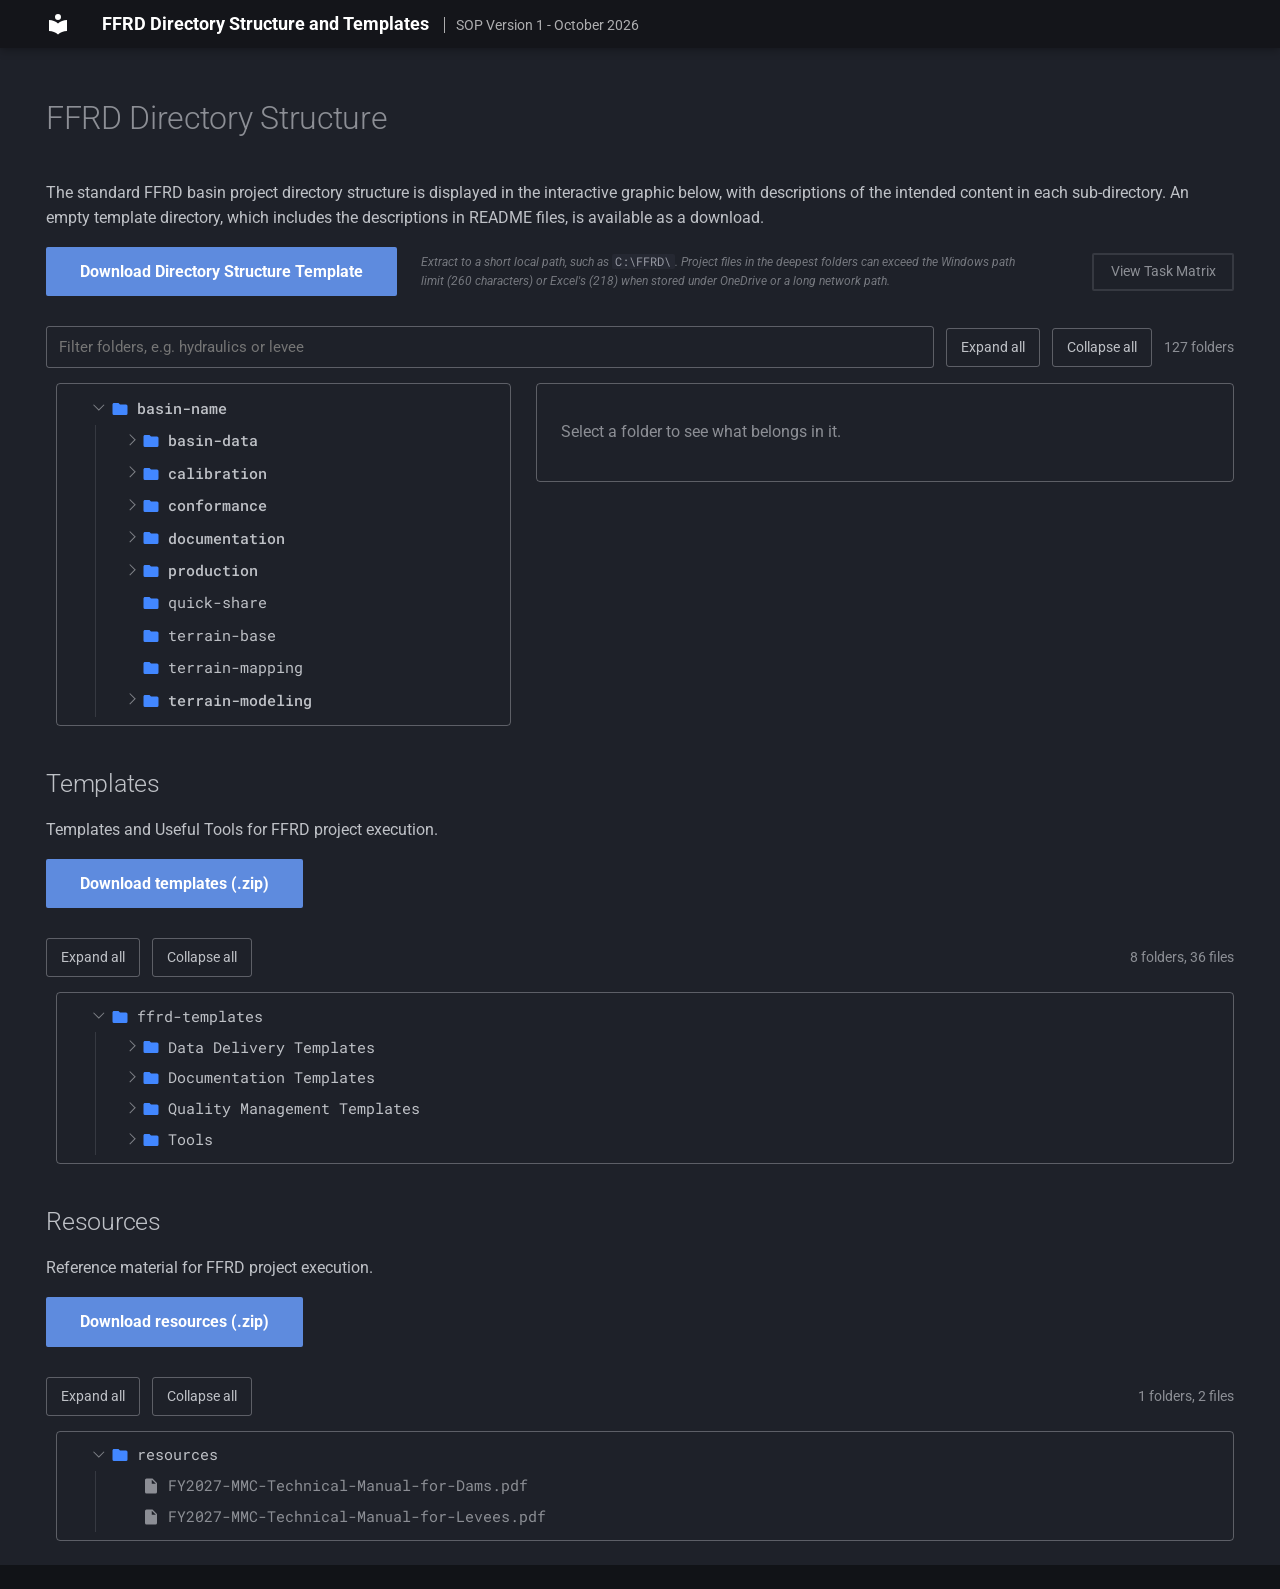
==== index.html @ eaa63063 "pages" ====
<!doctype html>
<html lang="en" class="no-js">
  <head>
    
      <meta charset="utf-8">
      <meta name="viewport" content="width=device-width,initial-scale=1">
      
      
      
        <link rel="canonical" href="https://corbylewis.github.io/ffrd-templates/">
      
      
      
      
        
      
      
      <link rel="icon" href="assets/images/favicon.png">
      <meta name="generator" content="mkdocs-1.6.1, mkdocs-material-9.7.7">
    
    
      
        <title>FFRD Directory Structure and Templates</title>
      
    
    
      <link rel="stylesheet" href="assets/stylesheets/main.ec1eaa64.min.css">
      
        
        <link rel="stylesheet" href="assets/stylesheets/palette.ab4e12ef.min.css">
      
      


    
    
      
    
    
      
        
        
        <link rel="preconnect" href="https://fonts.gstatic.com" crossorigin>
        <link rel="stylesheet" href="https://fonts.googleapis.com/css?family=Roboto:300,300i,400,400i,700,700i%7CRoboto+Mono:400,400i,700,700i&display=fallback">
        <style>:root{--md-text-font:"Roboto";--md-code-font:"Roboto Mono"}</style>
      
    
    
      <link rel="stylesheet" href="stylesheets/ffrd-tree.css?v=533dbd41">
    
    <script>__md_scope=new URL(".",location),__md_hash=e=>[...e].reduce(((e,_)=>(e<<5)-e+_.charCodeAt(0)),0),__md_get=(e,_=localStorage,t=__md_scope)=>JSON.parse(_.getItem(t.pathname+"."+e)),__md_set=(e,_,t=localStorage,a=__md_scope)=>{try{t.setItem(a.pathname+"."+e,JSON.stringify(_))}catch(e){}}</script>
    
      

    
    
  </head>
  
  
    
    
    
    
    
    <body dir="ltr" data-md-color-scheme="slate" data-md-color-primary="black" data-md-color-accent="blue">
  
    
    <input class="md-toggle" data-md-toggle="drawer" type="checkbox" id="__drawer" autocomplete="off">
    <input class="md-toggle" data-md-toggle="search" type="checkbox" id="__search" autocomplete="off">
    <label class="md-overlay" for="__drawer"></label>
    <div data-md-component="skip">
      
    </div>
    <div data-md-component="announce">
      
    </div>
    
    
      

  

<header class="md-header md-header--shadow" data-md-component="header">
  <nav class="md-header__inner md-grid" aria-label="Header">
    <a href="." title="FFRD Directory Structure and Templates" class="md-header__button md-logo" aria-label="FFRD Directory Structure and Templates" data-md-component="logo">
      
  
  <svg xmlns="http://www.w3.org/2000/svg" viewBox="0 0 24 24"><path d="M12 8a3 3 0 0 0 3-3 3 3 0 0 0-3-3 3 3 0 0 0-3 3 3 3 0 0 0 3 3m0 3.54C9.64 9.35 6.5 8 3 8v11c3.5 0 6.64 1.35 9 3.54 2.36-2.19 5.5-3.54 9-3.54V8c-3.5 0-6.64 1.35-9 3.54"/></svg>

    </a>
    <label class="md-header__button md-icon" for="__drawer">
      
      <svg xmlns="http://www.w3.org/2000/svg" viewBox="0 0 24 24"><path d="M3 6h18v2H3zm0 5h18v2H3zm0 5h18v2H3z"/></svg>
    </label>
    <div class="md-header__title" data-md-component="header-title">
      <div class="md-header__ellipsis">
        <div class="md-header__topic">
          <span class="md-ellipsis">
            FFRD Directory Structure and Templates
            
              <span class="ffrd-header-version">SOP Version 1 - October 2026</span>
            
          </span>
        </div>
        <div class="md-header__topic" data-md-component="header-topic">
          <span class="md-ellipsis">
            
              FFRD Directory Structure
            
          </span>
        </div>
      </div>
    </div>
    
      
    
    
    
    
    
  </nav>
  
</header>
    
    <div class="md-container" data-md-component="container">
      
      
        
          
        
      
      <main class="md-main" data-md-component="main">
        <div class="md-main__inner md-grid">
          
            
              
                
              
              <div class="md-sidebar md-sidebar--primary" data-md-component="sidebar" data-md-type="navigation" hidden>
                <div class="md-sidebar__scrollwrap">
                  <div class="md-sidebar__inner">
                    



<nav class="md-nav md-nav--primary" aria-label="Navigation" data-md-level="0">
  <label class="md-nav__title" for="__drawer">
    <a href="." title="FFRD Directory Structure and Templates" class="md-nav__button md-logo" aria-label="FFRD Directory Structure and Templates" data-md-component="logo">
      
  
  <svg xmlns="http://www.w3.org/2000/svg" viewBox="0 0 24 24"><path d="M12 8a3 3 0 0 0 3-3 3 3 0 0 0-3-3 3 3 0 0 0-3 3 3 3 0 0 0 3 3m0 3.54C9.64 9.35 6.5 8 3 8v11c3.5 0 6.64 1.35 9 3.54 2.36-2.19 5.5-3.54 9-3.54V8c-3.5 0-6.64 1.35-9 3.54"/></svg>

    </a>
    FFRD Directory Structure and Templates
  </label>
  
  <ul class="md-nav__list" data-md-scrollfix>
    
      
      
  
  
    
  
  
  
    <li class="md-nav__item md-nav__item--active">
      
      <input class="md-nav__toggle md-toggle" type="checkbox" id="__toc">
      
      
      
      <a href="." class="md-nav__link md-nav__link--active">
        
  
  
  <span class="md-ellipsis">
    
  
    FFRD Directory Structure
  

    
  </span>
  
  

      </a>
      
    </li>
  

    
  </ul>
</nav>
                  </div>
                </div>
              </div>
            
            
              
                
              
              <div class="md-sidebar md-sidebar--secondary" data-md-component="sidebar" data-md-type="toc" hidden>
                <div class="md-sidebar__scrollwrap">
                  <div class="md-sidebar__inner">
                    

<nav class="md-nav md-nav--secondary" aria-label="Table of contents">
  
  
  
  
</nav>
                  </div>
                </div>
              </div>
            
          
          
            <div class="md-content" data-md-component="content">
              
              <article class="md-content__inner md-typeset">
                
                  
  




<h1 id="ffrd-directory-structure">FFRD Directory Structure<a class="headerlink" href="#ffrd-directory-structure" title="Permanent link">&para;</a></h1>
<p>The standard FFRD basin project directory structure is displayed in the interactive graphic
below, with descriptions of the intended content in each sub-directory. An empty
template directory, which includes the descriptions in README files, is available as a
download.</p>
<div class="ffrd-download">
<a class="md-button md-button--primary" href="assets/ffrd-directory-structure.zip">Download Directory Structure Template</a>
<p class="ffrd-footnote">Extract to a short local path, such as <code>C:\FFRD\</code>. Project files in the
deepest folders can exceed the Windows path limit (260 characters) or Excel's (218) when
stored under OneDrive or a long network path.</p>
<a class="md-button ffrd-download__aside" href="task-matrix/task-matrix.svg" data-ffrd-popup data-title="FFRD Task Matrix">View Task Matrix</a>
</div>

<div id="ffrd-tree" data-src="assets/tree.json"></div>

<h2 id="templates">Templates<a class="headerlink" href="#templates" title="Permanent link">&para;</a></h2>
<p>Templates and Useful Tools for FFRD project execution.</p>
<p><a class="md-button md-button--primary" href="assets/ffrd-templates.zip">Download templates (.zip)</a></p>
<div id="ffrd-templates" data-ffrd-files data-src="assets/templates-tree.json" data-empty="No templates have been added yet."></div>

<h2 id="resources">Resources<a class="headerlink" href="#resources" title="Permanent link">&para;</a></h2>
<p>Reference material for FFRD project execution.</p>
<p><a class="md-button md-button--primary" href="assets/ffrd-resources.zip">Download resources (.zip)</a></p>
<div id="ffrd-resources" data-ffrd-files data-src="assets/resources-tree.json" data-empty="No resources have been added yet."></div>







  
  




  



                
              </article>
            </div>
          
          
<script>var target=document.getElementById(location.hash.slice(1));target&&target.name&&(target.checked=target.name.startsWith("__tabbed_"))</script>
        </div>
        
      </main>
      
        <footer class="md-footer">
  
  <div class="md-footer-meta md-typeset">
    <div class="md-footer-meta__inner md-grid">
      <div class="md-copyright">
  
  
</div>
      
    </div>
  </div>
</footer>
      
    </div>
    <div class="md-dialog" data-md-component="dialog">
      <div class="md-dialog__inner md-typeset"></div>
    </div>
    
    
    
      
      
      <script id="__config" type="application/json">{"annotate": null, "base": ".", "features": [], "search": "assets/javascripts/workers/search.2c215733.min.js", "tags": null, "translations": {"clipboard.copied": "Copied to clipboard", "clipboard.copy": "Copy to clipboard", "search.result.more.one": "1 more on this page", "search.result.more.other": "# more on this page", "search.result.none": "No matching documents", "search.result.one": "1 matching document", "search.result.other": "# matching documents", "search.result.placeholder": "Type to start searching", "search.result.term.missing": "Missing", "select.version": "Select version"}, "version": null}</script>
    
    
      <script src="assets/javascripts/bundle.d7400e89.min.js"></script>
      
        <script src="javascripts/ffrd-tree.js?v=0c059532"></script>
      
    
  </body>
</html>
---- assets/stylesheets/main.ec1eaa64.min.css ----
@charset "UTF-8";html{-webkit-text-size-adjust:none;-moz-text-size-adjust:none;text-size-adjust:none;box-sizing:border-box}*,:after,:before{box-sizing:inherit}@media (prefers-reduced-motion){*,:after,:before{transition:none!important}}body{margin:0}a,button,input,label{-webkit-tap-highlight-color:transparent}a{color:inherit;text-decoration:none}hr{border:0;box-sizing:initial;display:block;height:.05rem;overflow:visible;padding:0}small{font-size:80%}sub,sup{line-height:1em}img{border-style:none}table{border-collapse:initial;border-spacing:0}td,th{font-weight:400;vertical-align:top}button{background:#0000;border:0;font-family:inherit;font-size:inherit;margin:0;padding:0}input{border:0;outline:none}:root{--md-primary-fg-color:#4051b5;--md-primary-fg-color--light:#5d6cc0;--md-primary-fg-color--dark:#303fa1;--md-primary-bg-color:#fff;--md-primary-bg-color--light:#ffffffb3;--md-accent-fg-color:#526cfe;--md-accent-fg-color--transparent:#526cfe1a;--md-accent-bg-color:#fff;--md-accent-bg-color--light:#ffffffb3}[data-md-color-scheme=default]{color-scheme:light}[data-md-color-scheme=default] img[src$="#gh-dark-mode-only"],[data-md-color-scheme=default] img[src$="#only-dark"]{display:none}:root,[data-md-color-scheme=default]{--md-hue:225deg;--md-default-fg-color:#000000de;--md-default-fg-color--light:#0000008a;--md-default-fg-color--lighter:#00000052;--md-default-fg-color--lightest:#00000012;--md-default-bg-color:#fff;--md-default-bg-color--light:#ffffffb3;--md-default-bg-color--lighter:#ffffff4d;--md-default-bg-color--lightest:#ffffff1f;--md-code-fg-color:#36464e;--md-code-bg-color:#f5f5f5;--md-code-bg-color--light:#f5f5f5b3;--md-code-bg-color--lighter:#f5f5f54d;--md-code-hl-color:#4287ff;--md-code-hl-color--light:#4287ff1a;--md-code-hl-number-color:#d52a2a;--md-code-hl-special-color:#db1457;--md-code-hl-function-color:#a846b9;--md-code-hl-constant-color:#6e59d9;--md-code-hl-keyword-color:#3f6ec6;--md-code-hl-string-color:#1c7d4d;--md-code-hl-name-color:var(--md-code-fg-color);--md-code-hl-operator-color:var(--md-default-fg-color--light);--md-code-hl-punctuation-color:var(--md-default-fg-color--light);--md-code-hl-comment-color:var(--md-default-fg-color--light);--md-code-hl-generic-color:var(--md-default-fg-color--light);--md-code-hl-variable-color:var(--md-default-fg-color--light);--md-typeset-color:var(--md-default-fg-color);--md-typeset-a-color:var(--md-primary-fg-color);--md-typeset-del-color:#f5503d26;--md-typeset-ins-color:#0bd57026;--md-typeset-kbd-color:#fafafa;--md-typeset-kbd-accent-color:#fff;--md-typeset-kbd-border-color:#b8b8b8;--md-typeset-mark-color:#ffff0080;--md-typeset-table-color:#0000001f;--md-typeset-table-color--light:rgba(0,0,0,.035);--md-admonition-fg-color:var(--md-default-fg-color);--md-admonition-bg-color:var(--md-default-bg-color);--md-warning-fg-color:#000000de;--md-warning-bg-color:#ff9;--md-footer-fg-color:#fff;--md-footer-fg-color--light:#ffffffb3;--md-footer-fg-color--lighter:#ffffff73;--md-footer-bg-color:#000000de;--md-footer-bg-color--dark:#00000052;--md-shadow-z1:0 0.2rem 0.5rem #0000000d,0 0 0.05rem #0000001a;--md-shadow-z2:0 0.2rem 0.5rem #0000001a,0 0 0.05rem #00000040;--md-shadow-z3:0 0.2rem 0.5rem #0003,0 0 0.05rem #00000059}.md-icon svg{fill:currentcolor;display:block;height:1.2rem;width:1.2rem}body{-webkit-font-smoothing:antialiased;-moz-osx-font-smoothing:grayscale;--md-text-font-family:var(--md-text-font,_),-apple-system,BlinkMacSystemFont,Helvetica,Arial,sans-serif;--md-code-font-family:var(--md-code-font,_),SFMono-Regular,Consolas,Menlo,monospace}aside,body,input{font-feature-settings:"kern","liga";color:var(--md-typeset-color);font-family:var(--md-text-font-family)}code,kbd,pre{font-feature-settings:"kern";font-family:var(--md-code-font-family)}:root{--md-typeset-table-sort-icon:url('data:image/svg+xml;charset=utf-8,<svg xmlns="http://www.w3.org/2000/svg" viewBox="0 0 24 24"><path d="m18 21-4-4h3V7h-3l4-4 4 4h-3v10h3M2 19v-2h10v2M2 13v-2h7v2M2 7V5h4v2z"/></svg>');--md-typeset-table-sort-icon--asc:url('data:image/svg+xml;charset=utf-8,<svg xmlns="http://www.w3.org/2000/svg" viewBox="0 0 24 24"><path d="M19 17h3l-4 4-4-4h3V3h2M2 17h10v2H2M6 5v2H2V5m0 6h7v2H2z"/></svg>');--md-typeset-table-sort-icon--desc:url('data:image/svg+xml;charset=utf-8,<svg xmlns="http://www.w3.org/2000/svg" viewBox="0 0 24 24"><path d="M19 7h3l-4-4-4 4h3v14h2M2 17h10v2H2M6 5v2H2V5m0 6h7v2H2z"/></svg>')}.md-typeset{-webkit-print-color-adjust:exact;color-adjust:exact;font-size:.8rem;line-height:1.6;overflow-wrap:break-word}@media print{.md-typeset{font-size:.68rem}}.md-typeset blockquote,.md-typeset dl,.md-typeset figure,.md-typeset ol,.md-typeset pre,.md-typeset ul{margin-bottom:1em;margin-top:1em}.md-typeset h1{color:var(--md-default-fg-color--light);font-size:2em;line-height:1.3;margin:0 0 1.25em}.md-typeset h1,.md-typeset h2{font-weight:300;letter-spacing:-.01em}.md-typeset h2{font-size:1.5625em;line-height:1.4;margin:1.6em 0 .64em}.md-typeset h3{font-size:1.25em;font-weight:400;letter-spacing:-.01em;line-height:1.5;margin:1.6em 0 .8em}.md-typeset h2+h3{margin-top:.8em}.md-typeset h4{font-weight:700;letter-spacing:-.01em;margin:1em 0}.md-typeset h5,.md-typeset h6{color:var(--md-default-fg-color--light);font-size:.8em;font-weight:700;letter-spacing:-.01em;margin:1.25em 0}.md-typeset h5{text-transform:uppercase}.md-typeset h5 code{text-transform:none}.md-typeset hr{border-bottom:.05rem solid var(--md-default-fg-color--lightest);display:flow-root;margin:1.5em 0}.md-typeset a{color:var(--md-typeset-a-color);word-break:break-word}.md-typeset a,.md-typeset a:before{transition:color 125ms}.md-typeset a:focus,.md-typeset a:hover{color:var(--md-accent-fg-color)}.md-typeset a:focus code,.md-typeset a:hover code{background-color:var(--md-accent-fg-color--transparent);color:var(--md-accent-fg-color)}.md-typeset a code{color:var(--md-typeset-a-color)}.md-typeset a.focus-visible{outline-color:var(--md-accent-fg-color);outline-offset:.2rem}.md-typeset code,.md-typeset kbd,.md-typeset pre{color:var(--md-code-fg-color);direction:ltr;font-variant-ligatures:none;transition:background-color 125ms}@media print{.md-typeset code,.md-typeset kbd,.md-typeset pre{white-space:pre-wrap}}.md-typeset code{background-color:var(--md-code-bg-color);border-radius:.1rem;-webkit-box-decoration-break:clone;box-decoration-break:clone;font-size:.85em;padding:0 .2941176471em;transition:color 125ms,background-color 125ms;word-break:break-word}.md-typeset code:not(.focus-visible){-webkit-tap-highlight-color:transparent;outline:none}.md-typeset pre{display:flow-root;line-height:1.4;position:relative}.md-typeset pre>code{-webkit-box-decoration-break:slice;box-decoration-break:slice;box-shadow:none;display:block;margin:0;outline-color:var(--md-accent-fg-color);overflow:auto;padding:.7720588235em 1.1764705882em;scrollbar-color:var(--md-default-fg-color--lighter) #0000;scrollbar-width:thin;touch-action:auto;word-break:normal}.md-typeset pre>code:hover{scrollbar-color:var(--md-accent-fg-color) #0000}.md-typeset pre>code::-webkit-scrollbar{height:.2rem;width:.2rem}.md-typeset pre>code::-webkit-scrollbar-thumb{background-color:var(--md-default-fg-color--lighter)}.md-typeset pre>code::-webkit-scrollbar-thumb:hover{background-color:var(--md-accent-fg-color)}.md-typeset kbd{background-color:var(--md-typeset-kbd-color);border-radius:.1rem;box-shadow:0 .1rem 0 .05rem var(--md-typeset-kbd-border-color),0 .1rem 0 var(--md-typeset-kbd-border-color),0 -.1rem .2rem var(--md-typeset-kbd-accent-color) inset;color:var(--md-default-fg-color);display:inline-block;font-size:.75em;padding:0 .6666666667em;vertical-align:text-top;word-break:break-word}.md-typeset mark{background-color:var(--md-typeset-mark-color);-webkit-box-decoration-break:clone;box-decoration-break:clone;color:inherit;word-break:break-word}.md-typeset abbr{cursor:help;text-decoration:none}.md-typeset [data-preview],.md-typeset abbr{border-bottom:.05rem dotted var(--md-default-fg-color--light)}.md-typeset small{opacity:.75}[dir=ltr] .md-typeset sub,[dir=ltr] .md-typeset sup{margin-left:.078125em}[dir=rtl] .md-typeset sub,[dir=rtl] .md-typeset sup{margin-right:.078125em}[dir=ltr] .md-typeset blockquote{padding-left:.6rem}[dir=rtl] .md-typeset blockquote{padding-right:.6rem}[dir=ltr] .md-typeset blockquote{border-left:.2rem solid var(--md-default-fg-color--lighter)}[dir=rtl] .md-typeset blockquote{border-right:.2rem solid var(--md-default-fg-color--lighter)}.md-typeset blockquote{color:var(--md-default-fg-color--light);margin-left:0;margin-right:0}.md-typeset ul{list-style-type:disc}.md-typeset ul[type]{list-style-type:revert-layer}[dir=ltr] .md-typeset ol,[dir=ltr] .md-typeset ul{margin-left:.625em}[dir=rtl] .md-typeset ol,[dir=rtl] .md-typeset ul{margin-right:.625em}.md-typeset ol,.md-typeset ul{padding:0}.md-typeset ol:not([hidden]),.md-typeset ul:not([hidden]){display:flow-root}.md-typeset ol ol,.md-typeset ul ol{list-style-type:lower-alpha}.md-typeset ol ol ol,.md-typeset ul ol ol{list-style-type:lower-roman}.md-typeset ol ol ol ol,.md-typeset ul ol ol ol{list-style-type:upper-alpha}.md-typeset ol ol ol ol ol,.md-typeset ul ol ol ol ol{list-style-type:upper-roman}.md-typeset ol[type],.md-typeset ul[type]{list-style-type:revert-layer}[dir=ltr] .md-typeset ol li,[dir=ltr] .md-typeset ul li{margin-left:1.25em}[dir=rtl] .md-typeset ol li,[dir=rtl] .md-typeset ul li{margin-right:1.25em}.md-typeset ol li,.md-typeset ul li{margin-bottom:.5em}.md-typeset ol li blockquote,.md-typeset ol li p,.md-typeset ul li blockquote,.md-typeset ul li p{margin:.5em 0}.md-typeset ol li:last-child,.md-typeset ul li:last-child{margin-bottom:0}[dir=ltr] .md-typeset ol li ol,[dir=ltr] .md-typeset ol li ul,[dir=ltr] .md-typeset ul li ol,[dir=ltr] .md-typeset ul li ul{margin-left:.625em}[dir=rtl] .md-typeset ol li ol,[dir=rtl] .md-typeset ol li ul,[dir=rtl] .md-typeset ul li ol,[dir=rtl] .md-typeset ul li ul{margin-right:.625em}.md-typeset ol li ol,.md-typeset ol li ul,.md-typeset ul li ol,.md-typeset ul li ul{margin-bottom:.5em;margin-top:.5em}[dir=ltr] .md-typeset dd{margin-left:1.875em}[dir=rtl] .md-typeset dd{margin-right:1.875em}.md-typeset dd{margin-bottom:1.5em;margin-top:1em}.md-typeset img,.md-typeset svg,.md-typeset video{height:auto;max-width:100%}.md-typeset img[align=left]{margin:1em 1em 1em 0}.md-typeset img[align=right]{margin:1em 0 1em 1em}.md-typeset img[align]:only-child{margin-top:0}.md-typeset figure{display:flow-root;margin:1em auto;max-width:100%;text-align:center;width:fit-content}.md-typeset figure img{display:block;margin:0 auto}.md-typeset figcaption{font-style:italic;margin:1em auto;max-width:24rem}.md-typeset iframe{max-width:100%}.md-typeset table:not([class]){background-color:var(--md-default-bg-color);border:.05rem solid var(--md-typeset-table-color);border-radius:.1rem;display:inline-block;font-size:.64rem;max-width:100%;overflow:auto;touch-action:auto}@media print{.md-typeset table:not([class]){display:table}}.md-typeset table:not([class])+*{margin-top:1.5em}.md-typeset table:not([class]) td>:first-child,.md-typeset table:not([class]) th>:first-child{margin-top:0}.md-typeset table:not([class]) td>:last-child,.md-typeset table:not([class]) th>:last-child{margin-bottom:0}.md-typeset table:not([class]) td:not([align]),.md-typeset table:not([class]) th:not([align]){text-align:left}[dir=rtl] .md-typeset table:not([class]) td:not([align]),[dir=rtl] .md-typeset table:not([class]) th:not([align]){text-align:right}.md-typeset table:not([class]) th{font-weight:700;min-width:5rem;padding:.9375em 1.25em;vertical-align:top}.md-typeset table:not([class]) td{border-top:.05rem solid var(--md-typeset-table-color);padding:.9375em 1.25em;vertical-align:top}.md-typeset table:not([class]) tbody tr{transition:background-color 125ms}.md-typeset table:not([class]) tbody tr:hover{background-color:var(--md-typeset-table-color--light);box-shadow:0 .05rem 0 var(--md-default-bg-color) inset}.md-typeset table:not([class]) a{word-break:normal}.md-typeset table th[role=columnheader]{cursor:pointer}[dir=ltr] .md-typeset table th[role=columnheader]:after{margin-left:.5em}[dir=rtl] .md-typeset table th[role=columnheader]:after{margin-right:.5em}.md-typeset table th[role=columnheader]:after{content:"";display:inline-block;height:1.2em;-webkit-mask-image:var(--md-typeset-table-sort-icon);mask-image:var(--md-typeset-table-sort-icon);-webkit-mask-repeat:no-repeat;mask-repeat:no-repeat;-webkit-mask-size:contain;mask-size:contain;transition:background-color 125ms;vertical-align:text-bottom;width:1.2em}.md-typeset table th[role=columnheader]:hover:after{background-color:var(--md-default-fg-color--lighter)}.md-typeset table th[role=columnheader][aria-sort=ascending]:after{background-color:var(--md-default-fg-color--light);-webkit-mask-image:var(--md-typeset-table-sort-icon--asc);mask-image:var(--md-typeset-table-sort-icon--asc)}.md-typeset table th[role=columnheader][aria-sort=descending]:after{background-color:var(--md-default-fg-color--light);-webkit-mask-image:var(--md-typeset-table-sort-icon--desc);mask-image:var(--md-typeset-table-sort-icon--desc)}.md-typeset__scrollwrap{margin:1em -.8rem;overflow-x:auto;touch-action:auto}.md-typeset__table{display:inline-block;margin-bottom:.5em;padding:0 .8rem}@media print{.md-typeset__table{display:block}}html .md-typeset__table table{display:table;margin:0;overflow:hidden;width:100%}@media screen and (max-width:44.984375em){.md-content__inner>pre{margin:1em -.8rem}.md-content__inner>pre code{border-radius:0}}.md-typeset .md-author{border-radius:100%;display:block;flex-shrink:0;height:1.6rem;overflow:hidden;position:relative;transition:color 125ms,transform 125ms;width:1.6rem}.md-typeset .md-author img{display:block}.md-typeset .md-author--more{background:var(--md-default-fg-color--lightest);color:var(--md-default-fg-color--lighter);font-size:.6rem;font-weight:700;line-height:1.6rem;text-align:center}.md-typeset .md-author--long{height:2.4rem;width:2.4rem}.md-typeset a.md-author{transform:scale(1)}.md-typeset a.md-author img{border-radius:100%;filter:grayscale(100%) opacity(75%);transition:filter 125ms}.md-typeset a.md-author:focus,.md-typeset a.md-author:hover{transform:scale(1.1);z-index:1}.md-typeset a.md-author:focus img,.md-typeset a.md-author:hover img{filter:grayscale(0)}.md-banner{background-color:var(--md-footer-bg-color);color:var(--md-footer-fg-color);overflow:auto}@media print{.md-banner{display:none}}.md-banner--warning{background-color:var(--md-warning-bg-color);color:var(--md-warning-fg-color)}.md-banner__inner{font-size:.7rem;margin:.6rem auto;padding:0 .8rem}[dir=ltr] .md-banner__button{float:right}[dir=rtl] .md-banner__button{float:left}.md-banner__button{color:inherit;cursor:pointer;transition:opacity .25s}.no-js .md-banner__button{display:none}.md-banner__button:hover{opacity:.7}html{font-size:125%;height:100%;overflow-x:hidden}@media screen and (min-width:100em){html{font-size:137.5%}}@media screen and (min-width:125em){html{font-size:150%}}body{background-color:var(--md-default-bg-color);display:flex;flex-direction:column;font-size:.5rem;min-height:100%;position:relative;width:100%}@media print{body{display:block}}@media screen and (max-width:59.984375em){body[data-md-scrolllock]{position:fixed}}.md-grid{margin-left:auto;margin-right:auto;max-width:61rem}.md-container{display:flex;flex-direction:column;flex-grow:1}@media print{.md-container{display:block}}.md-main{flex-grow:1}.md-main__inner{display:flex;height:100%;margin-top:1.5rem}.md-ellipsis{overflow:hidden;text-overflow:ellipsis}.md-toggle{display:none}.md-option{height:0;opacity:0;position:absolute;width:0}.md-option:checked+label:not([hidden]){display:block}.md-option.focus-visible+label{outline-color:var(--md-accent-fg-color);outline-style:auto}.md-skip{background-color:var(--md-default-fg-color);border-radius:.1rem;color:var(--md-default-bg-color);font-size:.64rem;margin:.5rem;opacity:0;outline-color:var(--md-accent-fg-color);padding:.3rem .5rem;position:fixed;transform:translateY(.4rem);z-index:-1}.md-skip:focus{opacity:1;transform:translateY(0);transition:transform .25s cubic-bezier(.4,0,.2,1),opacity 175ms 75ms;z-index:10}@page{margin:25mm}:root{--md-clipboard-icon:url('data:image/svg+xml;charset=utf-8,<svg xmlns="http://www.w3.org/2000/svg" viewBox="0 0 24 24"><path d="M19 21H8V7h11m0-2H8a2 2 0 0 0-2 2v14a2 2 0 0 0 2 2h11a2 2 0 0 0 2-2V7a2 2 0 0 0-2-2m-3-4H4a2 2 0 0 0-2 2v14h2V3h12z"/></svg>')}.md-clipboard{border-radius:.1rem;color:var(--md-default-fg-color--lightest);cursor:pointer;height:1.5em;outline-color:var(--md-accent-fg-color);outline-offset:.1rem;transition:color .25s;width:1.5em;z-index:1}@media print{.md-clipboard{display:none}}.md-clipboard:not(.focus-visible){-webkit-tap-highlight-color:transparent;outline:none}:hover>.md-clipboard{color:var(--md-default-fg-color--light)}.md-clipboard:focus,.md-clipboard:hover{color:var(--md-accent-fg-color)}.md-clipboard:after{background-color:currentcolor;content:"";display:block;height:1.125em;margin:0 auto;-webkit-mask-image:var(--md-clipboard-icon);mask-image:var(--md-clipboard-icon);-webkit-mask-position:center;mask-position:center;-webkit-mask-repeat:no-repeat;mask-repeat:no-repeat;-webkit-mask-size:contain;mask-size:contain;width:1.125em}.md-clipboard--inline{cursor:pointer}.md-clipboard--inline code{transition:color .25s,background-color .25s}.md-clipboard--inline:focus code,.md-clipboard--inline:hover code{background-color:var(--md-accent-fg-color--transparent);color:var(--md-accent-fg-color)}:root{--md-code-select-icon:url('data:image/svg+xml;charset=utf-8,<svg xmlns="http://www.w3.org/2000/svg" viewBox="0 0 24 24"><path d="M19 19h-4v2h4c1.1 0 2-.9 2-2v-4h-2m0-12h-4v2h4v4h2V5c0-1.1-.9-2-2-2M5 5h4V3H5c-1.1 0-2 .9-2 2v4h2m0 6H3v4c0 1.1.9 2 2 2h4v-2H5zm2-4h2v2H7zm4 0h2v2h-2zm4 0h2v2h-2zM7 7h2v2H7zm4 0h2v2h-2zm4 0h2v2h-2zm-8 8h2v2H7zm4 0h2v2h-2zm4 0h2v2h-2z"/></svg>');--md-code-copy-icon:url('data:image/svg+xml;charset=utf-8,<svg xmlns="http://www.w3.org/2000/svg" viewBox="0 0 24 24"><path d="M19 21H8V7h11m0-2H8a2 2 0 0 0-2 2v14a2 2 0 0 0 2 2h11a2 2 0 0 0 2-2V7a2 2 0 0 0-2-2m-3-4H4a2 2 0 0 0-2 2v14h2V3h12z"/></svg>')}.md-typeset .md-code__content{display:grid}.md-code__nav{background-color:var(--md-code-bg-color--lighter);border-radius:.1rem;display:flex;gap:.2rem;padding:.2rem;position:absolute;right:.25em;top:.25em;transition:background-color .25s;z-index:1}:hover>.md-code__nav{background-color:var(--md-code-bg-color--light)}.md-code__button{color:var(--md-default-fg-color--lightest);cursor:pointer;display:block;height:1.5em;outline-color:var(--md-accent-fg-color);outline-offset:.1rem;transition:color .25s;width:1.5em}:hover>*>.md-code__button{color:var(--md-default-fg-color--light)}.md-code__button.focus-visible,.md-code__button:hover{color:var(--md-accent-fg-color)}.md-code__button--active{color:var(--md-default-fg-color)!important}.md-code__button:after{background-color:currentcolor;content:"";display:block;height:1.125em;margin:0 auto;-webkit-mask-position:center;mask-position:center;-webkit-mask-repeat:no-repeat;mask-repeat:no-repeat;-webkit-mask-size:contain;mask-size:contain;width:1.125em}.md-code__button[data-md-type=select]:after{-webkit-mask-image:var(--md-code-select-icon);mask-image:var(--md-code-select-icon)}.md-code__button[data-md-type=copy]:after{-webkit-mask-image:var(--md-code-copy-icon);mask-image:var(--md-code-copy-icon)}@keyframes consent{0%{opacity:0;transform:translateY(100%)}to{opacity:1;transform:translateY(0)}}@keyframes overlay{0%{opacity:0}to{opacity:1}}.md-consent__overlay{animation:overlay .25s both;-webkit-backdrop-filter:blur(.1rem);backdrop-filter:blur(.1rem);background-color:#0000008a;height:100%;opacity:1;position:fixed;top:0;width:100%;z-index:5}.md-consent__inner{animation:consent .5s cubic-bezier(.1,.7,.1,1) both;background-color:var(--md-default-bg-color);border:0;border-radius:.1rem;bottom:0;box-shadow:0 0 .2rem #0000001a,0 .2rem .4rem #0003;max-height:100%;overflow:auto;padding:0;position:fixed;width:100%;z-index:5}.md-consent__form{padding:.8rem}.md-consent__settings{display:none;margin:1em 0}input:checked+.md-consent__settings{display:block}.md-consent__controls{margin-bottom:.8rem}.md-typeset .md-consent__controls .md-button{display:inline}@media screen and (max-width:44.984375em){.md-typeset .md-consent__controls .md-button{display:block;margin-top:.4rem;text-align:center;width:100%}}.md-consent label{cursor:pointer}.md-content{flex-grow:1;min-width:0}.md-content__inner{margin:0 .8rem 1.2rem;padding-top:.6rem}@media screen and (min-width:76.25em){[dir=ltr] .md-sidebar--primary:not([hidden])~.md-content>.md-content__inner{margin-left:1.2rem}[dir=ltr] .md-sidebar--secondary:not([hidden])~.md-content>.md-content__inner,[dir=rtl] .md-sidebar--primary:not([hidden])~.md-content>.md-content__inner{margin-right:1.2rem}[dir=rtl] .md-sidebar--secondary:not([hidden])~.md-content>.md-content__inner{margin-left:1.2rem}}.md-content__inner:before{content:"";display:block;height:.4rem}.md-content__inner>:last-child{margin-bottom:0}[dir=ltr] .md-content__button{float:right}[dir=rtl] .md-content__button{float:left}[dir=ltr] .md-content__button{margin-left:.4rem}[dir=rtl] .md-content__button{margin-right:.4rem}.md-content__button{margin:.4rem 0;padding:0}@media print{.md-content__button{display:none}}.md-typeset .md-content__button{color:var(--md-default-fg-color--lighter)}.md-content__button svg{display:inline;vertical-align:top}[dir=rtl] .md-content__button svg{transform:scaleX(-1)}[dir=ltr] .md-dialog{right:.8rem}[dir=rtl] .md-dialog{left:.8rem}.md-dialog{background-color:var(--md-default-fg-color);border-radius:.1rem;bottom:.8rem;box-shadow:var(--md-shadow-z3);min-width:11.1rem;opacity:0;padding:.4rem .6rem;pointer-events:none;position:fixed;transform:translateY(100%);transition:transform 0ms .4s,opacity .4s;z-index:4}@media print{.md-dialog{display:none}}.md-dialog--active{opacity:1;pointer-events:auto;transform:translateY(0);transition:transform .4s cubic-bezier(.075,.85,.175,1),opacity .4s}.md-dialog__inner{color:var(--md-default-bg-color);font-size:.7rem}.md-feedback{margin:2em 0 1em;text-align:center}.md-feedback fieldset{border:none;margin:0;padding:0}.md-feedback__title{font-weight:700;margin:1em auto}.md-feedback__inner{position:relative}.md-feedback__list{display:flex;flex-wrap:wrap;place-content:baseline center;position:relative}.md-feedback__list:hover .md-icon:not(:disabled){color:var(--md-default-fg-color--lighter)}:disabled .md-feedback__list{min-height:1.8rem}.md-feedback__icon{color:var(--md-default-fg-color--light);cursor:pointer;flex-shrink:0;margin:0 .1rem;transition:color 125ms}.md-feedback__icon:not(:disabled).md-icon:hover{color:var(--md-accent-fg-color)}.md-feedback__icon:disabled{color:var(--md-default-fg-color--lightest);pointer-events:none}.md-feedback__note{opacity:0;position:relative;transform:translateY(.4rem);transition:transform .4s cubic-bezier(.1,.7,.1,1),opacity .15s}.md-feedback__note>*{margin:0 auto;max-width:16rem}:disabled .md-feedback__note{opacity:1;transform:translateY(0)}@media print{.md-feedback{display:none}}.md-footer{background-color:var(--md-footer-bg-color);color:var(--md-footer-fg-color)}@media print{.md-footer{display:none}}.md-footer__inner{justify-content:space-between;overflow:auto;padding:.2rem}.md-footer__inner:not([hidden]){display:flex}.md-footer__link{align-items:end;display:flex;flex-grow:0.01;margin-bottom:.4rem;margin-top:1rem;max-width:100%;outline-color:var(--md-accent-fg-color);overflow:hidden;transition:opacity .25s}.md-footer__link:focus,.md-footer__link:hover{opacity:.7}[dir=rtl] .md-footer__link svg{transform:scaleX(-1)}@media screen and (max-width:44.984375em){.md-footer__link--prev{flex-shrink:0}.md-footer__link--prev .md-footer__title{display:none}}[dir=ltr] .md-footer__link--next{margin-left:auto}[dir=rtl] .md-footer__link--next{margin-right:auto}.md-footer__link--next{text-align:right}[dir=rtl] .md-footer__link--next{text-align:left}.md-footer__title{flex-grow:1;font-size:.9rem;margin-bottom:.7rem;max-width:calc(100% - 2.4rem);padding:0 1rem;white-space:nowrap}.md-footer__button{margin:.2rem;padding:.4rem}.md-footer__direction{font-size:.64rem;opacity:.7}.md-footer-meta{background-color:var(--md-footer-bg-color--dark)}.md-footer-meta__inner{display:flex;flex-wrap:wrap;justify-content:space-between;padding:.2rem}html .md-footer-meta.md-typeset a{color:var(--md-footer-fg-color--light)}html .md-footer-meta.md-typeset a:focus,html .md-footer-meta.md-typeset a:hover{color:var(--md-footer-fg-color)}.md-copyright{color:var(--md-footer-fg-color--lighter);font-size:.64rem;margin:auto .6rem;padding:.4rem 0;width:100%}@media screen and (min-width:45em){.md-copyright{width:auto}}.md-copyright__highlight{color:var(--md-footer-fg-color--light)}.md-social{display:inline-flex;gap:.2rem;margin:0 .4rem;padding:.2rem 0 .6rem}@media screen and (min-width:45em){.md-social{padding:.6rem 0}}.md-social__link{display:inline-block;height:1.6rem;text-align:center;width:1.6rem}.md-social__link:before{line-height:1.9}.md-social__link svg{fill:currentcolor;max-height:.8rem;vertical-align:-25%}.md-typeset .md-button{border:.1rem solid;border-radius:.1rem;color:var(--md-primary-fg-color);cursor:pointer;display:inline-block;font-weight:700;padding:.625em 2em;transition:color 125ms,background-color 125ms,border-color 125ms}.md-typeset .md-button--primary{background-color:var(--md-primary-fg-color);border-color:var(--md-primary-fg-color);color:var(--md-primary-bg-color)}.md-typeset .md-button:focus,.md-typeset .md-button:hover{background-color:var(--md-accent-fg-color);border-color:var(--md-accent-fg-color);color:var(--md-accent-bg-color)}[dir=ltr] .md-typeset .md-input{border-top-left-radius:.1rem}[dir=ltr] .md-typeset .md-input,[dir=rtl] .md-typeset .md-input{border-top-right-radius:.1rem}[dir=rtl] .md-typeset .md-input{border-top-left-radius:.1rem}.md-typeset .md-input{border-bottom:.1rem solid var(--md-default-fg-color--lighter);box-shadow:var(--md-shadow-z1);font-size:.8rem;height:1.8rem;padding:0 .6rem;transition:border .25s,box-shadow .25s}.md-typeset .md-input:focus,.md-typeset .md-input:hover{border-bottom-color:var(--md-accent-fg-color);box-shadow:var(--md-shadow-z2)}.md-typeset .md-input--stretch{width:100%}.md-header{background-color:var(--md-primary-fg-color);box-shadow:0 0 .2rem #0000,0 .2rem .4rem #0000;color:var(--md-primary-bg-color);display:block;left:0;position:sticky;right:0;top:0;z-index:4}@media print{.md-header{display:none}}.md-header[hidden]{transform:translateY(-100%);transition:transform .25s cubic-bezier(.8,0,.6,1),box-shadow .25s}.md-header--shadow{box-shadow:0 0 .2rem #0000001a,0 .2rem .4rem #0003;transition:transform .25s cubic-bezier(.1,.7,.1,1),box-shadow .25s}.md-header__inner{align-items:center;display:flex;padding:0 .2rem}.md-header__button{color:currentcolor;cursor:pointer;margin:.2rem;outline-color:var(--md-accent-fg-color);padding:.4rem;position:relative;transition:opacity .25s;vertical-align:middle;z-index:1}.md-header__button:hover{opacity:.7}.md-header__button:not([hidden]){display:inline-block}.md-header__button:not(.focus-visible){-webkit-tap-highlight-color:transparent;outline:none}.md-header__button.md-logo{margin:.2rem;padding:.4rem}@media screen and (max-width:76.234375em){.md-header__button.md-logo{display:none}}.md-header__button.md-logo img,.md-header__button.md-logo svg{fill:currentcolor;display:block;height:1.2rem;width:auto}@media screen and (min-width:60em){.md-header__button[for=__search]{display:none}}.no-js .md-header__button[for=__search]{display:none}[dir=rtl] .md-header__button[for=__search] svg{transform:scaleX(-1)}@media screen and (min-width:76.25em){.md-header__button[for=__drawer]{display:none}}.md-header__topic{display:flex;max-width:100%;position:absolute;transition:transform .4s cubic-bezier(.1,.7,.1,1),opacity .15s;white-space:nowrap}.md-header__topic+.md-header__topic{opacity:0;pointer-events:none;transform:translateX(1.25rem);transition:transform .4s cubic-bezier(1,.7,.1,.1),opacity .15s;z-index:-1}[dir=rtl] .md-header__topic+.md-header__topic{transform:translateX(-1.25rem)}.md-header__topic:first-child{font-weight:700}[dir=ltr] .md-header__title{margin-left:1rem;margin-right:.4rem}[dir=rtl] .md-header__title{margin-left:.4rem;margin-right:1rem}.md-header__title{flex-grow:1;font-size:.9rem;height:2.4rem;line-height:2.4rem}.md-header__title--active .md-header__topic{opacity:0;pointer-events:none;transform:translateX(-1.25rem);transition:transform .4s cubic-bezier(1,.7,.1,.1),opacity .15s;z-index:-1}[dir=rtl] .md-header__title--active .md-header__topic{transform:translateX(1.25rem)}.md-header__title--active .md-header__topic+.md-header__topic{opacity:1;pointer-events:auto;transform:translateX(0);transition:transform .4s cubic-bezier(.1,.7,.1,1),opacity .15s;z-index:0}.md-header__title>.md-header__ellipsis{height:100%;position:relative;width:100%}.md-header__option{display:flex;flex-shrink:0;max-width:100%;transition:max-width 0ms .25s,opacity .25s .25s;white-space:nowrap}[data-md-toggle=search]:checked~.md-header .md-header__option{max-width:0;opacity:0;transition:max-width 0ms,opacity 0ms}.md-header__option>input{bottom:0}.md-header__source{display:none}@media screen and (min-width:60em){[dir=ltr] .md-header__source{margin-left:1rem}[dir=rtl] .md-header__source{margin-right:1rem}.md-header__source{display:block;max-width:11.7rem;width:11.7rem}}@media screen and (min-width:76.25em){[dir=ltr] .md-header__source{margin-left:1.4rem}[dir=rtl] .md-header__source{margin-right:1.4rem}}.md-meta{color:var(--md-default-fg-color--light);font-size:.7rem;line-height:1.3}.md-meta__list{display:inline-flex;flex-wrap:wrap;list-style:none;margin:0;padding:0}.md-meta__item:not(:last-child):after{content:"·";margin-left:.2rem;margin-right:.2rem}.md-meta__link{color:var(--md-typeset-a-color)}.md-meta__link:focus,.md-meta__link:hover{color:var(--md-accent-fg-color)}.md-draft{background-color:#ff1744;border-radius:.125em;color:#fff;display:inline-block;font-weight:700;padding-left:.5714285714em;padding-right:.5714285714em}:root{--md-nav-icon--prev:url('data:image/svg+xml;charset=utf-8,<svg xmlns="http://www.w3.org/2000/svg" viewBox="0 0 24 24"><path d="M20 11v2H8l5.5 5.5-1.42 1.42L4.16 12l7.92-7.92L13.5 5.5 8 11z"/></svg>');--md-nav-icon--next:url('data:image/svg+xml;charset=utf-8,<svg xmlns="http://www.w3.org/2000/svg" viewBox="0 0 24 24"><path d="M8.59 16.58 13.17 12 8.59 7.41 10 6l6 6-6 6z"/></svg>');--md-toc-icon:url('data:image/svg+xml;charset=utf-8,<svg xmlns="http://www.w3.org/2000/svg" viewBox="0 0 24 24"><path d="M3 9h14V7H3zm0 4h14v-2H3zm0 4h14v-2H3zm16 0h2v-2h-2zm0-10v2h2V7zm0 6h2v-2h-2z"/></svg>')}.md-nav{font-size:.7rem;line-height:1.3}.md-nav__title{color:var(--md-default-fg-color--light);display:block;font-weight:700;overflow:hidden;padding:0 .6rem;text-overflow:ellipsis}.md-nav__title .md-nav__button{display:none}.md-nav__title .md-nav__button img{height:100%;width:auto}.md-nav__title .md-nav__button.md-logo img,.md-nav__title .md-nav__button.md-logo svg{fill:currentcolor;display:block;height:2.4rem;max-width:100%;object-fit:contain;width:auto}.md-nav__list{list-style:none;margin:0;padding:0}.md-nav__link{align-items:flex-start;display:flex;gap:.4rem;margin-top:.625em;scroll-snap-align:start;transition:color 125ms}.md-nav__link--passed,.md-nav__link--passed code{color:var(--md-default-fg-color--light)}.md-nav__item .md-nav__link--active,.md-nav__item .md-nav__link--active code{color:var(--md-typeset-a-color)}.md-nav__link .md-ellipsis{position:relative}.md-nav__link .md-ellipsis code{word-break:normal}[dir=ltr] .md-nav__link .md-icon:last-child{margin-left:auto}[dir=rtl] .md-nav__link .md-icon:last-child{margin-right:auto}.md-nav__link .md-typeset{font-size:.7rem;line-height:1.3}.md-nav__link svg{fill:currentcolor;flex-shrink:0;height:1.3em;position:relative}.md-nav__link[for]:focus,.md-nav__link[for]:hover,.md-nav__link[href]:focus,.md-nav__link[href]:hover{color:var(--md-accent-fg-color);cursor:pointer}.md-nav__link[for]:focus code,.md-nav__link[for]:hover code,.md-nav__link[href]:focus code,.md-nav__link[href]:hover code{background-color:var(--md-accent-fg-color--transparent);color:var(--md-accent-fg-color)}.md-nav__link.focus-visible{outline-color:var(--md-accent-fg-color);outline-offset:.2rem}.md-nav--primary .md-nav__link[for=__toc]{display:none}.md-nav--primary .md-nav__link[for=__toc] .md-icon:after{background-color:currentcolor;display:block;height:100%;-webkit-mask-image:var(--md-toc-icon);mask-image:var(--md-toc-icon);width:100%}.md-nav--primary .md-nav__link[for=__toc]~.md-nav{display:none}.md-nav__container>.md-nav__link{margin-top:0}.md-nav__container>.md-nav__link:first-child{flex-grow:1;min-width:0}.md-nav__icon{flex-shrink:0}.md-nav__source{display:none}@media screen and (max-width:76.234375em){.md-nav--primary,.md-nav--primary .md-nav{background-color:var(--md-default-bg-color);display:flex;flex-direction:column;height:100%;left:0;position:absolute;right:0;top:0;z-index:1}.md-nav--primary .md-nav__item,.md-nav--primary .md-nav__title{font-size:.8rem;line-height:1.5}.md-nav--primary .md-nav__title{background-color:var(--md-default-fg-color--lightest);color:var(--md-default-fg-color--light);cursor:pointer;height:5.6rem;line-height:2.4rem;padding:3rem .8rem .2rem;position:relative;white-space:nowrap}[dir=ltr] .md-nav--primary .md-nav__title .md-nav__icon{left:.4rem}[dir=rtl] .md-nav--primary .md-nav__title .md-nav__icon{right:.4rem}.md-nav--primary .md-nav__title .md-nav__icon{display:block;height:1.2rem;margin:.2rem;position:absolute;top:.4rem;width:1.2rem}.md-nav--primary .md-nav__title .md-nav__icon:after{background-color:currentcolor;content:"";display:block;height:100%;-webkit-mask-image:var(--md-nav-icon--prev);mask-image:var(--md-nav-icon--prev);-webkit-mask-position:center;mask-position:center;-webkit-mask-repeat:no-repeat;mask-repeat:no-repeat;-webkit-mask-size:contain;mask-size:contain;width:100%}.md-nav--primary .md-nav__title~.md-nav__list{background-color:var(--md-default-bg-color);box-shadow:0 .05rem 0 var(--md-default-fg-color--lightest) inset;overflow-y:auto;scroll-snap-type:y mandatory;touch-action:pan-y}.md-nav--primary .md-nav__title~.md-nav__list>:first-child{border-top:0}.md-nav--primary .md-nav__title[for=__drawer]{background-color:var(--md-primary-fg-color);color:var(--md-primary-bg-color);font-weight:700}.md-nav--primary .md-nav__title .md-logo{display:block;left:.2rem;margin:.2rem;padding:.4rem;position:absolute;right:.2rem;top:.2rem}.md-nav--primary .md-nav__list{flex:1}.md-nav--primary .md-nav__item{border-top:.05rem solid var(--md-default-fg-color--lightest)}.md-nav--primary .md-nav__item--active>.md-nav__link{color:var(--md-typeset-a-color)}.md-nav--primary .md-nav__item--active>.md-nav__link:focus,.md-nav--primary .md-nav__item--active>.md-nav__link:hover{color:var(--md-accent-fg-color)}.md-nav--primary .md-nav__link{margin-top:0;padding:.6rem .8rem}.md-nav--primary .md-nav__link svg{margin-top:.1em}.md-nav--primary .md-nav__link>.md-nav__link{padding:0}[dir=ltr] .md-nav--primary .md-nav__link .md-nav__icon{margin-right:-.2rem}[dir=rtl] .md-nav--primary .md-nav__link .md-nav__icon{margin-left:-.2rem}.md-nav--primary .md-nav__link .md-nav__icon{font-size:1.2rem;height:1.2rem;width:1.2rem}.md-nav--primary .md-nav__link .md-nav__icon:after{background-color:currentcolor;content:"";display:block;height:100%;-webkit-mask-image:var(--md-nav-icon--next);mask-image:var(--md-nav-icon--next);-webkit-mask-position:center;mask-position:center;-webkit-mask-repeat:no-repeat;mask-repeat:no-repeat;-webkit-mask-size:contain;mask-size:contain;width:100%}[dir=rtl] .md-nav--primary .md-nav__icon:after{transform:scale(-1)}.md-nav--primary .md-nav--secondary .md-nav{background-color:initial;position:static}[dir=ltr] .md-nav--primary .md-nav--secondary .md-nav .md-nav__link{padding-left:1.4rem}[dir=rtl] .md-nav--primary .md-nav--secondary .md-nav .md-nav__link{padding-right:1.4rem}[dir=ltr] .md-nav--primary .md-nav--secondary .md-nav .md-nav .md-nav__link{padding-left:2rem}[dir=rtl] .md-nav--primary .md-nav--secondary .md-nav .md-nav .md-nav__link{padding-right:2rem}[dir=ltr] .md-nav--primary .md-nav--secondary .md-nav .md-nav .md-nav .md-nav__link{padding-left:2.6rem}[dir=rtl] .md-nav--primary .md-nav--secondary .md-nav .md-nav .md-nav .md-nav__link{padding-right:2.6rem}[dir=ltr] .md-nav--primary .md-nav--secondary .md-nav .md-nav .md-nav .md-nav .md-nav__link{padding-left:3.2rem}[dir=rtl] .md-nav--primary .md-nav--secondary .md-nav .md-nav .md-nav .md-nav .md-nav__link{padding-right:3.2rem}.md-nav--secondary{background-color:initial}.md-nav__toggle~.md-nav{display:flex;opacity:0;transform:translateX(100%);transition:transform .25s cubic-bezier(.8,0,.6,1),opacity 125ms 50ms}[dir=rtl] .md-nav__toggle~.md-nav{transform:translateX(-100%)}.md-nav__toggle:checked~.md-nav{opacity:1;transform:translateX(0);transition:transform .25s cubic-bezier(.4,0,.2,1),opacity 125ms 125ms}.md-nav__toggle:checked~.md-nav>.md-nav__list{backface-visibility:hidden}}@media screen and (max-width:59.984375em){.md-nav--primary .md-nav__link[for=__toc]{display:flex}.md-nav--primary .md-nav__link[for=__toc] .md-icon:after{content:""}.md-nav--primary .md-nav__link[for=__toc]+.md-nav__link{display:none}.md-nav--primary .md-nav__link[for=__toc]~.md-nav{display:flex}.md-nav__source{background-color:var(--md-primary-fg-color--dark);color:var(--md-primary-bg-color);display:block;padding:0 .2rem}}@media screen and (min-width:60em) and (max-width:76.234375em){.md-nav--integrated .md-nav__link[for=__toc]{display:flex}.md-nav--integrated .md-nav__link[for=__toc] .md-icon:after{content:""}.md-nav--integrated .md-nav__link[for=__toc]+.md-nav__link{display:none}.md-nav--integrated .md-nav__link[for=__toc]~.md-nav{display:flex}}@media screen and (min-width:60em){.md-nav{margin-bottom:-.4rem}.md-nav--secondary .md-nav__title{background:var(--md-default-bg-color);box-shadow:0 0 .4rem .4rem var(--md-default-bg-color);position:sticky;top:0;z-index:1}.md-nav--secondary .md-nav__title[for=__toc]{scroll-snap-align:start}.md-nav--secondary .md-nav__title .md-nav__icon{display:none}[dir=ltr] .md-nav--secondary .md-nav__list{padding-left:.6rem}[dir=rtl] .md-nav--secondary .md-nav__list{padding-right:.6rem}.md-nav--secondary .md-nav__list{padding-bottom:.4rem}[dir=ltr] .md-nav--secondary .md-nav__item>.md-nav__link{margin-right:.4rem}[dir=rtl] .md-nav--secondary .md-nav__item>.md-nav__link{margin-left:.4rem}}@media screen and (min-width:76.25em){.md-nav{margin-bottom:-.4rem;transition:max-height .25s cubic-bezier(.86,0,.07,1)}.md-nav--primary .md-nav__title{background:var(--md-default-bg-color);box-shadow:0 0 .4rem .4rem var(--md-default-bg-color);position:sticky;top:0;z-index:1}.md-nav--primary .md-nav__title[for=__drawer]{scroll-snap-align:start}.md-nav--primary .md-nav__title .md-nav__icon{display:none}[dir=ltr] .md-nav--primary .md-nav__list{padding-left:.6rem}[dir=rtl] .md-nav--primary .md-nav__list{padding-right:.6rem}.md-nav--primary .md-nav__list{padding-bottom:.4rem}[dir=ltr] .md-nav--primary .md-nav__item>.md-nav__link{margin-right:.4rem}[dir=rtl] .md-nav--primary .md-nav__item>.md-nav__link{margin-left:.4rem}.md-nav__toggle~.md-nav{display:grid;grid-template-rows:minmax(.4rem,0fr);opacity:0;transition:grid-template-rows .25s cubic-bezier(.86,0,.07,1),opacity .25s,visibility 0ms .25s;visibility:collapse}.md-nav__toggle~.md-nav>.md-nav__list{overflow:hidden}.md-nav__toggle.md-toggle--indeterminate~.md-nav,.md-nav__toggle:checked~.md-nav{grid-template-rows:minmax(.4rem,1fr);opacity:1;transition:grid-template-rows .25s cubic-bezier(.86,0,.07,1),opacity .15s .1s,visibility 0ms;visibility:visible}.md-nav__toggle.md-toggle--indeterminate~.md-nav{transition:none}.md-nav__item--nested>.md-nav>.md-nav__title{display:none}.md-nav__item--section{display:block;margin:1.25em 0}.md-nav__item--section:last-child{margin-bottom:0}.md-nav__item--section>.md-nav__link{font-weight:700}.md-nav__item--section>.md-nav__link[for]{color:var(--md-default-fg-color--light)}.md-nav__item--section>.md-nav__link:not(.md-nav__container){pointer-events:none}.md-nav__item--section>.md-nav__link .md-icon,.md-nav__item--section>.md-nav__link>[for]{display:none}[dir=ltr] .md-nav__item--section>.md-nav{margin-left:-.6rem}[dir=rtl] .md-nav__item--section>.md-nav{margin-right:-.6rem}.md-nav__item--section>.md-nav{display:block;opacity:1;visibility:visible}.md-nav__item--section>.md-nav>.md-nav__list>.md-nav__item{padding:0}.md-nav__icon{border-radius:100%;height:.9rem;transition:background-color .25s;width:.9rem}.md-nav__icon:hover{background-color:var(--md-accent-fg-color--transparent)}.md-nav__icon:after{background-color:currentcolor;border-radius:100%;content:"";display:inline-block;height:100%;-webkit-mask-image:var(--md-nav-icon--next);mask-image:var(--md-nav-icon--next);-webkit-mask-position:center;mask-position:center;-webkit-mask-repeat:no-repeat;mask-repeat:no-repeat;-webkit-mask-size:contain;mask-size:contain;transition:transform .25s;vertical-align:-.1rem;width:100%}[dir=rtl] .md-nav__icon:after{transform:rotate(180deg)}.md-nav__item--nested .md-nav__toggle:checked~.md-nav__link .md-nav__icon:after,.md-nav__item--nested .md-toggle--indeterminate~.md-nav__link .md-nav__icon:after{transform:rotate(90deg)}.md-nav--lifted>.md-nav__list>.md-nav__item,.md-nav--lifted>.md-nav__title{display:none}.md-nav--lifted>.md-nav__list>.md-nav__item--active{display:block}.md-nav--lifted>.md-nav__list>.md-nav__item--active>.md-nav__link{background:var(--md-default-bg-color);box-shadow:0 0 .4rem .4rem var(--md-default-bg-color);margin-top:0;position:sticky;top:0;z-index:1}.md-nav--lifted>.md-nav__list>.md-nav__item--active>.md-nav__link:not(.md-nav__container){pointer-events:none}.md-nav--lifted>.md-nav__list>.md-nav__item--active.md-nav__item--section{margin:0}[dir=ltr] .md-nav--lifted>.md-nav__list>.md-nav__item>.md-nav:not(.md-nav--secondary){margin-left:-.6rem}[dir=rtl] .md-nav--lifted>.md-nav__list>.md-nav__item>.md-nav:not(.md-nav--secondary){margin-right:-.6rem}.md-nav--lifted>.md-nav__list>.md-nav__item>[for]{color:var(--md-default-fg-color--light)}.md-nav--lifted .md-nav[data-md-level="1"]{grid-template-rows:minmax(.4rem,1fr);opacity:1;visibility:visible}[dir=ltr] .md-nav--integrated>.md-nav__list>.md-nav__item--active .md-nav--secondary{border-left:.05rem solid var(--md-primary-fg-color)}[dir=rtl] .md-nav--integrated>.md-nav__list>.md-nav__item--active .md-nav--secondary{border-right:.05rem solid var(--md-primary-fg-color)}.md-nav--integrated>.md-nav__list>.md-nav__item--active .md-nav--secondary{display:block;margin-bottom:1.25em;opacity:1;visibility:visible}.md-nav--integrated>.md-nav__list>.md-nav__item--active .md-nav--secondary>.md-nav__list{overflow:visible;padding-bottom:0}.md-nav--integrated>.md-nav__list>.md-nav__item--active .md-nav--secondary>.md-nav__title{display:none}}.md-pagination{font-size:.8rem;font-weight:700;gap:.4rem}.md-pagination,.md-pagination>*{align-items:center;display:flex;justify-content:center}.md-pagination>*{border-radius:.2rem;height:1.8rem;min-width:1.8rem;text-align:center}.md-pagination__current{background-color:var(--md-default-fg-color--lightest);color:var(--md-default-fg-color--light)}.md-pagination__link{transition:color 125ms,background-color 125ms}.md-pagination__link:focus,.md-pagination__link:hover{background-color:var(--md-accent-fg-color--transparent);color:var(--md-accent-fg-color)}.md-pagination__link:focus svg,.md-pagination__link:hover svg{color:var(--md-accent-fg-color)}.md-pagination__link.focus-visible{outline-color:var(--md-accent-fg-color);outline-offset:.2rem}.md-pagination__link svg{fill:currentcolor;color:var(--md-default-fg-color--lighter);display:block;max-height:100%;width:1.2rem}:root{--md-path-icon:url('data:image/svg+xml;charset=utf-8,<svg xmlns="http://www.w3.org/2000/svg" viewBox="0 0 24 24"><path d="M8.59 16.58 13.17 12 8.59 7.41 10 6l6 6-6 6z"/></svg>')}.md-path{font-size:.7rem;margin:0 .8rem;overflow:auto;padding-top:1.2rem}.md-path:not([hidden]){display:block}@media screen and (min-width:76.25em){.md-path{margin:0 1.2rem}}.md-path__list{align-items:center;display:flex;gap:.2rem;list-style:none;margin:0;padding:0}.md-path__item:not(:first-child){display:inline-flex;gap:.2rem;white-space:nowrap}.md-path__item:not(:first-child):before{background-color:var(--md-default-fg-color--lighter);content:"";display:inline;height:.8rem;-webkit-mask-image:var(--md-path-icon);mask-image:var(--md-path-icon);width:.8rem}.md-path__link{align-items:center;color:var(--md-default-fg-color--light);display:flex}.md-path__link:focus,.md-path__link:hover{color:var(--md-accent-fg-color)}:root{--md-post-pin-icon:url('data:image/svg+xml;charset=utf-8,<svg xmlns="http://www.w3.org/2000/svg" viewBox="0 0 24 24"><path d="M16 12V4h1V2H7v2h1v8l-2 2v2h5.2v6h1.6v-6H18v-2z"/></svg>')}.md-post__back{border-bottom:.05rem solid var(--md-default-fg-color--lightest);margin-bottom:1.2rem;padding-bottom:1.2rem}@media screen and (max-width:76.234375em){.md-post__back{display:none}}[dir=rtl] .md-post__back svg{transform:scaleX(-1)}.md-post__authors{display:flex;flex-direction:column;gap:.6rem;margin:0 .6rem 1.2rem}.md-post .md-post__meta a{transition:color 125ms}.md-post .md-post__meta a:focus,.md-post .md-post__meta a:hover{color:var(--md-accent-fg-color)}.md-post__title{color:var(--md-default-fg-color--light);font-weight:700}.md-post--excerpt{margin-bottom:3.2rem}.md-post--excerpt .md-post__header{align-items:center;display:flex;gap:.6rem;min-height:1.6rem}.md-post--excerpt .md-post__authors{align-items:center;display:inline-flex;flex-direction:row;gap:.2rem;margin:0;min-height:2.4rem}[dir=ltr] .md-post--excerpt .md-post__meta .md-meta__list{margin-right:.4rem}[dir=rtl] .md-post--excerpt .md-post__meta .md-meta__list{margin-left:.4rem}.md-post--excerpt .md-post__content>:first-child{--md-scroll-margin:6rem;margin-top:0}.md-post>.md-nav--secondary{margin:1em 0}.md-pin{background:var(--md-default-fg-color--lightest);border-radius:1rem;margin-top:-.05rem;padding:.2rem}.md-pin:after{background-color:currentcolor;content:"";display:block;height:.6rem;margin:0 auto;-webkit-mask-image:var(--md-post-pin-icon);mask-image:var(--md-post-pin-icon);-webkit-mask-position:center;mask-position:center;-webkit-mask-repeat:no-repeat;mask-repeat:no-repeat;-webkit-mask-size:contain;mask-size:contain;width:.6rem}.md-profile{align-items:center;display:flex;font-size:.7rem;gap:.6rem;line-height:1.4;width:100%}.md-profile__description{flex-grow:1}.md-content--post{display:flex}@media screen and (max-width:76.234375em){.md-content--post{flex-flow:column-reverse}}.md-content--post>.md-content__inner{flex-grow:1;min-width:0}@media screen and (min-width:76.25em){[dir=ltr] .md-content--post>.md-content__inner{margin-left:1.2rem}[dir=rtl] .md-content--post>.md-content__inner{margin-right:1.2rem}}@media screen and (max-width:76.234375em){.md-sidebar.md-sidebar--post{padding:0;position:static;width:100%}.md-sidebar.md-sidebar--post .md-sidebar__scrollwrap{overflow:visible}.md-sidebar.md-sidebar--post .md-sidebar__inner{padding:0}.md-sidebar.md-sidebar--post .md-post__meta{margin-left:.6rem;margin-right:.6rem}.md-sidebar.md-sidebar--post .md-nav__item{border:none;display:inline}.md-sidebar.md-sidebar--post .md-nav__list{display:inline-flex;flex-wrap:wrap;gap:.6rem;padding-bottom:.6rem;padding-top:.6rem}.md-sidebar.md-sidebar--post .md-nav__link{padding:0}.md-sidebar.md-sidebar--post .md-nav{height:auto;margin-bottom:0;position:static}}:root{--md-progress-value:0;--md-progress-delay:400ms}.md-progress{background:var(--md-primary-bg-color);height:.075rem;opacity:min(clamp(0,var(--md-progress-value),1),clamp(0,100 - var(--md-progress-value),1));position:fixed;top:0;transform:scaleX(calc(var(--md-progress-value)*1%));transform-origin:left;transition:transform .5s cubic-bezier(.19,1,.22,1),opacity .25s var(--md-progress-delay);width:100%;z-index:4}:root{--md-search-result-icon:url('data:image/svg+xml;charset=utf-8,<svg xmlns="http://www.w3.org/2000/svg" viewBox="0 0 24 24"><path d="M14 2H6a2 2 0 0 0-2 2v16a2 2 0 0 0 2 2h7c-.41-.25-.8-.56-1.14-.9-.33-.33-.61-.7-.86-1.1H6V4h7v5h5v1.18c.71.16 1.39.43 2 .82V8zm6.31 16.9c1.33-2.11.69-4.9-1.4-6.22-2.11-1.33-4.91-.68-6.22 1.4-1.34 2.11-.69 4.89 1.4 6.22 1.46.93 3.32.93 4.79.02L22 23.39 23.39 22zm-3.81.1a2.5 2.5 0 0 1-2.5-2.5 2.5 2.5 0 0 1 2.5-2.5 2.5 2.5 0 0 1 2.5 2.5 2.5 2.5 0 0 1-2.5 2.5"/></svg>')}.md-search{position:relative}@media screen and (min-width:60em){.md-search{padding:.2rem 0}}.no-js .md-search{display:none}.md-search__overlay{opacity:0;z-index:1}@media screen and (max-width:59.984375em){[dir=ltr] .md-search__overlay{left:-2.2rem}[dir=rtl] .md-search__overlay{right:-2.2rem}.md-search__overlay{background-color:var(--md-default-bg-color);border-radius:1rem;height:2rem;overflow:hidden;pointer-events:none;position:absolute;top:-1rem;transform-origin:center;transition:transform .3s .1s,opacity .2s .2s;width:2rem}[data-md-toggle=search]:checked~.md-header .md-search__overlay{opacity:1;transition:transform .4s,opacity .1s}}@media screen and (min-width:60em){[dir=ltr] .md-search__overlay{left:0}[dir=rtl] .md-search__overlay{right:0}.md-search__overlay{background-color:#0000008a;cursor:pointer;height:0;position:fixed;top:0;transition:width 0ms .25s,height 0ms .25s,opacity .25s;width:0}[data-md-toggle=search]:checked~.md-header .md-search__overlay{height:200vh;opacity:1;transition:width 0ms,height 0ms,opacity .25s;width:100%}}@media screen and (max-width:29.984375em){[data-md-toggle=search]:checked~.md-header .md-search__overlay{transform:scale(45)}}@media screen and (min-width:30em) and (max-width:44.984375em){[data-md-toggle=search]:checked~.md-header .md-search__overlay{transform:scale(60)}}@media screen and (min-width:45em) and (max-width:59.984375em){[data-md-toggle=search]:checked~.md-header .md-search__overlay{transform:scale(75)}}.md-search__inner{backface-visibility:hidden}@media screen and (max-width:59.984375em){[dir=ltr] .md-search__inner{left:0}[dir=rtl] .md-search__inner{right:0}.md-search__inner{height:0;opacity:0;overflow:hidden;position:fixed;top:0;transform:translateX(5%);transition:width 0ms .3s,height 0ms .3s,transform .15s cubic-bezier(.4,0,.2,1) .15s,opacity .15s .15s;width:0;z-index:2}[dir=rtl] .md-search__inner{transform:translateX(-5%)}[data-md-toggle=search]:checked~.md-header .md-search__inner{height:100%;opacity:1;transform:translateX(0);transition:width 0ms 0ms,height 0ms 0ms,transform .15s cubic-bezier(.1,.7,.1,1) .15s,opacity .15s .15s;width:100%}}@media screen and (min-width:60em){[dir=ltr] .md-search__inner{float:right}[dir=rtl] .md-search__inner{float:left}.md-search__inner{padding:.1rem 0;position:relative;transition:width .25s cubic-bezier(.1,.7,.1,1);width:11.7rem}}@media screen and (min-width:60em) and (max-width:76.234375em){[data-md-toggle=search]:checked~.md-header .md-search__inner{width:23.4rem}}@media screen and (min-width:76.25em){[data-md-toggle=search]:checked~.md-header .md-search__inner{width:34.4rem}}.md-search__form{background-color:var(--md-default-bg-color);box-shadow:0 0 .6rem #0000;height:2.4rem;position:relative;transition:color .25s,background-color .25s;z-index:2}@media screen and (min-width:60em){.md-search__form{background-color:#00000042;border-radius:.1rem;height:1.8rem}.md-search__form:hover{background-color:#ffffff1f}}[data-md-toggle=search]:checked~.md-header .md-search__form{background-color:var(--md-default-bg-color);border-radius:.1rem .1rem 0 0;box-shadow:0 0 .6rem #00000012;color:var(--md-default-fg-color)}[dir=ltr] .md-search__input{padding-left:3.6rem;padding-right:2.2rem}[dir=rtl] .md-search__input{padding-left:2.2rem;padding-right:3.6rem}.md-search__input{background:#0000;font-size:.9rem;height:100%;position:relative;text-overflow:ellipsis;width:100%;z-index:2}.md-search__input::placeholder{transition:color .25s}.md-search__input::placeholder,.md-search__input~.md-search__icon{color:var(--md-default-fg-color--light)}.md-search__input::-ms-clear{display:none}@media screen and (max-width:59.984375em){.md-search__input{font-size:.9rem;height:2.4rem;width:100%}}@media screen and (min-width:60em){[dir=ltr] .md-search__input{padding-left:2.2rem}[dir=rtl] .md-search__input{padding-right:2.2rem}.md-search__input{color:inherit;font-size:.8rem}.md-search__input::placeholder{color:var(--md-primary-bg-color--light)}.md-search__input+.md-search__icon{color:var(--md-primary-bg-color)}[data-md-toggle=search]:checked~.md-header .md-search__input{text-overflow:clip}[data-md-toggle=search]:checked~.md-header .md-search__input+.md-search__icon{color:var(--md-default-fg-color--light)}[data-md-toggle=search]:checked~.md-header .md-search__input::placeholder{color:#0000}}.md-search__icon{cursor:pointer;display:inline-block;height:1.2rem;transition:color .25s,opacity .25s;width:1.2rem}.md-search__icon:hover{opacity:.7}[dir=ltr] .md-search__icon[for=__search]{left:.5rem}[dir=rtl] .md-search__icon[for=__search]{right:.5rem}.md-search__icon[for=__search]{position:absolute;top:.3rem;z-index:2}[dir=rtl] .md-search__icon[for=__search] svg{transform:scaleX(-1)}@media screen and (max-width:59.984375em){[dir=ltr] .md-search__icon[for=__search]{left:.8rem}[dir=rtl] .md-search__icon[for=__search]{right:.8rem}.md-search__icon[for=__search]{top:.6rem}.md-search__icon[for=__search] svg:first-child{display:none}}@media screen and (min-width:60em){.md-search__icon[for=__search]{pointer-events:none}.md-search__icon[for=__search] svg:last-child{display:none}}[dir=ltr] .md-search__options{right:.5rem}[dir=rtl] .md-search__options{left:.5rem}.md-search__options{pointer-events:none;position:absolute;top:.3rem;z-index:2}@media screen and (max-width:59.984375em){[dir=ltr] .md-search__options{right:.8rem}[dir=rtl] .md-search__options{left:.8rem}.md-search__options{top:.6rem}}[dir=ltr] .md-search__options>.md-icon{margin-left:.2rem}[dir=rtl] .md-search__options>.md-icon{margin-right:.2rem}.md-search__options>.md-icon{color:var(--md-default-fg-color--light);opacity:0;transform:scale(.75);transition:transform .15s cubic-bezier(.1,.7,.1,1),opacity .15s}.md-search__options>.md-icon:not(.focus-visible){-webkit-tap-highlight-color:transparent;outline:none}[data-md-toggle=search]:checked~.md-header .md-search__input:valid~.md-search__options>.md-icon{opacity:1;pointer-events:auto;transform:scale(1)}[data-md-toggle=search]:checked~.md-header .md-search__input:valid~.md-search__options>.md-icon:hover{opacity:.7}[dir=ltr] .md-search__suggest{padding-left:3.6rem;padding-right:2.2rem}[dir=rtl] .md-search__suggest{padding-left:2.2rem;padding-right:3.6rem}.md-search__suggest{align-items:center;color:var(--md-default-fg-color--lighter);display:flex;font-size:.9rem;height:100%;opacity:0;position:absolute;top:0;transition:opacity 50ms;white-space:pre;width:100%}@media screen and (min-width:60em){[dir=ltr] .md-search__suggest{padding-left:2.2rem}[dir=rtl] .md-search__suggest{padding-right:2.2rem}.md-search__suggest{font-size:.8rem}}[data-md-toggle=search]:checked~.md-header .md-search__suggest{opacity:1;transition:opacity .3s .1s}[dir=ltr] .md-search__output{border-bottom-left-radius:.1rem}[dir=ltr] .md-search__output,[dir=rtl] .md-search__output{border-bottom-right-radius:.1rem}[dir=rtl] .md-search__output{border-bottom-left-radius:.1rem}.md-search__output{overflow:hidden;position:absolute;width:100%;z-index:1}@media screen and (max-width:59.984375em){.md-search__output{bottom:0;top:2.4rem}}@media screen and (min-width:60em){.md-search__output{opacity:0;top:1.9rem;transition:opacity .4s}[data-md-toggle=search]:checked~.md-header .md-search__output{box-shadow:var(--md-shadow-z3);opacity:1}}.md-search__scrollwrap{backface-visibility:hidden;background-color:var(--md-default-bg-color);height:100%;overflow-y:auto;touch-action:pan-y}@media (-webkit-max-device-pixel-ratio:1),(max-resolution:1dppx){.md-search__scrollwrap{transform:translateZ(0)}}@media screen and (min-width:60em) and (max-width:76.234375em){.md-search__scrollwrap{width:23.4rem}}@media screen and (min-width:76.25em){.md-search__scrollwrap{width:34.4rem}}@media screen and (min-width:60em){.md-search__scrollwrap{max-height:0;scrollbar-color:var(--md-default-fg-color--lighter) #0000;scrollbar-width:thin}[data-md-toggle=search]:checked~.md-header .md-search__scrollwrap{max-height:75vh}.md-search__scrollwrap:hover{scrollbar-color:var(--md-accent-fg-color) #0000}.md-search__scrollwrap::-webkit-scrollbar{height:.2rem;width:.2rem}.md-search__scrollwrap::-webkit-scrollbar-thumb{background-color:var(--md-default-fg-color--lighter)}.md-search__scrollwrap::-webkit-scrollbar-thumb:hover{background-color:var(--md-accent-fg-color)}}.md-search-result{color:var(--md-default-fg-color);word-break:break-word}.md-search-result__meta{background-color:var(--md-default-fg-color--lightest);color:var(--md-default-fg-color--light);font-size:.64rem;line-height:1.8rem;padding:0 .8rem;scroll-snap-align:start}@media screen and (min-width:60em){[dir=ltr] .md-search-result__meta{padding-left:2.2rem}[dir=rtl] .md-search-result__meta{padding-right:2.2rem}}.md-search-result__list{list-style:none;margin:0;padding:0;-webkit-user-select:none;user-select:none}.md-search-result__item{box-shadow:0 -.05rem var(--md-default-fg-color--lightest)}.md-search-result__item:first-child{box-shadow:none}.md-search-result__link{display:block;outline:none;scroll-snap-align:start;transition:background-color .25s}.md-search-result__link:focus,.md-search-result__link:hover{background-color:var(--md-accent-fg-color--transparent)}.md-search-result__link:last-child p:last-child{margin-bottom:.6rem}.md-search-result__more>summary{cursor:pointer;display:block;outline:none;position:sticky;scroll-snap-align:start;top:0;z-index:1}.md-search-result__more>summary::marker{display:none}.md-search-result__more>summary::-webkit-details-marker{display:none}.md-search-result__more>summary>div{color:var(--md-typeset-a-color);font-size:.64rem;padding:.75em .8rem;transition:color .25s,background-color .25s}@media screen and (min-width:60em){[dir=ltr] .md-search-result__more>summary>div{padding-left:2.2rem}[dir=rtl] .md-search-result__more>summary>div{padding-right:2.2rem}}.md-search-result__more>summary:focus>div,.md-search-result__more>summary:hover>div{background-color:var(--md-accent-fg-color--transparent);color:var(--md-accent-fg-color)}.md-search-result__more[open]>summary{background-color:var(--md-default-bg-color)}.md-search-result__article{overflow:hidden;padding:0 .8rem;position:relative}@media screen and (min-width:60em){[dir=ltr] .md-search-result__article{padding-left:2.2rem}[dir=rtl] .md-search-result__article{padding-right:2.2rem}}[dir=ltr] .md-search-result__icon{left:0}[dir=rtl] .md-search-result__icon{right:0}.md-search-result__icon{color:var(--md-default-fg-color--light);height:1.2rem;margin:.5rem;position:absolute;width:1.2rem}@media screen and (max-width:59.984375em){.md-search-result__icon{display:none}}.md-search-result__icon:after{background-color:currentcolor;content:"";display:inline-block;height:100%;-webkit-mask-image:var(--md-search-result-icon);mask-image:var(--md-search-result-icon);-webkit-mask-position:center;mask-position:center;-webkit-mask-repeat:no-repeat;mask-repeat:no-repeat;-webkit-mask-size:contain;mask-size:contain;width:100%}[dir=rtl] .md-search-result__icon:after{transform:scaleX(-1)}.md-search-result .md-typeset{color:var(--md-default-fg-color--light);font-size:.64rem;line-height:1.6}.md-search-result .md-typeset h1{color:var(--md-default-fg-color);font-size:.8rem;font-weight:400;line-height:1.4;margin:.55rem 0}.md-search-result .md-typeset h1 mark{text-decoration:none}.md-search-result .md-typeset h2{color:var(--md-default-fg-color);font-size:.64rem;font-weight:700;line-height:1.6;margin:.5em 0}.md-search-result .md-typeset h2 mark{text-decoration:none}.md-search-result__terms{color:var(--md-default-fg-color);display:block;font-size:.64rem;font-style:italic;margin:.5em 0}.md-search-result mark{background-color:initial;color:var(--md-accent-fg-color);text-decoration:underline}.md-select{position:relative;z-index:1}.md-select__inner{background-color:var(--md-default-bg-color);border-radius:.1rem;box-shadow:var(--md-shadow-z2);color:var(--md-default-fg-color);left:50%;margin-top:.2rem;max-height:0;opacity:0;position:absolute;top:calc(100% - .2rem);transform:translate3d(-50%,.3rem,0);transition:transform .25s 375ms,opacity .25s .25s,max-height 0ms .5s}.md-select:focus-within .md-select__inner,.md-select:hover .md-select__inner{max-height:10rem;opacity:1;transform:translate3d(-50%,0,0);transition:transform .25s cubic-bezier(.1,.7,.1,1),opacity .25s,max-height 0ms}.md-select__inner:after{border-bottom:.2rem solid #0000;border-bottom-color:var(--md-default-bg-color);border-left:.2rem solid #0000;border-right:.2rem solid #0000;border-top:0;content:"";height:0;left:50%;margin-left:-.2rem;margin-top:-.2rem;position:absolute;top:0;width:0}.md-select__list{border-radius:.1rem;font-size:.8rem;list-style-type:none;margin:0;max-height:inherit;overflow:auto;padding:0}.md-select__item{line-height:1.8rem}[dir=ltr] .md-select__link{padding-left:.6rem;padding-right:1.2rem}[dir=rtl] .md-select__link{padding-left:1.2rem;padding-right:.6rem}.md-select__link{cursor:pointer;display:block;outline:none;scroll-snap-align:start;transition:background-color .25s,color .25s;width:100%}.md-select__link:focus,.md-select__link:hover{color:var(--md-accent-fg-color)}.md-select__link:focus{background-color:var(--md-default-fg-color--lightest)}.md-sidebar{align-self:flex-start;flex-shrink:0;padding:1.2rem 0;position:sticky;top:2.4rem;width:12.1rem}@media print{.md-sidebar{display:none}}@media screen and (max-width:76.234375em){[dir=ltr] .md-sidebar--primary{left:-12.1rem}[dir=rtl] .md-sidebar--primary{right:-12.1rem}.md-sidebar--primary{background-color:var(--md-default-bg-color);display:block;height:100%;position:fixed;top:0;transform:translateX(0);transition:transform .25s cubic-bezier(.4,0,.2,1),box-shadow .25s;width:12.1rem;z-index:5}[data-md-toggle=drawer]:checked~.md-container .md-sidebar--primary{box-shadow:var(--md-shadow-z3);transform:translateX(12.1rem)}[dir=rtl] [data-md-toggle=drawer]:checked~.md-container .md-sidebar--primary{transform:translateX(-12.1rem)}.md-sidebar--primary .md-sidebar__scrollwrap{bottom:0;left:0;margin:0;overflow:hidden;position:absolute;right:0;scroll-snap-type:none;top:0}}@media screen and (min-width:76.25em){.md-sidebar{height:0}.no-js .md-sidebar{height:auto}.md-header--lifted~.md-container .md-sidebar{top:4.8rem}}.md-sidebar--secondary{display:none;order:2}@media screen and (min-width:60em){.md-sidebar--secondary{height:0}.no-js .md-sidebar--secondary{height:auto}.md-sidebar--secondary:not([hidden]){display:block}.md-sidebar--secondary .md-sidebar__scrollwrap{touch-action:pan-y}}.md-sidebar__scrollwrap{backface-visibility:hidden;margin:0 .2rem;overflow-y:auto;scrollbar-color:var(--md-default-fg-color--lighter) #0000}@media screen and (min-width:60em){.md-sidebar__scrollwrap{scrollbar-gutter:stable;scrollbar-width:thin}}.md-sidebar__scrollwrap::-webkit-scrollbar{height:.2rem;width:.2rem}.md-sidebar__scrollwrap:focus-within,.md-sidebar__scrollwrap:hover{scrollbar-color:var(--md-accent-fg-color) #0000}.md-sidebar__scrollwrap:focus-within::-webkit-scrollbar-thumb,.md-sidebar__scrollwrap:hover::-webkit-scrollbar-thumb{background-color:var(--md-default-fg-color--lighter)}.md-sidebar__scrollwrap:focus-within::-webkit-scrollbar-thumb:hover,.md-sidebar__scrollwrap:hover::-webkit-scrollbar-thumb:hover{background-color:var(--md-accent-fg-color)}@supports selector(::-webkit-scrollbar){.md-sidebar__scrollwrap{scrollbar-gutter:auto}[dir=ltr] .md-sidebar__inner{padding-right:calc(100% - 11.5rem)}[dir=rtl] .md-sidebar__inner{padding-left:calc(100% - 11.5rem)}}@media screen and (max-width:76.234375em){.md-overlay{background-color:#0000008a;height:0;opacity:0;position:fixed;top:0;transition:width 0ms .25s,height 0ms .25s,opacity .25s;width:0;z-index:5}[data-md-toggle=drawer]:checked~.md-overlay{height:100%;opacity:1;transition:width 0ms,height 0ms,opacity .25s;width:100%}}@keyframes facts{0%{height:0}to{height:.65rem}}@keyframes fact{0%{opacity:0;transform:translateY(100%)}50%{opacity:0}to{opacity:1;transform:translateY(0)}}:root{--md-source-forks-icon:url('data:image/svg+xml;charset=utf-8,<svg xmlns="http://www.w3.org/2000/svg" viewBox="0 0 16 16"><path d="M5 5.372v.878c0 .414.336.75.75.75h4.5a.75.75 0 0 0 .75-.75v-.878a2.25 2.25 0 1 1 1.5 0v.878a2.25 2.25 0 0 1-2.25 2.25h-1.5v2.128a2.251 2.251 0 1 1-1.5 0V8.5h-1.5A2.25 2.25 0 0 1 3.5 6.25v-.878a2.25 2.25 0 1 1 1.5 0M5 3.25a.75.75 0 1 0-1.5 0 .75.75 0 0 0 1.5 0m6.75.75a.75.75 0 1 0 0-1.5.75.75 0 0 0 0 1.5m-3 8.75a.75.75 0 1 0-1.5 0 .75.75 0 0 0 1.5 0"/></svg>');--md-source-repositories-icon:url('data:image/svg+xml;charset=utf-8,<svg xmlns="http://www.w3.org/2000/svg" viewBox="0 0 16 16"><path d="M2 2.5A2.5 2.5 0 0 1 4.5 0h8.75a.75.75 0 0 1 .75.75v12.5a.75.75 0 0 1-.75.75h-2.5a.75.75 0 0 1 0-1.5h1.75v-2h-8a1 1 0 0 0-.714 1.7.75.75 0 1 1-1.072 1.05A2.5 2.5 0 0 1 2 11.5Zm10.5-1h-8a1 1 0 0 0-1 1v6.708A2.5 2.5 0 0 1 4.5 9h8ZM5 12.25a.25.25 0 0 1 .25-.25h3.5a.25.25 0 0 1 .25.25v3.25a.25.25 0 0 1-.4.2l-1.45-1.087a.25.25 0 0 0-.3 0L5.4 15.7a.25.25 0 0 1-.4-.2Z"/></svg>');--md-source-stars-icon:url('data:image/svg+xml;charset=utf-8,<svg xmlns="http://www.w3.org/2000/svg" viewBox="0 0 16 16"><path d="M8 .25a.75.75 0 0 1 .673.418l1.882 3.815 4.21.612a.75.75 0 0 1 .416 1.279l-3.046 2.97.719 4.192a.751.751 0 0 1-1.088.791L8 12.347l-3.766 1.98a.75.75 0 0 1-1.088-.79l.72-4.194L.818 6.374a.75.75 0 0 1 .416-1.28l4.21-.611L7.327.668A.75.75 0 0 1 8 .25m0 2.445L6.615 5.5a.75.75 0 0 1-.564.41l-3.097.45 2.24 2.184a.75.75 0 0 1 .216.664l-.528 3.084 2.769-1.456a.75.75 0 0 1 .698 0l2.77 1.456-.53-3.084a.75.75 0 0 1 .216-.664l2.24-2.183-3.096-.45a.75.75 0 0 1-.564-.41z"/></svg>');--md-source-version-icon:url('data:image/svg+xml;charset=utf-8,<svg xmlns="http://www.w3.org/2000/svg" viewBox="0 0 16 16"><path d="M1 7.775V2.75C1 1.784 1.784 1 2.75 1h5.025c.464 0 .91.184 1.238.513l6.25 6.25a1.75 1.75 0 0 1 0 2.474l-5.026 5.026a1.75 1.75 0 0 1-2.474 0l-6.25-6.25A1.75 1.75 0 0 1 1 7.775m1.5 0c0 .066.026.13.073.177l6.25 6.25a.25.25 0 0 0 .354 0l5.025-5.025a.25.25 0 0 0 0-.354l-6.25-6.25a.25.25 0 0 0-.177-.073H2.75a.25.25 0 0 0-.25.25ZM6 5a1 1 0 1 1 0 2 1 1 0 0 1 0-2"/></svg>')}.md-source{backface-visibility:hidden;display:block;font-size:.65rem;line-height:1.2;outline-color:var(--md-accent-fg-color);transition:opacity .25s;white-space:nowrap}.md-source:hover{opacity:.7}.md-source__icon{display:inline-block;height:2.4rem;vertical-align:middle;width:2rem}[dir=ltr] .md-source__icon svg{margin-left:.6rem}[dir=rtl] .md-source__icon svg{margin-right:.6rem}.md-source__icon svg{margin-top:.6rem}[dir=ltr] .md-source__icon+.md-source__repository{padding-left:2rem}[dir=rtl] .md-source__icon+.md-source__repository{padding-right:2rem}[dir=ltr] .md-source__icon+.md-source__repository{margin-left:-2rem}[dir=rtl] .md-source__icon+.md-source__repository{margin-right:-2rem}[dir=ltr] .md-source__repository{margin-left:.6rem}[dir=rtl] .md-source__repository{margin-right:.6rem}.md-source__repository{display:inline-block;max-width:calc(100% - 1.2rem);overflow:hidden;text-overflow:ellipsis;vertical-align:middle}.md-source__facts{display:flex;font-size:.55rem;gap:.4rem;list-style-type:none;margin:.1rem 0 0;opacity:.75;overflow:hidden;padding:0;width:100%}.md-source__repository--active .md-source__facts{animation:facts .25s ease-in}.md-source__fact{overflow:hidden;text-overflow:ellipsis}.md-source__repository--active .md-source__fact{animation:fact .4s ease-out}[dir=ltr] .md-source__fact:before{margin-right:.1rem}[dir=rtl] .md-source__fact:before{margin-left:.1rem}.md-source__fact:before{background-color:currentcolor;content:"";display:inline-block;height:.6rem;-webkit-mask-position:center;mask-position:center;-webkit-mask-repeat:no-repeat;mask-repeat:no-repeat;-webkit-mask-size:contain;mask-size:contain;vertical-align:text-top;width:.6rem}.md-source__fact:nth-child(1n+2){flex-shrink:0}.md-source__fact--version:before{-webkit-mask-image:var(--md-source-version-icon);mask-image:var(--md-source-version-icon)}.md-source__fact--stars:before{-webkit-mask-image:var(--md-source-stars-icon);mask-image:var(--md-source-stars-icon)}.md-source__fact--forks:before{-webkit-mask-image:var(--md-source-forks-icon);mask-image:var(--md-source-forks-icon)}.md-source__fact--repositories:before{-webkit-mask-image:var(--md-source-repositories-icon);mask-image:var(--md-source-repositories-icon)}.md-source-file{margin:1em 0}[dir=ltr] .md-source-file__fact{margin-right:.6rem}[dir=rtl] .md-source-file__fact{margin-left:.6rem}.md-source-file__fact{align-items:center;color:var(--md-default-fg-color--light);display:inline-flex;font-size:.68rem;gap:.3rem}.md-source-file__fact .md-icon{flex-shrink:0;margin-bottom:.05rem}[dir=ltr] .md-source-file__fact .md-author{float:left}[dir=rtl] .md-source-file__fact .md-author{float:right}.md-source-file__fact .md-author{margin-right:.2rem}.md-source-file__fact svg{width:.9rem}:root{--md-status:url('data:image/svg+xml;charset=utf-8,<svg xmlns="http://www.w3.org/2000/svg" viewBox="0 0 24 24"><path d="M11 9h2V7h-2m1 13c-4.41 0-8-3.59-8-8s3.59-8 8-8 8 3.59 8 8-3.59 8-8 8m0-18A10 10 0 0 0 2 12a10 10 0 0 0 10 10 10 10 0 0 0 10-10A10 10 0 0 0 12 2m-1 15h2v-6h-2z"/></svg>');--md-status--new:url('data:image/svg+xml;charset=utf-8,<svg xmlns="http://www.w3.org/2000/svg" viewBox="0 0 24 24"><path d="m23 12-2.44-2.78.34-3.68-3.61-.82-1.89-3.18L12 3 8.6 1.54 6.71 4.72l-3.61.81.34 3.68L1 12l2.44 2.78-.34 3.69 3.61.82 1.89 3.18L12 21l3.4 1.46 1.89-3.18 3.61-.82-.34-3.68zm-10 5h-2v-2h2zm0-4h-2V7h2z"/></svg>');--md-status--deprecated:url('data:image/svg+xml;charset=utf-8,<svg xmlns="http://www.w3.org/2000/svg" viewBox="0 0 24 24"><path d="M9 3v1H4v2h1v13a2 2 0 0 0 2 2h10a2 2 0 0 0 2-2V6h1V4h-5V3zm0 5h2v9H9zm4 0h2v9h-2z"/></svg>');--md-status--encrypted:url('data:image/svg+xml;charset=utf-8,<svg xmlns="http://www.w3.org/2000/svg" viewBox="0 0 24 24"><path d="M12 1 3 5v6c0 5.55 3.84 10.74 9 12 5.16-1.26 9-6.45 9-12V5zm0 6c1.4 0 2.8 1.1 2.8 2.5V11c.6 0 1.2.6 1.2 1.3v3.5c0 .6-.6 1.2-1.3 1.2H9.2c-.6 0-1.2-.6-1.2-1.3v-3.5c0-.6.6-1.2 1.2-1.2V9.5C9.2 8.1 10.6 7 12 7m0 1.2c-.8 0-1.5.5-1.5 1.3V11h3V9.5c0-.8-.7-1.3-1.5-1.3"/></svg>')}.md-status:after{background-color:var(--md-default-fg-color--light);content:"";display:inline-block;height:1.125em;-webkit-mask-image:var(--md-status);mask-image:var(--md-status);-webkit-mask-position:center;mask-position:center;-webkit-mask-repeat:no-repeat;mask-repeat:no-repeat;-webkit-mask-size:contain;mask-size:contain;vertical-align:text-bottom;width:1.125em}.md-status:hover:after{background-color:currentcolor}.md-status--new:after{-webkit-mask-image:var(--md-status--new);mask-image:var(--md-status--new)}.md-status--deprecated:after{-webkit-mask-image:var(--md-status--deprecated);mask-image:var(--md-status--deprecated)}.md-status--encrypted:after{-webkit-mask-image:var(--md-status--encrypted);mask-image:var(--md-status--encrypted)}.md-tabs{background-color:var(--md-primary-fg-color);color:var(--md-primary-bg-color);display:block;line-height:1.3;overflow:auto;width:100%;z-index:3}@media print{.md-tabs{display:none}}@media screen and (max-width:76.234375em){.md-tabs{display:none}}.md-tabs[hidden]{pointer-events:none}[dir=ltr] .md-tabs__list{margin-left:.2rem}[dir=rtl] .md-tabs__list{margin-right:.2rem}.md-tabs__list{contain:content;display:flex;list-style:none;margin:0;overflow:auto;padding:0;scrollbar-width:none;white-space:nowrap}.md-tabs__list::-webkit-scrollbar{display:none}.md-tabs__item{height:2.4rem;padding-left:.6rem;padding-right:.6rem}.md-tabs__item--active .md-tabs__link{color:inherit;opacity:1}.md-tabs__link{backface-visibility:hidden;display:flex;font-size:.7rem;margin-top:.8rem;opacity:.7;outline-color:var(--md-accent-fg-color);outline-offset:.2rem;transition:transform .4s cubic-bezier(.1,.7,.1,1),opacity .25s}.md-tabs__link:focus,.md-tabs__link:hover{color:inherit;opacity:1}[dir=ltr] .md-tabs__link svg{margin-right:.4rem}[dir=rtl] .md-tabs__link svg{margin-left:.4rem}.md-tabs__link svg{fill:currentcolor;height:1.3em}.md-tabs__item:nth-child(2) .md-tabs__link{transition-delay:20ms}.md-tabs__item:nth-child(3) .md-tabs__link{transition-delay:40ms}.md-tabs__item:nth-child(4) .md-tabs__link{transition-delay:60ms}.md-tabs__item:nth-child(5) .md-tabs__link{transition-delay:80ms}.md-tabs__item:nth-child(6) .md-tabs__link{transition-delay:.1s}.md-tabs__item:nth-child(7) .md-tabs__link{transition-delay:.12s}.md-tabs__item:nth-child(8) .md-tabs__link{transition-delay:.14s}.md-tabs__item:nth-child(9) .md-tabs__link{transition-delay:.16s}.md-tabs__item:nth-child(10) .md-tabs__link{transition-delay:.18s}.md-tabs__item:nth-child(11) .md-tabs__link{transition-delay:.2s}.md-tabs__item:nth-child(12) .md-tabs__link{transition-delay:.22s}.md-tabs__item:nth-child(13) .md-tabs__link{transition-delay:.24s}.md-tabs__item:nth-child(14) .md-tabs__link{transition-delay:.26s}.md-tabs__item:nth-child(15) .md-tabs__link{transition-delay:.28s}.md-tabs__item:nth-child(16) .md-tabs__link{transition-delay:.3s}.md-tabs[hidden] .md-tabs__link{opacity:0;transform:translateY(50%);transition:transform 0ms .1s,opacity .1s}:root{--md-tag-icon:url('data:image/svg+xml;charset=utf-8,<svg xmlns="http://www.w3.org/2000/svg" viewBox="0 0 24 24"><path d="m5.41 21 .71-4h-4l.35-2h4l1.06-6h-4l.35-2h4l.71-4h2l-.71 4h6l.71-4h2l-.71 4h4l-.35 2h-4l-1.06 6h4l-.35 2h-4l-.71 4h-2l.71-4h-6l-.71 4zM9.53 9l-1.06 6h6l1.06-6z"/></svg>')}.md-typeset .md-tags:not([hidden]){display:inline-flex;flex-wrap:wrap;gap:.5em;margin-bottom:.75em;margin-top:-.125em}.md-typeset .md-tag{align-items:center;background:var(--md-default-fg-color--lightest);border-radius:2.4rem;display:inline-flex;font-size:.64rem;font-size:min(.8em,.64rem);font-weight:700;gap:.5em;letter-spacing:normal;line-height:1.6;padding:.3125em .78125em}.md-typeset .md-tag[href]{-webkit-tap-highlight-color:transparent;color:inherit;outline:none;transition:color 125ms,background-color 125ms}.md-typeset .md-tag[href]:focus,.md-typeset .md-tag[href]:hover{background-color:var(--md-accent-fg-color);color:var(--md-accent-bg-color)}[id]>.md-typeset .md-tag{vertical-align:text-top}.md-typeset .md-tag-shadow{opacity:.5}.md-typeset .md-tag-icon:before{background-color:var(--md-default-fg-color--lighter);content:"";display:inline-block;height:1.2em;-webkit-mask-image:var(--md-tag-icon);mask-image:var(--md-tag-icon);-webkit-mask-position:center;mask-position:center;-webkit-mask-repeat:no-repeat;mask-repeat:no-repeat;-webkit-mask-size:contain;mask-size:contain;transition:background-color 125ms;vertical-align:text-bottom;width:1.2em}.md-typeset .md-tag-icon[href]:focus:before,.md-typeset .md-tag-icon[href]:hover:before{background-color:var(--md-accent-bg-color)}@keyframes pulse{0%{transform:scale(.95)}75%{transform:scale(1)}to{transform:scale(.95)}}:root{--md-annotation-bg-icon:url('data:image/svg+xml;charset=utf-8,<svg xmlns="http://www.w3.org/2000/svg" viewBox="0 0 24 24"><path d="M12 2A10 10 0 0 0 2 12a10 10 0 0 0 10 10 10 10 0 0 0 10-10A10 10 0 0 0 12 2"/></svg>');--md-annotation-icon:url('data:image/svg+xml;charset=utf-8,<svg xmlns="http://www.w3.org/2000/svg" viewBox="0 0 24 24"><path d="M17 13h-4v4h-2v-4H7v-2h4V7h2v4h4m-5-9A10 10 0 0 0 2 12a10 10 0 0 0 10 10 10 10 0 0 0 10-10A10 10 0 0 0 12 2"/></svg>')}.md-tooltip{backface-visibility:hidden;background-color:var(--md-default-bg-color);border-radius:.1rem;box-shadow:var(--md-shadow-z2);color:var(--md-default-fg-color);font-family:var(--md-text-font-family);left:clamp(var(--md-tooltip-0,0rem) + .8rem,var(--md-tooltip-x),100vw + var(--md-tooltip-0,0rem) + .8rem - var(--md-tooltip-width) - 2 * .8rem);max-width:calc(100vw - 1.6rem);opacity:0;position:absolute;top:var(--md-tooltip-y);transform:translateY(-.4rem);transition:transform 0ms .25s,opacity .25s,z-index .25s;width:var(--md-tooltip-width);z-index:0}.md-tooltip--active{opacity:1;transform:translateY(0);transition:transform .25s cubic-bezier(.1,.7,.1,1),opacity .25s,z-index 0ms;z-index:2}.md-tooltip--inline{font-weight:700;-webkit-user-select:none;user-select:none;width:auto}.md-tooltip--inline:not(.md-tooltip--active){transform:translateY(.2rem) scale(.9)}.md-tooltip--inline .md-tooltip__inner{font-size:.5rem;padding:.2rem .4rem}[hidden]+.md-tooltip--inline{display:none}.focus-visible>.md-tooltip,.md-tooltip:target{outline:var(--md-accent-fg-color) auto}.md-tooltip__inner{font-size:.64rem;padding:.8rem}.md-tooltip__inner.md-typeset>:first-child{margin-top:0}.md-tooltip__inner.md-typeset>:last-child{margin-bottom:0}.md-annotation{font-style:normal;font-weight:400;outline:none;text-align:initial;vertical-align:text-bottom;white-space:normal}[dir=rtl] .md-annotation{direction:rtl}code .md-annotation{font-family:var(--md-code-font-family);font-size:inherit}.md-annotation:not([hidden]){display:inline-block;line-height:1.25}.md-annotation__index{border-radius:.01px;cursor:pointer;display:inline-block;margin-left:.4ch;margin-right:.4ch;outline:none;overflow:hidden;position:relative;-webkit-user-select:none;user-select:none;vertical-align:text-top;z-index:0}.md-annotation .md-annotation__index{transition:z-index .25s}@media screen{.md-annotation__index{width:2.2ch}[data-md-visible]>.md-annotation__index{animation:pulse 2s infinite}.md-annotation__index:before{background:var(--md-default-bg-color);-webkit-mask-image:var(--md-annotation-bg-icon);mask-image:var(--md-annotation-bg-icon)}.md-annotation__index:after,.md-annotation__index:before{content:"";height:2.2ch;-webkit-mask-position:center;mask-position:center;-webkit-mask-repeat:no-repeat;mask-repeat:no-repeat;-webkit-mask-size:contain;mask-size:contain;position:absolute;top:-.1ch;width:2.2ch;z-index:-1}.md-annotation__index:after{background-color:var(--md-default-fg-color--lighter);-webkit-mask-image:var(--md-annotation-icon);mask-image:var(--md-annotation-icon);transform:scale(1.0001);transition:background-color .25s,transform .25s}.md-tooltip--active+.md-annotation__index:after{transform:rotate(45deg)}.md-tooltip--active+.md-annotation__index:after,:hover>.md-annotation__index:after{background-color:var(--md-accent-fg-color)}}.md-tooltip--active+.md-annotation__index{animation-play-state:paused;transition-duration:0ms;z-index:2}.md-annotation__index [data-md-annotation-id]{display:inline-block}@media print{.md-annotation__index [data-md-annotation-id]{background:var(--md-default-fg-color--lighter);border-radius:2ch;color:var(--md-default-bg-color);font-weight:700;padding:0 .6ch;white-space:nowrap}.md-annotation__index [data-md-annotation-id]:after{content:attr(data-md-annotation-id)}}.md-typeset .md-annotation-list{counter-reset:annotation;list-style:none!important}.md-typeset .md-annotation-list li{position:relative}[dir=ltr] .md-typeset .md-annotation-list li:before{left:-2.125em}[dir=rtl] .md-typeset .md-annotation-list li:before{right:-2.125em}.md-typeset .md-annotation-list li:before{background:var(--md-default-fg-color--lighter);border-radius:2ch;color:var(--md-default-bg-color);content:counter(annotation);counter-increment:annotation;font-size:.8875em;font-weight:700;height:2ch;line-height:1.25;min-width:2ch;padding:0 .6ch;position:absolute;text-align:center;top:.25em}:root{--md-tooltip-width:20rem;--md-tooltip-tail:0.3rem}.md-tooltip2{backface-visibility:hidden;color:var(--md-default-fg-color);font-family:var(--md-text-font-family);opacity:0;pointer-events:none;position:absolute;top:calc(var(--md-tooltip-host-y) + var(--md-tooltip-y));transform:translateY(-.4rem);transform-origin:calc(var(--md-tooltip-host-x) + var(--md-tooltip-x)) 0;transition:transform 0ms .25s,opacity .25s,z-index .25s;width:100%;z-index:0}.md-tooltip2:before{border-left:var(--md-tooltip-tail) solid #0000;border-right:var(--md-tooltip-tail) solid #0000;content:"";display:block;left:clamp(1.5 * .8rem,var(--md-tooltip-host-x) + var(--md-tooltip-x) - var(--md-tooltip-tail),100vw - 2 * var(--md-tooltip-tail) - 1.5 * .8rem);position:absolute;z-index:1}.md-tooltip2--top:before{border-top:var(--md-tooltip-tail) solid var(--md-default-bg-color);bottom:calc(var(--md-tooltip-tail)*-1 + .025rem);filter:drop-shadow(0 1px 0 hsla(0,0%,0%,.05))}.md-tooltip2--bottom:before{border-bottom:var(--md-tooltip-tail) solid var(--md-default-bg-color);filter:drop-shadow(0 -1px 0 hsla(0,0%,0%,.05));top:calc(var(--md-tooltip-tail)*-1 + .025rem)}.md-tooltip2--active{opacity:1;transform:translateY(0);transition:transform .4s cubic-bezier(0,1,.5,1),opacity .25s,z-index 0ms;z-index:2}.md-tooltip2__inner{scrollbar-gutter:stable;background-color:var(--md-default-bg-color);border-radius:.1rem;box-shadow:var(--md-shadow-z2);left:clamp(.8rem,var(--md-tooltip-host-x) - .8rem,100vw - var(--md-tooltip-width) - .8rem);max-height:40vh;max-width:calc(100vw - 1.6rem);position:relative;scrollbar-width:thin}.md-tooltip2__inner::-webkit-scrollbar{height:.2rem;width:.2rem}.md-tooltip2__inner::-webkit-scrollbar-thumb{background-color:var(--md-default-fg-color--lighter)}.md-tooltip2__inner::-webkit-scrollbar-thumb:hover{background-color:var(--md-accent-fg-color)}[role=dialog]>.md-tooltip2__inner{font-size:.64rem;overflow:auto;padding:0 .8rem;pointer-events:auto;width:var(--md-tooltip-width)}[role=dialog]>.md-tooltip2__inner:after,[role=dialog]>.md-tooltip2__inner:before{content:"";display:block;height:.8rem;position:sticky;width:100%;z-index:10}[role=dialog]>.md-tooltip2__inner:before{background:linear-gradient(var(--md-default-bg-color),#0000 75%);top:0}[role=dialog]>.md-tooltip2__inner:after{background:linear-gradient(#0000,var(--md-default-bg-color) 75%);bottom:0}[role=tooltip]>.md-tooltip2__inner{font-size:.5rem;font-weight:700;left:clamp(.8rem,var(--md-tooltip-host-x) + var(--md-tooltip-x) - var(--md-tooltip-width)/2,100vw - var(--md-tooltip-width) - .8rem);max-width:min(100vw - 2 * .8rem,400px);padding:.2rem .4rem;-webkit-user-select:none;user-select:none;width:fit-content}.md-tooltip2__inner.md-typeset>:first-child{margin-top:0}.md-tooltip2__inner.md-typeset>:last-child{margin-bottom:0}[dir=ltr] .md-top{margin-left:50%}[dir=rtl] .md-top{margin-right:50%}.md-top{background-color:var(--md-default-bg-color);border-radius:1.6rem;box-shadow:var(--md-shadow-z2);color:var(--md-default-fg-color--light);cursor:pointer;display:block;font-size:.7rem;outline:none;padding:.4rem .8rem;position:fixed;top:3.2rem;transform:translate(-50%);transition:color 125ms,background-color 125ms,transform 125ms cubic-bezier(.4,0,.2,1),opacity 125ms;z-index:2}@media print{.md-top{display:none}}[dir=rtl] .md-top{transform:translate(50%)}.md-top[hidden]{opacity:0;pointer-events:none;transform:translate(-50%,.2rem);transition-duration:0ms}[dir=rtl] .md-top[hidden]{transform:translate(50%,.2rem)}.md-top:focus,.md-top:hover{background-color:var(--md-accent-fg-color);color:var(--md-accent-bg-color)}.md-top svg{display:inline-block;vertical-align:-.5em}@keyframes hoverfix{0%{pointer-events:none}}:root{--md-version-icon:url('data:image/svg+xml;charset=utf-8,<svg xmlns="http://www.w3.org/2000/svg" viewBox="0 0 320 512"><!--! Font Awesome Free 7.1.0 by @fontawesome - https://fontawesome.com License - https://fontawesome.com/license/free (Icons: CC BY 4.0, Fonts: SIL OFL 1.1, Code: MIT License) Copyright 2025 Fonticons, Inc.--><path d="M140.3 376.8c12.6 10.2 31.1 9.5 42.8-2.2l128-128c9.2-9.2 11.9-22.9 6.9-34.9S301.4 192 288.5 192h-256c-12.9 0-24.6 7.8-29.6 19.8s-2.2 25.7 7 34.8l128 128z"/></svg>')}.md-version{flex-shrink:0;font-size:.8rem;height:2.4rem}[dir=ltr] .md-version__current{margin-left:1.4rem;margin-right:.4rem}[dir=rtl] .md-version__current{margin-left:.4rem;margin-right:1.4rem}.md-version__current{color:inherit;cursor:pointer;outline:none;position:relative;top:.05rem}[dir=ltr] .md-version__current:after{margin-left:.4rem}[dir=rtl] .md-version__current:after{margin-right:.4rem}.md-version__current:after{background-color:currentcolor;content:"";display:inline-block;height:.6rem;-webkit-mask-image:var(--md-version-icon);mask-image:var(--md-version-icon);-webkit-mask-position:center;mask-position:center;-webkit-mask-repeat:no-repeat;mask-repeat:no-repeat;-webkit-mask-size:contain;mask-size:contain;width:.4rem}.md-version__alias{margin-left:.3rem;opacity:.7}.md-version__list{background-color:var(--md-default-bg-color);border-radius:.1rem;box-shadow:var(--md-shadow-z2);color:var(--md-default-fg-color);list-style-type:none;margin:.2rem .8rem;max-height:0;opacity:0;overflow:auto;padding:0;position:absolute;scroll-snap-type:y mandatory;top:.15rem;transition:max-height 0ms .5s,opacity .25s .25s;z-index:3}.md-version:focus-within .md-version__list,.md-version:hover .md-version__list{max-height:10rem;opacity:1;transition:max-height 0ms,opacity .25s}@media (hover:none),(pointer:coarse){.md-version:hover .md-version__list{animation:hoverfix .25s forwards}.md-version:focus-within .md-version__list{animation:none}}.md-version__item{line-height:1.8rem}[dir=ltr] .md-version__link{padding-left:.6rem;padding-right:1.2rem}[dir=rtl] .md-version__link{padding-left:1.2rem;padding-right:.6rem}.md-version__link{cursor:pointer;display:block;outline:none;scroll-snap-align:start;transition:color .25s,background-color .25s;white-space:nowrap;width:100%}.md-version__link:focus,.md-version__link:hover{color:var(--md-accent-fg-color)}.md-version__link:focus{background-color:var(--md-default-fg-color--lightest)}:root{--md-admonition-icon--note:url('data:image/svg+xml;charset=utf-8,<svg xmlns="http://www.w3.org/2000/svg" viewBox="0 0 24 24"><path d="M12 2C6.47 2 2 6.47 2 12s4.47 10 10 10 10-4.47 10-10S17.53 2 12 2m3.1 5.07c.14 0 .28.05.4.16l1.27 1.27c.23.22.23.57 0 .78l-1 1-2.05-2.05 1-1c.1-.11.24-.16.38-.16m-1.97 1.74 2.06 2.06-6.06 6.06H7.07v-2.06z"/></svg>');--md-admonition-icon--abstract:url('data:image/svg+xml;charset=utf-8,<svg xmlns="http://www.w3.org/2000/svg" viewBox="0 0 24 24"><path d="M17 9H7V7h10m0 6H7v-2h10m-3 6H7v-2h7M12 3a1 1 0 0 1 1 1 1 1 0 0 1-1 1 1 1 0 0 1-1-1 1 1 0 0 1 1-1m7 0h-4.18C14.4 1.84 13.3 1 12 1s-2.4.84-2.82 2H5a2 2 0 0 0-2 2v14a2 2 0 0 0 2 2h14a2 2 0 0 0 2-2V5a2 2 0 0 0-2-2"/></svg>');--md-admonition-icon--info:url('data:image/svg+xml;charset=utf-8,<svg xmlns="http://www.w3.org/2000/svg" viewBox="0 0 24 24"><path d="M13 9h-2V7h2m0 10h-2v-6h2m-1-9A10 10 0 0 0 2 12a10 10 0 0 0 10 10 10 10 0 0 0 10-10A10 10 0 0 0 12 2"/></svg>');--md-admonition-icon--tip:url('data:image/svg+xml;charset=utf-8,<svg xmlns="http://www.w3.org/2000/svg" viewBox="0 0 24 24"><path d="M17.66 11.2c-.23-.3-.51-.56-.77-.82-.67-.6-1.43-1.03-2.07-1.66C13.33 7.26 13 4.85 13.95 3c-.95.23-1.78.75-2.49 1.32-2.59 2.08-3.61 5.75-2.39 8.9.04.1.08.2.08.33 0 .22-.15.42-.35.5-.23.1-.47.04-.66-.12a.6.6 0 0 1-.14-.17c-1.13-1.43-1.31-3.48-.55-5.12C5.78 10 4.87 12.3 5 14.47c.06.5.12 1 .29 1.5.14.6.41 1.2.71 1.73 1.08 1.73 2.95 2.97 4.96 3.22 2.14.27 4.43-.12 6.07-1.6 1.83-1.66 2.47-4.32 1.53-6.6l-.13-.26c-.21-.46-.77-1.26-.77-1.26m-3.16 6.3c-.28.24-.74.5-1.1.6-1.12.4-2.24-.16-2.9-.82 1.19-.28 1.9-1.16 2.11-2.05.17-.8-.15-1.46-.28-2.23-.12-.74-.1-1.37.17-2.06.19.38.39.76.63 1.06.77 1 1.98 1.44 2.24 2.8.04.14.06.28.06.43.03.82-.33 1.72-.93 2.27"/></svg>');--md-admonition-icon--success:url('data:image/svg+xml;charset=utf-8,<svg xmlns="http://www.w3.org/2000/svg" viewBox="0 0 24 24"><path d="M21 7 9 19l-5.5-5.5 1.41-1.41L9 16.17 19.59 5.59z"/></svg>');--md-admonition-icon--question:url('data:image/svg+xml;charset=utf-8,<svg xmlns="http://www.w3.org/2000/svg" viewBox="0 0 24 24"><path d="m15.07 11.25-.9.92C13.45 12.89 13 13.5 13 15h-2v-.5c0-1.11.45-2.11 1.17-2.83l1.24-1.26c.37-.36.59-.86.59-1.41a2 2 0 0 0-2-2 2 2 0 0 0-2 2H8a4 4 0 0 1 4-4 4 4 0 0 1 4 4 3.2 3.2 0 0 1-.93 2.25M13 19h-2v-2h2M12 2A10 10 0 0 0 2 12a10 10 0 0 0 10 10 10 10 0 0 0 10-10c0-5.53-4.5-10-10-10"/></svg>');--md-admonition-icon--warning:url('data:image/svg+xml;charset=utf-8,<svg xmlns="http://www.w3.org/2000/svg" viewBox="0 0 24 24"><path d="M13 14h-2V9h2m0 9h-2v-2h2M1 21h22L12 2z"/></svg>');--md-admonition-icon--failure:url('data:image/svg+xml;charset=utf-8,<svg xmlns="http://www.w3.org/2000/svg" viewBox="0 0 24 24"><path d="M19 6.41 17.59 5 12 10.59 6.41 5 5 6.41 10.59 12 5 17.59 6.41 19 12 13.41 17.59 19 19 17.59 13.41 12z"/></svg>');--md-admonition-icon--danger:url('data:image/svg+xml;charset=utf-8,<svg xmlns="http://www.w3.org/2000/svg" viewBox="0 0 24 24"><path d="m11.5 20 4.86-9.73H13V4l-5 9.73h3.5zM12 2c2.75 0 5.1 1 7.05 2.95S22 9.25 22 12s-1 5.1-2.95 7.05S14.75 22 12 22s-5.1-1-7.05-2.95S2 14.75 2 12s1-5.1 2.95-7.05S9.25 2 12 2"/></svg>');--md-admonition-icon--bug:url('data:image/svg+xml;charset=utf-8,<svg xmlns="http://www.w3.org/2000/svg" viewBox="0 0 24 24"><path d="M11 13h2v1h-2zm10-8v6c0 5.5-3.8 10.7-9 12-5.2-1.3-9-6.5-9-12V5l9-4zm-4 5h-2.2c-.2-.6-.6-1.1-1.1-1.5l1.2-1.2-.7-.7L12.8 8H12c-.2 0-.5 0-.7.1L9.9 6.6l-.8.8 1.2 1.2c-.5.3-.9.8-1.1 1.4H7v1h2v1H7v1h2v1H7v1h2.2c.4 1.2 1.5 2 2.8 2s2.4-.8 2.8-2H17v-1h-2v-1h2v-1h-2v-1h2zm-6 2h2v-1h-2z"/></svg>');--md-admonition-icon--example:url('data:image/svg+xml;charset=utf-8,<svg xmlns="http://www.w3.org/2000/svg" viewBox="0 0 24 24"><path d="M7 2v2h1v14a4 4 0 0 0 4 4 4 4 0 0 0 4-4V4h1V2zm4 14c-.6 0-1-.4-1-1s.4-1 1-1 1 .4 1 1-.4 1-1 1m2-4c-.6 0-1-.4-1-1s.4-1 1-1 1 .4 1 1-.4 1-1 1m1-5h-4V4h4z"/></svg>');--md-admonition-icon--quote:url('data:image/svg+xml;charset=utf-8,<svg xmlns="http://www.w3.org/2000/svg" viewBox="0 0 24 24"><path d="M14 17h3l2-4V7h-6v6h3M6 17h3l2-4V7H5v6h3z"/></svg>')}.md-typeset .admonition,.md-typeset details{background-color:var(--md-admonition-bg-color);border:.075rem solid #448aff;border-radius:.2rem;box-shadow:var(--md-shadow-z1);color:var(--md-admonition-fg-color);display:flow-root;font-size:.64rem;margin:1.5625em 0;padding:0 .6rem;page-break-inside:avoid;transition:box-shadow 125ms}@media print{.md-typeset .admonition,.md-typeset details{box-shadow:none}}.md-typeset .admonition:focus-within,.md-typeset details:focus-within{box-shadow:0 0 0 .2rem #448aff1a}.md-typeset .admonition>*,.md-typeset details>*{box-sizing:border-box}.md-typeset .admonition .admonition,.md-typeset .admonition details,.md-typeset details .admonition,.md-typeset details details{margin-bottom:1em;margin-top:1em}.md-typeset .admonition .md-typeset__scrollwrap,.md-typeset details .md-typeset__scrollwrap{margin:1em -.6rem}.md-typeset .admonition .md-typeset__table,.md-typeset details .md-typeset__table{padding:0 .6rem}.md-typeset .admonition>.tabbed-set:only-child,.md-typeset details>.tabbed-set:only-child{margin-top:0}html .md-typeset .admonition>:last-child,html .md-typeset details>:last-child{margin-bottom:.6rem}[dir=ltr] .md-typeset .admonition-title,[dir=ltr] .md-typeset summary{padding-left:2rem;padding-right:.6rem}[dir=rtl] .md-typeset .admonition-title,[dir=rtl] .md-typeset summary{padding-left:.6rem;padding-right:2rem}[dir=ltr] .md-typeset .admonition-title,[dir=ltr] .md-typeset summary{border-left-width:.2rem}[dir=rtl] .md-typeset .admonition-title,[dir=rtl] .md-typeset summary{border-right-width:.2rem}[dir=ltr] .md-typeset .admonition-title,[dir=ltr] .md-typeset summary{border-top-left-radius:.1rem}[dir=ltr] .md-typeset .admonition-title,[dir=ltr] .md-typeset summary,[dir=rtl] .md-typeset .admonition-title,[dir=rtl] .md-typeset summary{border-top-right-radius:.1rem}[dir=rtl] .md-typeset .admonition-title,[dir=rtl] .md-typeset summary{border-top-left-radius:.1rem}.md-typeset .admonition-title,.md-typeset summary{background-color:#448aff1a;border:none;font-weight:700;margin:0 -.6rem;padding-bottom:.4rem;padding-top:.4rem;position:relative}html .md-typeset .admonition-title:last-child,html .md-typeset summary:last-child{margin-bottom:0}[dir=ltr] .md-typeset .admonition-title:before,[dir=ltr] .md-typeset summary:before{left:.6rem}[dir=rtl] .md-typeset .admonition-title:before,[dir=rtl] .md-typeset summary:before{right:.6rem}.md-typeset .admonition-title:before,.md-typeset summary:before{background-color:#448aff;content:"";height:1rem;-webkit-mask-image:var(--md-admonition-icon--note);mask-image:var(--md-admonition-icon--note);-webkit-mask-position:center;mask-position:center;-webkit-mask-repeat:no-repeat;mask-repeat:no-repeat;-webkit-mask-size:contain;mask-size:contain;position:absolute;top:.625em;width:1rem}.md-typeset .admonition-title code,.md-typeset summary code{box-shadow:0 0 0 .05rem var(--md-default-fg-color--lightest)}.md-typeset .admonition.note,.md-typeset details.note{border-color:#448aff}.md-typeset .admonition.note:focus-within,.md-typeset details.note:focus-within{box-shadow:0 0 0 .2rem #448aff1a}.md-typeset .note>.admonition-title,.md-typeset .note>summary{background-color:#448aff1a}.md-typeset .note>.admonition-title:before,.md-typeset .note>summary:before{background-color:#448aff;-webkit-mask-image:var(--md-admonition-icon--note);mask-image:var(--md-admonition-icon--note)}.md-typeset .note>.admonition-title:after,.md-typeset .note>summary:after{color:#448aff}.md-typeset .admonition.abstract,.md-typeset details.abstract{border-color:#00b0ff}.md-typeset .admonition.abstract:focus-within,.md-typeset details.abstract:focus-within{box-shadow:0 0 0 .2rem #00b0ff1a}.md-typeset .abstract>.admonition-title,.md-typeset .abstract>summary{background-color:#00b0ff1a}.md-typeset .abstract>.admonition-title:before,.md-typeset .abstract>summary:before{background-color:#00b0ff;-webkit-mask-image:var(--md-admonition-icon--abstract);mask-image:var(--md-admonition-icon--abstract)}.md-typeset .abstract>.admonition-title:after,.md-typeset .abstract>summary:after{color:#00b0ff}.md-typeset .admonition.info,.md-typeset details.info{border-color:#00b8d4}.md-typeset .admonition.info:focus-within,.md-typeset details.info:focus-within{box-shadow:0 0 0 .2rem #00b8d41a}.md-typeset .info>.admonition-title,.md-typeset .info>summary{background-color:#00b8d41a}.md-typeset .info>.admonition-title:before,.md-typeset .info>summary:before{background-color:#00b8d4;-webkit-mask-image:var(--md-admonition-icon--info);mask-image:var(--md-admonition-icon--info)}.md-typeset .info>.admonition-title:after,.md-typeset .info>summary:after{color:#00b8d4}.md-typeset .admonition.tip,.md-typeset details.tip{border-color:#00bfa5}.md-typeset .admonition.tip:focus-within,.md-typeset details.tip:focus-within{box-shadow:0 0 0 .2rem #00bfa51a}.md-typeset .tip>.admonition-title,.md-typeset .tip>summary{background-color:#00bfa51a}.md-typeset .tip>.admonition-title:before,.md-typeset .tip>summary:before{background-color:#00bfa5;-webkit-mask-image:var(--md-admonition-icon--tip);mask-image:var(--md-admonition-icon--tip)}.md-typeset .tip>.admonition-title:after,.md-typeset .tip>summary:after{color:#00bfa5}.md-typeset .admonition.success,.md-typeset details.success{border-color:#00c853}.md-typeset .admonition.success:focus-within,.md-typeset details.success:focus-within{box-shadow:0 0 0 .2rem #00c8531a}.md-typeset .success>.admonition-title,.md-typeset .success>summary{background-color:#00c8531a}.md-typeset .success>.admonition-title:before,.md-typeset .success>summary:before{background-color:#00c853;-webkit-mask-image:var(--md-admonition-icon--success);mask-image:var(--md-admonition-icon--success)}.md-typeset .success>.admonition-title:after,.md-typeset .success>summary:after{color:#00c853}.md-typeset .admonition.question,.md-typeset details.question{border-color:#64dd17}.md-typeset .admonition.question:focus-within,.md-typeset details.question:focus-within{box-shadow:0 0 0 .2rem #64dd171a}.md-typeset .question>.admonition-title,.md-typeset .question>summary{background-color:#64dd171a}.md-typeset .question>.admonition-title:before,.md-typeset .question>summary:before{background-color:#64dd17;-webkit-mask-image:var(--md-admonition-icon--question);mask-image:var(--md-admonition-icon--question)}.md-typeset .question>.admonition-title:after,.md-typeset .question>summary:after{color:#64dd17}.md-typeset .admonition.warning,.md-typeset details.warning{border-color:#ff9100}.md-typeset .admonition.warning:focus-within,.md-typeset details.warning:focus-within{box-shadow:0 0 0 .2rem #ff91001a}.md-typeset .warning>.admonition-title,.md-typeset .warning>summary{background-color:#ff91001a}.md-typeset .warning>.admonition-title:before,.md-typeset .warning>summary:before{background-color:#ff9100;-webkit-mask-image:var(--md-admonition-icon--warning);mask-image:var(--md-admonition-icon--warning)}.md-typeset .warning>.admonition-title:after,.md-typeset .warning>summary:after{color:#ff9100}.md-typeset .admonition.failure,.md-typeset details.failure{border-color:#ff5252}.md-typeset .admonition.failure:focus-within,.md-typeset details.failure:focus-within{box-shadow:0 0 0 .2rem #ff52521a}.md-typeset .failure>.admonition-title,.md-typeset .failure>summary{background-color:#ff52521a}.md-typeset .failure>.admonition-title:before,.md-typeset .failure>summary:before{background-color:#ff5252;-webkit-mask-image:var(--md-admonition-icon--failure);mask-image:var(--md-admonition-icon--failure)}.md-typeset .failure>.admonition-title:after,.md-typeset .failure>summary:after{color:#ff5252}.md-typeset .admonition.danger,.md-typeset details.danger{border-color:#ff1744}.md-typeset .admonition.danger:focus-within,.md-typeset details.danger:focus-within{box-shadow:0 0 0 .2rem #ff17441a}.md-typeset .danger>.admonition-title,.md-typeset .danger>summary{background-color:#ff17441a}.md-typeset .danger>.admonition-title:before,.md-typeset .danger>summary:before{background-color:#ff1744;-webkit-mask-image:var(--md-admonition-icon--danger);mask-image:var(--md-admonition-icon--danger)}.md-typeset .danger>.admonition-title:after,.md-typeset .danger>summary:after{color:#ff1744}.md-typeset .admonition.bug,.md-typeset details.bug{border-color:#f50057}.md-typeset .admonition.bug:focus-within,.md-typeset details.bug:focus-within{box-shadow:0 0 0 .2rem #f500571a}.md-typeset .bug>.admonition-title,.md-typeset .bug>summary{background-color:#f500571a}.md-typeset .bug>.admonition-title:before,.md-typeset .bug>summary:before{background-color:#f50057;-webkit-mask-image:var(--md-admonition-icon--bug);mask-image:var(--md-admonition-icon--bug)}.md-typeset .bug>.admonition-title:after,.md-typeset .bug>summary:after{color:#f50057}.md-typeset .admonition.example,.md-typeset details.example{border-color:#7c4dff}.md-typeset .admonition.example:focus-within,.md-typeset details.example:focus-within{box-shadow:0 0 0 .2rem #7c4dff1a}.md-typeset .example>.admonition-title,.md-typeset .example>summary{background-color:#7c4dff1a}.md-typeset .example>.admonition-title:before,.md-typeset .example>summary:before{background-color:#7c4dff;-webkit-mask-image:var(--md-admonition-icon--example);mask-image:var(--md-admonition-icon--example)}.md-typeset .example>.admonition-title:after,.md-typeset .example>summary:after{color:#7c4dff}.md-typeset .admonition.quote,.md-typeset details.quote{border-color:#9e9e9e}.md-typeset .admonition.quote:focus-within,.md-typeset details.quote:focus-within{box-shadow:0 0 0 .2rem #9e9e9e1a}.md-typeset .quote>.admonition-title,.md-typeset .quote>summary{background-color:#9e9e9e1a}.md-typeset .quote>.admonition-title:before,.md-typeset .quote>summary:before{background-color:#9e9e9e;-webkit-mask-image:var(--md-admonition-icon--quote);mask-image:var(--md-admonition-icon--quote)}.md-typeset .quote>.admonition-title:after,.md-typeset .quote>summary:after{color:#9e9e9e}:root{--md-footnotes-icon:url('data:image/svg+xml;charset=utf-8,<svg xmlns="http://www.w3.org/2000/svg" viewBox="0 0 24 24"><path d="M19 7v4H5.83l3.58-3.59L8 6l-6 6 6 6 1.41-1.42L5.83 13H21V7z"/></svg>')}.md-typeset .footnote{color:var(--md-default-fg-color--light);font-size:.64rem}[dir=ltr] .md-typeset .footnote>ol{margin-left:0}[dir=rtl] .md-typeset .footnote>ol{margin-right:0}.md-typeset .footnote>ol>li{transition:color 125ms}.md-typeset .footnote>ol>li:target{color:var(--md-default-fg-color)}.md-typeset .footnote>ol>li:focus-within .footnote-backref{opacity:1;transform:translateX(0);transition:none}.md-typeset .footnote>ol>li:hover .footnote-backref,.md-typeset .footnote>ol>li:target .footnote-backref{opacity:1;transform:translateX(0)}.md-typeset .footnote>ol>li>:first-child{margin-top:0}.md-typeset .footnote-ref{font-size:.75em;font-weight:700}html .md-typeset .footnote-ref{outline-offset:.1rem}.md-typeset [id^="fnref:"]:target>.footnote-ref{outline:auto}.md-typeset .footnote-backref{color:var(--md-typeset-a-color);display:inline-block;font-size:0;opacity:0;transform:translateX(.25rem);transition:color .25s,transform .25s .25s,opacity 125ms .25s;vertical-align:text-bottom}@media print{.md-typeset .footnote-backref{color:var(--md-typeset-a-color);opacity:1;transform:translateX(0)}}[dir=rtl] .md-typeset .footnote-backref{transform:translateX(-.25rem)}.md-typeset .footnote-backref:hover{color:var(--md-accent-fg-color)}.md-typeset .footnote-backref:before{background-color:currentcolor;content:"";display:inline-block;height:.8rem;-webkit-mask-image:var(--md-footnotes-icon);mask-image:var(--md-footnotes-icon);-webkit-mask-position:center;mask-position:center;-webkit-mask-repeat:no-repeat;mask-repeat:no-repeat;-webkit-mask-size:contain;mask-size:contain;width:.8rem}[dir=rtl] .md-typeset .footnote-backref:before{transform:scaleX(-1)}[dir=ltr] .md-typeset .headerlink{margin-left:.5rem}[dir=rtl] .md-typeset .headerlink{margin-right:.5rem}.md-typeset .headerlink{color:var(--md-default-fg-color--lighter);display:inline-block;opacity:0;transition:color .25s,opacity 125ms}@media print{.md-typeset .headerlink{display:none}}.md-typeset .headerlink:focus,.md-typeset :hover>.headerlink,.md-typeset :target>.headerlink{opacity:1;transition:color .25s,opacity 125ms}.md-typeset .headerlink:focus,.md-typeset .headerlink:hover,.md-typeset :target>.headerlink{color:var(--md-accent-fg-color)}.md-typeset :target{--md-scroll-margin:3.6rem;--md-scroll-offset:0rem;scroll-margin-top:calc(var(--md-scroll-margin) - var(--md-scroll-offset))}@media screen and (min-width:76.25em){.md-header--lifted~.md-container .md-typeset :target{--md-scroll-margin:6rem}}.md-typeset h1:target,.md-typeset h2:target,.md-typeset h3:target{--md-scroll-offset:0.2rem}.md-typeset h4:target{--md-scroll-offset:0.15rem}.md-typeset div.arithmatex{overflow:auto}@media screen and (max-width:44.984375em){.md-typeset div.arithmatex{margin:0 -.8rem}.md-typeset div.arithmatex>*{width:min-content}}.md-typeset div.arithmatex>*{margin-left:auto!important;margin-right:auto!important;padding:0 .8rem;touch-action:auto}.md-typeset div.arithmatex>* mjx-container{margin:0!important}.md-typeset div.arithmatex mjx-assistive-mml{height:0}.md-typeset .katex-html svg{max-width:revert}.md-typeset del.critic{background-color:var(--md-typeset-del-color)}.md-typeset del.critic,.md-typeset ins.critic{-webkit-box-decoration-break:clone;box-decoration-break:clone}.md-typeset ins.critic{background-color:var(--md-typeset-ins-color)}.md-typeset .critic.comment{-webkit-box-decoration-break:clone;box-decoration-break:clone;color:var(--md-code-hl-comment-color)}.md-typeset .critic.comment:before{content:"/* "}.md-typeset .critic.comment:after{content:" */"}.md-typeset .critic.block{box-shadow:none;display:block;margin:1em 0;overflow:auto;padding-left:.8rem;padding-right:.8rem}.md-typeset .critic.block>:first-child{margin-top:.5em}.md-typeset .critic.block>:last-child{margin-bottom:.5em}:root{--md-details-icon:url('data:image/svg+xml;charset=utf-8,<svg xmlns="http://www.w3.org/2000/svg" viewBox="0 0 24 24"><path d="M8.59 16.58 13.17 12 8.59 7.41 10 6l6 6-6 6z"/></svg>')}.md-typeset details{display:flow-root;overflow:visible;padding-top:0}.md-typeset details[open]>summary:after{transform:rotate(90deg)}.md-typeset details:not([open]){box-shadow:none;padding-bottom:0}.md-typeset details:not([open])>summary{border-radius:.1rem}[dir=ltr] .md-typeset summary{padding-right:1.8rem}[dir=rtl] .md-typeset summary{padding-left:1.8rem}[dir=ltr] .md-typeset summary{border-top-left-radius:.1rem}[dir=ltr] .md-typeset summary,[dir=rtl] .md-typeset summary{border-top-right-radius:.1rem}[dir=rtl] .md-typeset summary{border-top-left-radius:.1rem}.md-typeset summary{cursor:pointer;display:block;min-height:1rem;overflow:hidden}.md-typeset summary.focus-visible{outline-color:var(--md-accent-fg-color);outline-offset:.2rem}.md-typeset summary:not(.focus-visible){-webkit-tap-highlight-color:transparent;outline:none}[dir=ltr] .md-typeset summary:after{right:.4rem}[dir=rtl] .md-typeset summary:after{left:.4rem}.md-typeset summary:after{background-color:currentcolor;content:"";height:1rem;-webkit-mask-image:var(--md-details-icon);mask-image:var(--md-details-icon);-webkit-mask-position:center;mask-position:center;-webkit-mask-repeat:no-repeat;mask-repeat:no-repeat;-webkit-mask-size:contain;mask-size:contain;position:absolute;top:.625em;transform:rotate(0deg);transition:transform .25s;width:1rem}[dir=rtl] .md-typeset summary:after{transform:rotate(180deg)}.md-typeset summary::marker{display:none}.md-typeset summary::-webkit-details-marker{display:none}.md-typeset .emojione,.md-typeset .gemoji,.md-typeset .twemoji{--md-icon-size:1.125em;display:inline-flex;height:var(--md-icon-size);vertical-align:text-top}.md-typeset .emojione svg,.md-typeset .gemoji svg,.md-typeset .twemoji svg{fill:currentcolor;max-height:100%;width:var(--md-icon-size)}.md-typeset .lg,.md-typeset .xl,.md-typeset .xxl,.md-typeset .xxxl{vertical-align:text-bottom}.md-typeset .middle{vertical-align:middle}.md-typeset .lg{--md-icon-size:1.5em}.md-typeset .xl{--md-icon-size:2.25em}.md-typeset .xxl{--md-icon-size:3em}.md-typeset .xxxl{--md-icon-size:4em}.highlight .o,.highlight .ow{color:var(--md-code-hl-operator-color)}.highlight .p{color:var(--md-code-hl-punctuation-color)}.highlight .cpf,.highlight .l,.highlight .s,.highlight .s1,.highlight .s2,.highlight .sb,.highlight .sc,.highlight .si,.highlight .ss{color:var(--md-code-hl-string-color)}.highlight .cp,.highlight .se,.highlight .sh,.highlight .sr,.highlight .sx{color:var(--md-code-hl-special-color)}.highlight .il,.highlight .m,.highlight .mb,.highlight .mf,.highlight .mh,.highlight .mi,.highlight .mo{color:var(--md-code-hl-number-color)}.highlight .k,.highlight .kd,.highlight .kn,.highlight .kp,.highlight .kr,.highlight .kt{color:var(--md-code-hl-keyword-color)}.highlight .kc,.highlight .n{color:var(--md-code-hl-name-color)}.highlight .bp,.highlight .nb,.highlight .no{color:var(--md-code-hl-constant-color)}.highlight .nc,.highlight .ne,.highlight .nf,.highlight .nn{color:var(--md-code-hl-function-color)}.highlight .nd,.highlight .ni,.highlight .nl,.highlight .nt{color:var(--md-code-hl-keyword-color)}.highlight .c,.highlight .c1,.highlight .ch,.highlight .cm,.highlight .cs,.highlight .sd{color:var(--md-code-hl-comment-color)}.highlight .na,.highlight .nv,.highlight .vc,.highlight .vg,.highlight .vi{color:var(--md-code-hl-variable-color)}.highlight .ge,.highlight .gh,.highlight .go,.highlight .gp,.highlight .gr,.highlight .gs,.highlight .gt,.highlight .gu{color:var(--md-code-hl-generic-color)}.highlight .gd,.highlight .gi{border-radius:.1rem;margin:0 -.125em;padding:0 .125em}.highlight .gd{background-color:var(--md-typeset-del-color)}.highlight .gi{background-color:var(--md-typeset-ins-color)}.highlight .hll{background-color:var(--md-code-hl-color--light);box-shadow:2px 0 0 0 var(--md-code-hl-color) inset;display:block;margin:0 -1.1764705882em;padding:0 1.1764705882em}.highlight span.filename{background-color:var(--md-code-bg-color);border-bottom:.05rem solid var(--md-default-fg-color--lightest);border-top-left-radius:.1rem;border-top-right-radius:.1rem;display:flow-root;font-size:.85em;font-weight:700;margin-top:1em;padding:.6617647059em 1.1764705882em;position:relative}.highlight span.filename+pre{margin-top:0}.highlight span.filename+pre>code{border-top-left-radius:0;border-top-right-radius:0}.highlight [data-linenos]:before{background-color:var(--md-code-bg-color);box-shadow:-.05rem 0 var(--md-default-fg-color--lightest) inset;color:var(--md-default-fg-color--light);content:attr(data-linenos);float:left;left:-1.1764705882em;margin-left:-1.1764705882em;margin-right:1.1764705882em;padding-left:1.1764705882em;position:sticky;-webkit-user-select:none;user-select:none;z-index:3}.highlight code a[id]{position:absolute;visibility:hidden}.highlight code[data-md-copying]{display:initial}.highlight code[data-md-copying] .hll{display:contents}.highlight code[data-md-copying] .md-annotation{display:none}.highlighttable{display:flow-root}.highlighttable tbody,.highlighttable td{display:block;padding:0}.highlighttable tr{display:flex}.highlighttable pre{margin:0}.highlighttable th.filename{flex-grow:1;padding:0;text-align:left}.highlighttable th.filename span.filename{margin-top:0}.highlighttable .linenos{background-color:var(--md-code-bg-color);border-bottom-left-radius:.1rem;border-top-left-radius:.1rem;font-size:.85em;padding:.7720588235em 0 .7720588235em 1.1764705882em;-webkit-user-select:none;user-select:none}.highlighttable .linenodiv{box-shadow:-.05rem 0 var(--md-default-fg-color--lightest) inset}.highlighttable .linenodiv pre{color:var(--md-default-fg-color--light);text-align:right}.highlighttable .linenodiv span[class]{padding-right:.5882352941em}.highlighttable .code{flex:1;min-width:0}.linenodiv a{color:inherit}.md-typeset .highlighttable{direction:ltr;margin:1em 0}.md-typeset .highlighttable>tbody>tr>.code>div>pre>code{border-bottom-left-radius:0;border-top-left-radius:0}.md-typeset .highlight+.result{border:.05rem solid var(--md-code-bg-color);border-bottom-left-radius:.1rem;border-bottom-right-radius:.1rem;border-top-width:.1rem;margin-top:-1.125em;overflow:visible;padding:0 1em}.md-typeset .highlight+.result:after{clear:both;content:"";display:block}@media screen and (max-width:44.984375em){.md-content__inner>.highlight{margin:1em -.8rem}.md-content__inner>.highlight>.filename,.md-content__inner>.highlight>.highlighttable>tbody>tr>.code>div>pre>code,.md-content__inner>.highlight>.highlighttable>tbody>tr>.filename span.filename,.md-content__inner>.highlight>.highlighttable>tbody>tr>.linenos,.md-content__inner>.highlight>pre>code{border-radius:0}.md-content__inner>.highlight+.result{border-left-width:0;border-radius:0;border-right-width:0;margin-left:-.8rem;margin-right:-.8rem}}.md-typeset .keys kbd:after,.md-typeset .keys kbd:before{-moz-osx-font-smoothing:initial;-webkit-font-smoothing:initial;color:inherit;margin:0;position:relative}.md-typeset .keys span{color:var(--md-default-fg-color--light);padding:0 .2em}.md-typeset .keys .key-alt:before,.md-typeset .keys .key-left-alt:before,.md-typeset .keys .key-right-alt:before{content:"⎇";padding-right:.4em}.md-typeset .keys .key-command:before,.md-typeset .keys .key-left-command:before,.md-typeset .keys .key-right-command:before{content:"⌘";padding-right:.4em}.md-typeset .keys .key-control:before,.md-typeset .keys .key-left-control:before,.md-typeset .keys .key-right-control:before{content:"⌃";padding-right:.4em}.md-typeset .keys .key-left-meta:before,.md-typeset .keys .key-meta:before,.md-typeset .keys .key-right-meta:before{content:"◆";padding-right:.4em}.md-typeset .keys .key-left-option:before,.md-typeset .keys .key-option:before,.md-typeset .keys .key-right-option:before{content:"⌥";padding-right:.4em}.md-typeset .keys .key-left-shift:before,.md-typeset .keys .key-right-shift:before,.md-typeset .keys .key-shift:before{content:"⇧";padding-right:.4em}.md-typeset .keys .key-left-super:before,.md-typeset .keys .key-right-super:before,.md-typeset .keys .key-super:before{content:"❖";padding-right:.4em}.md-typeset .keys .key-left-windows:before,.md-typeset .keys .key-right-windows:before,.md-typeset .keys .key-windows:before{content:"⊞";padding-right:.4em}.md-typeset .keys .key-arrow-down:before{content:"↓";padding-right:.4em}.md-typeset .keys .key-arrow-left:before{content:"←";padding-right:.4em}.md-typeset .keys .key-arrow-right:before{content:"→";padding-right:.4em}.md-typeset .keys .key-arrow-up:before{content:"↑";padding-right:.4em}.md-typeset .keys .key-backspace:before{content:"⌫";padding-right:.4em}.md-typeset .keys .key-backtab:before{content:"⇤";padding-right:.4em}.md-typeset .keys .key-caps-lock:before{content:"⇪";padding-right:.4em}.md-typeset .keys .key-clear:before{content:"⌧";padding-right:.4em}.md-typeset .keys .key-context-menu:before{content:"☰";padding-right:.4em}.md-typeset .keys .key-delete:before{content:"⌦";padding-right:.4em}.md-typeset .keys .key-eject:before{content:"⏏";padding-right:.4em}.md-typeset .keys .key-end:before{content:"⤓";padding-right:.4em}.md-typeset .keys .key-escape:before{content:"⎋";padding-right:.4em}.md-typeset .keys .key-home:before{content:"⤒";padding-right:.4em}.md-typeset .keys .key-insert:before{content:"⎀";padding-right:.4em}.md-typeset .keys .key-page-down:before{content:"⇟";padding-right:.4em}.md-typeset .keys .key-page-up:before{content:"⇞";padding-right:.4em}.md-typeset .keys .key-print-screen:before{content:"⎙";padding-right:.4em}.md-typeset .keys .key-tab:after{content:"⇥";padding-left:.4em}.md-typeset .keys .key-num-enter:after{content:"⌤";padding-left:.4em}.md-typeset .keys .key-enter:after{content:"⏎";padding-left:.4em}:root{--md-tabbed-icon--prev:url('data:image/svg+xml;charset=utf-8,<svg xmlns="http://www.w3.org/2000/svg" viewBox="0 0 24 24"><path d="M15.41 16.58 10.83 12l4.58-4.59L14 6l-6 6 6 6z"/></svg>');--md-tabbed-icon--next:url('data:image/svg+xml;charset=utf-8,<svg xmlns="http://www.w3.org/2000/svg" viewBox="0 0 24 24"><path d="M8.59 16.58 13.17 12 8.59 7.41 10 6l6 6-6 6z"/></svg>')}.md-typeset .tabbed-set{border-radius:.1rem;display:flex;flex-flow:column wrap;margin:1em 0;position:relative}.md-typeset .tabbed-set>input{height:0;opacity:0;position:absolute;width:0}.md-typeset .tabbed-set>input:target{--md-scroll-offset:0.625em}.md-typeset .tabbed-set>input.focus-visible~.tabbed-labels:before{background-color:var(--md-accent-fg-color)}.md-typeset .tabbed-labels{-ms-overflow-style:none;box-shadow:0 -.05rem var(--md-default-fg-color--lightest) inset;display:flex;max-width:100%;overflow:auto;scrollbar-width:none}@media print{.md-typeset .tabbed-labels{display:contents}}@media screen{.js .md-typeset .tabbed-labels{position:relative}.js .md-typeset .tabbed-labels:before{background:var(--md-default-fg-color);bottom:0;content:"";display:block;height:2px;left:0;position:absolute;transform:translateX(var(--md-indicator-x));transition:width 225ms,background-color .25s,transform .25s;transition-timing-function:cubic-bezier(.4,0,.2,1);width:var(--md-indicator-width)}}.md-typeset .tabbed-labels::-webkit-scrollbar{display:none}.md-typeset .tabbed-labels>label{border-bottom:.1rem solid #0000;border-radius:.1rem .1rem 0 0;color:var(--md-default-fg-color--light);cursor:pointer;flex-shrink:0;font-size:.64rem;font-weight:700;padding:.78125em 1.25em .625em;scroll-margin-inline-start:1rem;transition:background-color .25s,color .25s;white-space:nowrap;width:auto}@media print{.md-typeset .tabbed-labels>label:first-child{order:1}.md-typeset .tabbed-labels>label:nth-child(2){order:2}.md-typeset .tabbed-labels>label:nth-child(3){order:3}.md-typeset .tabbed-labels>label:nth-child(4){order:4}.md-typeset .tabbed-labels>label:nth-child(5){order:5}.md-typeset .tabbed-labels>label:nth-child(6){order:6}.md-typeset .tabbed-labels>label:nth-child(7){order:7}.md-typeset .tabbed-labels>label:nth-child(8){order:8}.md-typeset .tabbed-labels>label:nth-child(9){order:9}.md-typeset .tabbed-labels>label:nth-child(10){order:10}.md-typeset .tabbed-labels>label:nth-child(11){order:11}.md-typeset .tabbed-labels>label:nth-child(12){order:12}.md-typeset .tabbed-labels>label:nth-child(13){order:13}.md-typeset .tabbed-labels>label:nth-child(14){order:14}.md-typeset .tabbed-labels>label:nth-child(15){order:15}.md-typeset .tabbed-labels>label:nth-child(16){order:16}.md-typeset .tabbed-labels>label:nth-child(17){order:17}.md-typeset .tabbed-labels>label:nth-child(18){order:18}.md-typeset .tabbed-labels>label:nth-child(19){order:19}.md-typeset .tabbed-labels>label:nth-child(20){order:20}}.md-typeset .tabbed-labels>label:hover{color:var(--md-default-fg-color)}.md-typeset .tabbed-labels>label>[href]:first-child{color:inherit}.md-typeset .tabbed-labels--linked>label{padding:0}.md-typeset .tabbed-labels--linked>label>a{display:block;padding:.78125em 1.25em .625em}.md-typeset .tabbed-content{width:100%}@media print{.md-typeset .tabbed-content{display:contents}}.md-typeset .tabbed-block{display:none}@media print{.md-typeset .tabbed-block{display:block}.md-typeset .tabbed-block:first-child{order:1}.md-typeset .tabbed-block:nth-child(2){order:2}.md-typeset .tabbed-block:nth-child(3){order:3}.md-typeset .tabbed-block:nth-child(4){order:4}.md-typeset .tabbed-block:nth-child(5){order:5}.md-typeset .tabbed-block:nth-child(6){order:6}.md-typeset .tabbed-block:nth-child(7){order:7}.md-typeset .tabbed-block:nth-child(8){order:8}.md-typeset .tabbed-block:nth-child(9){order:9}.md-typeset .tabbed-block:nth-child(10){order:10}.md-typeset .tabbed-block:nth-child(11){order:11}.md-typeset .tabbed-block:nth-child(12){order:12}.md-typeset .tabbed-block:nth-child(13){order:13}.md-typeset .tabbed-block:nth-child(14){order:14}.md-typeset .tabbed-block:nth-child(15){order:15}.md-typeset .tabbed-block:nth-child(16){order:16}.md-typeset .tabbed-block:nth-child(17){order:17}.md-typeset .tabbed-block:nth-child(18){order:18}.md-typeset .tabbed-block:nth-child(19){order:19}.md-typeset .tabbed-block:nth-child(20){order:20}}.md-typeset .tabbed-block>.highlight:first-child>pre,.md-typeset .tabbed-block>pre:first-child{margin:0}.md-typeset .tabbed-block>.highlight:first-child>pre>code,.md-typeset .tabbed-block>pre:first-child>code{border-top-left-radius:0;border-top-right-radius:0}.md-typeset .tabbed-block>.highlight:first-child>.filename{border-top-left-radius:0;border-top-right-radius:0;margin:0}.md-typeset .tabbed-block>.highlight:first-child>.highlighttable{margin:0}.md-typeset .tabbed-block>.highlight:first-child>.highlighttable>tbody>tr>.filename span.filename,.md-typeset .tabbed-block>.highlight:first-child>.highlighttable>tbody>tr>.linenos{border-top-left-radius:0;border-top-right-radius:0;margin:0}.md-typeset .tabbed-block>.highlight:first-child>.highlighttable>tbody>tr>.code>div>pre>code{border-top-left-radius:0;border-top-right-radius:0}.md-typeset .tabbed-block>.highlight:first-child+.result{margin-top:-.125em}.md-typeset .tabbed-block>.tabbed-set{margin:0}.md-typeset .tabbed-button{align-self:center;border-radius:100%;color:var(--md-default-fg-color--light);cursor:pointer;display:block;height:.9rem;margin-top:.1rem;pointer-events:auto;transition:background-color .25s;width:.9rem}.md-typeset .tabbed-button:hover{background-color:var(--md-accent-fg-color--transparent);color:var(--md-accent-fg-color)}.md-typeset .tabbed-button:after{background-color:currentcolor;content:"";display:block;height:100%;-webkit-mask-image:var(--md-tabbed-icon--prev);mask-image:var(--md-tabbed-icon--prev);-webkit-mask-position:center;mask-position:center;-webkit-mask-repeat:no-repeat;mask-repeat:no-repeat;-webkit-mask-size:contain;mask-size:contain;transition:background-color .25s,transform .25s;width:100%}.md-typeset .tabbed-control{background:linear-gradient(to right,var(--md-default-bg-color) 60%,#0000);display:flex;height:1.9rem;justify-content:start;pointer-events:none;position:absolute;transition:opacity 125ms;width:1.2rem}[dir=rtl] .md-typeset .tabbed-control{transform:rotate(180deg)}.md-typeset .tabbed-control[hidden]{opacity:0}.md-typeset .tabbed-control--next{background:linear-gradient(to left,var(--md-default-bg-color) 60%,#0000);justify-content:end;right:0}.md-typeset .tabbed-control--next .tabbed-button:after{-webkit-mask-image:var(--md-tabbed-icon--next);mask-image:var(--md-tabbed-icon--next)}@media screen and (max-width:44.984375em){[dir=ltr] .md-content__inner>.tabbed-set .tabbed-labels{padding-left:.8rem}[dir=rtl] .md-content__inner>.tabbed-set .tabbed-labels{padding-right:.8rem}.md-content__inner>.tabbed-set .tabbed-labels{margin:0 -.8rem;max-width:100vw;scroll-padding-inline-start:.8rem}[dir=ltr] .md-content__inner>.tabbed-set .tabbed-labels:after{padding-right:.8rem}[dir=rtl] .md-content__inner>.tabbed-set .tabbed-labels:after{padding-left:.8rem}.md-content__inner>.tabbed-set .tabbed-labels:after{content:""}[dir=ltr] .md-content__inner>.tabbed-set .tabbed-labels~.tabbed-control--prev{padding-left:.8rem}[dir=rtl] .md-content__inner>.tabbed-set .tabbed-labels~.tabbed-control--prev{padding-right:.8rem}[dir=ltr] .md-content__inner>.tabbed-set .tabbed-labels~.tabbed-control--prev{margin-left:-.8rem}[dir=rtl] .md-content__inner>.tabbed-set .tabbed-labels~.tabbed-control--prev{margin-right:-.8rem}.md-content__inner>.tabbed-set .tabbed-labels~.tabbed-control--prev{width:2rem}[dir=ltr] .md-content__inner>.tabbed-set .tabbed-labels~.tabbed-control--next{padding-right:.8rem}[dir=rtl] .md-content__inner>.tabbed-set .tabbed-labels~.tabbed-control--next{padding-left:.8rem}[dir=ltr] .md-content__inner>.tabbed-set .tabbed-labels~.tabbed-control--next{margin-right:-.8rem}[dir=rtl] .md-content__inner>.tabbed-set .tabbed-labels~.tabbed-control--next{margin-left:-.8rem}.md-content__inner>.tabbed-set .tabbed-labels~.tabbed-control--next{width:2rem}}@media screen{.md-typeset .tabbed-set>input:first-child:checked~.tabbed-labels>:first-child,.md-typeset .tabbed-set>input:nth-child(10):checked~.tabbed-labels>:nth-child(10),.md-typeset .tabbed-set>input:nth-child(11):checked~.tabbed-labels>:nth-child(11),.md-typeset .tabbed-set>input:nth-child(12):checked~.tabbed-labels>:nth-child(12),.md-typeset .tabbed-set>input:nth-child(13):checked~.tabbed-labels>:nth-child(13),.md-typeset .tabbed-set>input:nth-child(14):checked~.tabbed-labels>:nth-child(14),.md-typeset .tabbed-set>input:nth-child(15):checked~.tabbed-labels>:nth-child(15),.md-typeset .tabbed-set>input:nth-child(16):checked~.tabbed-labels>:nth-child(16),.md-typeset .tabbed-set>input:nth-child(17):checked~.tabbed-labels>:nth-child(17),.md-typeset .tabbed-set>input:nth-child(18):checked~.tabbed-labels>:nth-child(18),.md-typeset .tabbed-set>input:nth-child(19):checked~.tabbed-labels>:nth-child(19),.md-typeset .tabbed-set>input:nth-child(2):checked~.tabbed-labels>:nth-child(2),.md-typeset .tabbed-set>input:nth-child(20):checked~.tabbed-labels>:nth-child(20),.md-typeset .tabbed-set>input:nth-child(3):checked~.tabbed-labels>:nth-child(3),.md-typeset .tabbed-set>input:nth-child(4):checked~.tabbed-labels>:nth-child(4),.md-typeset .tabbed-set>input:nth-child(5):checked~.tabbed-labels>:nth-child(5),.md-typeset .tabbed-set>input:nth-child(6):checked~.tabbed-labels>:nth-child(6),.md-typeset .tabbed-set>input:nth-child(7):checked~.tabbed-labels>:nth-child(7),.md-typeset .tabbed-set>input:nth-child(8):checked~.tabbed-labels>:nth-child(8),.md-typeset .tabbed-set>input:nth-child(9):checked~.tabbed-labels>:nth-child(9){color:var(--md-default-fg-color)}.md-typeset .no-js .tabbed-set>input:first-child:checked~.tabbed-labels>:first-child,.md-typeset .no-js .tabbed-set>input:nth-child(10):checked~.tabbed-labels>:nth-child(10),.md-typeset .no-js .tabbed-set>input:nth-child(11):checked~.tabbed-labels>:nth-child(11),.md-typeset .no-js .tabbed-set>input:nth-child(12):checked~.tabbed-labels>:nth-child(12),.md-typeset .no-js .tabbed-set>input:nth-child(13):checked~.tabbed-labels>:nth-child(13),.md-typeset .no-js .tabbed-set>input:nth-child(14):checked~.tabbed-labels>:nth-child(14),.md-typeset .no-js .tabbed-set>input:nth-child(15):checked~.tabbed-labels>:nth-child(15),.md-typeset .no-js .tabbed-set>input:nth-child(16):checked~.tabbed-labels>:nth-child(16),.md-typeset .no-js .tabbed-set>input:nth-child(17):checked~.tabbed-labels>:nth-child(17),.md-typeset .no-js .tabbed-set>input:nth-child(18):checked~.tabbed-labels>:nth-child(18),.md-typeset .no-js .tabbed-set>input:nth-child(19):checked~.tabbed-labels>:nth-child(19),.md-typeset .no-js .tabbed-set>input:nth-child(2):checked~.tabbed-labels>:nth-child(2),.md-typeset .no-js .tabbed-set>input:nth-child(20):checked~.tabbed-labels>:nth-child(20),.md-typeset .no-js .tabbed-set>input:nth-child(3):checked~.tabbed-labels>:nth-child(3),.md-typeset .no-js .tabbed-set>input:nth-child(4):checked~.tabbed-labels>:nth-child(4),.md-typeset .no-js .tabbed-set>input:nth-child(5):checked~.tabbed-labels>:nth-child(5),.md-typeset .no-js .tabbed-set>input:nth-child(6):checked~.tabbed-labels>:nth-child(6),.md-typeset .no-js .tabbed-set>input:nth-child(7):checked~.tabbed-labels>:nth-child(7),.md-typeset .no-js .tabbed-set>input:nth-child(8):checked~.tabbed-labels>:nth-child(8),.md-typeset .no-js .tabbed-set>input:nth-child(9):checked~.tabbed-labels>:nth-child(9),.md-typeset [role=dialog] .tabbed-set>input:first-child:checked~.tabbed-labels>:first-child,.md-typeset [role=dialog] .tabbed-set>input:nth-child(10):checked~.tabbed-labels>:nth-child(10),.md-typeset [role=dialog] .tabbed-set>input:nth-child(11):checked~.tabbed-labels>:nth-child(11),.md-typeset [role=dialog] .tabbed-set>input:nth-child(12):checked~.tabbed-labels>:nth-child(12),.md-typeset [role=dialog] .tabbed-set>input:nth-child(13):checked~.tabbed-labels>:nth-child(13),.md-typeset [role=dialog] .tabbed-set>input:nth-child(14):checked~.tabbed-labels>:nth-child(14),.md-typeset [role=dialog] .tabbed-set>input:nth-child(15):checked~.tabbed-labels>:nth-child(15),.md-typeset [role=dialog] .tabbed-set>input:nth-child(16):checked~.tabbed-labels>:nth-child(16),.md-typeset [role=dialog] .tabbed-set>input:nth-child(17):checked~.tabbed-labels>:nth-child(17),.md-typeset [role=dialog] .tabbed-set>input:nth-child(18):checked~.tabbed-labels>:nth-child(18),.md-typeset [role=dialog] .tabbed-set>input:nth-child(19):checked~.tabbed-labels>:nth-child(19),.md-typeset [role=dialog] .tabbed-set>input:nth-child(2):checked~.tabbed-labels>:nth-child(2),.md-typeset [role=dialog] .tabbed-set>input:nth-child(20):checked~.tabbed-labels>:nth-child(20),.md-typeset [role=dialog] .tabbed-set>input:nth-child(3):checked~.tabbed-labels>:nth-child(3),.md-typeset [role=dialog] .tabbed-set>input:nth-child(4):checked~.tabbed-labels>:nth-child(4),.md-typeset [role=dialog] .tabbed-set>input:nth-child(5):checked~.tabbed-labels>:nth-child(5),.md-typeset [role=dialog] .tabbed-set>input:nth-child(6):checked~.tabbed-labels>:nth-child(6),.md-typeset [role=dialog] .tabbed-set>input:nth-child(7):checked~.tabbed-labels>:nth-child(7),.md-typeset [role=dialog] .tabbed-set>input:nth-child(8):checked~.tabbed-labels>:nth-child(8),.md-typeset [role=dialog] .tabbed-set>input:nth-child(9):checked~.tabbed-labels>:nth-child(9),.no-js .md-typeset .tabbed-set>input:first-child:checked~.tabbed-labels>:first-child,.no-js .md-typeset .tabbed-set>input:nth-child(10):checked~.tabbed-labels>:nth-child(10),.no-js .md-typeset .tabbed-set>input:nth-child(11):checked~.tabbed-labels>:nth-child(11),.no-js .md-typeset .tabbed-set>input:nth-child(12):checked~.tabbed-labels>:nth-child(12),.no-js .md-typeset .tabbed-set>input:nth-child(13):checked~.tabbed-labels>:nth-child(13),.no-js .md-typeset .tabbed-set>input:nth-child(14):checked~.tabbed-labels>:nth-child(14),.no-js .md-typeset .tabbed-set>input:nth-child(15):checked~.tabbed-labels>:nth-child(15),.no-js .md-typeset .tabbed-set>input:nth-child(16):checked~.tabbed-labels>:nth-child(16),.no-js .md-typeset .tabbed-set>input:nth-child(17):checked~.tabbed-labels>:nth-child(17),.no-js .md-typeset .tabbed-set>input:nth-child(18):checked~.tabbed-labels>:nth-child(18),.no-js .md-typeset .tabbed-set>input:nth-child(19):checked~.tabbed-labels>:nth-child(19),.no-js .md-typeset .tabbed-set>input:nth-child(2):checked~.tabbed-labels>:nth-child(2),.no-js .md-typeset .tabbed-set>input:nth-child(20):checked~.tabbed-labels>:nth-child(20),.no-js .md-typeset .tabbed-set>input:nth-child(3):checked~.tabbed-labels>:nth-child(3),.no-js .md-typeset .tabbed-set>input:nth-child(4):checked~.tabbed-labels>:nth-child(4),.no-js .md-typeset .tabbed-set>input:nth-child(5):checked~.tabbed-labels>:nth-child(5),.no-js .md-typeset .tabbed-set>input:nth-child(6):checked~.tabbed-labels>:nth-child(6),.no-js .md-typeset .tabbed-set>input:nth-child(7):checked~.tabbed-labels>:nth-child(7),.no-js .md-typeset .tabbed-set>input:nth-child(8):checked~.tabbed-labels>:nth-child(8),.no-js .md-typeset .tabbed-set>input:nth-child(9):checked~.tabbed-labels>:nth-child(9),[role=dialog] .md-typeset .tabbed-set>input:first-child:checked~.tabbed-labels>:first-child,[role=dialog] .md-typeset .tabbed-set>input:nth-child(10):checked~.tabbed-labels>:nth-child(10),[role=dialog] .md-typeset .tabbed-set>input:nth-child(11):checked~.tabbed-labels>:nth-child(11),[role=dialog] .md-typeset .tabbed-set>input:nth-child(12):checked~.tabbed-labels>:nth-child(12),[role=dialog] .md-typeset .tabbed-set>input:nth-child(13):checked~.tabbed-labels>:nth-child(13),[role=dialog] .md-typeset .tabbed-set>input:nth-child(14):checked~.tabbed-labels>:nth-child(14),[role=dialog] .md-typeset .tabbed-set>input:nth-child(15):checked~.tabbed-labels>:nth-child(15),[role=dialog] .md-typeset .tabbed-set>input:nth-child(16):checked~.tabbed-labels>:nth-child(16),[role=dialog] .md-typeset .tabbed-set>input:nth-child(17):checked~.tabbed-labels>:nth-child(17),[role=dialog] .md-typeset .tabbed-set>input:nth-child(18):checked~.tabbed-labels>:nth-child(18),[role=dialog] .md-typeset .tabbed-set>input:nth-child(19):checked~.tabbed-labels>:nth-child(19),[role=dialog] .md-typeset .tabbed-set>input:nth-child(2):checked~.tabbed-labels>:nth-child(2),[role=dialog] .md-typeset .tabbed-set>input:nth-child(20):checked~.tabbed-labels>:nth-child(20),[role=dialog] .md-typeset .tabbed-set>input:nth-child(3):checked~.tabbed-labels>:nth-child(3),[role=dialog] .md-typeset .tabbed-set>input:nth-child(4):checked~.tabbed-labels>:nth-child(4),[role=dialog] .md-typeset .tabbed-set>input:nth-child(5):checked~.tabbed-labels>:nth-child(5),[role=dialog] .md-typeset .tabbed-set>input:nth-child(6):checked~.tabbed-labels>:nth-child(6),[role=dialog] .md-typeset .tabbed-set>input:nth-child(7):checked~.tabbed-labels>:nth-child(7),[role=dialog] .md-typeset .tabbed-set>input:nth-child(8):checked~.tabbed-labels>:nth-child(8),[role=dialog] .md-typeset .tabbed-set>input:nth-child(9):checked~.tabbed-labels>:nth-child(9){border-color:var(--md-default-fg-color)}}.md-typeset .tabbed-set>input:first-child.focus-visible~.tabbed-labels>:first-child,.md-typeset .tabbed-set>input:nth-child(10).focus-visible~.tabbed-labels>:nth-child(10),.md-typeset .tabbed-set>input:nth-child(11).focus-visible~.tabbed-labels>:nth-child(11),.md-typeset .tabbed-set>input:nth-child(12).focus-visible~.tabbed-labels>:nth-child(12),.md-typeset .tabbed-set>input:nth-child(13).focus-visible~.tabbed-labels>:nth-child(13),.md-typeset .tabbed-set>input:nth-child(14).focus-visible~.tabbed-labels>:nth-child(14),.md-typeset .tabbed-set>input:nth-child(15).focus-visible~.tabbed-labels>:nth-child(15),.md-typeset .tabbed-set>input:nth-child(16).focus-visible~.tabbed-labels>:nth-child(16),.md-typeset .tabbed-set>input:nth-child(17).focus-visible~.tabbed-labels>:nth-child(17),.md-typeset .tabbed-set>input:nth-child(18).focus-visible~.tabbed-labels>:nth-child(18),.md-typeset .tabbed-set>input:nth-child(19).focus-visible~.tabbed-labels>:nth-child(19),.md-typeset .tabbed-set>input:nth-child(2).focus-visible~.tabbed-labels>:nth-child(2),.md-typeset .tabbed-set>input:nth-child(20).focus-visible~.tabbed-labels>:nth-child(20),.md-typeset .tabbed-set>input:nth-child(3).focus-visible~.tabbed-labels>:nth-child(3),.md-typeset .tabbed-set>input:nth-child(4).focus-visible~.tabbed-labels>:nth-child(4),.md-typeset .tabbed-set>input:nth-child(5).focus-visible~.tabbed-labels>:nth-child(5),.md-typeset .tabbed-set>input:nth-child(6).focus-visible~.tabbed-labels>:nth-child(6),.md-typeset .tabbed-set>input:nth-child(7).focus-visible~.tabbed-labels>:nth-child(7),.md-typeset .tabbed-set>input:nth-child(8).focus-visible~.tabbed-labels>:nth-child(8),.md-typeset .tabbed-set>input:nth-child(9).focus-visible~.tabbed-labels>:nth-child(9){color:var(--md-accent-fg-color)}.md-typeset .tabbed-set>input:first-child:checked~.tabbed-content>:first-child,.md-typeset .tabbed-set>input:nth-child(10):checked~.tabbed-content>:nth-child(10),.md-typeset .tabbed-set>input:nth-child(11):checked~.tabbed-content>:nth-child(11),.md-typeset .tabbed-set>input:nth-child(12):checked~.tabbed-content>:nth-child(12),.md-typeset .tabbed-set>input:nth-child(13):checked~.tabbed-content>:nth-child(13),.md-typeset .tabbed-set>input:nth-child(14):checked~.tabbed-content>:nth-child(14),.md-typeset .tabbed-set>input:nth-child(15):checked~.tabbed-content>:nth-child(15),.md-typeset .tabbed-set>input:nth-child(16):checked~.tabbed-content>:nth-child(16),.md-typeset .tabbed-set>input:nth-child(17):checked~.tabbed-content>:nth-child(17),.md-typeset .tabbed-set>input:nth-child(18):checked~.tabbed-content>:nth-child(18),.md-typeset .tabbed-set>input:nth-child(19):checked~.tabbed-content>:nth-child(19),.md-typeset .tabbed-set>input:nth-child(2):checked~.tabbed-content>:nth-child(2),.md-typeset .tabbed-set>input:nth-child(20):checked~.tabbed-content>:nth-child(20),.md-typeset .tabbed-set>input:nth-child(3):checked~.tabbed-content>:nth-child(3),.md-typeset .tabbed-set>input:nth-child(4):checked~.tabbed-content>:nth-child(4),.md-typeset .tabbed-set>input:nth-child(5):checked~.tabbed-content>:nth-child(5),.md-typeset .tabbed-set>input:nth-child(6):checked~.tabbed-content>:nth-child(6),.md-typeset .tabbed-set>input:nth-child(7):checked~.tabbed-content>:nth-child(7),.md-typeset .tabbed-set>input:nth-child(8):checked~.tabbed-content>:nth-child(8),.md-typeset .tabbed-set>input:nth-child(9):checked~.tabbed-content>:nth-child(9){display:block}:root{--md-tasklist-icon:url('data:image/svg+xml;charset=utf-8,<svg xmlns="http://www.w3.org/2000/svg" viewBox="0 0 24 24"><path d="M1 12C1 5.925 5.925 1 12 1s11 4.925 11 11-4.925 11-11 11S1 18.075 1 12m16.28-2.72a.75.75 0 0 0-.018-1.042.75.75 0 0 0-1.042-.018l-5.97 5.97-2.47-2.47a.75.75 0 0 0-1.042.018.75.75 0 0 0-.018 1.042l3 3a.75.75 0 0 0 1.06 0Z"/></svg>');--md-tasklist-icon--checked:url('data:image/svg+xml;charset=utf-8,<svg xmlns="http://www.w3.org/2000/svg" viewBox="0 0 24 24"><path d="M1 12C1 5.925 5.925 1 12 1s11 4.925 11 11-4.925 11-11 11S1 18.075 1 12m16.28-2.72a.75.75 0 0 0-.018-1.042.75.75 0 0 0-1.042-.018l-5.97 5.97-2.47-2.47a.75.75 0 0 0-1.042.018.75.75 0 0 0-.018 1.042l3 3a.75.75 0 0 0 1.06 0Z"/></svg>')}.md-typeset .task-list-item{list-style-type:none;position:relative}[dir=ltr] .md-typeset .task-list-item [type=checkbox]{left:-2em}[dir=rtl] .md-typeset .task-list-item [type=checkbox]{right:-2em}.md-typeset .task-list-item [type=checkbox]{position:absolute;top:.45em}.md-typeset .task-list-control [type=checkbox]{opacity:0;z-index:-1}[dir=ltr] .md-typeset .task-list-indicator:before{left:-1.5em}[dir=rtl] .md-typeset .task-list-indicator:before{right:-1.5em}.md-typeset .task-list-indicator:before{background-color:var(--md-default-fg-color--lightest);content:"";height:1.25em;-webkit-mask-image:var(--md-tasklist-icon);mask-image:var(--md-tasklist-icon);-webkit-mask-position:center;mask-position:center;-webkit-mask-repeat:no-repeat;mask-repeat:no-repeat;-webkit-mask-size:contain;mask-size:contain;position:absolute;top:.15em;width:1.25em}.md-typeset [type=checkbox]:checked+.task-list-indicator:before{background-color:#00e676;-webkit-mask-image:var(--md-tasklist-icon--checked);mask-image:var(--md-tasklist-icon--checked)}@media print{.giscus,[id=__comments]{display:none}}:root>*{--md-mermaid-font-family:var(--md-text-font-family),sans-serif;--md-mermaid-edge-color:var(--md-code-fg-color);--md-mermaid-node-bg-color:var(--md-accent-fg-color--transparent);--md-mermaid-node-fg-color:var(--md-accent-fg-color);--md-mermaid-label-bg-color:var(--md-default-bg-color);--md-mermaid-label-fg-color:var(--md-code-fg-color);--md-mermaid-sequence-actor-bg-color:var(--md-mermaid-label-bg-color);--md-mermaid-sequence-actor-fg-color:var(--md-mermaid-label-fg-color);--md-mermaid-sequence-actor-border-color:var(--md-mermaid-node-fg-color);--md-mermaid-sequence-actor-line-color:var(--md-default-fg-color--lighter);--md-mermaid-sequence-actorman-bg-color:var(--md-mermaid-label-bg-color);--md-mermaid-sequence-actorman-line-color:var(--md-mermaid-node-fg-color);--md-mermaid-sequence-box-bg-color:var(--md-mermaid-node-bg-color);--md-mermaid-sequence-box-fg-color:var(--md-mermaid-edge-color);--md-mermaid-sequence-label-bg-color:var(--md-mermaid-node-bg-color);--md-mermaid-sequence-label-fg-color:var(--md-mermaid-node-fg-color);--md-mermaid-sequence-loop-bg-color:var(--md-mermaid-node-bg-color);--md-mermaid-sequence-loop-fg-color:var(--md-mermaid-edge-color);--md-mermaid-sequence-loop-border-color:var(--md-mermaid-node-fg-color);--md-mermaid-sequence-message-fg-color:var(--md-mermaid-edge-color);--md-mermaid-sequence-message-line-color:var(--md-mermaid-edge-color);--md-mermaid-sequence-note-bg-color:var(--md-mermaid-label-bg-color);--md-mermaid-sequence-note-fg-color:var(--md-mermaid-edge-color);--md-mermaid-sequence-note-border-color:var(--md-mermaid-label-fg-color);--md-mermaid-sequence-number-bg-color:var(--md-mermaid-node-fg-color);--md-mermaid-sequence-number-fg-color:var(--md-accent-bg-color)}.mermaid{line-height:normal;margin:1em 0}.md-typeset .grid{grid-gap:.4rem;display:grid;grid-template-columns:repeat(auto-fit,minmax(min(100%,16rem),1fr));margin:1em 0}.md-typeset .grid.cards>ol,.md-typeset .grid.cards>ul{display:contents}.md-typeset .grid.cards>ol>li,.md-typeset .grid.cards>ul>li,.md-typeset .grid>.card{border:.05rem solid var(--md-default-fg-color--lightest);border-radius:.1rem;display:block;margin:0;padding:.8rem;transition:border .25s,box-shadow .25s}.md-typeset .grid.cards>ol>li:focus-within,.md-typeset .grid.cards>ol>li:hover,.md-typeset .grid.cards>ul>li:focus-within,.md-typeset .grid.cards>ul>li:hover,.md-typeset .grid>.card:focus-within,.md-typeset .grid>.card:hover{border-color:#0000;box-shadow:var(--md-shadow-z2)}.md-typeset .grid.cards>ol>li>hr,.md-typeset .grid.cards>ul>li>hr,.md-typeset .grid>.card>hr{margin-bottom:1em;margin-top:1em}.md-typeset .grid.cards>ol>li>:first-child,.md-typeset .grid.cards>ul>li>:first-child,.md-typeset .grid>.card>:first-child{margin-top:0}.md-typeset .grid.cards>ol>li>:last-child,.md-typeset .grid.cards>ul>li>:last-child,.md-typeset .grid>.card>:last-child{margin-bottom:0}.md-typeset .grid>*,.md-typeset .grid>.admonition,.md-typeset .grid>.highlight>*,.md-typeset .grid>.highlighttable,.md-typeset .grid>.md-typeset details,.md-typeset .grid>details,.md-typeset .grid>pre{margin-bottom:0;margin-top:0}.md-typeset .grid>.highlight>pre:only-child,.md-typeset .grid>.highlight>pre>code,.md-typeset .grid>.highlighttable,.md-typeset .grid>.highlighttable>tbody,.md-typeset .grid>.highlighttable>tbody>tr,.md-typeset .grid>.highlighttable>tbody>tr>.code,.md-typeset .grid>.highlighttable>tbody>tr>.code>.highlight,.md-typeset .grid>.highlighttable>tbody>tr>.code>.highlight>pre,.md-typeset .grid>.highlighttable>tbody>tr>.code>.highlight>pre>code{height:100%}.md-typeset .grid>.tabbed-set{margin-bottom:0;margin-top:0}@media screen and (min-width:45em){[dir=ltr] .md-typeset .inline{float:left}[dir=rtl] .md-typeset .inline{float:right}[dir=ltr] .md-typeset .inline{margin-right:.8rem}[dir=rtl] .md-typeset .inline{margin-left:.8rem}.md-typeset .inline{margin-bottom:.8rem;margin-top:0;width:11.7rem}[dir=ltr] .md-typeset .inline.end{float:right}[dir=rtl] .md-typeset .inline.end{float:left}[dir=ltr] .md-typeset .inline.end{margin-left:.8rem;margin-right:0}[dir=rtl] .md-typeset .inline.end{margin-left:0;margin-right:.8rem}}
---- assets/stylesheets/palette.ab4e12ef.min.css ----
@media screen{[data-md-color-scheme=slate]{--md-default-fg-color:hsla(var(--md-hue),15%,90%,0.82);--md-default-fg-color--light:hsla(var(--md-hue),15%,90%,0.56);--md-default-fg-color--lighter:hsla(var(--md-hue),15%,90%,0.32);--md-default-fg-color--lightest:hsla(var(--md-hue),15%,90%,0.12);--md-default-bg-color:hsla(var(--md-hue),15%,14%,1);--md-default-bg-color--light:hsla(var(--md-hue),15%,14%,0.54);--md-default-bg-color--lighter:hsla(var(--md-hue),15%,14%,0.26);--md-default-bg-color--lightest:hsla(var(--md-hue),15%,14%,0.07);--md-code-fg-color:hsla(var(--md-hue),18%,86%,0.82);--md-code-bg-color:hsla(var(--md-hue),15%,18%,1);--md-code-bg-color--light:hsla(var(--md-hue),15%,18%,0.9);--md-code-bg-color--lighter:hsla(var(--md-hue),15%,18%,0.54);--md-code-hl-color:#2977ff;--md-code-hl-color--light:#2977ff1a;--md-code-hl-number-color:#e6695b;--md-code-hl-special-color:#f06090;--md-code-hl-function-color:#c973d9;--md-code-hl-constant-color:#9383e2;--md-code-hl-keyword-color:#6791e0;--md-code-hl-string-color:#2fb170;--md-code-hl-name-color:var(--md-code-fg-color);--md-code-hl-operator-color:var(--md-default-fg-color--light);--md-code-hl-punctuation-color:var(--md-default-fg-color--light);--md-code-hl-comment-color:var(--md-default-fg-color--light);--md-code-hl-generic-color:var(--md-default-fg-color--light);--md-code-hl-variable-color:var(--md-default-fg-color--light);--md-typeset-color:var(--md-default-fg-color);--md-typeset-a-color:var(--md-primary-fg-color);--md-typeset-kbd-color:hsla(var(--md-hue),15%,90%,0.12);--md-typeset-kbd-accent-color:hsla(var(--md-hue),15%,90%,0.2);--md-typeset-kbd-border-color:hsla(var(--md-hue),15%,14%,1);--md-typeset-mark-color:#4287ff4d;--md-typeset-table-color:hsla(var(--md-hue),15%,95%,0.12);--md-typeset-table-color--light:hsla(var(--md-hue),15%,95%,0.035);--md-admonition-fg-color:var(--md-default-fg-color);--md-admonition-bg-color:var(--md-default-bg-color);--md-footer-bg-color:hsla(var(--md-hue),15%,10%,0.87);--md-footer-bg-color--dark:hsla(var(--md-hue),15%,8%,1);--md-shadow-z1:0 0.2rem 0.5rem #0000000d,0 0 0.05rem #0000001a;--md-shadow-z2:0 0.2rem 0.5rem #00000040,0 0 0.05rem #00000040;--md-shadow-z3:0 0.2rem 0.5rem #0006,0 0 0.05rem #00000059;color-scheme:dark}[data-md-color-scheme=slate] img[src$="#gh-light-mode-only"],[data-md-color-scheme=slate] img[src$="#only-light"]{display:none}[data-md-color-scheme=slate][data-md-color-primary=pink]{--md-typeset-a-color:#ed5487}[data-md-color-scheme=slate][data-md-color-primary=purple]{--md-typeset-a-color:#c46fd3}[data-md-color-scheme=slate][data-md-color-primary=deep-purple]{--md-typeset-a-color:#a47bea}[data-md-color-scheme=slate][data-md-color-primary=indigo]{--md-typeset-a-color:#5488e8}[data-md-color-scheme=slate][data-md-color-primary=teal]{--md-typeset-a-color:#00ccb8}[data-md-color-scheme=slate][data-md-color-primary=green]{--md-typeset-a-color:#71c174}[data-md-color-scheme=slate][data-md-color-primary=deep-orange]{--md-typeset-a-color:#ff764d}[data-md-color-scheme=slate][data-md-color-primary=brown]{--md-typeset-a-color:#c1775c}[data-md-color-scheme=slate][data-md-color-primary=black],[data-md-color-scheme=slate][data-md-color-primary=blue-grey],[data-md-color-scheme=slate][data-md-color-primary=grey],[data-md-color-scheme=slate][data-md-color-primary=white]{--md-typeset-a-color:#5e8bde}[data-md-color-switching] *,[data-md-color-switching] :after,[data-md-color-switching] :before{transition-duration:0ms!important}}[data-md-color-accent=red]{--md-accent-fg-color:#ff1947;--md-accent-fg-color--transparent:#ff19471a;--md-accent-bg-color:#fff;--md-accent-bg-color--light:#ffffffb3}[data-md-color-accent=pink]{--md-accent-fg-color:#f50056;--md-accent-fg-color--transparent:#f500561a;--md-accent-bg-color:#fff;--md-accent-bg-color--light:#ffffffb3}[data-md-color-accent=purple]{--md-accent-fg-color:#df41fb;--md-accent-fg-color--transparent:#df41fb1a;--md-accent-bg-color:#fff;--md-accent-bg-color--light:#ffffffb3}[data-md-color-accent=deep-purple]{--md-accent-fg-color:#7c4dff;--md-accent-fg-color--transparent:#7c4dff1a;--md-accent-bg-color:#fff;--md-accent-bg-color--light:#ffffffb3}[data-md-color-accent=indigo]{--md-accent-fg-color:#526cfe;--md-accent-fg-color--transparent:#526cfe1a;--md-accent-bg-color:#fff;--md-accent-bg-color--light:#ffffffb3}[data-md-color-accent=blue]{--md-accent-fg-color:#4287ff;--md-accent-fg-color--transparent:#4287ff1a;--md-accent-bg-color:#fff;--md-accent-bg-color--light:#ffffffb3}[data-md-color-accent=light-blue]{--md-accent-fg-color:#0091eb;--md-accent-fg-color--transparent:#0091eb1a;--md-accent-bg-color:#fff;--md-accent-bg-color--light:#ffffffb3}[data-md-color-accent=cyan]{--md-accent-fg-color:#00bad6;--md-accent-fg-color--transparent:#00bad61a;--md-accent-bg-color:#fff;--md-accent-bg-color--light:#ffffffb3}[data-md-color-accent=teal]{--md-accent-fg-color:#00bda4;--md-accent-fg-color--transparent:#00bda41a;--md-accent-bg-color:#fff;--md-accent-bg-color--light:#ffffffb3}[data-md-color-accent=green]{--md-accent-fg-color:#00c753;--md-accent-fg-color--transparent:#00c7531a;--md-accent-bg-color:#fff;--md-accent-bg-color--light:#ffffffb3}[data-md-color-accent=light-green]{--md-accent-fg-color:#63de17;--md-accent-fg-color--transparent:#63de171a;--md-accent-bg-color:#fff;--md-accent-bg-color--light:#ffffffb3}[data-md-color-accent=lime]{--md-accent-fg-color:#b0eb00;--md-accent-fg-color--transparent:#b0eb001a;--md-accent-bg-color:#000000de;--md-accent-bg-color--light:#0000008a}[data-md-color-accent=yellow]{--md-accent-fg-color:#ffd500;--md-accent-fg-color--transparent:#ffd5001a;--md-accent-bg-color:#000000de;--md-accent-bg-color--light:#0000008a}[data-md-color-accent=amber]{--md-accent-fg-color:#fa0;--md-accent-fg-color--transparent:#ffaa001a;--md-accent-bg-color:#000000de;--md-accent-bg-color--light:#0000008a}[data-md-color-accent=orange]{--md-accent-fg-color:#ff9100;--md-accent-fg-color--transparent:#ff91001a;--md-accent-bg-color:#000000de;--md-accent-bg-color--light:#0000008a}[data-md-color-accent=deep-orange]{--md-accent-fg-color:#ff6e42;--md-accent-fg-color--transparent:#ff6e421a;--md-accent-bg-color:#fff;--md-accent-bg-color--light:#ffffffb3}[data-md-color-primary=red]{--md-primary-fg-color:#ef5552;--md-primary-fg-color--light:#e57171;--md-primary-fg-color--dark:#e53734;--md-primary-bg-color:#fff;--md-primary-bg-color--light:#ffffffb3}[data-md-color-primary=pink]{--md-primary-fg-color:#e92063;--md-primary-fg-color--light:#ec417a;--md-primary-fg-color--dark:#c3185d;--md-primary-bg-color:#fff;--md-primary-bg-color--light:#ffffffb3}[data-md-color-primary=purple]{--md-primary-fg-color:#ab47bd;--md-primary-fg-color--light:#bb69c9;--md-primary-fg-color--dark:#8c24a8;--md-primary-bg-color:#fff;--md-primary-bg-color--light:#ffffffb3}[data-md-color-primary=deep-purple]{--md-primary-fg-color:#7e56c2;--md-primary-fg-color--light:#9574cd;--md-primary-fg-color--dark:#673ab6;--md-primary-bg-color:#fff;--md-primary-bg-color--light:#ffffffb3}[data-md-color-primary=indigo]{--md-primary-fg-color:#4051b5;--md-primary-fg-color--light:#5d6cc0;--md-primary-fg-color--dark:#303fa1;--md-primary-bg-color:#fff;--md-primary-bg-color--light:#ffffffb3}[data-md-color-primary=blue]{--md-primary-fg-color:#2094f3;--md-primary-fg-color--light:#42a5f5;--md-primary-fg-color--dark:#1975d2;--md-primary-bg-color:#fff;--md-primary-bg-color--light:#ffffffb3}[data-md-color-primary=light-blue]{--md-primary-fg-color:#02a6f2;--md-primary-fg-color--light:#28b5f6;--md-primary-fg-color--dark:#0287cf;--md-primary-bg-color:#fff;--md-primary-bg-color--light:#ffffffb3}[data-md-color-primary=cyan]{--md-primary-fg-color:#00bdd6;--md-primary-fg-color--light:#25c5da;--md-primary-fg-color--dark:#0097a8;--md-primary-bg-color:#fff;--md-primary-bg-color--light:#ffffffb3}[data-md-color-primary=teal]{--md-primary-fg-color:#009485;--md-primary-fg-color--light:#26a699;--md-primary-fg-color--dark:#007a6c;--md-primary-bg-color:#fff;--md-primary-bg-color--light:#ffffffb3}[data-md-color-primary=green]{--md-primary-fg-color:#4cae4f;--md-primary-fg-color--light:#68bb6c;--md-primary-fg-color--dark:#398e3d;--md-primary-bg-color:#fff;--md-primary-bg-color--light:#ffffffb3}[data-md-color-primary=light-green]{--md-primary-fg-color:#8bc34b;--md-primary-fg-color--light:#9ccc66;--md-primary-fg-color--dark:#689f38;--md-primary-bg-color:#fff;--md-primary-bg-color--light:#ffffffb3}[data-md-color-primary=lime]{--md-primary-fg-color:#cbdc38;--md-primary-fg-color--light:#d3e156;--md-primary-fg-color--dark:#b0b52c;--md-primary-bg-color:#000000de;--md-primary-bg-color--light:#0000008a}[data-md-color-primary=yellow]{--md-primary-fg-color:#ffec3d;--md-primary-fg-color--light:#ffee57;--md-primary-fg-color--dark:#fbc02d;--md-primary-bg-color:#000000de;--md-primary-bg-color--light:#0000008a}[data-md-color-primary=amber]{--md-primary-fg-color:#ffc105;--md-primary-fg-color--light:#ffc929;--md-primary-fg-color--dark:#ffa200;--md-primary-bg-color:#000000de;--md-primary-bg-color--light:#0000008a}[data-md-color-primary=orange]{--md-primary-fg-color:#ffa724;--md-primary-fg-color--light:#ffa724;--md-primary-fg-color--dark:#fa8900;--md-primary-bg-color:#000000de;--md-primary-bg-color--light:#0000008a}[data-md-color-primary=deep-orange]{--md-primary-fg-color:#ff6e42;--md-primary-fg-color--light:#ff8a66;--md-primary-fg-color--dark:#f4511f;--md-primary-bg-color:#fff;--md-primary-bg-color--light:#ffffffb3}[data-md-color-primary=brown]{--md-primary-fg-color:#795649;--md-primary-fg-color--light:#8d6e62;--md-primary-fg-color--dark:#5d4037;--md-primary-bg-color:#fff;--md-primary-bg-color--light:#ffffffb3}[data-md-color-primary=grey]{--md-primary-fg-color:#757575;--md-primary-fg-color--light:#9e9e9e;--md-primary-fg-color--dark:#616161;--md-primary-bg-color:#fff;--md-primary-bg-color--light:#ffffffb3;--md-typeset-a-color:#4051b5}[data-md-color-primary=blue-grey]{--md-primary-fg-color:#546d78;--md-primary-fg-color--light:#607c8a;--md-primary-fg-color--dark:#455a63;--md-primary-bg-color:#fff;--md-primary-bg-color--light:#ffffffb3;--md-typeset-a-color:#4051b5}[data-md-color-primary=light-green]:not([data-md-color-scheme=slate]){--md-typeset-a-color:#72ad2e}[data-md-color-primary=lime]:not([data-md-color-scheme=slate]){--md-typeset-a-color:#8b990a}[data-md-color-primary=yellow]:not([data-md-color-scheme=slate]){--md-typeset-a-color:#b8a500}[data-md-color-primary=amber]:not([data-md-color-scheme=slate]){--md-typeset-a-color:#d19d00}[data-md-color-primary=orange]:not([data-md-color-scheme=slate]){--md-typeset-a-color:#e68a00}[data-md-color-primary=white]{--md-primary-fg-color:hsla(var(--md-hue),0%,100%,1);--md-primary-fg-color--light:hsla(var(--md-hue),0%,100%,0.7);--md-primary-fg-color--dark:hsla(var(--md-hue),0%,0%,0.07);--md-primary-bg-color:hsla(var(--md-hue),0%,0%,0.87);--md-primary-bg-color--light:hsla(var(--md-hue),0%,0%,0.54);--md-typeset-a-color:#4051b5}[data-md-color-primary=white] .md-button{color:var(--md-typeset-a-color)}[data-md-color-primary=white] .md-button--primary{background-color:var(--md-typeset-a-color);border-color:var(--md-typeset-a-color);color:hsla(var(--md-hue),0%,100%,1)}@media screen and (min-width:60em){[data-md-color-primary=white] .md-search__form{background-color:hsla(var(--md-hue),0%,0%,.07)}[data-md-color-primary=white] .md-search__form:hover{background-color:hsla(var(--md-hue),0%,0%,.32)}[data-md-color-primary=white] .md-search__input+.md-search__icon{color:hsla(var(--md-hue),0%,0%,.87)}}@media screen and (min-width:76.25em){[data-md-color-primary=white] .md-tabs{border-bottom:.05rem solid #00000012}}[data-md-color-primary=black]{--md-primary-fg-color:hsla(var(--md-hue),15%,9%,1);--md-primary-fg-color--light:hsla(var(--md-hue),15%,9%,0.54);--md-primary-fg-color--dark:hsla(var(--md-hue),15%,9%,1);--md-primary-bg-color:hsla(var(--md-hue),15%,100%,1);--md-primary-bg-color--light:hsla(var(--md-hue),15%,100%,0.7);--md-typeset-a-color:#4051b5}[data-md-color-primary=black] .md-button{color:var(--md-typeset-a-color)}[data-md-color-primary=black] .md-button--primary{background-color:var(--md-typeset-a-color);border-color:var(--md-typeset-a-color);color:hsla(var(--md-hue),0%,100%,1)}[data-md-color-primary=black] .md-header{background-color:hsla(var(--md-hue),15%,9%,1)}@media screen and (max-width:59.984375em){[data-md-color-primary=black] .md-nav__source{background-color:hsla(var(--md-hue),15%,11%,.87)}}@media screen and (max-width:76.234375em){html [data-md-color-primary=black] .md-nav--primary .md-nav__title[for=__drawer]{background-color:hsla(var(--md-hue),15%,9%,1)}}@media screen and (min-width:76.25em){[data-md-color-primary=black] .md-tabs{background-color:hsla(var(--md-hue),15%,9%,1)}}
---- stylesheets/ffrd-tree.css ----
/* Folder browser on the home page. Colours come from the Material theme variables so
   it follows the light/dark palette; only the layout and states are defined here. */
.ffrd { --ffrd-line: var(--md-default-fg-color--lightest); --ffrd-edge: var(--md-default-fg-color--lighter); --ffrd-sel: color-mix(in srgb, var(--md-accent-fg-color) 22%, transparent); margin: 1.5rem 0; }

.ffrd__bar { display: flex; flex-wrap: wrap; align-items: center; gap: .5rem .6rem; margin-bottom: .75rem; }
.ffrd__search { flex: 1 1 16rem; min-width: 0; padding: .4rem .6rem; font: inherit; font-size: .75rem; color: var(--md-default-fg-color); background: transparent; border: 1px solid var(--md-default-fg-color--lighter); border-radius: .15rem; }
.ffrd__search:focus-visible { outline: 2px solid var(--md-accent-fg-color); outline-offset: 1px; }
.ffrd__btn { padding: .35rem .7rem; font: inherit; font-size: .72rem; color: var(--md-default-fg-color); background: transparent; border: 1px solid var(--md-default-fg-color--lighter); border-radius: .15rem; cursor: pointer; }
.ffrd__btn:hover { border-color: var(--md-accent-fg-color); color: var(--md-accent-fg-color); }
.ffrd__audit { font-size: .72rem; color: var(--md-default-fg-color--light); }
.ffrd__count { margin-left: auto; font-size: .72rem; color: var(--md-default-fg-color--light); }

.ffrd__body { display: grid; grid-template-columns: minmax(0, .8fr) minmax(0, 1.2fr); gap: 1.25rem; align-items: start; }

/* tree */
.md-typeset .ffrd__tree { max-height: 70vh; overflow: auto; margin: 0; padding: .4rem; list-style: none; border: 1px solid var(--ffrd-edge); border-radius: .2rem; }
.md-typeset .ffrd__tree ul, .md-typeset .ffrd__tree li { list-style: none; margin: 0; padding: 0; }
.md-typeset .ffrd__kids { margin-left: .7rem; padding-left: .5rem; border-left: 1px solid var(--ffrd-line); }
.ffrd__item[hidden], .ffrd__kids[hidden] { display: none; }

.ffrd__row { display: flex; align-items: center; gap: .4rem; width: 100%; box-sizing: border-box; padding: .22rem .5rem .22rem 1.3rem; position: relative; font: inherit; font-size: .74rem; text-align: left; color: inherit; background: none; border: 0; border-radius: .15rem; cursor: pointer; }
.ffrd__row:hover { background: var(--ffrd-line); }
.ffrd__row:focus-visible { outline: 2px solid var(--md-accent-fg-color); outline-offset: -2px; }
.ffrd__row.is-selected { background: var(--ffrd-sel); box-shadow: inset 2px 0 0 var(--md-accent-fg-color); }

.ffrd__row.is-folder::before { content: ""; position: absolute; left: .5rem; top: .55rem; width: .38rem; height: .38rem; border-right: 1.5px solid currentColor; border-bottom: 1.5px solid currentColor; transform: rotate(-45deg); opacity: .6; }
.ffrd__row.is-folder[aria-expanded="true"]::before { transform: rotate(45deg); top: .45rem; }
@media (prefers-reduced-motion: no-preference) { .ffrd__row.is-folder::before { transition: transform .12s; } }

.ffrd__name { flex: none; font-family: var(--md-code-font-family, monospace); font-weight: 500; }
.ffrd__leaf .ffrd__name { font-weight: 400; }
.ffrd__row.is-hit .ffrd__name { color: var(--md-accent-fg-color); }
.ffrd__flag { flex: none; padding: 0 .35rem; font-size: .62rem; border: 1px solid var(--md-default-fg-color--lighter); border-radius: .15rem; color: var(--md-default-fg-color--light); }

/* description panel */
.ffrd__panel { position: sticky; top: 4rem; box-sizing: border-box; max-height: calc(100vh - 5rem); overflow: auto; padding: 1rem 1.2rem; border: 1px solid var(--ffrd-edge); border-radius: .2rem; font-size: .78rem; }
.ffrd__path { display: flex; flex-wrap: wrap; align-items: baseline; gap: .1rem .3rem; margin-bottom: .8rem; font-family: var(--md-code-font-family, monospace); font-size: .72rem; }
.ffrd__crumb { font-weight: 700; word-break: break-word; }
.ffrd__sep { opacity: .4; }
.ffrd__link { padding: 0; font: inherit; color: var(--md-default-fg-color--light); background: none; border: 0; cursor: pointer; }
.ffrd__link:hover { color: var(--md-accent-fg-color); text-decoration: underline; }
.ffrd__link:focus-visible { outline: 2px solid var(--md-accent-fg-color); }
.md-typeset .ffrd__desc > :first-child { margin-top: 0; }
.md-typeset .ffrd__desc h4 { margin: 1.1em 0 .3em; font-size: .78rem; font-weight: 700; letter-spacing: 0; text-transform: none; color: var(--md-default-fg-color--light); }
.md-typeset .ffrd__desc ul, .md-typeset .ffrd__desc ol { margin: .4em 0; }
.ffrd__empty, .ffrd__note { color: var(--md-default-fg-color--light); }
.md-typeset .ffrd__files { margin: 1rem 0 0; font-size: .72rem; color: var(--md-default-fg-color--light); }
.md-typeset .ffrd__actions { display: flex; align-items: center; gap: 1rem; margin: 1rem 0 0; }

/* Names-only tree in the Templates section */
.md-typeset .ffrd-files__tree { max-height: 70vh; overflow: auto; margin: 0; padding: .4rem; list-style: none; border: 1px solid var(--ffrd-edge); border-radius: .2rem; }
.md-typeset .ffrd-files__tree ul, .md-typeset .ffrd-files__tree li { list-style: none; margin: 0; padding: 0; }
.md-typeset .ffrd-files__kids { margin-left: .7rem; padding-left: .5rem; border-left: 1px solid var(--ffrd-line); }
.ffrd-files__kids[hidden] { display: none; }

.ffrd-files__row { display: flex; align-items: center; gap: .4rem; width: 100%; box-sizing: border-box; padding: .18rem .5rem .18rem 1.3rem; position: relative; font: inherit; font-family: var(--md-code-font-family, monospace); font-size: .74rem; text-align: left; color: inherit; background: none; border: 0; border-radius: .15rem; }
button.ffrd-files__row { cursor: pointer; }
button.ffrd-files__row:hover { background: var(--ffrd-line); }
.ffrd-files__row:focus-visible { outline: 2px solid var(--md-accent-fg-color); outline-offset: -2px; }
.ffrd-files__row.is-file { color: var(--md-default-fg-color--light); }

button.ffrd-files__row::before { content: ""; position: absolute; left: .5rem; top: .5rem; width: .38rem; height: .38rem; border-right: 1.5px solid currentColor; border-bottom: 1.5px solid currentColor; transform: rotate(-45deg); opacity: .6; }
button.ffrd-files__row[aria-expanded="true"]::before { transform: rotate(45deg); top: .4rem; }
@media (prefers-reduced-motion: no-preference) { button.ffrd-files__row::before { transition: transform .12s; } }

/* Folder and file icons, used by both trees */
.ffrd-icon { flex: none; width: .9rem; height: .9rem; background: currentColor; -webkit-mask: var(--ffrd-icon) center / contain no-repeat; mask: var(--ffrd-icon) center / contain no-repeat; }
.ffrd-icon--folder { color: var(--md-accent-fg-color); --ffrd-icon: url('data:image/svg+xml;utf8,<svg xmlns="http://www.w3.org/2000/svg" viewBox="0 0 24 24"><path d="M10 4H4c-1.11 0-2 .89-2 2v12a2 2 0 0 0 2 2h16a2 2 0 0 0 2-2V8a2 2 0 0 0-2-2h-8l-2-2z"/></svg>'); }
.ffrd-icon--file { --ffrd-icon: url('data:image/svg+xml;utf8,<svg xmlns="http://www.w3.org/2000/svg" viewBox="0 0 24 24"><path d="M14 2H6a2 2 0 0 0-2 2v16a2 2 0 0 0 2 2h12a2 2 0 0 0 2-2V8l-6-6zm-1 7V3.5L18.5 9H13z"/></svg>'); }

/* Download button with a small-print note beside it (wraps below on narrow screens) */
.ffrd-download { display: flex; flex-wrap: wrap; align-items: center; gap: .6rem 1.2rem; margin: 1em 0; }
.md-typeset .ffrd-download .md-button { flex: none; }
.md-typeset .ffrd-footnote { flex: 1 1 16rem; max-width: 30rem; margin: 0; font-size: .62rem; font-style: italic; line-height: 1.5; color: var(--md-default-fg-color--light); opacity: .8; }
.md-typeset .ffrd-footnote code { font-style: normal; font-size: .95em; }
/* Secondary button pushed to the right edge, in muted colours */
.md-typeset .ffrd-download .ffrd-download__aside { margin-left: auto; padding: .45em 1.2em; font-size: .68rem; font-weight: 400; color: var(--md-default-fg-color--light); border-color: var(--md-default-fg-color--lightest); }
.md-typeset .ffrd-download .ffrd-download__aside:hover, .md-typeset .ffrd-download .ffrd-download__aside:focus { color: var(--md-accent-fg-color); background: transparent; border-color: var(--md-accent-fg-color); }

/* Image popup (View Task Matrix). Fits the window; .is-full shows the image at full size
   and the view scrolls. */
.ffrd-popup { box-sizing: border-box; width: calc(100vw - 2rem); max-width: none; height: calc(100vh - 2rem); max-height: none; padding: 0; color: var(--md-default-fg-color); background: var(--md-default-bg-color); border: 1px solid var(--md-default-fg-color--lighter); border-radius: .2rem; }
.ffrd-popup[open] { display: flex; flex-direction: column; }
.ffrd-popup::backdrop { background: rgba(0, 0, 0, .6); }
.ffrd-popup__head { display: flex; flex-wrap: wrap; align-items: center; gap: .4rem .6rem; padding: .5rem .8rem; border-bottom: 1px solid var(--md-default-fg-color--lightest); font-size: .8rem; }
.ffrd-popup__title { margin-right: auto; }
.ffrd-popup__hint { font-size: .68rem; color: var(--md-default-fg-color--light); }
.ffrd-popup a.ffrd__btn { color: var(--md-default-fg-color); text-decoration: none; }
.ffrd-popup a.ffrd__btn:hover { color: var(--md-accent-fg-color); }
.ffrd-popup__view { display: flex; flex: 1; min-height: 0; overflow: auto; }
.ffrd-popup__img { margin: auto; max-width: 100%; max-height: 100%; cursor: zoom-in; }
.ffrd-popup__view.is-full .ffrd-popup__img { max-width: none; max-height: none; cursor: zoom-out; }

/* Version and date after the site name in the header bar (overrides/partials/header.html) */
.ffrd-header-version { margin-left: .8em; padding-left: .8em; font-size: .75em; font-weight: 400; border-left: 1px solid currentColor; opacity: .65; }

/* Keep the site name in the header bar. Material otherwise swaps it for the page heading
   once that scrolls out of view. */
.md-header__topic + .md-header__topic { display: none; }
.md-header__title--active .md-header__topic { opacity: 1; pointer-events: auto; transform: none; z-index: 0; }
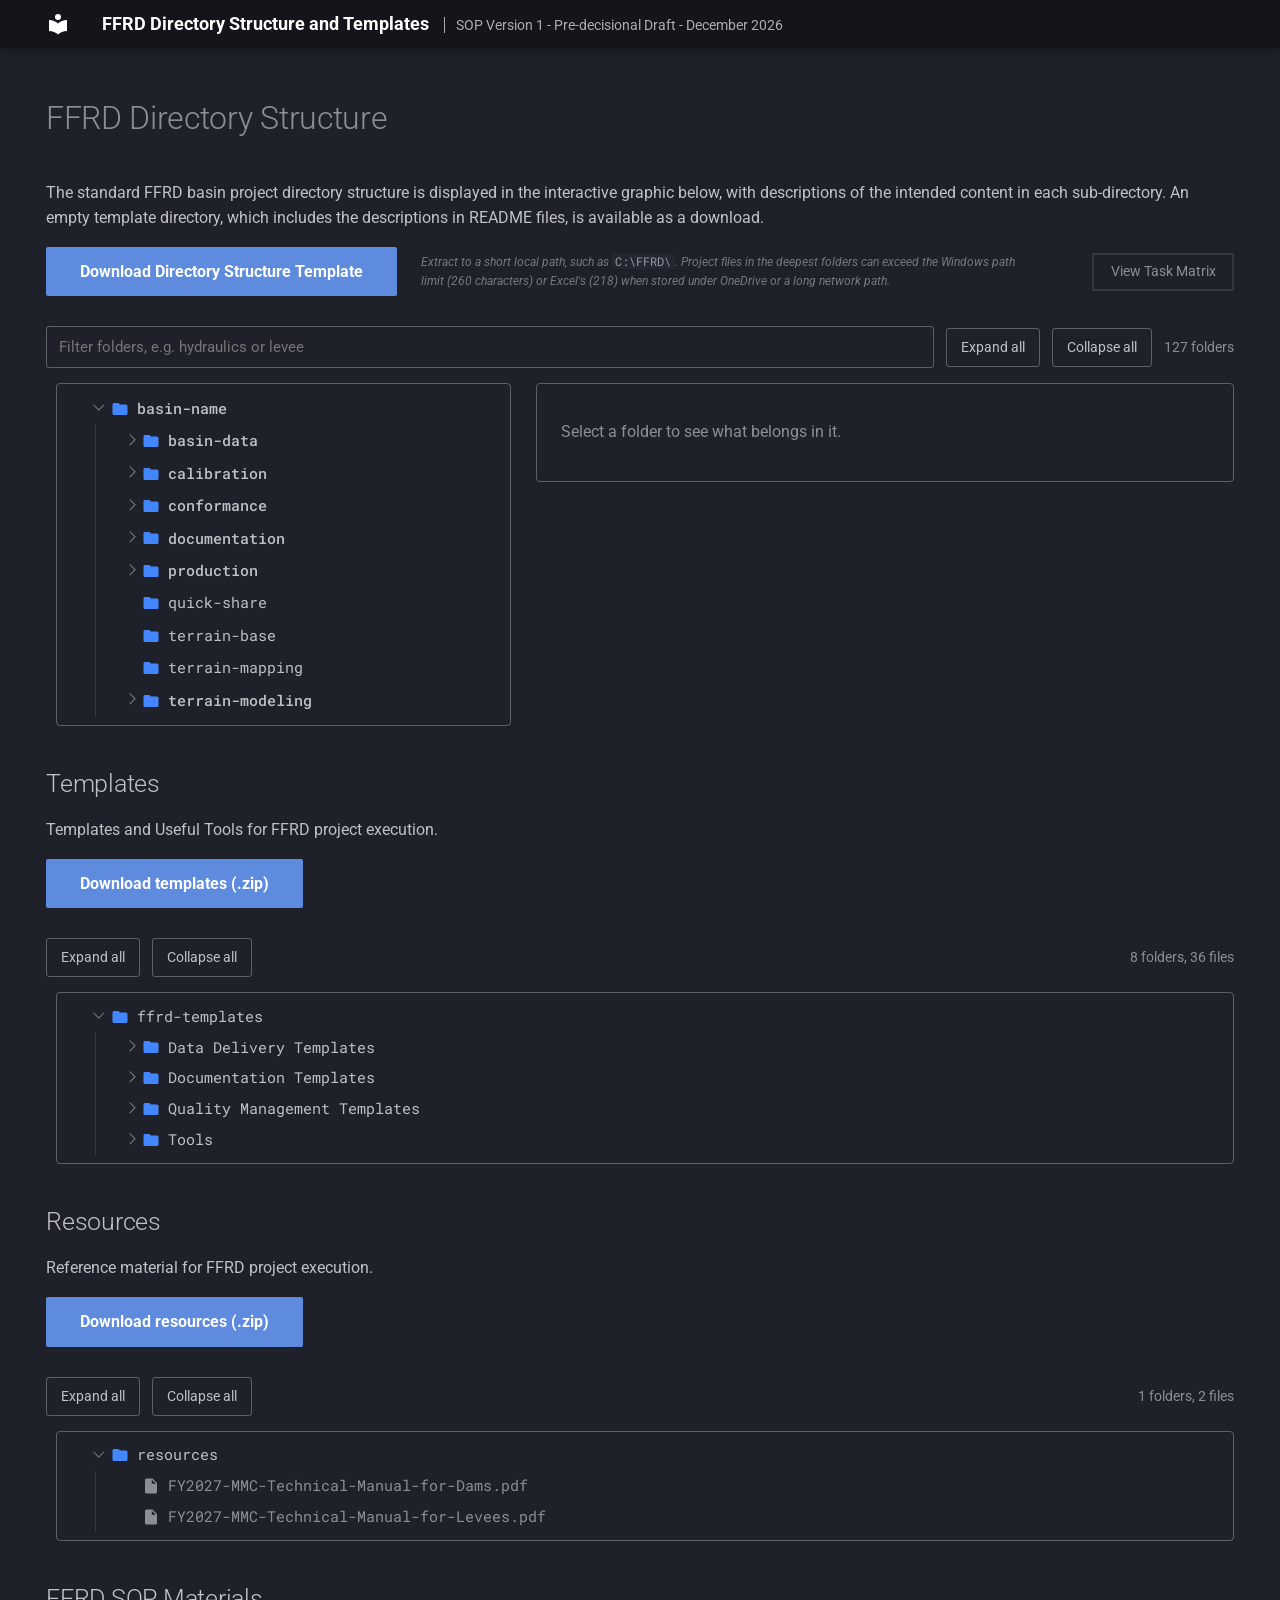
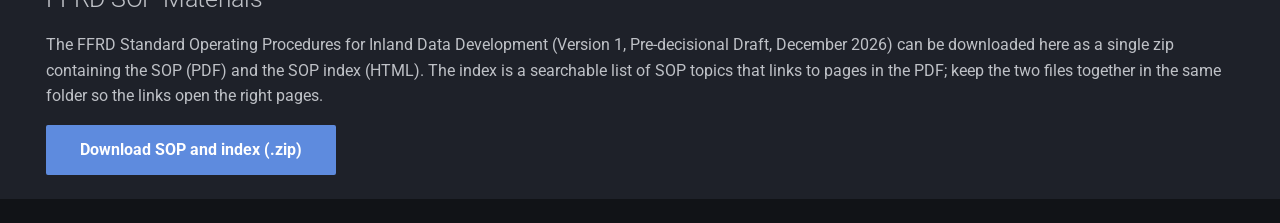
==== commit 09c86b6a: "Deployed 44ea1f9 with MkDocs version: 1.6.1" ====
--- a/index.html
+++ b/index.html
@@ -8,7 +8,7 @@
       
       
       
-        <link rel="canonical" href="https://corbylewis.github.io/ffrd-templates/">
+        <link rel="canonical" href="https://usace-cloud-compute.github.io/ffrd-templates/">
       
       
       
@@ -17,7 +17,7 @@
       
       
       <link rel="icon" href="assets/images/favicon.png">
-      <meta name="generator" content="mkdocs-1.6.1, mkdocs-material-9.7.7">
+      <meta name="generator" content="mkdocs-1.6.1, mkdocs-material-9.8.0">
     
     
       
@@ -25,10 +25,10 @@
       
     
     
-      <link rel="stylesheet" href="assets/stylesheets/main.ec1eaa64.min.css">
-      
-        
-        <link rel="stylesheet" href="assets/stylesheets/palette.ab4e12ef.min.css">
+      <link rel="stylesheet" href="assets/stylesheets/main.57a0d79d.min.css">
+      
+        
+        <link rel="stylesheet" href="assets/stylesheets/palette.fb2fffe2.min.css">
       
       
 
@@ -99,7 +99,7 @@
           <span class="md-ellipsis">
             FFRD Directory Structure and Templates
             
-              <span class="ffrd-header-version">SOP Version 1 - October 2026</span>
+              <span class="ffrd-header-version">SOP Version 1 - Pre-decisional Draft - December 2026</span>
             
           </span>
         </div>
@@ -229,7 +229,7 @@
 
 
 
-<h1 id="ffrd-directory-structure">FFRD Directory Structure<a class="headerlink" href="#ffrd-directory-structure" title="Permanent link">&para;</a></h1>
+<h1 id="ffrd-directory-structure">FFRD Directory Structure</h1>
 <p>The standard FFRD basin project directory structure is displayed in the interactive graphic
 below, with descriptions of the intended content in each sub-directory. An empty
 template directory, which includes the descriptions in README files, is available as a
@@ -244,16 +244,24 @@
 
 <div id="ffrd-tree" data-src="assets/tree.json"></div>
 
-<h2 id="templates">Templates<a class="headerlink" href="#templates" title="Permanent link">&para;</a></h2>
+<h2 id="templates">Templates</h2>
 <p>Templates and Useful Tools for FFRD project execution.</p>
 <p><a class="md-button md-button--primary" href="assets/ffrd-templates.zip">Download templates (.zip)</a></p>
 <div id="ffrd-templates" data-ffrd-files data-src="assets/templates-tree.json" data-empty="No templates have been added yet."></div>
 
-<h2 id="resources">Resources<a class="headerlink" href="#resources" title="Permanent link">&para;</a></h2>
+<h2 id="resources">Resources</h2>
 <p>Reference material for FFRD project execution.</p>
 <p><a class="md-button md-button--primary" href="assets/ffrd-resources.zip">Download resources (.zip)</a></p>
 <div id="ffrd-resources" data-ffrd-files data-src="assets/resources-tree.json" data-empty="No resources have been added yet."></div>
 
+<h2 id="ffrd-sop-materials">FFRD SOP Materials</h2>
+<p>The FFRD Standard Operating Procedures for Inland Data Development (Version 1,
+Pre-decisional Draft, December 2026) can be downloaded here as a single zip containing
+the SOP (PDF) and the SOP index (HTML). The index is a searchable list of SOP topics
+that links to pages in the PDF; keep the two files together in the same folder so the
+links open the right pages.</p>
+<p><a class="md-button md-button--primary" href="assets/ffrd-sop.zip">Download SOP and index (.zip)</a></p>
+
 
 
 
@@ -302,10 +310,10 @@
     
       
       
-      <script id="__config" type="application/json">{"annotate": null, "base": ".", "features": [], "search": "assets/javascripts/workers/search.2c215733.min.js", "tags": null, "translations": {"clipboard.copied": "Copied to clipboard", "clipboard.copy": "Copy to clipboard", "search.result.more.one": "1 more on this page", "search.result.more.other": "# more on this page", "search.result.none": "No matching documents", "search.result.one": "1 matching document", "search.result.other": "# matching documents", "search.result.placeholder": "Type to start searching", "search.result.term.missing": "Missing", "select.version": "Select version"}, "version": null}</script>
-    
-    
-      <script src="assets/javascripts/bundle.d7400e89.min.js"></script>
+      <script id="__config" type="application/json">{"annotate": null, "base": ".", "features": [], "search": "assets/javascripts/workers/search.a7633da7.min.js", "tags": null, "translations": {"clipboard.copied": "Copied to clipboard", "clipboard.copy": "Copy to clipboard", "search.result.more.one": "1 more on this page", "search.result.more.other": "# more on this page", "search.result.none": "No matching documents", "search.result.one": "1 matching document", "search.result.other": "# matching documents", "search.result.placeholder": "Type to start searching", "search.result.term.missing": "Missing", "select.version": "Select version"}, "version": null}</script>
+    
+    
+      <script src="assets/javascripts/bundle.c21346df.min.js"></script>
       
         <script src="javascripts/ffrd-tree.js?v=0c059532"></script>
       
--- a/assets/stylesheets/main.57a0d79d.min.css
+++ b/assets/stylesheets/main.57a0d79d.min.css
@@ -0,0 +1,6 @@
+@charset "UTF-8";html{box-sizing:border-box;-webkit-text-size-adjust:none;-moz-text-size-adjust:none;text-size-adjust:none}*,:after,:before{box-sizing:inherit}@media(prefers-reduced-motion){*,:after,:before{transition:none!important}}body{margin:0;-webkit-font-smoothing:antialiased;-moz-osx-font-smoothing:grayscale;--md-text-font-family:var(--md-text-font, _),
+    -apple-system, BlinkMacSystemFont, Helvetica, Arial, sans-serif;--md-code-font-family:var(--md-code-font, _),
+    SFMono-Regular, Consolas, Menlo, monospace}.md-typeset code:not(.focus-visible),a,button,input,label{-webkit-tap-highlight-color:transparent}a{color:inherit;text-decoration:none}hr{box-sizing:initial;display:block;height:.05rem;padding:0;overflow:visible;border:0}small{font-size:80%}sub,sup{line-height:1em}img{border-style:none}table{border-spacing:0;border-collapse:initial}td,th{font-weight:400;vertical-align:top}button{padding:0;margin:0;font-family:inherit;font-size:inherit;background:#0000;border:0}input{border:0;outline:none}:root{--md-primary-fg-color:#4051b5;--md-primary-fg-color--light:#5d6cc0;--md-primary-fg-color--dark:#303fa1;--md-primary-bg-color:#fff;--md-primary-bg-color--light:#ffffffb3;--md-accent-fg-color:#526cfe;--md-accent-fg-color--transparent:#526cfe1a;--md-accent-bg-color:#fff;--md-accent-bg-color--light:#ffffffb3;--md-typeset-table-sort-icon:url("data:image/svg+xml;charset=utf-8,<svg xmlns='http://www.w3.org/2000/svg' viewBox='0 0 24 24'><path d='m18 21-4-4h3V7h-3l4-4 4 4h-3v10h3M2 19v-2h10v2M2 13v-2h7v2M2 7V5h4v2z'/></svg>");--md-typeset-table-sort-icon--asc:url("data:image/svg+xml;charset=utf-8,<svg xmlns='http://www.w3.org/2000/svg' viewBox='0 0 24 24'><path d='M19 17h3l-4 4-4-4h3V3h2M2 17h10v2H2M6 5v2H2V5m0 6h7v2H2z'/></svg>");--md-typeset-table-sort-icon--desc:url("data:image/svg+xml;charset=utf-8,<svg xmlns='http://www.w3.org/2000/svg' viewBox='0 0 24 24'><path d='M19 7h3l-4-4-4 4h3v14h2M2 17h10v2H2M6 5v2H2V5m0 6h7v2H2z'/></svg>")}[data-md-color-scheme=default]{color-scheme:light}[data-md-color-scheme=default] img[src$="#gh-dark-mode-only"],[data-md-color-scheme=default] img[src$="#only-dark"]{display:none}:root,[data-md-color-scheme=default]{--md-hue:225deg;--md-default-fg-color:#000000de;--md-default-fg-color--light:#0000008a;--md-default-fg-color--lighter:#00000052;--md-default-fg-color--lightest:#00000012;--md-default-bg-color:#fff;--md-default-bg-color--light:#ffffffb3;--md-default-bg-color--lighter:#ffffff4d;--md-default-bg-color--lightest:#ffffff1f;--md-code-fg-color:#36464e;--md-code-bg-color:#f5f5f5;--md-code-bg-color--light:#f5f5f5b3;--md-code-bg-color--lighter:#f5f5f54d;--md-code-hl-color:#4287ff;--md-code-hl-color--light:#4287ff1a;--md-code-hl-number-color:#d52a2a;--md-code-hl-special-color:#db1457;--md-code-hl-function-color:#a846b9;--md-code-hl-constant-color:#6e59d9;--md-code-hl-keyword-color:#3f6ec6;--md-code-hl-string-color:#1c7d4d;--md-code-hl-name-color:var(--md-code-fg-color);--md-code-hl-operator-color:var(--md-default-fg-color--light);--md-code-hl-punctuation-color:var(--md-default-fg-color--light);--md-code-hl-comment-color:var(--md-default-fg-color--light);--md-code-hl-generic-color:var(--md-default-fg-color--light);--md-code-hl-variable-color:var(--md-default-fg-color--light);--md-typeset-color:var(--md-default-fg-color);--md-typeset-a-color:var(--md-primary-fg-color);--md-typeset-del-color:#f5503d26;--md-typeset-ins-color:#0bd57026;--md-typeset-kbd-color:#fafafa;--md-typeset-kbd-accent-color:#fff;--md-typeset-kbd-border-color:#b8b8b8;--md-typeset-mark-color:#ffff0080;--md-typeset-table-color:#0000001f;--md-typeset-table-color--light:#00000009;--md-admonition-fg-color:var(--md-default-fg-color);--md-admonition-bg-color:var(--md-default-bg-color);--md-warning-fg-color:#000000de;--md-warning-bg-color:#ff9;--md-footer-fg-color:#fff;--md-footer-fg-color--light:#ffffffb3;--md-footer-fg-color--lighter:#ffffff73;--md-footer-bg-color:#000000de;--md-footer-bg-color--dark:#00000052;--md-shadow-z1:0 0.2rem 0.5rem #0000000d,
+    0 0 0.05rem #0000001a;--md-shadow-z2:0 0.2rem 0.5rem #0000001a,
+    0 0 0.05rem #00000040;--md-shadow-z3:0 0.2rem 0.5rem #0003,
+    0 0 0.05rem #00000059}.md-icon svg{display:block;width:1.2rem;height:1.2rem;fill:currentcolor}aside,body,input{font-family:var(--md-text-font-family);font-feature-settings:"kern","liga";color:var(--md-typeset-color)}code,kbd,pre{font-family:var(--md-code-font-family);font-feature-settings:"kern"}.md-typeset{font-size:.8rem;line-height:1.6;overflow-wrap:break-word;-webkit-print-color-adjust:exact;color-adjust:exact}@media print{.md-typeset{font-size:.68rem}.md-typeset code,.md-typeset kbd,.md-typeset pre{white-space:pre-wrap}}.md-typeset blockquote,.md-typeset dl,.md-typeset figure,.md-typeset ol,.md-typeset pre,.md-typeset ul{margin-top:1em;margin-bottom:1em}.md-typeset h1{margin:0 0 1.25em;font-size:2em;line-height:1.3;color:var(--md-default-fg-color--light)}.md-typeset h1,.md-typeset h2{font-weight:300;letter-spacing:-.01em}.md-typeset h2{margin:1.6em 0 .64em;font-size:1.5625em;line-height:1.4}.md-typeset h3{margin:1.6em 0 .8em;font-size:1.25em;font-weight:400;line-height:1.5;letter-spacing:-.01em}.md-typeset h2+h3{margin-top:.8em}.md-typeset h4{margin:1em 0;font-weight:700;letter-spacing:-.01em}.md-typeset h5,.md-typeset h6{margin:1.25em 0;font-size:.8em;font-weight:700;color:var(--md-default-fg-color--light);letter-spacing:-.01em}.md-typeset h5{text-transform:uppercase}.md-typeset h5 code{text-transform:none}.md-typeset hr{display:flow-root;margin:1.5em 0;border-bottom:.05rem solid var(--md-default-fg-color--lightest)}.md-typeset a{color:var(--md-typeset-a-color);word-break:break-word}.md-typeset a,.md-typeset a:before{transition:color 125ms}.md-typeset a:focus,.md-typeset a:hover{color:var(--md-accent-fg-color)}.md-typeset a:focus code,.md-typeset a:hover code{color:var(--md-accent-fg-color);background-color:var(--md-accent-fg-color--transparent)}.md-typeset a code{color:var(--md-typeset-a-color)}.md-typeset a.focus-visible{outline-color:var(--md-accent-fg-color);outline-offset:.2rem}.md-typeset code,.md-typeset kbd,.md-typeset pre{font-variant-ligatures:none;color:var(--md-code-fg-color);direction:ltr;transition:background-color 125ms}.md-typeset code{padding:0 .2941176471em;font-size:.85em;word-break:break-word;background-color:var(--md-code-bg-color);border-radius:.1rem;-webkit-box-decoration-break:clone;box-decoration-break:clone;transition:color 125ms,background-color 125ms}.md-typeset code:not(.focus-visible){outline:none}.md-typeset pre{position:relative;display:flow-root;line-height:1.4}.md-typeset pre>code{display:block;padding:.7720588235em 1.1764705882em;margin:0;overflow:auto;word-break:normal;touch-action:auto;scrollbar-color:var(--md-default-fg-color--lighter) #0000;scrollbar-width:thin;outline-color:var(--md-accent-fg-color);box-shadow:none;-webkit-box-decoration-break:slice;box-decoration-break:slice}.md-typeset pre>code:hover{scrollbar-color:var(--md-accent-fg-color) #0000}.md-typeset pre>code::-webkit-scrollbar{width:.2rem;height:.2rem}.md-typeset pre>code::-webkit-scrollbar-thumb{background-color:var(--md-default-fg-color--lighter)}.md-typeset pre>code::-webkit-scrollbar-thumb:hover{background-color:var(--md-accent-fg-color)}.md-typeset kbd{display:inline-block;padding:0 .6666666667em;font-size:.75em;color:var(--md-default-fg-color);word-break:break-word;vertical-align:text-top;background-color:var(--md-typeset-kbd-color);border-radius:.1rem;box-shadow:0 .1rem 0 .05rem var(--md-typeset-kbd-border-color),0 .1rem 0 var(--md-typeset-kbd-border-color),0 -.1rem .2rem var(--md-typeset-kbd-accent-color) inset}.md-typeset mark{color:inherit;word-break:break-word;background-color:var(--md-typeset-mark-color);-webkit-box-decoration-break:clone;box-decoration-break:clone}.md-typeset abbr{text-decoration:none;cursor:help}.md-typeset [data-preview],.md-typeset abbr{border-bottom:.05rem dotted var(--md-default-fg-color--light)}.md-typeset small{opacity:.75}[dir=ltr] .md-typeset sub,[dir=ltr] .md-typeset sup{margin-left:.078125em}[dir=rtl] .md-typeset sub,[dir=rtl] .md-typeset sup{margin-right:.078125em}[dir=ltr] .md-typeset blockquote{padding-left:.6rem;border-left:.2rem solid var(--md-default-fg-color--lighter)}[dir=rtl] .md-typeset blockquote{padding-right:.6rem;border-right:.2rem solid var(--md-default-fg-color--lighter)}.md-typeset blockquote{margin-left:0;margin-right:0;color:var(--md-default-fg-color--light)}.md-typeset ul{list-style-type:disc}.md-typeset ul[type]{list-style-type:revert-layer}[dir=ltr] .md-typeset ol,[dir=ltr] .md-typeset ol li ol,[dir=ltr] .md-typeset ol li ul,[dir=ltr] .md-typeset ul,[dir=ltr] .md-typeset ul li ol,[dir=ltr] .md-typeset ul li ul{margin-left:.625em}[dir=rtl] .md-typeset ol,[dir=rtl] .md-typeset ol li ol,[dir=rtl] .md-typeset ol li ul,[dir=rtl] .md-typeset ul,[dir=rtl] .md-typeset ul li ol,[dir=rtl] .md-typeset ul li ul{margin-right:.625em}.md-typeset ol,.md-typeset ul{padding:0}.md-typeset ol:not([hidden]),.md-typeset ul:not([hidden]){display:flow-root}.md-typeset ol ol,.md-typeset ul ol{list-style-type:lower-alpha}.md-typeset ol ol ol,.md-typeset ul ol ol{list-style-type:lower-roman}.md-typeset ol ol ol ol,.md-typeset ul ol ol ol{list-style-type:upper-alpha}.md-typeset ol ol ol ol ol,.md-typeset ul ol ol ol ol{list-style-type:upper-roman}.md-typeset ol[type],.md-typeset ul[type]{list-style-type:revert-layer}[dir=ltr] .md-typeset ol li,[dir=ltr] .md-typeset ul li{margin-left:1.25em}[dir=rtl] .md-typeset ol li,[dir=rtl] .md-typeset ul li{margin-right:1.25em}.md-typeset ol li,.md-typeset ul li{margin-bottom:.5em}.md-typeset ol li blockquote,.md-typeset ol li p,.md-typeset ul li blockquote,.md-typeset ul li p{margin:.5em 0}.md-typeset ol li:last-child,.md-typeset ul li:last-child{margin-bottom:0}.md-typeset ol li ol,.md-typeset ol li ul,.md-typeset ul li ol,.md-typeset ul li ul{margin-top:.5em;margin-bottom:.5em}[dir=ltr] .md-typeset dd{margin-left:1.875em}[dir=rtl] .md-typeset dd{margin-right:1.875em}.md-typeset dd{margin-top:1em;margin-bottom:1.5em}.md-typeset img,.md-typeset svg,.md-typeset video{max-width:100%;height:auto}.md-typeset img[align=left]{margin:1em 1em 1em 0}.md-typeset img[align=right]{margin:1em 0 1em 1em}.md-typeset img[align]:only-child{margin-top:0}.md-typeset figure{display:flow-root;width:fit-content;max-width:100%;margin:1em auto;text-align:center}.md-typeset figure img{display:block;margin:0 auto}.md-typeset figcaption{max-width:24rem;margin:1em auto;font-style:italic}.md-typeset iframe{max-width:100%}.md-typeset table:not([class]){display:inline-block;max-width:100%;overflow:auto;font-size:.64rem;touch-action:auto;background-color:var(--md-default-bg-color);border:.05rem solid var(--md-typeset-table-color);border-radius:.1rem}@media print{.md-typeset table:not([class]){display:table}}.md-typeset table:not([class])+*{margin-top:1.5em}.md-typeset table:not([class]) td>:first-child,.md-typeset table:not([class]) th>:first-child{margin-top:0}.md-typeset table:not([class]) td>:last-child,.md-typeset table:not([class]) th>:last-child{margin-bottom:0}.md-typeset table:not([class]) td:not([align]),.md-typeset table:not([class]) th:not([align]){text-align:left}[dir=rtl] .md-typeset table:not([class]) td:not([align]),[dir=rtl] .md-typeset table:not([class]) th:not([align]){text-align:right}.md-typeset table:not([class]) th{min-width:5rem;padding:.9375em 1.25em;font-weight:700;vertical-align:top}.md-typeset table:not([class]) td{padding:.9375em 1.25em;vertical-align:top;border-top:.05rem solid var(--md-typeset-table-color)}.md-typeset table:not([class]) tbody tr{transition:background-color 125ms}.md-typeset table:not([class]) tbody tr:hover{background-color:var(--md-typeset-table-color--light);box-shadow:0 .05rem 0 var(--md-default-bg-color) inset}.md-typeset table:not([class]) a{word-break:normal}.md-typeset table th[role=columnheader]{cursor:pointer}[dir=ltr] .md-typeset table th[role=columnheader]:after{margin-left:.5em}[dir=rtl] .md-typeset table th[role=columnheader]:after{margin-right:.5em}.md-typeset table th[role=columnheader]:after{display:inline-block;width:1.2em;height:1.2em;vertical-align:text-bottom;content:"";-webkit-mask-image:var(--md-typeset-table-sort-icon);mask-image:var(--md-typeset-table-sort-icon);-webkit-mask-repeat:no-repeat;mask-repeat:no-repeat;-webkit-mask-size:contain;mask-size:contain;transition:background-color 125ms}.md-typeset table th[role=columnheader]:hover:after{background-color:var(--md-default-fg-color--lighter)}.md-typeset table th[role=columnheader][aria-sort=ascending]:after{background-color:var(--md-default-fg-color--light);-webkit-mask-image:var(--md-typeset-table-sort-icon--asc);mask-image:var(--md-typeset-table-sort-icon--asc)}.md-typeset table th[role=columnheader][aria-sort=descending]:after{background-color:var(--md-default-fg-color--light);-webkit-mask-image:var(--md-typeset-table-sort-icon--desc);mask-image:var(--md-typeset-table-sort-icon--desc)}.md-typeset__scrollwrap{margin:1em -.8rem;overflow-x:auto;touch-action:auto}.md-typeset__table{display:inline-block;padding:0 .8rem;margin-bottom:.5em}@media print{.md-typeset__table{display:block}}html .md-typeset__table table{display:table;width:100%;margin:0;overflow:hidden}@media screen and (max-width:44.984375em){.md-content__inner>pre{margin:1em -.8rem}.md-content__inner>pre code{border-radius:0}}.md-typeset .md-author{position:relative;display:block;flex-shrink:0;width:1.6rem;height:1.6rem;overflow:hidden;border-radius:100%;transition:color 125ms,transform 125ms}.md-typeset .md-author img{display:block}.md-typeset .md-author--more{font-size:.6rem;font-weight:700;line-height:1.6rem;color:var(--md-default-fg-color--lighter);text-align:center;background:var(--md-default-fg-color--lightest)}.md-typeset .md-author--long{width:2.4rem;height:2.4rem}.md-typeset a.md-author{transform:scale(1)}.md-typeset a.md-author img{filter:grayscale(100%) opacity(75%);border-radius:100%;transition:filter 125ms}.md-typeset a.md-author:focus,.md-typeset a.md-author:hover{z-index:1;transform:scale(1.1)}.md-typeset a.md-author:focus img,.md-typeset a.md-author:hover img{filter:grayscale(0)}.md-banner{overflow:auto;color:var(--md-footer-fg-color);background-color:var(--md-footer-bg-color)}@media print{.md-banner{display:none}}.md-banner--warning{color:var(--md-warning-fg-color);background-color:var(--md-warning-bg-color)}.md-banner__inner{padding:0 .8rem;margin:.6rem auto;font-size:.7rem}[dir=ltr] .md-banner__button{float:right}[dir=rtl] .md-banner__button{float:left}.md-banner__button{color:inherit;cursor:pointer;transition:opacity .25s}.no-js .md-banner__button{display:none}.md-banner__button:hover{opacity:.7}html{height:100%;overflow-x:hidden;font-size:125%}@media screen and (min-width:100em){html{font-size:137.5%}}@media screen and (min-width:125em){html{font-size:150%}}body{position:relative;display:flex;flex-direction:column;width:100%;min-height:100%;font-size:.5rem;background-color:var(--md-default-bg-color)}@media print{body{display:block}}@media screen and (max-width:59.984375em){body[data-md-scrolllock]{position:fixed}}.md-grid{max-width:61rem;margin-left:auto;margin-right:auto}.md-container{display:flex;flex-grow:1;flex-direction:column}@media print{.md-container{display:block}}.md-main{flex-grow:1}.md-main__inner{display:flex;height:100%;margin-top:1.5rem}.md-ellipsis{overflow:hidden;text-overflow:ellipsis}.md-toggle{display:none}.md-option{position:absolute;width:0;height:0;opacity:0}.md-option:checked+label:not([hidden]){display:block}.md-option.focus-visible+label{outline-style:auto;outline-color:var(--md-accent-fg-color)}.md-skip{position:fixed;z-index:-1;padding:.3rem .5rem;margin:.5rem;font-size:.64rem;color:var(--md-default-bg-color);background-color:var(--md-default-fg-color);border-radius:.1rem;outline-color:var(--md-accent-fg-color);opacity:0;transform:translateY(.4rem)}.md-skip:focus{z-index:10;opacity:1;transition:transform .25s cubic-bezier(.4,0,.2,1),opacity 175ms 75ms;transform:translateY(0)}@page{margin:25mm}:root{--md-clipboard-icon:url("data:image/svg+xml;charset=utf-8,<svg xmlns='http://www.w3.org/2000/svg' viewBox='0 0 24 24'><path d='M19 21H8V7h11m0-2H8a2 2 0 0 0-2 2v14a2 2 0 0 0 2 2h11a2 2 0 0 0 2-2V7a2 2 0 0 0-2-2m-3-4H4a2 2 0 0 0-2 2v14h2V3h12z'/></svg>");--md-code-select-icon:url("data:image/svg+xml;charset=utf-8,<svg xmlns='http://www.w3.org/2000/svg' viewBox='0 0 24 24'><path d='M19 19h-4v2h4c1.1 0 2-.9 2-2v-4h-2m0-12h-4v2h4v4h2V5c0-1.1-.9-2-2-2M5 5h4V3H5c-1.1 0-2 .9-2 2v4h2m0 6H3v4c0 1.1.9 2 2 2h4v-2H5zm2-4h2v2H7zm4 0h2v2h-2zm4 0h2v2h-2zM7 7h2v2H7zm4 0h2v2h-2zm4 0h2v2h-2zm-8 8h2v2H7zm4 0h2v2h-2zm4 0h2v2h-2z'/></svg>");--md-code-copy-icon:url("data:image/svg+xml;charset=utf-8,<svg xmlns='http://www.w3.org/2000/svg' viewBox='0 0 24 24'><path d='M19 21H8V7h11m0-2H8a2 2 0 0 0-2 2v14a2 2 0 0 0 2 2h11a2 2 0 0 0 2-2V7a2 2 0 0 0-2-2m-3-4H4a2 2 0 0 0-2 2v14h2V3h12z'/></svg>")}.md-clipboard{z-index:1;width:1.5em;height:1.5em;color:var(--md-default-fg-color--lightest);cursor:pointer;border-radius:.1rem;outline-color:var(--md-accent-fg-color);outline-offset:.1rem;transition:color .25s}@media print{.md-clipboard{display:none}}.md-clipboard:not(.focus-visible){outline:none;-webkit-tap-highlight-color:transparent}:hover>.md-clipboard{color:var(--md-default-fg-color--light)}.md-clipboard:focus,.md-clipboard:hover{color:var(--md-accent-fg-color)}.md-clipboard:after{display:block;width:1.125em;height:1.125em;margin:0 auto;content:"";background-color:currentcolor;-webkit-mask-image:var(--md-clipboard-icon);mask-image:var(--md-clipboard-icon);-webkit-mask-repeat:no-repeat;mask-repeat:no-repeat;-webkit-mask-position:center;mask-position:center;-webkit-mask-size:contain;mask-size:contain}.md-clipboard--inline{cursor:pointer}.md-clipboard--inline code{transition:color .25s,background-color .25s}.md-clipboard--inline:focus code,.md-clipboard--inline:hover code{color:var(--md-accent-fg-color);background-color:var(--md-accent-fg-color--transparent)}.md-typeset .md-code__content{display:grid}.md-code__nav{position:absolute;top:.25em;right:.25em;z-index:1;display:flex;gap:.2rem;padding:.2rem;background-color:var(--md-code-bg-color--lighter);border-radius:.1rem;transition:background-color .25s}:hover>.md-code__nav{background-color:var(--md-code-bg-color--light)}.md-code__button{display:block;width:1.5em;height:1.5em;color:var(--md-default-fg-color--lightest);cursor:pointer;outline-color:var(--md-accent-fg-color);outline-offset:.1rem;transition:color .25s}:hover>*>.md-code__button{color:var(--md-default-fg-color--light)}.md-code__button.focus-visible,.md-code__button:hover{color:var(--md-accent-fg-color)}.md-code__button--active{color:var(--md-default-fg-color)!important}.md-code__button:after{display:block;width:1.125em;height:1.125em;margin:0 auto;content:"";background-color:currentcolor;-webkit-mask-repeat:no-repeat;mask-repeat:no-repeat;-webkit-mask-position:center;mask-position:center;-webkit-mask-size:contain;mask-size:contain}.md-code__button[data-md-type=select]:after{-webkit-mask-image:var(--md-code-select-icon);mask-image:var(--md-code-select-icon)}.md-code__button[data-md-type=copy]:after{-webkit-mask-image:var(--md-code-copy-icon);mask-image:var(--md-code-copy-icon)}@keyframes consent{0%{opacity:0;transform:translateY(100%)}to{opacity:1;transform:translateY(0)}}@keyframes overlay{0%{opacity:0}to{opacity:1}}.md-consent__overlay{position:fixed;top:0;z-index:5;width:100%;height:100%;background-color:#0000008a;-webkit-backdrop-filter:blur(.1rem);backdrop-filter:blur(.1rem);opacity:1;animation:overlay .25s both}.md-consent__inner{position:fixed;bottom:0;z-index:5;width:100%;max-height:100%;padding:0;overflow:auto;background-color:var(--md-default-bg-color);border:0;border-radius:.1rem;box-shadow:0 0 .2rem #0000001a,0 .2rem .4rem #0003;animation:consent .5s cubic-bezier(.1,.7,.1,1) both}.md-consent__form{padding:.8rem}.md-consent__settings{display:none;margin:1em 0}input:checked+.md-consent__settings{display:block}.md-consent__controls{margin-bottom:.8rem}.md-typeset .md-consent__controls .md-button{display:inline}@media screen and (max-width:44.984375em){.md-typeset .md-consent__controls .md-button{display:block;width:100%;margin-top:.4rem;text-align:center}}.md-consent label{cursor:pointer}.md-content{flex-grow:1;min-width:0}.md-content__inner{padding-top:.6rem;margin:0 .8rem 1.2rem}@media screen and (min-width:76.25em){[dir=ltr] .md-sidebar--primary:not([hidden])~.md-content>.md-content__inner,[dir=rtl] .md-sidebar--secondary:not([hidden])~.md-content>.md-content__inner{margin-left:1.2rem}[dir=ltr] .md-sidebar--secondary:not([hidden])~.md-content>.md-content__inner,[dir=rtl] .md-sidebar--primary:not([hidden])~.md-content>.md-content__inner{margin-right:1.2rem}}.md-content__inner:before{display:block;height:.4rem;content:""}.md-content__inner>:last-child{margin-bottom:0}[dir=ltr] .md-content__button{float:right;margin-left:.4rem}[dir=rtl] .md-content__button{float:left;margin-right:.4rem}.md-content__button{padding:0;margin:.4rem 0}@media print{.md-content__button{display:none}}.md-typeset .md-content__button{color:var(--md-default-fg-color--lighter)}.md-content__button svg{display:inline;vertical-align:top}[dir=rtl] .md-content__button svg{transform:scaleX(-1)}[dir=ltr] .md-dialog{right:.8rem}[dir=rtl] .md-dialog{left:.8rem}.md-dialog{position:fixed;bottom:.8rem;z-index:4;min-width:11.1rem;padding:.4rem .6rem;pointer-events:none;background-color:var(--md-default-fg-color);border-radius:.1rem;box-shadow:var(--md-shadow-z3);opacity:0;transition:transform 0s .4s,opacity .4s;transform:translateY(100%)}@media print{.md-dialog{display:none}}.md-dialog--active{pointer-events:auto;opacity:1;transition:transform .4s cubic-bezier(.075,.85,.175,1),opacity .4s;transform:translateY(0)}.md-dialog__inner{font-size:.7rem;color:var(--md-default-bg-color)}.md-feedback{margin:2em 0 1em;text-align:center}.md-feedback fieldset{padding:0;margin:0;border:none}.md-feedback__title{margin:1em auto;font-weight:700}.md-feedback__inner{position:relative}.md-feedback__list{position:relative;display:flex;flex-wrap:wrap;place-content:baseline center}.md-feedback__list:hover .md-icon:not(:disabled){color:var(--md-default-fg-color--lighter)}:disabled .md-feedback__list{min-height:1.8rem}.md-feedback__icon{flex-shrink:0;margin:0 .1rem;color:var(--md-default-fg-color--light);cursor:pointer;transition:color 125ms}.md-feedback__icon:not(:disabled).md-icon:hover{color:var(--md-accent-fg-color)}.md-feedback__icon:disabled{color:var(--md-default-fg-color--lightest);pointer-events:none}.md-feedback__note{position:relative;opacity:0;transition:transform .4s cubic-bezier(.1,.7,.1,1),opacity .15s;transform:translateY(.4rem)}.md-feedback__note>*{max-width:16rem;margin:0 auto}:disabled .md-feedback__note{opacity:1;transform:translateY(0)}@media print{.md-feedback,.md-footer{display:none}}.md-footer{color:var(--md-footer-fg-color);background-color:var(--md-footer-bg-color)}.md-footer__inner{justify-content:space-between;padding:.2rem;overflow:auto}.md-footer__inner:not([hidden]){display:flex}.md-footer__link{display:flex;flex-grow:.01;align-items:end;max-width:100%;margin-top:1rem;margin-bottom:.4rem;overflow:hidden;outline-color:var(--md-accent-fg-color);transition:opacity .25s}.md-footer__link:focus,.md-footer__link:hover{opacity:.7}[dir=rtl] .md-footer__link svg{transform:scaleX(-1)}@media screen and (max-width:44.984375em){.md-footer__link--prev{flex-shrink:0}.md-footer__link--prev .md-footer__title{display:none}}[dir=ltr] .md-footer__link--next{margin-left:auto}.md-footer__link--next{text-align:right}[dir=rtl] .md-footer__link--next{margin-right:auto;text-align:left}.md-footer__title{flex-grow:1;max-width:calc(100% - 2.4rem);padding:0 1rem;margin-bottom:.7rem;font-size:.9rem;white-space:nowrap}.md-footer__button{padding:.4rem;margin:.2rem}.md-footer__direction{font-size:.64rem;opacity:.7}.md-footer-meta{background-color:var(--md-footer-bg-color--dark)}.md-footer-meta__inner{display:flex;flex-wrap:wrap;justify-content:space-between;padding:.2rem}html .md-footer-meta.md-typeset a{color:var(--md-footer-fg-color--light)}html .md-footer-meta.md-typeset a:focus,html .md-footer-meta.md-typeset a:hover{color:var(--md-footer-fg-color)}.md-copyright{width:100%;padding:.4rem 0;margin:auto .6rem;font-size:.64rem;color:var(--md-footer-fg-color--lighter)}.md-copyright__highlight{color:var(--md-footer-fg-color--light)}.md-social{display:inline-flex;gap:.2rem;padding:.2rem 0 .6rem;margin:0 .4rem}@media screen and (min-width:45em){.md-copyright{width:auto}.md-social{padding:.6rem 0}}.md-social__link{display:inline-block;width:1.6rem;height:1.6rem;text-align:center}.md-social__link:before{line-height:1.9}.md-social__link svg{max-height:.8rem;vertical-align:-25%;fill:currentcolor}.md-typeset .md-button{display:inline-block;padding:.625em 2em;font-weight:700;color:var(--md-primary-fg-color);cursor:pointer;border:.1rem solid;border-radius:.1rem;transition:color 125ms,background-color 125ms,border-color 125ms}.md-typeset .md-button--primary{color:var(--md-primary-bg-color);background-color:var(--md-primary-fg-color);border-color:var(--md-primary-fg-color)}.md-typeset .md-button:focus,.md-typeset .md-button:hover{color:var(--md-accent-bg-color);background-color:var(--md-accent-fg-color);border-color:var(--md-accent-fg-color)}[dir=ltr] .md-typeset .md-input,[dir=rtl] .md-typeset .md-input{border-top-left-radius:.1rem}[dir=ltr] .md-typeset .md-input,[dir=rtl] .md-typeset .md-input{border-top-right-radius:.1rem}.md-typeset .md-input{height:1.8rem;padding:0 .6rem;font-size:.8rem;border-bottom:.1rem solid var(--md-default-fg-color--lighter);box-shadow:var(--md-shadow-z1);transition:border .25s,box-shadow .25s}.md-typeset .md-input:focus,.md-typeset .md-input:hover{border-bottom-color:var(--md-accent-fg-color);box-shadow:var(--md-shadow-z2)}.md-typeset .md-input--stretch{width:100%}.md-header{position:sticky;left:0;right:0;top:0;z-index:4;display:block;color:var(--md-primary-bg-color);background-color:var(--md-primary-fg-color);box-shadow:0 0 .2rem #0000,0 .2rem .4rem #0000}@media print{.md-header{display:none}}.md-header[hidden]{transition:transform .25s cubic-bezier(.8,0,.6,1),box-shadow .25s;transform:translateY(-100%)}.md-header--shadow{box-shadow:0 0 .2rem #0000001a,0 .2rem .4rem #0003;transition:transform .25s cubic-bezier(.1,.7,.1,1),box-shadow .25s}.md-header__inner{display:flex;align-items:center;padding:0 .2rem}.md-header__button{position:relative;z-index:1;padding:.4rem;margin:.2rem;color:currentcolor;vertical-align:middle;cursor:pointer;outline-color:var(--md-accent-fg-color);transition:opacity .25s}.md-header__button:hover{opacity:.7}.md-header__button:not([hidden]){display:inline-block}.md-header__button:not(.focus-visible){outline:none;-webkit-tap-highlight-color:transparent}.md-header__button.md-logo{padding:.4rem;margin:.2rem}@media screen and (max-width:76.234375em){.md-header__button.md-logo{display:none}}.md-header__button.md-logo img,.md-header__button.md-logo svg{display:block;width:auto;height:1.2rem;fill:currentcolor}@media screen and (min-width:60em){.md-header__button[for=__search]{display:none}}.no-js .md-header__button[for=__search]{display:none}[dir=rtl] .md-header__button[for=__search] svg{transform:scaleX(-1)}@media screen and (min-width:76.25em){.md-header__button[for=__drawer]{display:none}}.md-header__topic{position:absolute;display:flex;max-width:100%;white-space:nowrap;transition:transform .4s cubic-bezier(.1,.7,.1,1),opacity .15s}.md-header__topic+.md-header__topic{z-index:-1;pointer-events:none;opacity:0;transition:transform .4s cubic-bezier(1,.7,.1,.1),opacity .15s;transform:translateX(1.25rem)}[dir=rtl] .md-header__topic+.md-header__topic{transform:translateX(-1.25rem)}.md-draft,.md-header__topic:first-child,.md-nav__title{font-weight:700}[dir=ltr] .md-header__title{margin-left:1rem;margin-right:.4rem}[dir=rtl] .md-header__title{margin-right:1rem;margin-left:.4rem}.md-header__title{flex-grow:1;height:2.4rem;font-size:.9rem;line-height:2.4rem}.md-header__title--active .md-header__topic{z-index:-1;pointer-events:none;opacity:0;transition:transform .4s cubic-bezier(1,.7,.1,.1),opacity .15s;transform:translateX(-1.25rem)}[dir=rtl] .md-header__title--active .md-header__topic{transform:translateX(1.25rem)}.md-header__title--active .md-header__topic+.md-header__topic{z-index:0;pointer-events:auto;opacity:1;transition:transform .4s cubic-bezier(.1,.7,.1,1),opacity .15s;transform:translateX(0)}.md-header__title>.md-header__ellipsis{position:relative;width:100%;height:100%}.md-header__option{display:flex;flex-shrink:0;max-width:100%;white-space:nowrap;transition:max-width 0s .25s,opacity .25s .25s}[data-md-toggle=search]:checked~.md-header .md-header__option{max-width:0;opacity:0;transition:max-width,opacity}.md-header__option>input{bottom:0}.md-header__source{display:none}@media screen and (min-width:60em){[dir=ltr] .md-header__source{margin-left:1rem}[dir=rtl] .md-header__source{margin-right:1rem}.md-header__source{display:block;width:11.7rem;max-width:11.7rem}}@media screen and (min-width:76.25em){[dir=ltr] .md-header__source{margin-left:1.4rem}[dir=rtl] .md-header__source{margin-right:1.4rem}}.md-meta{font-size:.7rem;line-height:1.3;color:var(--md-default-fg-color--light)}.md-meta__list{display:inline-flex;flex-wrap:wrap;padding:0;margin:0;list-style:none}.md-meta__item:not(:last-child):after{margin-left:.2rem;margin-right:.2rem;content:"·"}.md-meta__link{color:var(--md-typeset-a-color)}.md-meta__link:focus,.md-meta__link:hover{color:var(--md-accent-fg-color)}.md-draft{display:inline-block;padding-left:.5714285714em;padding-right:.5714285714em;color:#fff;background-color:#ff1744;border-radius:.125em}:root{--md-nav-icon--prev:url("data:image/svg+xml;charset=utf-8,<svg xmlns='http://www.w3.org/2000/svg' viewBox='0 0 24 24'><path d='M20 11v2H8l5.5 5.5-1.42 1.42L4.16 12l7.92-7.92L13.5 5.5 8 11z'/></svg>");--md-nav-icon--next:url("data:image/svg+xml;charset=utf-8,<svg xmlns='http://www.w3.org/2000/svg' viewBox='0 0 24 24'><path d='M8.59 16.58 13.17 12 8.59 7.41 10 6l6 6-6 6z'/></svg>");--md-toc-icon:url("data:image/svg+xml;charset=utf-8,<svg xmlns='http://www.w3.org/2000/svg' viewBox='0 0 24 24'><path d='M3 9h14V7H3zm0 4h14v-2H3zm0 4h14v-2H3zm16 0h2v-2h-2zm0-10v2h2V7zm0 6h2v-2h-2z'/></svg>");--md-path-icon:url("data:image/svg+xml;charset=utf-8,<svg xmlns='http://www.w3.org/2000/svg' viewBox='0 0 24 24'><path d='M8.59 16.58 13.17 12 8.59 7.41 10 6l6 6-6 6z'/></svg>");--md-post-pin-icon:url("data:image/svg+xml;charset=utf-8,<svg xmlns='http://www.w3.org/2000/svg' viewBox='0 0 24 24'><path d='M16 12V4h1V2H7v2h1v8l-2 2v2h5.2v6h1.6v-6H18v-2z'/></svg>");--md-progress-value:0;--md-progress-delay:400ms;--md-search-result-icon:url("data:image/svg+xml;charset=utf-8,<svg xmlns='http://www.w3.org/2000/svg' viewBox='0 0 24 24'><path d='M14 2H6a2 2 0 0 0-2 2v16a2 2 0 0 0 2 2h7c-.41-.25-.8-.56-1.14-.9-.33-.33-.61-.7-.86-1.1H6V4h7v5h5v1.18c.71.16 1.39.43 2 .82V8zm6.31 16.9c1.33-2.11.69-4.9-1.4-6.22-2.11-1.33-4.91-.68-6.22 1.4-1.34 2.11-.69 4.89 1.4 6.22 1.46.93 3.32.93 4.79.02L22 23.39 23.39 22zm-3.81.1a2.5 2.5 0 0 1-2.5-2.5 2.5 2.5 0 0 1 2.5-2.5 2.5 2.5 0 0 1 2.5 2.5 2.5 2.5 0 0 1-2.5 2.5'/></svg>")}.md-nav,.md-nav__link .md-typeset{font-size:.7rem;line-height:1.3}.md-nav__title{display:block;padding:0 .6rem;overflow:hidden;color:var(--md-default-fg-color--light);text-overflow:ellipsis}.md-nav__title .md-nav__button{display:none}.md-nav__title .md-nav__button img{width:auto;height:100%}.md-nav__title .md-nav__button.md-logo img,.md-nav__title .md-nav__button.md-logo svg{display:block;width:auto;max-width:100%;height:2.4rem;object-fit:contain;fill:currentcolor}.md-nav__list{padding:0;margin:0;list-style:none}.md-nav__link{display:flex;gap:.4rem;align-items:flex-start;margin-top:.625em;scroll-snap-align:start;transition:color 125ms}.md-nav__link--passed,.md-nav__link--passed code{color:var(--md-default-fg-color--light)}.md-nav__item .md-nav__link--active,.md-nav__item .md-nav__link--active code{color:var(--md-typeset-a-color)}.md-nav__link .md-ellipsis{position:relative}.md-nav__link .md-ellipsis code{word-break:normal}[dir=ltr] .md-nav__link .md-icon:last-child{margin-left:auto}[dir=rtl] .md-nav__link .md-icon:last-child{margin-right:auto}.md-nav__link svg{position:relative;flex-shrink:0;height:1.3em;fill:currentcolor}.md-nav__link[for]:focus,.md-nav__link[for]:hover,.md-nav__link[href]:focus,.md-nav__link[href]:hover{color:var(--md-accent-fg-color);cursor:pointer}.md-nav__link[for]:focus code,.md-nav__link[for]:hover code,.md-nav__link[href]:focus code,.md-nav__link[href]:hover code{color:var(--md-accent-fg-color);background-color:var(--md-accent-fg-color--transparent)}.md-nav__link.focus-visible,.md-pagination__link.focus-visible{outline-color:var(--md-accent-fg-color);outline-offset:.2rem}.md-nav--primary .md-nav__link[for=__toc]{display:none}.md-nav--primary .md-nav__link[for=__toc] .md-icon:after{display:block;width:100%;height:100%;background-color:currentcolor;-webkit-mask-image:var(--md-toc-icon);mask-image:var(--md-toc-icon)}.md-nav--primary .md-nav__link[for=__toc]~.md-nav,.md-nav__source{display:none}.md-nav__container>.md-nav__link{margin-top:0}.md-nav__container>.md-nav__link:first-child{flex-grow:1;min-width:0}.md-nav__icon{flex-shrink:0}@media screen and (max-width:76.234375em){.md-nav--primary,.md-nav--primary .md-nav{position:absolute;left:0;right:0;top:0;z-index:1;display:flex;flex-direction:column;height:100%;background-color:var(--md-default-bg-color)}.md-nav--primary .md-nav__item,.md-nav--primary .md-nav__title{font-size:.8rem;line-height:1.5}.md-nav--primary .md-nav__title{position:relative;height:5.6rem;padding:3rem .8rem .2rem;line-height:2.4rem;color:var(--md-default-fg-color--light);white-space:nowrap;cursor:pointer;background-color:var(--md-default-fg-color--lightest)}[dir=ltr] .md-nav--primary .md-nav__title .md-nav__icon{left:.4rem}[dir=rtl] .md-nav--primary .md-nav__title .md-nav__icon{right:.4rem}.md-nav--primary .md-nav__title .md-nav__icon{position:absolute;top:.4rem;display:block;width:1.2rem;height:1.2rem;margin:.2rem}.md-nav--primary .md-nav__title .md-nav__icon:after{display:block;width:100%;height:100%;content:"";background-color:currentcolor;-webkit-mask-image:var(--md-nav-icon--prev);mask-image:var(--md-nav-icon--prev);-webkit-mask-repeat:no-repeat;mask-repeat:no-repeat;-webkit-mask-position:center;mask-position:center;-webkit-mask-size:contain;mask-size:contain}.md-nav--primary .md-nav__title~.md-nav__list{overflow-y:auto;touch-action:pan-y;scroll-snap-type:y mandatory;background-color:var(--md-default-bg-color);box-shadow:0 .05rem 0 var(--md-default-fg-color--lightest) inset}.md-nav--primary .md-nav__title~.md-nav__list>:first-child{border-top:0}.md-nav--primary .md-nav__title[for=__drawer]{font-weight:700;color:var(--md-primary-bg-color);background-color:var(--md-primary-fg-color)}.md-nav--primary .md-nav__title .md-logo{position:absolute;left:.2rem;right:.2rem;top:.2rem;display:block;padding:.4rem;margin:.2rem}.md-nav--primary .md-nav__list{flex:1}.md-nav--primary .md-nav__item{border-top:.05rem solid var(--md-default-fg-color--lightest)}.md-nav--primary .md-nav__item--active>.md-nav__link{color:var(--md-typeset-a-color)}.md-nav--primary .md-nav__item--active>.md-nav__link:focus,.md-nav--primary .md-nav__item--active>.md-nav__link:hover{color:var(--md-accent-fg-color)}.md-nav--primary .md-nav__link{padding:.6rem .8rem;margin-top:0}.md-nav--primary .md-nav__link svg{margin-top:.1em}.md-nav--primary .md-nav__link>.md-nav__link{padding:0}[dir=ltr] .md-nav--primary .md-nav__link .md-nav__icon{margin-right:-.2rem}[dir=rtl] .md-nav--primary .md-nav__link .md-nav__icon{margin-left:-.2rem}.md-nav--primary .md-nav__link .md-nav__icon{width:1.2rem;height:1.2rem;font-size:1.2rem}.md-nav--primary .md-nav__link .md-nav__icon:after{display:block;width:100%;height:100%;content:"";background-color:currentcolor;-webkit-mask-image:var(--md-nav-icon--next);mask-image:var(--md-nav-icon--next);-webkit-mask-repeat:no-repeat;mask-repeat:no-repeat;-webkit-mask-position:center;mask-position:center;-webkit-mask-size:contain;mask-size:contain}[dir=rtl] .md-nav--primary .md-nav__icon:after{transform:scale(-1)}.md-nav--primary .md-nav--secondary .md-nav{position:static;background-color:initial}[dir=ltr] .md-nav--primary .md-nav--secondary .md-nav .md-nav__link{padding-left:1.4rem}[dir=rtl] .md-nav--primary .md-nav--secondary .md-nav .md-nav__link{padding-right:1.4rem}[dir=ltr] .md-nav--primary .md-nav--secondary .md-nav .md-nav .md-nav__link{padding-left:2rem}[dir=rtl] .md-nav--primary .md-nav--secondary .md-nav .md-nav .md-nav__link{padding-right:2rem}[dir=ltr] .md-nav--primary .md-nav--secondary .md-nav .md-nav .md-nav .md-nav__link{padding-left:2.6rem}[dir=rtl] .md-nav--primary .md-nav--secondary .md-nav .md-nav .md-nav .md-nav__link{padding-right:2.6rem}[dir=ltr] .md-nav--primary .md-nav--secondary .md-nav .md-nav .md-nav .md-nav .md-nav__link{padding-left:3.2rem}[dir=rtl] .md-nav--primary .md-nav--secondary .md-nav .md-nav .md-nav .md-nav .md-nav__link{padding-right:3.2rem}.md-nav--secondary{background-color:initial}.md-nav__toggle~.md-nav{display:flex;opacity:0;transition:transform .25s cubic-bezier(.8,0,.6,1),opacity 125ms 50ms;transform:translateX(100%)}[dir=rtl] .md-nav__toggle~.md-nav{transform:translateX(-100%)}.md-nav__toggle:checked~.md-nav{opacity:1;transition:transform .25s cubic-bezier(.4,0,.2,1),opacity 125ms 125ms;transform:translateX(0)}.md-nav__toggle:checked~.md-nav>.md-nav__list{backface-visibility:hidden}}@media screen and (max-width:59.984375em){.md-nav--primary .md-nav__link[for=__toc]{display:flex}.md-nav--primary .md-nav__link[for=__toc] .md-icon:after{content:""}.md-nav--primary .md-nav__link[for=__toc]+.md-nav__link{display:none}.md-nav--primary .md-nav__link[for=__toc]~.md-nav{display:flex}.md-nav__source{display:block;padding:0 .2rem;color:var(--md-primary-bg-color);background-color:var(--md-primary-fg-color--dark)}}@media screen and (min-width:60em) and (max-width:76.234375em){.md-nav--integrated .md-nav__link[for=__toc]{display:flex}.md-nav--integrated .md-nav__link[for=__toc] .md-icon:after{content:""}.md-nav--integrated .md-nav__link[for=__toc]+.md-nav__link{display:none}.md-nav--integrated .md-nav__link[for=__toc]~.md-nav{display:flex}}@media screen and (min-width:60em){.md-nav{margin-bottom:-.4rem}.md-nav--secondary .md-nav__title{position:sticky;top:0;z-index:1;background:var(--md-default-bg-color);box-shadow:0 0 .4rem .4rem var(--md-default-bg-color)}.md-nav--secondary .md-nav__title[for=__toc]{scroll-snap-align:start}.md-nav--secondary .md-nav__title .md-nav__icon{display:none}[dir=ltr] .md-nav--secondary .md-nav__list{padding-left:.6rem}[dir=rtl] .md-nav--secondary .md-nav__list{padding-right:.6rem}.md-nav--secondary .md-nav__list{padding-bottom:.4rem}[dir=ltr] .md-nav--secondary .md-nav__item>.md-nav__link{margin-right:.4rem}[dir=rtl] .md-nav--secondary .md-nav__item>.md-nav__link{margin-left:.4rem}}@media screen and (min-width:76.25em){.md-nav{margin-bottom:-.4rem;transition:max-height .25s cubic-bezier(.86,0,.07,1)}.md-nav--primary .md-nav__title{position:sticky;top:0;z-index:1;background:var(--md-default-bg-color);box-shadow:0 0 .4rem .4rem var(--md-default-bg-color)}.md-nav--primary .md-nav__title[for=__drawer]{scroll-snap-align:start}.md-nav--primary .md-nav__title .md-nav__icon{display:none}[dir=ltr] .md-nav--primary .md-nav__list{padding-left:.6rem}[dir=rtl] .md-nav--primary .md-nav__list{padding-right:.6rem}.md-nav--primary .md-nav__list{padding-bottom:.4rem}[dir=ltr] .md-nav--primary .md-nav__item>.md-nav__link{margin-right:.4rem}[dir=rtl] .md-nav--primary .md-nav__item>.md-nav__link{margin-left:.4rem}.md-nav__toggle~.md-nav{display:grid;grid-template-rows:minmax(.4rem,0fr);visibility:collapse;opacity:0;transition:grid-template-rows .25s cubic-bezier(.86,0,.07,1),opacity .25s,visibility 0s .25s}.md-nav__toggle~.md-nav>.md-nav__list{overflow:hidden}.md-nav__toggle.md-toggle--indeterminate~.md-nav,.md-nav__toggle:checked~.md-nav{grid-template-rows:minmax(.4rem,1fr);visibility:visible;opacity:1;transition:grid-template-rows .25s cubic-bezier(.86,0,.07,1),opacity .15s .1s,visibility}.md-nav__toggle.md-toggle--indeterminate~.md-nav{transition:none}.md-nav__item--nested>.md-nav>.md-nav__title{display:none}.md-nav__item--section{display:block;margin:1.25em 0}.md-nav__item--section:last-child{margin-bottom:0}.md-nav__item--section>.md-nav__link{font-weight:700}.md-nav--lifted>.md-nav__list>.md-nav__item>[for],.md-nav__item--section>.md-nav__link[for]{color:var(--md-default-fg-color--light)}.md-nav--lifted>.md-nav__list>.md-nav__item--active>.md-nav__link:not(.md-nav__container),.md-nav__item--section>.md-nav__link:not(.md-nav__container){pointer-events:none}.md-nav__item--section>.md-nav__link .md-icon,.md-nav__item--section>.md-nav__link>[for]{display:none}[dir=ltr] .md-nav__item--section>.md-nav{margin-left:-.6rem}[dir=rtl] .md-nav__item--section>.md-nav{margin-right:-.6rem}.md-nav__item--section>.md-nav{display:block;visibility:visible;opacity:1}.md-nav__item--section>.md-nav>.md-nav__list>.md-nav__item{padding:0}.md-nav__icon{width:.9rem;height:.9rem;border-radius:100%;transition:background-color .25s}.md-nav__icon:hover{background-color:var(--md-accent-fg-color--transparent)}.md-nav__icon:after{display:inline-block;width:100%;height:100%;vertical-align:-.1rem;content:"";background-color:currentcolor;border-radius:100%;-webkit-mask-image:var(--md-nav-icon--next);mask-image:var(--md-nav-icon--next);-webkit-mask-repeat:no-repeat;mask-repeat:no-repeat;-webkit-mask-position:center;mask-position:center;-webkit-mask-size:contain;mask-size:contain;transition:transform .25s}[dir=rtl] .md-nav__icon:after{transform:rotate(180deg)}.md-nav__item--nested .md-nav__toggle:checked~.md-nav__link .md-nav__icon:after,.md-nav__item--nested .md-toggle--indeterminate~.md-nav__link .md-nav__icon:after{transform:rotate(90deg)}.md-nav--lifted>.md-nav__list>.md-nav__item,.md-nav--lifted>.md-nav__title{display:none}.md-nav--lifted>.md-nav__list>.md-nav__item--active{display:block}.md-nav--lifted>.md-nav__list>.md-nav__item--active>.md-nav__link{position:sticky;top:0;z-index:1;margin-top:0;background:var(--md-default-bg-color);box-shadow:0 0 .4rem .4rem var(--md-default-bg-color)}.md-nav--lifted>.md-nav__list>.md-nav__item--active.md-nav__item--section{margin:0}[dir=ltr] .md-nav--lifted>.md-nav__list>.md-nav__item>.md-nav:not(.md-nav--secondary){margin-left:-.6rem}[dir=rtl] .md-nav--lifted>.md-nav__list>.md-nav__item>.md-nav:not(.md-nav--secondary){margin-right:-.6rem}.md-nav--lifted .md-nav[data-md-level="1"]{grid-template-rows:minmax(.4rem,1fr);visibility:visible;opacity:1}[dir=ltr] .md-nav--integrated>.md-nav__list>.md-nav__item--active .md-nav--secondary{border-left:.05rem solid var(--md-primary-fg-color)}[dir=rtl] .md-nav--integrated>.md-nav__list>.md-nav__item--active .md-nav--secondary{border-right:.05rem solid var(--md-primary-fg-color)}.md-nav--integrated>.md-nav__list>.md-nav__item--active .md-nav--secondary{display:block;margin-bottom:1.25em;visibility:visible;opacity:1}.md-nav--integrated>.md-nav__list>.md-nav__item--active .md-nav--secondary>.md-nav__list{padding-bottom:0;overflow:visible}.md-nav--integrated>.md-nav__list>.md-nav__item--active .md-nav--secondary>.md-nav__title{display:none}}.md-pagination{gap:.4rem;font-size:.8rem;font-weight:700}.md-pagination,.md-pagination>*{display:flex;align-items:center;justify-content:center}.md-pagination>*{min-width:1.8rem;height:1.8rem;text-align:center;border-radius:.2rem}.md-pagination__current{color:var(--md-default-fg-color--light);background-color:var(--md-default-fg-color--lightest)}.md-pagination__link{transition:color 125ms,background-color 125ms}.md-pagination__link:focus,.md-pagination__link:hover{color:var(--md-accent-fg-color);background-color:var(--md-accent-fg-color--transparent)}.md-pagination__link:focus svg,.md-pagination__link:hover svg{color:var(--md-accent-fg-color)}.md-pagination__link svg{display:block;width:1.2rem;max-height:100%;color:var(--md-default-fg-color--lighter);fill:currentcolor}.md-path{padding-top:1.2rem;margin:0 .8rem;overflow:auto;font-size:.7rem}.md-path:not([hidden]){display:block}@media screen and (min-width:76.25em){.md-path{margin:0 1.2rem}}.md-path__list{display:flex;gap:.2rem;align-items:center;padding:0;margin:0;list-style:none}.md-path__item:not(:first-child){display:inline-flex;gap:.2rem;white-space:nowrap}.md-path__item:not(:first-child):before{display:inline;width:.8rem;height:.8rem;content:"";background-color:var(--md-default-fg-color--lighter);-webkit-mask-image:var(--md-path-icon);mask-image:var(--md-path-icon)}.md-path__link{display:flex;align-items:center;color:var(--md-default-fg-color--light)}.md-path__link:focus,.md-path__link:hover,.md-post .md-post__meta a:focus,.md-post .md-post__meta a:hover{color:var(--md-accent-fg-color)}.md-post__back{padding-bottom:1.2rem;margin-bottom:1.2rem;border-bottom:.05rem solid var(--md-default-fg-color--lightest)}@media screen and (max-width:76.234375em){.md-post__back{display:none}}[dir=rtl] .md-post__back svg{transform:scaleX(-1)}.md-post__authors{display:flex;flex-direction:column;gap:.6rem;margin:0 .6rem 1.2rem}.md-post .md-post__meta a{transition:color 125ms}.md-post__title{font-weight:700;color:var(--md-default-fg-color--light)}.md-post--excerpt{margin-bottom:3.2rem}.md-post--excerpt .md-post__header{display:flex;gap:.6rem;align-items:center;min-height:1.6rem}.md-post--excerpt .md-post__authors{display:inline-flex;flex-direction:row;gap:.2rem;align-items:center;min-height:2.4rem;margin:0}[dir=ltr] .md-post--excerpt .md-post__meta .md-meta__list{margin-right:.4rem}[dir=rtl] .md-post--excerpt .md-post__meta .md-meta__list{margin-left:.4rem}.md-post--excerpt .md-post__content>:first-child{--md-scroll-margin:6rem;margin-top:0}.md-post>.md-nav--secondary{margin:1em 0}.md-pin{padding:.2rem;margin-top:-.05rem;background:var(--md-default-fg-color--lightest);border-radius:1rem}.md-pin:after{display:block;width:.6rem;height:.6rem;margin:0 auto;content:"";background-color:currentcolor;-webkit-mask-image:var(--md-post-pin-icon);mask-image:var(--md-post-pin-icon);-webkit-mask-repeat:no-repeat;mask-repeat:no-repeat;-webkit-mask-position:center;mask-position:center;-webkit-mask-size:contain;mask-size:contain}.md-profile{display:flex;gap:.6rem;align-items:center;width:100%;font-size:.7rem;line-height:1.4}.md-profile__description{flex-grow:1}.md-content--post{display:flex}.md-content--post>.md-content__inner{flex-grow:1;min-width:0}@media screen and (min-width:76.25em){[dir=ltr] .md-content--post>.md-content__inner{margin-left:1.2rem}[dir=rtl] .md-content--post>.md-content__inner{margin-right:1.2rem}}@media screen and (max-width:76.234375em){.md-content--post{flex-flow:column-reverse}.md-sidebar.md-sidebar--post{position:static;width:100%;padding:0}.md-sidebar.md-sidebar--post .md-sidebar__scrollwrap{overflow:visible}.md-sidebar.md-sidebar--post .md-sidebar__inner{padding:0}.md-sidebar.md-sidebar--post .md-post__meta{margin-left:.6rem;margin-right:.6rem}.md-sidebar.md-sidebar--post .md-nav__item{display:inline;border:none}.md-sidebar.md-sidebar--post .md-nav__list{display:inline-flex;flex-wrap:wrap;gap:.6rem;padding-top:.6rem;padding-bottom:.6rem}.md-sidebar.md-sidebar--post .md-nav__link{padding:0}.md-sidebar.md-sidebar--post .md-nav{position:static;height:auto;margin-bottom:0}}.md-progress{position:fixed;top:0;z-index:4;width:100%;height:.075rem;background:var(--md-primary-bg-color);opacity:min(clamp(0,var(--md-progress-value),1),clamp(0,100 - var(--md-progress-value),1));transition:transform .5s cubic-bezier(.19,1,.22,1),opacity .25s var(--md-progress-delay);transform:scaleX(calc(var(--md-progress-value) * 1%));transform-origin:left}.md-search{position:relative}.no-js .md-search{display:none}.md-search__overlay{z-index:1;opacity:0}@media screen and (max-width:59.984375em){[dir=ltr] .md-search__overlay{left:-2.2rem}[dir=rtl] .md-search__overlay{right:-2.2rem}.md-search__overlay{position:absolute;top:-1rem;width:2rem;height:2rem;overflow:hidden;pointer-events:none;background-color:var(--md-default-bg-color);border-radius:1rem;transition:transform .3s .1s,opacity .2s .2s;transform-origin:center}[data-md-toggle=search]:checked~.md-header .md-search__overlay{opacity:1;transition:transform .4s,opacity .1s}}@media screen and (min-width:60em){.md-search{padding:.2rem 0}[dir=ltr] .md-search__overlay{left:0}[dir=rtl] .md-search__overlay{right:0}.md-search__overlay{position:fixed;top:0;width:0;height:0;cursor:pointer;background-color:#0000008a;transition:width 0s .25s,height 0s .25s,opacity .25s}[data-md-toggle=search]:checked~.md-header .md-search__overlay{width:100%;height:200vh;opacity:1;transition:width,height,opacity .25s}}@media screen and (max-width:29.984375em){[data-md-toggle=search]:checked~.md-header .md-search__overlay{transform:scale(45)}}@media screen and (min-width:30em) and (max-width:44.984375em){[data-md-toggle=search]:checked~.md-header .md-search__overlay{transform:scale(60)}}@media screen and (min-width:45em) and (max-width:59.984375em){[data-md-toggle=search]:checked~.md-header .md-search__overlay{transform:scale(75)}}.md-search__inner,.md-search__scrollwrap,.md-sidebar__scrollwrap{backface-visibility:hidden}@media screen and (max-width:59.984375em){[dir=ltr] .md-search__inner{left:0}.md-search__inner{position:fixed;top:0;z-index:2;width:0;height:0;overflow:hidden;opacity:0;transition:width 0s .3s,height 0s .3s,transform .15s cubic-bezier(.4,0,.2,1) .15s,opacity .15s .15s;transform:translateX(5%)}[dir=rtl] .md-search__inner{right:0;transform:translateX(-5%)}[data-md-toggle=search]:checked~.md-header .md-search__inner{width:100%;height:100%;opacity:1;transition:width,height,transform .15s cubic-bezier(.1,.7,.1,1) .15s,opacity .15s .15s;transform:translateX(0)}}@media screen and (min-width:60em){[dir=ltr] .md-search__inner{float:right}[dir=rtl] .md-search__inner{float:left}.md-search__inner{position:relative;width:11.7rem;padding:.1rem 0;transition:width .25s cubic-bezier(.1,.7,.1,1)}}@media screen and (min-width:60em) and (max-width:76.234375em){[data-md-toggle=search]:checked~.md-header .md-search__inner{width:23.4rem}}@media screen and (min-width:76.25em){[data-md-toggle=search]:checked~.md-header .md-search__inner{width:34.4rem}}.md-search__form{position:relative;z-index:2;height:2.4rem;background-color:var(--md-default-bg-color);box-shadow:0 0 .6rem #0000;transition:color .25s,background-color .25s}@media screen and (min-width:60em){.md-search__form{height:1.8rem;background-color:#00000042;border-radius:.1rem}.md-search__form:hover{background-color:#ffffff1f}}[data-md-toggle=search]:checked~.md-header .md-search__form{color:var(--md-default-fg-color);background-color:var(--md-default-bg-color);border-radius:.1rem .1rem 0 0;box-shadow:0 0 .6rem #00000012}[dir=ltr] .md-search__input{padding-left:3.6rem;padding-right:2.2rem}[dir=rtl] .md-search__input{padding-right:3.6rem;padding-left:2.2rem}.md-search__input{position:relative;z-index:2;width:100%;height:100%;font-size:.9rem;text-overflow:ellipsis;background:#0000}.md-search__input::placeholder{transition:color .25s}.md-search__input::placeholder,.md-search__input~.md-search__icon{color:var(--md-default-fg-color--light)}.md-search__input::-ms-clear{display:none}@media screen and (max-width:59.984375em){.md-search__input{width:100%;height:2.4rem;font-size:.9rem}}.md-search__icon{display:inline-block;width:1.2rem;height:1.2rem;cursor:pointer;transition:color .25s,opacity .25s}.md-search__icon:hover{opacity:.7}[dir=ltr] .md-search__icon[for=__search]{left:.5rem}[dir=rtl] .md-search__icon[for=__search]{right:.5rem}.md-search__icon[for=__search]{position:absolute;top:.3rem;z-index:2}[dir=rtl] .md-search__icon[for=__search] svg{transform:scaleX(-1)}@media screen and (max-width:59.984375em){[dir=ltr] .md-search__icon[for=__search]{left:.8rem}[dir=rtl] .md-search__icon[for=__search]{right:.8rem}.md-search__icon[for=__search]{top:.6rem}.md-search__icon[for=__search] svg:first-child{display:none}}@media screen and (min-width:60em){[dir=ltr] .md-search__input{padding-left:2.2rem}[dir=rtl] .md-search__input{padding-right:2.2rem}.md-search__input{font-size:.8rem;color:inherit}.md-search__input::placeholder{color:var(--md-primary-bg-color--light)}.md-search__input+.md-search__icon{color:var(--md-primary-bg-color)}[data-md-toggle=search]:checked~.md-header .md-search__input{text-overflow:clip}[data-md-toggle=search]:checked~.md-header .md-search__input+.md-search__icon{color:var(--md-default-fg-color--light)}[data-md-toggle=search]:checked~.md-header .md-search__input::placeholder{color:#0000}.md-search__icon[for=__search]{pointer-events:none}.md-search__icon[for=__search] svg:last-child{display:none}}[dir=ltr] .md-search__options{right:.5rem}[dir=rtl] .md-search__options{left:.5rem}.md-search__options{position:absolute;top:.3rem;z-index:2;pointer-events:none}@media screen and (max-width:59.984375em){[dir=ltr] .md-search__options{right:.8rem}[dir=rtl] .md-search__options{left:.8rem}.md-search__options{top:.6rem}}[dir=ltr] .md-search__options>.md-icon{margin-left:.2rem}[dir=rtl] .md-search__options>.md-icon{margin-right:.2rem}.md-search__options>.md-icon{color:var(--md-default-fg-color--light);opacity:0;transition:transform .15s cubic-bezier(.1,.7,.1,1),opacity .15s;transform:scale(.75)}.md-search__options>.md-icon:not(.focus-visible){outline:none;-webkit-tap-highlight-color:transparent}[data-md-toggle=search]:checked~.md-header .md-search__input:valid~.md-search__options>.md-icon{pointer-events:auto;opacity:1;transform:scale(1)}[data-md-toggle=search]:checked~.md-header .md-search__input:valid~.md-search__options>.md-icon:hover{opacity:.7}[dir=ltr] .md-search__suggest{padding-left:3.6rem;padding-right:2.2rem}[dir=rtl] .md-search__suggest{padding-right:3.6rem;padding-left:2.2rem}.md-search__suggest{position:absolute;top:0;display:flex;align-items:center;width:100%;height:100%;font-size:.9rem;color:var(--md-default-fg-color--lighter);white-space:pre;opacity:0;transition:opacity 50ms}[data-md-toggle=search]:checked~.md-header .md-search__suggest{opacity:1;transition:opacity .3s .1s}[dir=ltr] .md-search__output,[dir=rtl] .md-search__output{border-bottom-left-radius:.1rem}[dir=ltr] .md-search__output,[dir=rtl] .md-search__output{border-bottom-right-radius:.1rem}.md-search__output{position:absolute;z-index:1;width:100%;overflow:hidden}@media screen and (max-width:59.984375em){.md-search__output{top:2.4rem;bottom:0}}.md-search__scrollwrap{height:100%;overflow-y:auto;touch-action:pan-y;background-color:var(--md-default-bg-color)}@media(max-resolution:1dppx){.md-search__scrollwrap{transform:translateZ(0)}}@media screen and (min-width:60em) and (max-width:76.234375em){.md-search__scrollwrap{width:23.4rem}}@media screen and (min-width:76.25em){.md-search__scrollwrap{width:34.4rem}}@media screen and (min-width:60em){[dir=ltr] .md-search__suggest{padding-left:2.2rem}[dir=rtl] .md-search__suggest{padding-right:2.2rem}.md-search__suggest{font-size:.8rem}.md-search__output{top:1.9rem;opacity:0;transition:opacity .4s}[data-md-toggle=search]:checked~.md-header .md-search__output{box-shadow:var(--md-shadow-z3);opacity:1}.md-search__scrollwrap{max-height:0;scrollbar-color:var(--md-default-fg-color--lighter) #0000;scrollbar-width:thin}[data-md-toggle=search]:checked~.md-header .md-search__scrollwrap{max-height:75vh}.md-search__scrollwrap:hover{scrollbar-color:var(--md-accent-fg-color) #0000}.md-search__scrollwrap::-webkit-scrollbar{width:.2rem;height:.2rem}.md-search__scrollwrap::-webkit-scrollbar-thumb{background-color:var(--md-default-fg-color--lighter)}.md-search__scrollwrap::-webkit-scrollbar-thumb:hover{background-color:var(--md-accent-fg-color)}}.md-search-result{color:var(--md-default-fg-color);word-break:break-word}.md-search-result__meta{padding:0 .8rem;font-size:.64rem;line-height:1.8rem;color:var(--md-default-fg-color--light);scroll-snap-align:start;background-color:var(--md-default-fg-color--lightest)}@media screen and (min-width:60em){[dir=ltr] .md-search-result__meta{padding-left:2.2rem}[dir=rtl] .md-search-result__meta{padding-right:2.2rem}}.md-search-result__list{padding:0;margin:0;list-style:none;-webkit-user-select:none;user-select:none}.md-search-result__item{box-shadow:0 -.05rem var(--md-default-fg-color--lightest)}.md-search-result__item:first-child{box-shadow:none}.md-search-result__link{display:block;scroll-snap-align:start;outline:none;transition:background-color .25s}.md-search-result__link:focus,.md-search-result__link:hover{background-color:var(--md-accent-fg-color--transparent)}.md-search-result__link:last-child p:last-child{margin-bottom:.6rem}.md-search-result__more>summary{position:sticky;top:0;z-index:1;display:block;cursor:pointer;scroll-snap-align:start;outline:none}.md-search-result__more>summary::marker{display:none}.md-search-result__more>summary::-webkit-details-marker{display:none}.md-search-result__more>summary>div{padding:.75em .8rem;font-size:.64rem;color:var(--md-typeset-a-color);transition:color .25s,background-color .25s}@media screen and (min-width:60em){[dir=ltr] .md-search-result__more>summary>div{padding-left:2.2rem}[dir=rtl] .md-search-result__more>summary>div{padding-right:2.2rem}}.md-search-result__more>summary:focus>div,.md-search-result__more>summary:hover>div{color:var(--md-accent-fg-color);background-color:var(--md-accent-fg-color--transparent)}.md-search-result__more[open]>summary{background-color:var(--md-default-bg-color)}.md-search-result__article{position:relative;padding:0 .8rem;overflow:hidden}@media screen and (min-width:60em){[dir=ltr] .md-search-result__article{padding-left:2.2rem}[dir=rtl] .md-search-result__article{padding-right:2.2rem}}[dir=ltr] .md-search-result__icon{left:0}[dir=rtl] .md-search-result__icon{right:0}.md-search-result__icon{position:absolute;width:1.2rem;height:1.2rem;margin:.5rem;color:var(--md-default-fg-color--light)}@media screen and (max-width:59.984375em){.md-search-result__icon{display:none}}.md-search-result__icon:after{display:inline-block;width:100%;height:100%;content:"";background-color:currentcolor;-webkit-mask-image:var(--md-search-result-icon);mask-image:var(--md-search-result-icon);-webkit-mask-repeat:no-repeat;mask-repeat:no-repeat;-webkit-mask-position:center;mask-position:center;-webkit-mask-size:contain;mask-size:contain}[dir=rtl] .md-search-result__icon:after{transform:scaleX(-1)}.md-search-result .md-typeset{font-size:.64rem;line-height:1.6;color:var(--md-default-fg-color--light)}.md-search-result .md-typeset h1{margin:.55rem 0;font-size:.8rem;font-weight:400;line-height:1.4;color:var(--md-default-fg-color)}.md-search-result .md-typeset h1 mark,.md-search-result .md-typeset h2 mark{text-decoration:none}.md-search-result .md-typeset h2{font-weight:700;line-height:1.6}.md-search-result .md-typeset h2,.md-search-result__terms{margin:.5em 0;font-size:.64rem;color:var(--md-default-fg-color)}.md-search-result__terms{display:block;font-style:italic}.md-search-result mark{color:var(--md-accent-fg-color);text-decoration:underline;background-color:initial}.md-select{position:relative;z-index:1}.md-select__inner{position:absolute;top:calc(100% - .2rem);left:50%;max-height:0;margin-top:.2rem;color:var(--md-default-fg-color);background-color:var(--md-default-bg-color);border-radius:.1rem;box-shadow:var(--md-shadow-z2);opacity:0;transition:transform .25s 375ms,opacity .25s .25s,max-height 0s .5s;transform:translate3d(-50%,.3rem,0)}.md-select:focus-within .md-select__inner,.md-select:hover .md-select__inner{max-height:10rem;opacity:1;transition:transform .25s cubic-bezier(.1,.7,.1,1),opacity .25s,max-height;transform:translate3d(-50%,0,0)}.md-select__inner:after{position:absolute;top:0;left:50%;width:0;height:0;margin-top:-.2rem;margin-left:-.2rem;content:"";border:.2rem solid #0000;border-top:0;border-bottom-color:var(--md-default-bg-color)}.md-select__list{max-height:inherit;padding:0;margin:0;overflow:auto;font-size:.8rem;list-style-type:none;border-radius:.1rem}.md-select__item{line-height:1.8rem}[dir=ltr] .md-select__link{padding-left:.6rem;padding-right:1.2rem}[dir=rtl] .md-select__link{padding-right:.6rem;padding-left:1.2rem}.md-select__link{display:block;width:100%;cursor:pointer;scroll-snap-align:start;outline:none;transition:background-color .25s,color .25s}.md-select__link:focus,.md-select__link:hover{color:var(--md-accent-fg-color)}.md-select__link:focus{background-color:var(--md-default-fg-color--lightest)}.md-sidebar{position:sticky;top:2.4rem;flex-shrink:0;align-self:flex-start;width:12.1rem;padding:1.2rem 0}@media print{.md-sidebar{display:none}}@media screen and (max-width:76.234375em){[dir=ltr] .md-sidebar--primary{left:-12.1rem}[dir=rtl] .md-sidebar--primary{right:-12.1rem}.md-sidebar--primary{position:fixed;top:0;z-index:5;display:block;width:12.1rem;height:100%;background-color:var(--md-default-bg-color);transition:transform .25s cubic-bezier(.4,0,.2,1),box-shadow .25s;transform:translateX(0)}[data-md-toggle=drawer]:checked~.md-container .md-sidebar--primary{box-shadow:var(--md-shadow-z3);transform:translateX(12.1rem)}[dir=rtl] [data-md-toggle=drawer]:checked~.md-container .md-sidebar--primary{transform:translateX(-12.1rem)}.md-sidebar--primary .md-sidebar__scrollwrap{position:absolute;top:0;right:0;bottom:0;left:0;margin:0;overflow:hidden;scroll-snap-type:none}}@media screen and (min-width:76.25em){.md-sidebar{height:0}.no-js .md-sidebar{height:auto}.md-header--lifted~.md-container .md-sidebar{top:4.8rem}}.md-sidebar--secondary{display:none;order:2}@media screen and (min-width:60em){.md-sidebar--secondary{height:0}.no-js .md-sidebar--secondary{height:auto}.md-sidebar--secondary:not([hidden]){display:block}.md-sidebar--secondary .md-sidebar__scrollwrap{touch-action:pan-y}.md-sidebar__scrollwrap{scrollbar-gutter:stable;scrollbar-width:thin}}.md-sidebar__scrollwrap{margin:0 .2rem;overflow-y:auto;scrollbar-color:var(--md-default-fg-color--lighter) #0000}.md-sidebar__scrollwrap::-webkit-scrollbar{width:.2rem;height:.2rem}.md-sidebar__scrollwrap:focus-within,.md-sidebar__scrollwrap:hover{scrollbar-color:var(--md-accent-fg-color) #0000}.md-sidebar__scrollwrap:focus-within::-webkit-scrollbar-thumb,.md-sidebar__scrollwrap:hover::-webkit-scrollbar-thumb{background-color:var(--md-default-fg-color--lighter)}.md-sidebar__scrollwrap:focus-within::-webkit-scrollbar-thumb:hover,.md-sidebar__scrollwrap:hover::-webkit-scrollbar-thumb:hover{background-color:var(--md-accent-fg-color)}@supports selector(::-webkit-scrollbar){.md-sidebar__scrollwrap{scrollbar-gutter:auto}[dir=ltr] .md-sidebar__inner{padding-right:calc(100% - 11.5rem)}[dir=rtl] .md-sidebar__inner{padding-left:calc(100% - 11.5rem)}}@media screen and (max-width:76.234375em){.md-overlay{position:fixed;top:0;z-index:5;width:0;height:0;background-color:#0000008a;opacity:0;transition:width 0s .25s,height 0s .25s,opacity .25s}[data-md-toggle=drawer]:checked~.md-overlay{width:100%;height:100%;opacity:1;transition:width,height,opacity .25s}}@keyframes facts{0%{height:0}to{height:.65rem}}@keyframes fact{0%{opacity:0;transform:translateY(100%)}50%{opacity:0}to{opacity:1;transform:translateY(0)}}:root{--md-source-forks-icon:url("data:image/svg+xml;charset=utf-8,<svg xmlns='http://www.w3.org/2000/svg' viewBox='0 0 16 16'><path d='M5 5.372v.878c0 .414.336.75.75.75h4.5a.75.75 0 0 0 .75-.75v-.878a2.25 2.25 0 1 1 1.5 0v.878a2.25 2.25 0 0 1-2.25 2.25h-1.5v2.128a2.251 2.251 0 1 1-1.5 0V8.5h-1.5A2.25 2.25 0 0 1 3.5 6.25v-.878a2.25 2.25 0 1 1 1.5 0M5 3.25a.75.75 0 1 0-1.5 0 .75.75 0 0 0 1.5 0m6.75.75a.75.75 0 1 0 0-1.5.75.75 0 0 0 0 1.5m-3 8.75a.75.75 0 1 0-1.5 0 .75.75 0 0 0 1.5 0'/></svg>");--md-source-repositories-icon:url("data:image/svg+xml;charset=utf-8,<svg xmlns='http://www.w3.org/2000/svg' viewBox='0 0 16 16'><path d='M2 2.5A2.5 2.5 0 0 1 4.5 0h8.75a.75.75 0 0 1 .75.75v12.5a.75.75 0 0 1-.75.75h-2.5a.75.75 0 0 1 0-1.5h1.75v-2h-8a1 1 0 0 0-.714 1.7.75.75 0 1 1-1.072 1.05A2.5 2.5 0 0 1 2 11.5Zm10.5-1h-8a1 1 0 0 0-1 1v6.708A2.5 2.5 0 0 1 4.5 9h8ZM5 12.25a.25.25 0 0 1 .25-.25h3.5a.25.25 0 0 1 .25.25v3.25a.25.25 0 0 1-.4.2l-1.45-1.087a.25.25 0 0 0-.3 0L5.4 15.7a.25.25 0 0 1-.4-.2Z'/></svg>");--md-source-stars-icon:url("data:image/svg+xml;charset=utf-8,<svg xmlns='http://www.w3.org/2000/svg' viewBox='0 0 16 16'><path d='M8 .25a.75.75 0 0 1 .673.418l1.882 3.815 4.21.612a.75.75 0 0 1 .416 1.279l-3.046 2.97.719 4.192a.751.751 0 0 1-1.088.791L8 12.347l-3.766 1.98a.75.75 0 0 1-1.088-.79l.72-4.194L.818 6.374a.75.75 0 0 1 .416-1.28l4.21-.611L7.327.668A.75.75 0 0 1 8 .25m0 2.445L6.615 5.5a.75.75 0 0 1-.564.41l-3.097.45 2.24 2.184a.75.75 0 0 1 .216.664l-.528 3.084 2.769-1.456a.75.75 0 0 1 .698 0l2.77 1.456-.53-3.084a.75.75 0 0 1 .216-.664l2.24-2.183-3.096-.45a.75.75 0 0 1-.564-.41z'/></svg>");--md-source-version-icon:url("data:image/svg+xml;charset=utf-8,<svg xmlns='http://www.w3.org/2000/svg' viewBox='0 0 16 16'><path d='M1 7.775V2.75C1 1.784 1.784 1 2.75 1h5.025c.464 0 .91.184 1.238.513l6.25 6.25a1.75 1.75 0 0 1 0 2.474l-5.026 5.026a1.75 1.75 0 0 1-2.474 0l-6.25-6.25A1.75 1.75 0 0 1 1 7.775m1.5 0c0 .066.026.13.073.177l6.25 6.25a.25.25 0 0 0 .354 0l5.025-5.025a.25.25 0 0 0 0-.354l-6.25-6.25a.25.25 0 0 0-.177-.073H2.75a.25.25 0 0 0-.25.25ZM6 5a1 1 0 1 1 0 2 1 1 0 0 1 0-2'/></svg>");--md-status:url("data:image/svg+xml;charset=utf-8,<svg xmlns='http://www.w3.org/2000/svg' viewBox='0 0 24 24'><path d='M11 9h2V7h-2m1 13c-4.41 0-8-3.59-8-8s3.59-8 8-8 8 3.59 8 8-3.59 8-8 8m0-18A10 10 0 0 0 2 12a10 10 0 0 0 10 10 10 10 0 0 0 10-10A10 10 0 0 0 12 2m-1 15h2v-6h-2z'/></svg>");--md-status--new:url("data:image/svg+xml;charset=utf-8,<svg xmlns='http://www.w3.org/2000/svg' viewBox='0 0 24 24'><path d='m23 12-2.44-2.78.34-3.68-3.61-.82-1.89-3.18L12 3 8.6 1.54 6.71 4.72l-3.61.81.34 3.68L1 12l2.44 2.78-.34 3.69 3.61.82 1.89 3.18L12 21l3.4 1.46 1.89-3.18 3.61-.82-.34-3.68zm-10 5h-2v-2h2zm0-4h-2V7h2z'/></svg>");--md-status--deprecated:url("data:image/svg+xml;charset=utf-8,<svg xmlns='http://www.w3.org/2000/svg' viewBox='0 0 24 24'><path d='M9 3v1H4v2h1v13a2 2 0 0 0 2 2h10a2 2 0 0 0 2-2V6h1V4h-5V3zm0 5h2v9H9zm4 0h2v9h-2z'/></svg>");--md-status--encrypted:url("data:image/svg+xml;charset=utf-8,<svg xmlns='http://www.w3.org/2000/svg' viewBox='0 0 24 24'><path d='M12 1 3 5v6c0 5.55 3.84 10.74 9 12 5.16-1.26 9-6.45 9-12V5zm0 6c1.4 0 2.8 1.1 2.8 2.5V11c.6 0 1.2.6 1.2 1.3v3.5c0 .6-.6 1.2-1.3 1.2H9.2c-.6 0-1.2-.6-1.2-1.3v-3.5c0-.6.6-1.2 1.2-1.2V9.5C9.2 8.1 10.6 7 12 7m0 1.2c-.8 0-1.5.5-1.5 1.3V11h3V9.5c0-.8-.7-1.3-1.5-1.3'/></svg>");--md-tag-icon:url("data:image/svg+xml;charset=utf-8,<svg xmlns='http://www.w3.org/2000/svg' viewBox='0 0 24 24'><path d='m5.41 21 .71-4h-4l.35-2h4l1.06-6h-4l.35-2h4l.71-4h2l-.71 4h6l.71-4h2l-.71 4h4l-.35 2h-4l-1.06 6h4l-.35 2h-4l-.71 4h-2l.71-4h-6l-.71 4zM9.53 9l-1.06 6h6l1.06-6z'/></svg>")}.md-source{display:block;font-size:.65rem;line-height:1.2;white-space:nowrap;outline-color:var(--md-accent-fg-color);backface-visibility:hidden;transition:opacity .25s}.md-source:hover{opacity:.7}.md-source__icon{display:inline-block;width:2rem;height:2.4rem;vertical-align:middle}[dir=ltr] .md-source__icon svg{margin-left:.6rem}[dir=rtl] .md-source__icon svg{margin-right:.6rem}.md-source__icon svg{margin-top:.6rem}[dir=ltr] .md-source__icon+.md-source__repository{padding-left:2rem;margin-left:-2rem}[dir=rtl] .md-source__icon+.md-source__repository{padding-right:2rem;margin-right:-2rem}[dir=ltr] .md-source__repository{margin-left:.6rem}[dir=rtl] .md-source__repository{margin-right:.6rem}.md-source__repository{display:inline-block;max-width:calc(100% - 1.2rem);overflow:hidden;text-overflow:ellipsis;vertical-align:middle}.md-source__facts{display:flex;gap:.4rem;width:100%;padding:0;margin:.1rem 0 0;overflow:hidden;font-size:.55rem;list-style-type:none;opacity:.75}.md-source__repository--active .md-source__facts{animation:facts .25s ease-in}.md-source__fact{overflow:hidden;text-overflow:ellipsis}.md-source__repository--active .md-source__fact{animation:fact .4s ease-out}[dir=ltr] .md-source__fact:before{margin-right:.1rem}[dir=rtl] .md-source__fact:before{margin-left:.1rem}.md-source__fact:before{display:inline-block;width:.6rem;height:.6rem;vertical-align:text-top;content:"";background-color:currentcolor;-webkit-mask-repeat:no-repeat;mask-repeat:no-repeat;-webkit-mask-position:center;mask-position:center;-webkit-mask-size:contain;mask-size:contain}.md-source__fact:nth-child(1n+2){flex-shrink:0}.md-source__fact--version:before{-webkit-mask-image:var(--md-source-version-icon);mask-image:var(--md-source-version-icon)}.md-source__fact--stars:before{-webkit-mask-image:var(--md-source-stars-icon);mask-image:var(--md-source-stars-icon)}.md-source__fact--forks:before{-webkit-mask-image:var(--md-source-forks-icon);mask-image:var(--md-source-forks-icon)}.md-source__fact--repositories:before{-webkit-mask-image:var(--md-source-repositories-icon);mask-image:var(--md-source-repositories-icon)}.md-source-file{margin:1em 0}[dir=ltr] .md-source-file__fact{margin-right:.6rem}[dir=rtl] .md-source-file__fact{margin-left:.6rem}.md-source-file__fact{display:inline-flex;gap:.3rem;align-items:center;font-size:.68rem;color:var(--md-default-fg-color--light)}.md-source-file__fact .md-icon{flex-shrink:0;margin-bottom:.05rem}[dir=ltr] .md-source-file__fact .md-author{float:left}[dir=rtl] .md-source-file__fact .md-author{float:right}.md-source-file__fact .md-author,[dir=rtl] .md-tabs__list{margin-right:.2rem}.md-source-file__fact svg{width:.9rem}.md-status:after{display:inline-block;width:1.125em;height:1.125em;vertical-align:text-bottom;content:"";background-color:var(--md-default-fg-color--light);-webkit-mask-image:var(--md-status);mask-image:var(--md-status);-webkit-mask-repeat:no-repeat;mask-repeat:no-repeat;-webkit-mask-position:center;mask-position:center;-webkit-mask-size:contain;mask-size:contain}.md-status:hover:after{background-color:currentcolor}.md-status--new:after{-webkit-mask-image:var(--md-status--new);mask-image:var(--md-status--new)}.md-status--deprecated:after{-webkit-mask-image:var(--md-status--deprecated);mask-image:var(--md-status--deprecated)}.md-status--encrypted:after{-webkit-mask-image:var(--md-status--encrypted);mask-image:var(--md-status--encrypted)}.md-tabs{z-index:3;display:block;width:100%;overflow:auto;line-height:1.3;color:var(--md-primary-bg-color);background-color:var(--md-primary-fg-color)}@media print{.md-tabs{display:none}}@media screen and (max-width:76.234375em){.md-tabs{display:none}}.md-tabs[hidden]{pointer-events:none}[dir=ltr] .md-tabs__list{margin-left:.2rem}.md-tabs__list{display:flex;padding:0;margin:0;overflow:auto;white-space:nowrap;list-style:none;contain:content;scrollbar-width:none}.md-tabs__list::-webkit-scrollbar{display:none}.md-tabs__item{height:2.4rem;padding-left:.6rem;padding-right:.6rem}.md-tabs__item--active .md-tabs__link{color:inherit;opacity:1}.md-tabs__link{display:flex;margin-top:.8rem;font-size:.7rem;outline-color:var(--md-accent-fg-color);outline-offset:.2rem;backface-visibility:hidden;opacity:.7;transition:transform .4s cubic-bezier(.1,.7,.1,1),opacity .25s}.md-tabs__link:focus,.md-tabs__link:hover{color:inherit;opacity:1}[dir=ltr] .md-tabs__link svg{margin-right:.4rem}[dir=rtl] .md-tabs__link svg{margin-left:.4rem}.md-tabs__link svg{height:1.3em;fill:currentcolor}.md-tabs__item:nth-child(2) .md-tabs__link{transition-delay:20ms}.md-tabs__item:nth-child(3) .md-tabs__link{transition-delay:40ms}.md-tabs__item:nth-child(4) .md-tabs__link{transition-delay:60ms}.md-tabs__item:nth-child(5) .md-tabs__link{transition-delay:80ms}.md-tabs__item:nth-child(6) .md-tabs__link{transition-delay:.1s}.md-tabs__item:nth-child(7) .md-tabs__link{transition-delay:.12s}.md-tabs__item:nth-child(8) .md-tabs__link{transition-delay:.14s}.md-tabs__item:nth-child(9) .md-tabs__link{transition-delay:.16s}.md-tabs__item:nth-child(10) .md-tabs__link{transition-delay:.18s}.md-tabs__item:nth-child(11) .md-tabs__link{transition-delay:.2s}.md-tabs__item:nth-child(12) .md-tabs__link{transition-delay:.22s}.md-tabs__item:nth-child(13) .md-tabs__link{transition-delay:.24s}.md-tabs__item:nth-child(14) .md-tabs__link{transition-delay:.26s}.md-tabs__item:nth-child(15) .md-tabs__link{transition-delay:.28s}.md-tabs__item:nth-child(16) .md-tabs__link{transition-delay:.3s}.md-tabs[hidden] .md-tabs__link{opacity:0;transition:transform 0s .1s,opacity .1s;transform:translateY(50%)}.md-typeset .md-tags:not([hidden]){display:inline-flex;flex-wrap:wrap;gap:.5em;margin-top:-.125em;margin-bottom:.75em}.md-typeset .md-tag{display:inline-flex;gap:.5em;align-items:center;padding:.3125em .78125em;font-size:.64rem;font-size:calc(min(.8em,.64rem));font-weight:700;line-height:1.6;letter-spacing:normal;background:var(--md-default-fg-color--lightest);border-radius:2.4rem}.md-typeset .md-tag[href]{color:inherit;outline:none;-webkit-tap-highlight-color:transparent;transition:color 125ms,background-color 125ms}.md-typeset .md-tag[href]:focus,.md-typeset .md-tag[href]:hover{color:var(--md-accent-bg-color);background-color:var(--md-accent-fg-color)}[id]>.md-typeset .md-tag{vertical-align:text-top}.md-typeset .md-tag-shadow{opacity:.5}.md-typeset .md-tag-icon:before{display:inline-block;width:1.2em;height:1.2em;vertical-align:text-bottom;content:"";background-color:var(--md-default-fg-color--lighter);-webkit-mask-image:var(--md-tag-icon);mask-image:var(--md-tag-icon);-webkit-mask-repeat:no-repeat;mask-repeat:no-repeat;-webkit-mask-position:center;mask-position:center;-webkit-mask-size:contain;mask-size:contain;transition:background-color 125ms}.md-typeset .md-tag-icon[href]:focus:before,.md-typeset .md-tag-icon[href]:hover:before{background-color:var(--md-accent-bg-color)}@keyframes pulse{0%{transform:scale(.95)}75%{transform:scale(1)}to{transform:scale(.95)}}:root{--md-annotation-bg-icon:url("data:image/svg+xml;charset=utf-8,<svg xmlns='http://www.w3.org/2000/svg' viewBox='0 0 24 24'><path d='M12 2A10 10 0 0 0 2 12a10 10 0 0 0 10 10 10 10 0 0 0 10-10A10 10 0 0 0 12 2'/></svg>");--md-annotation-icon:url("data:image/svg+xml;charset=utf-8,<svg xmlns='http://www.w3.org/2000/svg' viewBox='0 0 24 24'><path d='M17 13h-4v4h-2v-4H7v-2h4V7h2v4h4m-5-9A10 10 0 0 0 2 12a10 10 0 0 0 10 10 10 10 0 0 0 10-10A10 10 0 0 0 12 2'/></svg>");--md-tooltip-width:20rem;--md-tooltip-tail:0.3rem}.md-tooltip{position:absolute;top:var(--md-tooltip-y);left:clamp(.8rem + var(--md-tooltip-0,0rem),var(--md-tooltip-x),100vw - .8rem + var(--md-tooltip-0,0rem) - var(--md-tooltip-width));z-index:0;width:var(--md-tooltip-width);max-width:calc(100vw - 1.6rem);font-family:var(--md-text-font-family);color:var(--md-default-fg-color);background-color:var(--md-default-bg-color);border-radius:.1rem;box-shadow:var(--md-shadow-z2);opacity:0;transition:transform 0s .25s,opacity .25s,z-index .25s;transform:translateY(-.4rem);backface-visibility:hidden}.md-tooltip--active{z-index:2;opacity:1;transition:transform .25s cubic-bezier(.1,.7,.1,1),opacity .25s,z-index;transform:translateY(0)}.md-tooltip--inline{width:auto;font-weight:700;-webkit-user-select:none;user-select:none}.md-tooltip--inline:not(.md-tooltip--active){transform:translateY(.2rem) scale(.9)}.md-tooltip--inline .md-tooltip__inner{padding:.2rem .4rem;font-size:.5rem}[hidden]+.md-tooltip--inline{display:none}.focus-visible>.md-tooltip,.md-tooltip:target{outline:var(--md-accent-fg-color) auto}.md-tooltip__inner{padding:.8rem;font-size:.64rem}.md-tooltip2__inner.md-typeset>:first-child,.md-tooltip__inner.md-typeset>:first-child{margin-top:0}.md-tooltip2__inner.md-typeset>:last-child,.md-tooltip__inner.md-typeset>:last-child{margin-bottom:0}.md-annotation{font-style:normal;font-weight:400;text-align:initial;white-space:normal;vertical-align:text-bottom;outline:none}[dir=rtl] .md-annotation{direction:rtl}code .md-annotation{font-family:var(--md-code-font-family);font-size:inherit}.md-annotation:not([hidden]){display:inline-block;line-height:1.25}.md-annotation__index{position:relative;z-index:0;display:inline-block;margin-left:.4ch;margin-right:.4ch;vertical-align:text-top;cursor:pointer;-webkit-user-select:none;user-select:none;outline:none;overflow:hidden;border-radius:.01px}.md-annotation .md-annotation__index{transition:z-index .25s}@media screen{.md-annotation__index{width:2.2ch}[data-md-visible]>.md-annotation__index{animation:pulse 2s infinite}.md-annotation__index:before{background:var(--md-default-bg-color);-webkit-mask-image:var(--md-annotation-bg-icon);mask-image:var(--md-annotation-bg-icon)}.md-annotation__index:after,.md-annotation__index:before{position:absolute;top:-.1ch;z-index:-1;width:2.2ch;height:2.2ch;content:"";-webkit-mask-repeat:no-repeat;mask-repeat:no-repeat;-webkit-mask-position:center;mask-position:center;-webkit-mask-size:contain;mask-size:contain}.md-annotation__index:after{background-color:var(--md-default-fg-color--lighter);-webkit-mask-image:var(--md-annotation-icon);mask-image:var(--md-annotation-icon);transition:background-color .25s,transform .25s;transform:scale(1.0001)}.md-tooltip--active+.md-annotation__index:after{transform:rotate(45deg)}.md-tooltip--active+.md-annotation__index:after,:hover>.md-annotation__index:after{background-color:var(--md-accent-fg-color)}}.md-tooltip--active+.md-annotation__index{z-index:2;transition-duration:0s;animation-play-state:paused}.md-annotation__index [data-md-annotation-id]{display:inline-block}@media print{.md-annotation__index [data-md-annotation-id]{padding:0 .6ch;font-weight:700;color:var(--md-default-bg-color);white-space:nowrap;background:var(--md-default-fg-color--lighter);border-radius:2ch}.md-annotation__index [data-md-annotation-id]:after{content:attr(data-md-annotation-id)}}.md-typeset .md-annotation-list{list-style:none!important;counter-reset:annotation}.md-typeset .md-annotation-list li{position:relative}[dir=ltr] .md-typeset .md-annotation-list li:before{left:-2.125em}[dir=rtl] .md-typeset .md-annotation-list li:before{right:-2.125em}.md-typeset .md-annotation-list li:before{position:absolute;top:.25em;min-width:2ch;height:2ch;padding:0 .6ch;font-size:.8875em;font-weight:700;line-height:1.25;color:var(--md-default-bg-color);text-align:center;content:counter(annotation);counter-increment:annotation;background:var(--md-default-fg-color--lighter);border-radius:2ch}.md-tooltip2{position:absolute;top:calc(var(--md-tooltip-host-y) + var(--md-tooltip-y));z-index:0;width:100%;font-family:var(--md-text-font-family);color:var(--md-default-fg-color);pointer-events:none;opacity:0;transition:transform 0s .25s,opacity .25s,z-index .25s;transform:translateY(-.4rem);transform-origin:calc(var(--md-tooltip-host-x) + var(--md-tooltip-x)) 0;backface-visibility:hidden}.md-tooltip2:before{position:absolute;left:clamp(1.2rem,var(--md-tooltip-host-x) + var(--md-tooltip-x) - var(--md-tooltip-tail),100vw - 1.2rem - 2 * var(--md-tooltip-tail));z-index:1;display:block;content:"";border-left:var(--md-tooltip-tail) solid #0000;border-right:var(--md-tooltip-tail) solid #0000}.md-tooltip2--top:before{bottom:calc(.025rem + -1 * var(--md-tooltip-tail));filter:drop-shadow(0 1px 0 hsla(0,0%,0%,.05));border-top:var(--md-tooltip-tail) solid var(--md-default-bg-color)}.md-tooltip2--bottom:before{top:calc(.025rem + -1 * var(--md-tooltip-tail));filter:drop-shadow(0 -1px 0 hsla(0,0%,0%,.05));border-bottom:var(--md-tooltip-tail) solid var(--md-default-bg-color)}.md-tooltip2--active{z-index:2;opacity:1;transition:transform .4s cubic-bezier(0,1,.5,1),opacity .25s,z-index;transform:translateY(0)}.md-tooltip2__inner{position:relative;left:clamp(.8rem,-.8rem + var(--md-tooltip-host-x),100vw - .8rem - var(--md-tooltip-width));max-width:calc(100vw - 1.6rem);max-height:40vh;scrollbar-gutter:stable;scrollbar-width:thin;background-color:var(--md-default-bg-color);border-radius:.1rem;box-shadow:var(--md-shadow-z2)}.md-tooltip2__inner::-webkit-scrollbar{width:.2rem;height:.2rem}.md-tooltip2__inner::-webkit-scrollbar-thumb{background-color:var(--md-default-fg-color--lighter)}.md-tooltip2__inner::-webkit-scrollbar-thumb:hover{background-color:var(--md-accent-fg-color)}[role=dialog]>.md-tooltip2__inner{width:var(--md-tooltip-width);padding:0 .8rem;overflow:auto;font-size:.64rem;pointer-events:auto}[role=dialog]>.md-tooltip2__inner:after,[role=dialog]>.md-tooltip2__inner:before{position:sticky;z-index:10;display:block;width:100%;height:.8rem;content:""}[role=dialog]>.md-tooltip2__inner:before{top:0;background:linear-gradient(var(--md-default-bg-color),#0000 75%)}[role=dialog]>.md-tooltip2__inner:after{bottom:0;background:linear-gradient(#0000,var(--md-default-bg-color) 75%)}[role=tooltip]>.md-tooltip2__inner{left:clamp(.8rem,var(--md-tooltip-host-x) + var(--md-tooltip-x) - var(--md-tooltip-width) / 2,100vw - .8rem - var(--md-tooltip-width));width:fit-content;max-width:calc(min(100vw - 1.6rem,400px));padding:.2rem .4rem;font-size:.5rem;font-weight:700;-webkit-user-select:none;user-select:none}[dir=ltr] .md-top{margin-left:50%}.md-top{position:fixed;top:3.2rem;z-index:2;display:block;padding:.4rem .8rem;font-size:.7rem;color:var(--md-default-fg-color--light);cursor:pointer;background-color:var(--md-default-bg-color);border-radius:1.6rem;outline:none;box-shadow:var(--md-shadow-z2);transition:color 125ms,background-color 125ms,transform 125ms cubic-bezier(.4,0,.2,1),opacity 125ms;transform:translate(-50%)}@media print{.md-top{display:none}}[dir=rtl] .md-top{margin-right:50%;transform:translate(50%)}.md-top[hidden]{pointer-events:none;opacity:0;transition-duration:0s;transform:translate(-50%,.2rem)}[dir=rtl] .md-top[hidden]{transform:translate(50%,.2rem)}.md-top:focus,.md-top:hover{color:var(--md-accent-bg-color);background-color:var(--md-accent-fg-color)}.md-top svg{display:inline-block;vertical-align:-.5em}@keyframes hoverfix{0%{pointer-events:none}}:root{--md-version-icon:url("data:image/svg+xml;charset=utf-8,<svg xmlns='http://www.w3.org/2000/svg' viewBox='0 0 320 512'>\3c !--! Font Awesome Free 7.1.0 by @fontawesome - https://fontawesome.com License - https://fontawesome.com/license/free (Icons: CC BY 4.0, Fonts: SIL OFL 1.1, Code: MIT License) Copyright 2025 Fonticons, Inc.--><path d='M140.3 376.8c12.6 10.2 31.1 9.5 42.8-2.2l128-128c9.2-9.2 11.9-22.9 6.9-34.9S301.4 192 288.5 192h-256c-12.9 0-24.6 7.8-29.6 19.8s-2.2 25.7 7 34.8l128 128z'/></svg>");--md-admonition-icon--note:url("data:image/svg+xml;charset=utf-8,<svg xmlns='http://www.w3.org/2000/svg' viewBox='0 0 24 24'><path d='M12 2C6.47 2 2 6.47 2 12s4.47 10 10 10 10-4.47 10-10S17.53 2 12 2m3.1 5.07c.14 0 .28.05.4.16l1.27 1.27c.23.22.23.57 0 .78l-1 1-2.05-2.05 1-1c.1-.11.24-.16.38-.16m-1.97 1.74 2.06 2.06-6.06 6.06H7.07v-2.06z'/></svg>");--md-admonition-icon--abstract:url("data:image/svg+xml;charset=utf-8,<svg xmlns='http://www.w3.org/2000/svg' viewBox='0 0 24 24'><path d='M17 9H7V7h10m0 6H7v-2h10m-3 6H7v-2h7M12 3a1 1 0 0 1 1 1 1 1 0 0 1-1 1 1 1 0 0 1-1-1 1 1 0 0 1 1-1m7 0h-4.18C14.4 1.84 13.3 1 12 1s-2.4.84-2.82 2H5a2 2 0 0 0-2 2v14a2 2 0 0 0 2 2h14a2 2 0 0 0 2-2V5a2 2 0 0 0-2-2'/></svg>");--md-admonition-icon--info:url("data:image/svg+xml;charset=utf-8,<svg xmlns='http://www.w3.org/2000/svg' viewBox='0 0 24 24'><path d='M13 9h-2V7h2m0 10h-2v-6h2m-1-9A10 10 0 0 0 2 12a10 10 0 0 0 10 10 10 10 0 0 0 10-10A10 10 0 0 0 12 2'/></svg>");--md-admonition-icon--tip:url("data:image/svg+xml;charset=utf-8,<svg xmlns='http://www.w3.org/2000/svg' viewBox='0 0 24 24'><path d='M17.66 11.2c-.23-.3-.51-.56-.77-.82-.67-.6-1.43-1.03-2.07-1.66C13.33 7.26 13 4.85 13.95 3c-.95.23-1.78.75-2.49 1.32-2.59 2.08-3.61 5.75-2.39 8.9.04.1.08.2.08.33 0 .22-.15.42-.35.5-.23.1-.47.04-.66-.12a.6.6 0 0 1-.14-.17c-1.13-1.43-1.31-3.48-.55-5.12C5.78 10 4.87 12.3 5 14.47c.06.5.12 1 .29 1.5.14.6.41 1.2.71 1.73 1.08 1.73 2.95 2.97 4.96 3.22 2.14.27 4.43-.12 6.07-1.6 1.83-1.66 2.47-4.32 1.53-6.6l-.13-.26c-.21-.46-.77-1.26-.77-1.26m-3.16 6.3c-.28.24-.74.5-1.1.6-1.12.4-2.24-.16-2.9-.82 1.19-.28 1.9-1.16 2.11-2.05.17-.8-.15-1.46-.28-2.23-.12-.74-.1-1.37.17-2.06.19.38.39.76.63 1.06.77 1 1.98 1.44 2.24 2.8.04.14.06.28.06.43.03.82-.33 1.72-.93 2.27'/></svg>");--md-admonition-icon--success:url("data:image/svg+xml;charset=utf-8,<svg xmlns='http://www.w3.org/2000/svg' viewBox='0 0 24 24'><path d='M21 7 9 19l-5.5-5.5 1.41-1.41L9 16.17 19.59 5.59z'/></svg>");--md-admonition-icon--question:url("data:image/svg+xml;charset=utf-8,<svg xmlns='http://www.w3.org/2000/svg' viewBox='0 0 24 24'><path d='m15.07 11.25-.9.92C13.45 12.89 13 13.5 13 15h-2v-.5c0-1.11.45-2.11 1.17-2.83l1.24-1.26c.37-.36.59-.86.59-1.41a2 2 0 0 0-2-2 2 2 0 0 0-2 2H8a4 4 0 0 1 4-4 4 4 0 0 1 4 4 3.2 3.2 0 0 1-.93 2.25M13 19h-2v-2h2M12 2A10 10 0 0 0 2 12a10 10 0 0 0 10 10 10 10 0 0 0 10-10c0-5.53-4.5-10-10-10'/></svg>");--md-admonition-icon--warning:url("data:image/svg+xml;charset=utf-8,<svg xmlns='http://www.w3.org/2000/svg' viewBox='0 0 24 24'><path d='M13 14h-2V9h2m0 9h-2v-2h2M1 21h22L12 2z'/></svg>");--md-admonition-icon--failure:url("data:image/svg+xml;charset=utf-8,<svg xmlns='http://www.w3.org/2000/svg' viewBox='0 0 24 24'><path d='M19 6.41 17.59 5 12 10.59 6.41 5 5 6.41 10.59 12 5 17.59 6.41 19 12 13.41 17.59 19 19 17.59 13.41 12z'/></svg>");--md-admonition-icon--danger:url("data:image/svg+xml;charset=utf-8,<svg xmlns='http://www.w3.org/2000/svg' viewBox='0 0 24 24'><path d='m11.5 20 4.86-9.73H13V4l-5 9.73h3.5zM12 2c2.75 0 5.1 1 7.05 2.95S22 9.25 22 12s-1 5.1-2.95 7.05S14.75 22 12 22s-5.1-1-7.05-2.95S2 14.75 2 12s1-5.1 2.95-7.05S9.25 2 12 2'/></svg>");--md-admonition-icon--bug:url("data:image/svg+xml;charset=utf-8,<svg xmlns='http://www.w3.org/2000/svg' viewBox='0 0 24 24'><path d='M11 13h2v1h-2zm10-8v6c0 5.5-3.8 10.7-9 12-5.2-1.3-9-6.5-9-12V5l9-4zm-4 5h-2.2c-.2-.6-.6-1.1-1.1-1.5l1.2-1.2-.7-.7L12.8 8H12c-.2 0-.5 0-.7.1L9.9 6.6l-.8.8 1.2 1.2c-.5.3-.9.8-1.1 1.4H7v1h2v1H7v1h2v1H7v1h2.2c.4 1.2 1.5 2 2.8 2s2.4-.8 2.8-2H17v-1h-2v-1h2v-1h-2v-1h2zm-6 2h2v-1h-2z'/></svg>");--md-admonition-icon--example:url("data:image/svg+xml;charset=utf-8,<svg xmlns='http://www.w3.org/2000/svg' viewBox='0 0 24 24'><path d='M7 2v2h1v14a4 4 0 0 0 4 4 4 4 0 0 0 4-4V4h1V2zm4 14c-.6 0-1-.4-1-1s.4-1 1-1 1 .4 1 1-.4 1-1 1m2-4c-.6 0-1-.4-1-1s.4-1 1-1 1 .4 1 1-.4 1-1 1m1-5h-4V4h4z'/></svg>");--md-admonition-icon--quote:url("data:image/svg+xml;charset=utf-8,<svg xmlns='http://www.w3.org/2000/svg' viewBox='0 0 24 24'><path d='M14 17h3l2-4V7h-6v6h3M6 17h3l2-4V7H5v6h3z'/></svg>");--md-footnotes-icon:url("data:image/svg+xml;charset=utf-8,<svg xmlns='http://www.w3.org/2000/svg' viewBox='0 0 24 24'><path d='M19 7v4H5.83l3.58-3.59L8 6l-6 6 6 6 1.41-1.42L5.83 13H21V7z'/></svg>");--md-details-icon:url("data:image/svg+xml;charset=utf-8,<svg xmlns='http://www.w3.org/2000/svg' viewBox='0 0 24 24'><path d='M8.59 16.58 13.17 12 8.59 7.41 10 6l6 6-6 6z'/></svg>");--md-tabbed-icon--prev:url("data:image/svg+xml;charset=utf-8,<svg xmlns='http://www.w3.org/2000/svg' viewBox='0 0 24 24'><path d='M15.41 16.58 10.83 12l4.58-4.59L14 6l-6 6 6 6z'/></svg>");--md-tabbed-icon--next:url("data:image/svg+xml;charset=utf-8,<svg xmlns='http://www.w3.org/2000/svg' viewBox='0 0 24 24'><path d='M8.59 16.58 13.17 12 8.59 7.41 10 6l6 6-6 6z'/></svg>");--md-tasklist-icon:url("data:image/svg+xml;charset=utf-8,<svg xmlns='http://www.w3.org/2000/svg' viewBox='0 0 24 24'><path d='M1 12C1 5.925 5.925 1 12 1s11 4.925 11 11-4.925 11-11 11S1 18.075 1 12m16.28-2.72a.75.75 0 0 0-.018-1.042.75.75 0 0 0-1.042-.018l-5.97 5.97-2.47-2.47a.75.75 0 0 0-1.042.018.75.75 0 0 0-.018 1.042l3 3a.75.75 0 0 0 1.06 0Z'/></svg>");--md-tasklist-icon--checked:url("data:image/svg+xml;charset=utf-8,<svg xmlns='http://www.w3.org/2000/svg' viewBox='0 0 24 24'><path d='M1 12C1 5.925 5.925 1 12 1s11 4.925 11 11-4.925 11-11 11S1 18.075 1 12m16.28-2.72a.75.75 0 0 0-.018-1.042.75.75 0 0 0-1.042-.018l-5.97 5.97-2.47-2.47a.75.75 0 0 0-1.042.018.75.75 0 0 0-.018 1.042l3 3a.75.75 0 0 0 1.06 0Z'/></svg>")}.md-version{flex-shrink:0;height:2.4rem;font-size:.8rem}[dir=ltr] .md-version__current{margin-left:1.4rem;margin-right:.4rem}[dir=rtl] .md-version__current{margin-right:1.4rem;margin-left:.4rem}.md-version__current{position:relative;top:.05rem;color:inherit;cursor:pointer;outline:none}[dir=ltr] .md-version__current:after{margin-left:.4rem}[dir=rtl] .md-version__current:after{margin-right:.4rem}.md-version__current:after{display:inline-block;width:.4rem;height:.6rem;content:"";background-color:currentcolor;-webkit-mask-image:var(--md-version-icon);mask-image:var(--md-version-icon);-webkit-mask-repeat:no-repeat;mask-repeat:no-repeat;-webkit-mask-position:center;mask-position:center;-webkit-mask-size:contain;mask-size:contain}.md-version__alias{margin-left:.3rem;opacity:.7}.md-version__list{position:absolute;top:.15rem;z-index:3;max-height:0;padding:0;margin:.2rem .8rem;overflow:auto;color:var(--md-default-fg-color);list-style-type:none;scroll-snap-type:y mandatory;background-color:var(--md-default-bg-color);border-radius:.1rem;box-shadow:var(--md-shadow-z2);opacity:0;transition:max-height 0s .5s,opacity .25s .25s}.md-version:focus-within .md-version__list,.md-version:hover .md-version__list{max-height:10rem;opacity:1;transition:max-height,opacity .25s}@media(hover:none),(pointer:coarse){.md-version:hover .md-version__list{animation:hoverfix .25s forwards}.md-version:focus-within .md-version__list{animation:none}}.md-version__item{line-height:1.8rem}[dir=ltr] .md-version__link{padding-left:.6rem;padding-right:1.2rem}[dir=rtl] .md-version__link{padding-right:.6rem;padding-left:1.2rem}.md-version__link{display:block;width:100%;white-space:nowrap;cursor:pointer;scroll-snap-align:start;outline:none;transition:color .25s,background-color .25s}.md-version__link:focus,.md-version__link:hover{color:var(--md-accent-fg-color)}.md-version__link:focus{background-color:var(--md-default-fg-color--lightest)}.md-typeset .admonition,.md-typeset details{display:flow-root;padding:0 .6rem;margin:1.5625em 0;font-size:.64rem;color:var(--md-admonition-fg-color);background-color:var(--md-admonition-bg-color);border:.075rem solid #448aff;border-radius:.2rem;box-shadow:var(--md-shadow-z1);transition:box-shadow 125ms;page-break-inside:avoid}@media print{.md-typeset .admonition,.md-typeset details{box-shadow:none}}.md-typeset .admonition:focus-within,.md-typeset details:focus-within{box-shadow:0 0 0 .2rem #448aff1a}.md-typeset .admonition>*,.md-typeset details>*{box-sizing:border-box}.md-typeset .admonition .admonition,.md-typeset .admonition details,.md-typeset details .admonition,.md-typeset details details{margin-top:1em;margin-bottom:1em}.md-typeset .admonition .md-typeset__scrollwrap,.md-typeset details .md-typeset__scrollwrap{margin:1em -.6rem}.md-typeset .admonition .md-typeset__table,.md-typeset details .md-typeset__table{padding:0 .6rem}.md-typeset .admonition>.tabbed-set:only-child,.md-typeset details>.tabbed-set:only-child{margin-top:0}html .md-typeset .admonition>:last-child,html .md-typeset details>:last-child{margin-bottom:.6rem}[dir=ltr] .md-typeset .admonition-title,[dir=ltr] .md-typeset summary{padding-left:2rem;padding-right:.6rem;border-left-width:.2rem;border-top-left-radius:.1rem}[dir=rtl] .md-typeset .admonition-title,[dir=rtl] .md-typeset summary{padding-right:2rem;padding-left:.6rem;border-right-width:.2rem;border-top-left-radius:.1rem}[dir=ltr] .md-typeset .admonition-title,[dir=ltr] .md-typeset summary,[dir=rtl] .md-typeset .admonition-title,[dir=rtl] .md-typeset summary{border-top-right-radius:.1rem}.md-typeset .admonition-title,.md-typeset summary{position:relative;padding-top:.4rem;padding-bottom:.4rem;margin:0 -.6rem;font-weight:700;background-color:#448aff1a;border:none}html .md-typeset .admonition-title:last-child,html .md-typeset summary:last-child{margin-bottom:0}[dir=ltr] .md-typeset .admonition-title:before,[dir=ltr] .md-typeset summary:before{left:.6rem}[dir=rtl] .md-typeset .admonition-title:before,[dir=rtl] .md-typeset summary:before{right:.6rem}.md-typeset .admonition-title:before,.md-typeset summary:before{position:absolute;top:.625em;width:1rem;height:1rem;content:"";background-color:#448aff;-webkit-mask-image:var(--md-admonition-icon--note);mask-image:var(--md-admonition-icon--note);-webkit-mask-repeat:no-repeat;mask-repeat:no-repeat;-webkit-mask-position:center;mask-position:center;-webkit-mask-size:contain;mask-size:contain}.md-typeset .admonition-title code,.md-typeset summary code{box-shadow:0 0 0 .05rem var(--md-default-fg-color--lightest)}.md-typeset .admonition.note,.md-typeset details.note{border-color:#448aff}.md-typeset .admonition.note:focus-within,.md-typeset details.note:focus-within{box-shadow:0 0 0 .2rem #448aff1a}.md-typeset .note>.admonition-title,.md-typeset .note>summary{background-color:#448aff1a}.md-typeset .note>.admonition-title:before,.md-typeset .note>summary:before{background-color:#448aff;-webkit-mask-image:var(--md-admonition-icon--note);mask-image:var(--md-admonition-icon--note)}.md-typeset .note>.admonition-title:after,.md-typeset .note>summary:after{color:#448aff}.md-typeset .admonition.abstract,.md-typeset details.abstract{border-color:#00b0ff}.md-typeset .admonition.abstract:focus-within,.md-typeset details.abstract:focus-within{box-shadow:0 0 0 .2rem #00b0ff1a}.md-typeset .abstract>.admonition-title,.md-typeset .abstract>summary{background-color:#00b0ff1a}.md-typeset .abstract>.admonition-title:before,.md-typeset .abstract>summary:before{background-color:#00b0ff;-webkit-mask-image:var(--md-admonition-icon--abstract);mask-image:var(--md-admonition-icon--abstract)}.md-typeset .abstract>.admonition-title:after,.md-typeset .abstract>summary:after{color:#00b0ff}.md-typeset .admonition.info,.md-typeset details.info{border-color:#00b8d4}.md-typeset .admonition.info:focus-within,.md-typeset details.info:focus-within{box-shadow:0 0 0 .2rem #00b8d41a}.md-typeset .info>.admonition-title,.md-typeset .info>summary{background-color:#00b8d41a}.md-typeset .info>.admonition-title:before,.md-typeset .info>summary:before{background-color:#00b8d4;-webkit-mask-image:var(--md-admonition-icon--info);mask-image:var(--md-admonition-icon--info)}.md-typeset .info>.admonition-title:after,.md-typeset .info>summary:after{color:#00b8d4}.md-typeset .admonition.tip,.md-typeset details.tip{border-color:#00bfa5}.md-typeset .admonition.tip:focus-within,.md-typeset details.tip:focus-within{box-shadow:0 0 0 .2rem #00bfa51a}.md-typeset .tip>.admonition-title,.md-typeset .tip>summary{background-color:#00bfa51a}.md-typeset .tip>.admonition-title:before,.md-typeset .tip>summary:before{background-color:#00bfa5;-webkit-mask-image:var(--md-admonition-icon--tip);mask-image:var(--md-admonition-icon--tip)}.md-typeset .tip>.admonition-title:after,.md-typeset .tip>summary:after{color:#00bfa5}.md-typeset .admonition.success,.md-typeset details.success{border-color:#00c853}.md-typeset .admonition.success:focus-within,.md-typeset details.success:focus-within{box-shadow:0 0 0 .2rem #00c8531a}.md-typeset .success>.admonition-title,.md-typeset .success>summary{background-color:#00c8531a}.md-typeset .success>.admonition-title:before,.md-typeset .success>summary:before{background-color:#00c853;-webkit-mask-image:var(--md-admonition-icon--success);mask-image:var(--md-admonition-icon--success)}.md-typeset .success>.admonition-title:after,.md-typeset .success>summary:after{color:#00c853}.md-typeset .admonition.question,.md-typeset details.question{border-color:#64dd17}.md-typeset .admonition.question:focus-within,.md-typeset details.question:focus-within{box-shadow:0 0 0 .2rem #64dd171a}.md-typeset .question>.admonition-title,.md-typeset .question>summary{background-color:#64dd171a}.md-typeset .question>.admonition-title:before,.md-typeset .question>summary:before{background-color:#64dd17;-webkit-mask-image:var(--md-admonition-icon--question);mask-image:var(--md-admonition-icon--question)}.md-typeset .question>.admonition-title:after,.md-typeset .question>summary:after{color:#64dd17}.md-typeset .admonition.warning,.md-typeset details.warning{border-color:#ff9100}.md-typeset .admonition.warning:focus-within,.md-typeset details.warning:focus-within{box-shadow:0 0 0 .2rem #ff91001a}.md-typeset .warning>.admonition-title,.md-typeset .warning>summary{background-color:#ff91001a}.md-typeset .warning>.admonition-title:before,.md-typeset .warning>summary:before{background-color:#ff9100;-webkit-mask-image:var(--md-admonition-icon--warning);mask-image:var(--md-admonition-icon--warning)}.md-typeset .warning>.admonition-title:after,.md-typeset .warning>summary:after{color:#ff9100}.md-typeset .admonition.failure,.md-typeset details.failure{border-color:#ff5252}.md-typeset .admonition.failure:focus-within,.md-typeset details.failure:focus-within{box-shadow:0 0 0 .2rem #ff52521a}.md-typeset .failure>.admonition-title,.md-typeset .failure>summary{background-color:#ff52521a}.md-typeset .failure>.admonition-title:before,.md-typeset .failure>summary:before{background-color:#ff5252;-webkit-mask-image:var(--md-admonition-icon--failure);mask-image:var(--md-admonition-icon--failure)}.md-typeset .failure>.admonition-title:after,.md-typeset .failure>summary:after{color:#ff5252}.md-typeset .admonition.danger,.md-typeset details.danger{border-color:#ff1744}.md-typeset .admonition.danger:focus-within,.md-typeset details.danger:focus-within{box-shadow:0 0 0 .2rem #ff17441a}.md-typeset .danger>.admonition-title,.md-typeset .danger>summary{background-color:#ff17441a}.md-typeset .danger>.admonition-title:before,.md-typeset .danger>summary:before{background-color:#ff1744;-webkit-mask-image:var(--md-admonition-icon--danger);mask-image:var(--md-admonition-icon--danger)}.md-typeset .danger>.admonition-title:after,.md-typeset .danger>summary:after{color:#ff1744}.md-typeset .admonition.bug,.md-typeset details.bug{border-color:#f50057}.md-typeset .admonition.bug:focus-within,.md-typeset details.bug:focus-within{box-shadow:0 0 0 .2rem #f500571a}.md-typeset .bug>.admonition-title,.md-typeset .bug>summary{background-color:#f500571a}.md-typeset .bug>.admonition-title:before,.md-typeset .bug>summary:before{background-color:#f50057;-webkit-mask-image:var(--md-admonition-icon--bug);mask-image:var(--md-admonition-icon--bug)}.md-typeset .bug>.admonition-title:after,.md-typeset .bug>summary:after{color:#f50057}.md-typeset .admonition.example,.md-typeset details.example{border-color:#7c4dff}.md-typeset .admonition.example:focus-within,.md-typeset details.example:focus-within{box-shadow:0 0 0 .2rem #7c4dff1a}.md-typeset .example>.admonition-title,.md-typeset .example>summary{background-color:#7c4dff1a}.md-typeset .example>.admonition-title:before,.md-typeset .example>summary:before{background-color:#7c4dff;-webkit-mask-image:var(--md-admonition-icon--example);mask-image:var(--md-admonition-icon--example)}.md-typeset .example>.admonition-title:after,.md-typeset .example>summary:after{color:#7c4dff}.md-typeset .admonition.quote,.md-typeset details.quote{border-color:#9e9e9e}.md-typeset .admonition.quote:focus-within,.md-typeset details.quote:focus-within{box-shadow:0 0 0 .2rem #9e9e9e1a}.md-typeset .quote>.admonition-title,.md-typeset .quote>summary{background-color:#9e9e9e1a}.md-typeset .quote>.admonition-title:before,.md-typeset .quote>summary:before{background-color:#9e9e9e;-webkit-mask-image:var(--md-admonition-icon--quote);mask-image:var(--md-admonition-icon--quote)}.md-typeset .quote>.admonition-title:after,.md-typeset .quote>summary:after{color:#9e9e9e}.md-typeset .footnote{font-size:.64rem;color:var(--md-default-fg-color--light)}[dir=ltr] .md-typeset .footnote>ol{margin-left:0}[dir=rtl] .md-typeset .footnote>ol{margin-right:0}.md-typeset .footnote>ol>li{transition:color 125ms}.md-typeset .footnote>ol>li:target{color:var(--md-default-fg-color)}.md-typeset .footnote>ol>li:focus-within .footnote-backref{opacity:1;transition:none;transform:translateX(0)}.md-typeset .footnote>ol>li:hover .footnote-backref,.md-typeset .footnote>ol>li:target .footnote-backref{opacity:1;transform:translateX(0)}.md-typeset .footnote>ol>li>:first-child{margin-top:0}.md-typeset .footnote-ref{font-size:.75em;font-weight:700}html .md-typeset .footnote-ref{outline-offset:.1rem}.md-typeset [id^="fnref:"]:target>.footnote-ref{outline:auto}.md-typeset .footnote-backref{display:inline-block;font-size:0;color:var(--md-typeset-a-color);vertical-align:text-bottom;opacity:0;transition:color .25s,transform .25s .25s,opacity 125ms .25s;transform:translateX(.25rem)}@media print{.md-typeset .footnote-backref{color:var(--md-typeset-a-color);opacity:1;transform:translateX(0)}}[dir=rtl] .md-typeset .footnote-backref{transform:translateX(-.25rem)}.md-typeset .footnote-backref:hover{color:var(--md-accent-fg-color)}.md-typeset .footnote-backref:before{display:inline-block;width:.8rem;height:.8rem;content:"";background-color:currentcolor;-webkit-mask-image:var(--md-footnotes-icon);mask-image:var(--md-footnotes-icon);-webkit-mask-repeat:no-repeat;mask-repeat:no-repeat;-webkit-mask-position:center;mask-position:center;-webkit-mask-size:contain;mask-size:contain}[dir=rtl] .md-typeset .footnote-backref:before{transform:scaleX(-1)}[dir=ltr] .md-typeset .headerlink{margin-left:.5rem}[dir=rtl] .md-typeset .headerlink{margin-right:.5rem}.md-typeset .headerlink{display:inline-block;color:var(--md-default-fg-color--lighter);opacity:0;transition:color .25s,opacity 125ms}@media print{.md-typeset .headerlink{display:none}}.md-typeset .headerlink:focus,.md-typeset :hover>.headerlink,.md-typeset :target>.headerlink{opacity:1;transition:color .25s,opacity 125ms}.md-typeset .headerlink:focus,.md-typeset .headerlink:hover,.md-typeset :target>.headerlink{color:var(--md-accent-fg-color)}.md-typeset :target{--md-scroll-margin:3.6rem;--md-scroll-offset:0rem;scroll-margin-top:calc(var(--md-scroll-margin) - var(--md-scroll-offset))}@media screen and (min-width:76.25em){.md-header--lifted~.md-container .md-typeset :target{--md-scroll-margin:6rem}}.md-typeset h1:target,.md-typeset h2:target,.md-typeset h3:target{--md-scroll-offset:0.2rem}.md-typeset h4:target{--md-scroll-offset:0.15rem}.md-typeset div.arithmatex{overflow:auto}@media screen and (max-width:44.984375em){.md-typeset div.arithmatex{margin:0 -.8rem}.md-typeset div.arithmatex>*{width:min-content}}.md-typeset div.arithmatex>*{padding:0 .8rem;margin-left:auto!important;margin-right:auto!important;touch-action:auto}.md-typeset div.arithmatex>* mjx-container{margin:0!important}.md-typeset div.arithmatex mjx-assistive-mml{height:0}.md-typeset .katex-html svg{max-width:revert}.md-typeset del.critic{background-color:var(--md-typeset-del-color)}.md-typeset .critic.comment,.md-typeset del.critic,.md-typeset ins.critic{-webkit-box-decoration-break:clone;box-decoration-break:clone}.md-typeset ins.critic{background-color:var(--md-typeset-ins-color)}.md-typeset .critic.comment{color:var(--md-code-hl-comment-color)}.md-typeset .critic.comment:before{content:"/* "}.md-typeset .critic.comment:after{content:" */"}.md-typeset .critic.block{display:block;padding-left:.8rem;padding-right:.8rem;margin:1em 0;overflow:auto;box-shadow:none}.md-typeset .critic.block>:first-child{margin-top:.5em}.md-typeset .critic.block>:last-child{margin-bottom:.5em}.md-typeset details{display:flow-root;padding-top:0;overflow:visible}.md-typeset details[open]>summary:after{transform:rotate(90deg)}.md-typeset details:not([open]){padding-bottom:0;box-shadow:none}.md-typeset details:not([open])>summary{border-radius:.1rem}[dir=ltr] .md-typeset summary{padding-right:1.8rem;border-top-left-radius:.1rem}[dir=rtl] .md-typeset summary{padding-left:1.8rem;border-top-left-radius:.1rem}[dir=ltr] .md-typeset summary,[dir=rtl] .md-typeset summary{border-top-right-radius:.1rem}.md-typeset summary{display:block;min-height:1rem;overflow:hidden;cursor:pointer}.md-typeset summary.focus-visible{outline-color:var(--md-accent-fg-color);outline-offset:.2rem}.md-typeset summary:not(.focus-visible){outline:none;-webkit-tap-highlight-color:transparent}[dir=ltr] .md-typeset summary:after{right:.4rem}.md-typeset summary:after{position:absolute;top:.625em;width:1rem;height:1rem;content:"";background-color:currentcolor;-webkit-mask-image:var(--md-details-icon);mask-image:var(--md-details-icon);-webkit-mask-repeat:no-repeat;mask-repeat:no-repeat;-webkit-mask-position:center;mask-position:center;-webkit-mask-size:contain;mask-size:contain;transition:transform .25s;transform:rotate(0deg)}[dir=rtl] .md-typeset summary:after{left:.4rem;transform:rotate(180deg)}.md-typeset summary::marker{display:none}.md-typeset summary::-webkit-details-marker{display:none}.md-typeset .emojione,.md-typeset .gemoji,.md-typeset .twemoji{--md-icon-size:1.125em;display:inline-flex;height:var(--md-icon-size);vertical-align:text-top}.md-typeset .emojione svg,.md-typeset .gemoji svg,.md-typeset .twemoji svg{width:var(--md-icon-size);max-height:100%;fill:currentcolor}.md-typeset .lg,.md-typeset .xl,.md-typeset .xxl,.md-typeset .xxxl{vertical-align:text-bottom}.md-typeset .middle{vertical-align:middle}.md-typeset .lg{--md-icon-size:1.5em}.md-typeset .xl{--md-icon-size:2.25em}.md-typeset .xxl{--md-icon-size:3em}.md-typeset .xxxl{--md-icon-size:4em}.highlight .o,.highlight .ow{color:var(--md-code-hl-operator-color)}.highlight .p{color:var(--md-code-hl-punctuation-color)}.highlight .cpf,.highlight .l,.highlight .s,.highlight .s1,.highlight .s2,.highlight .sb,.highlight .sc,.highlight .si,.highlight .ss{color:var(--md-code-hl-string-color)}.highlight .cp,.highlight .se,.highlight .sh,.highlight .sr,.highlight .sx{color:var(--md-code-hl-special-color)}.highlight .il,.highlight .m,.highlight .mb,.highlight .mf,.highlight .mh,.highlight .mi,.highlight .mo{color:var(--md-code-hl-number-color)}.highlight .k,.highlight .kd,.highlight .kn,.highlight .kp,.highlight .kr,.highlight .kt{color:var(--md-code-hl-keyword-color)}.highlight .kc,.highlight .n{color:var(--md-code-hl-name-color)}.highlight .bp,.highlight .nb,.highlight .no{color:var(--md-code-hl-constant-color)}.highlight .nc,.highlight .ne,.highlight .nf,.highlight .nn{color:var(--md-code-hl-function-color)}.highlight .nd,.highlight .ni,.highlight .nl,.highlight .nt{color:var(--md-code-hl-keyword-color)}.highlight .c,.highlight .c1,.highlight .ch,.highlight .cm,.highlight .cs,.highlight .sd{color:var(--md-code-hl-comment-color)}.highlight .na,.highlight .nv,.highlight .vc,.highlight .vg,.highlight .vi{color:var(--md-code-hl-variable-color)}.highlight .ge,.highlight .gh,.highlight .go,.highlight .gp,.highlight .gr,.highlight .gs,.highlight .gt,.highlight .gu{color:var(--md-code-hl-generic-color)}.highlight .gd,.highlight .gi{padding:0 .125em;margin:0 -.125em;border-radius:.1rem}.highlight .gd{background-color:var(--md-typeset-del-color)}.highlight .gi{background-color:var(--md-typeset-ins-color)}.highlight .hll{display:block;padding:0 1.1764705882em;margin:0 -1.1764705882em;background-color:var(--md-code-hl-color--light);box-shadow:2px 0 0 0 var(--md-code-hl-color) inset}.highlight span.filename{position:relative;display:flow-root;padding:.6617647059em 1.1764705882em;margin-top:1em;font-size:.85em;font-weight:700;background-color:var(--md-code-bg-color);border-bottom:.05rem solid var(--md-default-fg-color--lightest);border-top-left-radius:.1rem;border-top-right-radius:.1rem}.highlight span.filename+pre{margin-top:0}.highlight span.filename+pre>code{border-top-left-radius:0;border-top-right-radius:0}.highlight [data-linenos]:before{position:sticky;left:-1.1764705882em;z-index:3;float:left;padding-left:1.1764705882em;margin-right:1.1764705882em;margin-left:-1.1764705882em;color:var(--md-default-fg-color--light);content:attr(data-linenos);-webkit-user-select:none;user-select:none;background-color:var(--md-code-bg-color);box-shadow:-.05rem 0 var(--md-default-fg-color--lightest) inset}.highlight code a[id]{position:absolute;visibility:hidden}.highlight code[data-md-copying]{display:initial}.highlight code[data-md-copying] .hll{display:contents}.highlight code[data-md-copying] .md-annotation{display:none}.highlighttable{display:flow-root}.highlighttable tbody,.highlighttable td{display:block;padding:0}.highlighttable tr{display:flex}.highlighttable pre{margin:0}.highlighttable th.filename{flex-grow:1;padding:0;text-align:left}.highlighttable th.filename span.filename{margin-top:0}.highlighttable .linenos{padding:.7720588235em 0 .7720588235em 1.1764705882em;font-size:.85em;-webkit-user-select:none;user-select:none;background-color:var(--md-code-bg-color);border-top-left-radius:.1rem;border-bottom-left-radius:.1rem}.highlighttable .linenodiv{box-shadow:-.05rem 0 var(--md-default-fg-color--lightest) inset}.highlighttable .linenodiv pre{color:var(--md-default-fg-color--light);text-align:right}.highlighttable .linenodiv span[class]{padding-right:.5882352941em}.highlighttable .code{flex:1;min-width:0}.linenodiv a{color:inherit}.md-typeset .highlighttable{margin:1em 0;direction:ltr}.md-typeset .highlighttable>tbody>tr>.code>div>pre>code{border-top-left-radius:0;border-bottom-left-radius:0}.md-typeset .highlight+.result{padding:0 1em;margin-top:calc(-1.125em);overflow:visible;border:.05rem solid var(--md-code-bg-color);border-top-width:.1rem;border-bottom-right-radius:.1rem;border-bottom-left-radius:.1rem}.md-typeset .highlight+.result:after{display:block;clear:both;content:""}@media screen and (max-width:44.984375em){.md-content__inner>.highlight{margin:1em -.8rem}.md-content__inner>.highlight>.filename,.md-content__inner>.highlight>.highlighttable>tbody>tr>.code>div>pre>code,.md-content__inner>.highlight>.highlighttable>tbody>tr>.filename span.filename,.md-content__inner>.highlight>.highlighttable>tbody>tr>.linenos,.md-content__inner>.highlight>pre>code{border-radius:0}.md-content__inner>.highlight+.result{margin-left:-.8rem;margin-right:-.8rem;border-left-width:0;border-right-width:0;border-radius:0}}.md-typeset .keys kbd:after,.md-typeset .keys kbd:before{position:relative;margin:0;color:inherit;-moz-osx-font-smoothing:initial;-webkit-font-smoothing:initial}.md-typeset .keys span{padding:0 .2em;color:var(--md-default-fg-color--light)}.md-typeset .keys .key-alt:before,.md-typeset .keys .key-left-alt:before,.md-typeset .keys .key-right-alt:before{padding-right:.4em;content:"⎇"}.md-typeset .keys .key-command:before,.md-typeset .keys .key-left-command:before,.md-typeset .keys .key-right-command:before{padding-right:.4em;content:"⌘"}.md-typeset .keys .key-control:before,.md-typeset .keys .key-left-control:before,.md-typeset .keys .key-right-control:before{padding-right:.4em;content:"⌃"}.md-typeset .keys .key-left-meta:before,.md-typeset .keys .key-meta:before,.md-typeset .keys .key-right-meta:before{padding-right:.4em;content:"◆"}.md-typeset .keys .key-left-option:before,.md-typeset .keys .key-option:before,.md-typeset .keys .key-right-option:before{padding-right:.4em;content:"⌥"}.md-typeset .keys .key-left-shift:before,.md-typeset .keys .key-right-shift:before,.md-typeset .keys .key-shift:before{padding-right:.4em;content:"⇧"}.md-typeset .keys .key-left-super:before,.md-typeset .keys .key-right-super:before,.md-typeset .keys .key-super:before{padding-right:.4em;content:"❖"}.md-typeset .keys .key-left-windows:before,.md-typeset .keys .key-right-windows:before,.md-typeset .keys .key-windows:before{padding-right:.4em;content:"⊞"}.md-typeset .keys .key-arrow-down:before{padding-right:.4em;content:"↓"}.md-typeset .keys .key-arrow-left:before{padding-right:.4em;content:"←"}.md-typeset .keys .key-arrow-right:before{padding-right:.4em;content:"→"}.md-typeset .keys .key-arrow-up:before{padding-right:.4em;content:"↑"}.md-typeset .keys .key-backspace:before{padding-right:.4em;content:"⌫"}.md-typeset .keys .key-backtab:before{padding-right:.4em;content:"⇤"}.md-typeset .keys .key-caps-lock:before{padding-right:.4em;content:"⇪"}.md-typeset .keys .key-clear:before{padding-right:.4em;content:"⌧"}.md-typeset .keys .key-context-menu:before{padding-right:.4em;content:"☰"}.md-typeset .keys .key-delete:before{padding-right:.4em;content:"⌦"}.md-typeset .keys .key-eject:before{padding-right:.4em;content:"⏏"}.md-typeset .keys .key-end:before{padding-right:.4em;content:"⤓"}.md-typeset .keys .key-escape:before{padding-right:.4em;content:"⎋"}.md-typeset .keys .key-home:before{padding-right:.4em;content:"⤒"}.md-typeset .keys .key-insert:before{padding-right:.4em;content:"⎀"}.md-typeset .keys .key-page-down:before{padding-right:.4em;content:"⇟"}.md-typeset .keys .key-page-up:before{padding-right:.4em;content:"⇞"}.md-typeset .keys .key-print-screen:before{padding-right:.4em;content:"⎙"}.md-typeset .keys .key-tab:after{padding-left:.4em;content:"⇥"}.md-typeset .keys .key-num-enter:after{padding-left:.4em;content:"⌤"}.md-typeset .keys .key-enter:after{padding-left:.4em;content:"⏎"}.md-typeset .tabbed-set{position:relative;display:flex;flex-flow:column wrap;margin:1em 0;border-radius:.1rem}.md-typeset .tabbed-set>input{position:absolute;width:0;height:0;opacity:0}.md-typeset .tabbed-set>input:target{--md-scroll-offset:0.625em}.md-typeset .tabbed-set>input.focus-visible~.tabbed-labels:before{background-color:var(--md-accent-fg-color)}.md-typeset .tabbed-labels{display:flex;max-width:100%;overflow:auto;scrollbar-width:none;box-shadow:0 -.05rem var(--md-default-fg-color--lightest) inset;-ms-overflow-style:none}@media print{.md-typeset .tabbed-labels{display:contents}.md-typeset .tabbed-labels>label:first-child{order:1}.md-typeset .tabbed-labels>label:nth-child(2){order:2}.md-typeset .tabbed-labels>label:nth-child(3){order:3}.md-typeset .tabbed-labels>label:nth-child(4){order:4}.md-typeset .tabbed-labels>label:nth-child(5){order:5}.md-typeset .tabbed-labels>label:nth-child(6){order:6}.md-typeset .tabbed-labels>label:nth-child(7){order:7}.md-typeset .tabbed-labels>label:nth-child(8){order:8}.md-typeset .tabbed-labels>label:nth-child(9){order:9}.md-typeset .tabbed-labels>label:nth-child(10){order:10}.md-typeset .tabbed-labels>label:nth-child(11){order:11}.md-typeset .tabbed-labels>label:nth-child(12){order:12}.md-typeset .tabbed-labels>label:nth-child(13){order:13}.md-typeset .tabbed-labels>label:nth-child(14){order:14}.md-typeset .tabbed-labels>label:nth-child(15){order:15}.md-typeset .tabbed-labels>label:nth-child(16){order:16}.md-typeset .tabbed-labels>label:nth-child(17){order:17}.md-typeset .tabbed-labels>label:nth-child(18){order:18}.md-typeset .tabbed-labels>label:nth-child(19){order:19}.md-typeset .tabbed-labels>label:nth-child(20){order:20}}@media screen{.js .md-typeset .tabbed-labels{position:relative}.js .md-typeset .tabbed-labels:before{position:absolute;bottom:0;left:0;display:block;width:var(--md-indicator-width);height:2px;content:"";background:var(--md-default-fg-color);transition:width 225ms,background-color .25s,transform .25s;transition-timing-function:cubic-bezier(.4,0,.2,1);transform:translateX(var(--md-indicator-x))}}.md-typeset .tabbed-labels::-webkit-scrollbar{display:none}.md-typeset .tabbed-labels>label{flex-shrink:0;width:auto;padding:.78125em 1.25em .625em;font-size:.64rem;font-weight:700;color:var(--md-default-fg-color--light);white-space:nowrap;cursor:pointer;scroll-margin-inline-start:1rem;border-bottom:.1rem solid #0000;border-radius:.1rem .1rem 0 0;transition:background-color .25s,color .25s}.md-typeset .tabbed-labels>label:hover{color:var(--md-default-fg-color)}.md-typeset .tabbed-labels>label>[href]:first-child{color:inherit}.md-typeset .tabbed-labels--linked>label{padding:0}.md-typeset .tabbed-labels--linked>label>a{display:block;padding:.78125em 1.25em .625em}.md-typeset .tabbed-content{width:100%}@media print{.md-typeset .tabbed-content{display:contents}}.md-typeset .tabbed-block{display:none}@media print{.md-typeset .tabbed-block{display:block}.md-typeset .tabbed-block:first-child{order:1}.md-typeset .tabbed-block:nth-child(2){order:2}.md-typeset .tabbed-block:nth-child(3){order:3}.md-typeset .tabbed-block:nth-child(4){order:4}.md-typeset .tabbed-block:nth-child(5){order:5}.md-typeset .tabbed-block:nth-child(6){order:6}.md-typeset .tabbed-block:nth-child(7){order:7}.md-typeset .tabbed-block:nth-child(8){order:8}.md-typeset .tabbed-block:nth-child(9){order:9}.md-typeset .tabbed-block:nth-child(10){order:10}.md-typeset .tabbed-block:nth-child(11){order:11}.md-typeset .tabbed-block:nth-child(12){order:12}.md-typeset .tabbed-block:nth-child(13){order:13}.md-typeset .tabbed-block:nth-child(14){order:14}.md-typeset .tabbed-block:nth-child(15){order:15}.md-typeset .tabbed-block:nth-child(16){order:16}.md-typeset .tabbed-block:nth-child(17){order:17}.md-typeset .tabbed-block:nth-child(18){order:18}.md-typeset .tabbed-block:nth-child(19){order:19}.md-typeset .tabbed-block:nth-child(20){order:20}}.md-typeset .tabbed-block>.highlight:first-child>pre,.md-typeset .tabbed-block>pre:first-child{margin:0}.md-typeset .tabbed-block>.highlight:first-child>pre>code,.md-typeset .tabbed-block>pre:first-child>code{border-top-left-radius:0;border-top-right-radius:0}.md-typeset .tabbed-block>.highlight:first-child>.filename{margin:0;border-top-left-radius:0;border-top-right-radius:0}.md-typeset .tabbed-block>.highlight:first-child>.highlighttable{margin:0}.md-typeset .tabbed-block>.highlight:first-child>.highlighttable>tbody>tr>.filename span.filename,.md-typeset .tabbed-block>.highlight:first-child>.highlighttable>tbody>tr>.linenos{margin:0;border-top-left-radius:0;border-top-right-radius:0}.md-typeset .tabbed-block>.highlight:first-child>.highlighttable>tbody>tr>.code>div>pre>code{border-top-left-radius:0;border-top-right-radius:0}.md-typeset .tabbed-block>.highlight:first-child+.result{margin-top:-.125em}.md-typeset .tabbed-block>.tabbed-set{margin:0}.md-typeset .tabbed-button{display:block;align-self:center;width:.9rem;height:.9rem;margin-top:.1rem;color:var(--md-default-fg-color--light);pointer-events:auto;cursor:pointer;border-radius:100%;transition:background-color .25s}.md-typeset .tabbed-button:hover{color:var(--md-accent-fg-color);background-color:var(--md-accent-fg-color--transparent)}.md-typeset .tabbed-button:after{display:block;width:100%;height:100%;content:"";background-color:currentcolor;-webkit-mask-image:var(--md-tabbed-icon--prev);mask-image:var(--md-tabbed-icon--prev);-webkit-mask-repeat:no-repeat;mask-repeat:no-repeat;-webkit-mask-position:center;mask-position:center;-webkit-mask-size:contain;mask-size:contain;transition:background-color .25s,transform .25s}.md-typeset .tabbed-control{position:absolute;display:flex;justify-content:start;width:1.2rem;height:1.9rem;pointer-events:none;background:linear-gradient(to right,var(--md-default-bg-color) 60%,#0000);transition:opacity 125ms}[dir=rtl] .md-typeset .tabbed-control{transform:rotate(180deg)}.md-typeset .tabbed-control[hidden]{opacity:0}.md-typeset .tabbed-control--next{right:0;justify-content:end;background:linear-gradient(to left,var(--md-default-bg-color) 60%,#0000)}.md-typeset .tabbed-control--next .tabbed-button:after{-webkit-mask-image:var(--md-tabbed-icon--next);mask-image:var(--md-tabbed-icon--next)}@media screen and (max-width:44.984375em){[dir=ltr] .md-content__inner>.tabbed-set .tabbed-labels,[dir=rtl] .md-content__inner>.tabbed-set .tabbed-labels:after{padding-left:.8rem}[dir=ltr] .md-content__inner>.tabbed-set .tabbed-labels:after,[dir=rtl] .md-content__inner>.tabbed-set .tabbed-labels{padding-right:.8rem}.md-content__inner>.tabbed-set .tabbed-labels{max-width:100vw;margin:0 -.8rem;scroll-padding-inline-start:.8rem}.md-content__inner>.tabbed-set .tabbed-labels:after{content:""}[dir=ltr] .md-content__inner>.tabbed-set .tabbed-labels~.tabbed-control--prev,[dir=rtl] .md-content__inner>.tabbed-set .tabbed-labels~.tabbed-control--next{padding-left:.8rem;margin-left:-.8rem}[dir=ltr] .md-content__inner>.tabbed-set .tabbed-labels~.tabbed-control--next,[dir=rtl] .md-content__inner>.tabbed-set .tabbed-labels~.tabbed-control--prev{padding-right:.8rem;margin-right:-.8rem}.md-content__inner>.tabbed-set .tabbed-labels~.tabbed-control--next,.md-content__inner>.tabbed-set .tabbed-labels~.tabbed-control--prev{width:2rem}}@media screen{.md-typeset .tabbed-set>input:first-child:checked~.tabbed-labels>:first-child,.md-typeset .tabbed-set>input:nth-child(10):checked~.tabbed-labels>:nth-child(10),.md-typeset .tabbed-set>input:nth-child(11):checked~.tabbed-labels>:nth-child(11),.md-typeset .tabbed-set>input:nth-child(12):checked~.tabbed-labels>:nth-child(12),.md-typeset .tabbed-set>input:nth-child(13):checked~.tabbed-labels>:nth-child(13),.md-typeset .tabbed-set>input:nth-child(14):checked~.tabbed-labels>:nth-child(14),.md-typeset .tabbed-set>input:nth-child(15):checked~.tabbed-labels>:nth-child(15),.md-typeset .tabbed-set>input:nth-child(16):checked~.tabbed-labels>:nth-child(16),.md-typeset .tabbed-set>input:nth-child(17):checked~.tabbed-labels>:nth-child(17),.md-typeset .tabbed-set>input:nth-child(18):checked~.tabbed-labels>:nth-child(18),.md-typeset .tabbed-set>input:nth-child(19):checked~.tabbed-labels>:nth-child(19),.md-typeset .tabbed-set>input:nth-child(2):checked~.tabbed-labels>:nth-child(2),.md-typeset .tabbed-set>input:nth-child(20):checked~.tabbed-labels>:nth-child(20),.md-typeset .tabbed-set>input:nth-child(3):checked~.tabbed-labels>:nth-child(3),.md-typeset .tabbed-set>input:nth-child(4):checked~.tabbed-labels>:nth-child(4),.md-typeset .tabbed-set>input:nth-child(5):checked~.tabbed-labels>:nth-child(5),.md-typeset .tabbed-set>input:nth-child(6):checked~.tabbed-labels>:nth-child(6),.md-typeset .tabbed-set>input:nth-child(7):checked~.tabbed-labels>:nth-child(7),.md-typeset .tabbed-set>input:nth-child(8):checked~.tabbed-labels>:nth-child(8),.md-typeset .tabbed-set>input:nth-child(9):checked~.tabbed-labels>:nth-child(9){color:var(--md-default-fg-color)}.md-typeset .no-js .tabbed-set>input:first-child:checked~.tabbed-labels>:first-child,.md-typeset .no-js .tabbed-set>input:nth-child(10):checked~.tabbed-labels>:nth-child(10),.md-typeset .no-js .tabbed-set>input:nth-child(11):checked~.tabbed-labels>:nth-child(11),.md-typeset .no-js .tabbed-set>input:nth-child(12):checked~.tabbed-labels>:nth-child(12),.md-typeset .no-js .tabbed-set>input:nth-child(13):checked~.tabbed-labels>:nth-child(13),.md-typeset .no-js .tabbed-set>input:nth-child(14):checked~.tabbed-labels>:nth-child(14),.md-typeset .no-js .tabbed-set>input:nth-child(15):checked~.tabbed-labels>:nth-child(15),.md-typeset .no-js .tabbed-set>input:nth-child(16):checked~.tabbed-labels>:nth-child(16),.md-typeset .no-js .tabbed-set>input:nth-child(17):checked~.tabbed-labels>:nth-child(17),.md-typeset .no-js .tabbed-set>input:nth-child(18):checked~.tabbed-labels>:nth-child(18),.md-typeset .no-js .tabbed-set>input:nth-child(19):checked~.tabbed-labels>:nth-child(19),.md-typeset .no-js .tabbed-set>input:nth-child(2):checked~.tabbed-labels>:nth-child(2),.md-typeset .no-js .tabbed-set>input:nth-child(20):checked~.tabbed-labels>:nth-child(20),.md-typeset .no-js .tabbed-set>input:nth-child(3):checked~.tabbed-labels>:nth-child(3),.md-typeset .no-js .tabbed-set>input:nth-child(4):checked~.tabbed-labels>:nth-child(4),.md-typeset .no-js .tabbed-set>input:nth-child(5):checked~.tabbed-labels>:nth-child(5),.md-typeset .no-js .tabbed-set>input:nth-child(6):checked~.tabbed-labels>:nth-child(6),.md-typeset .no-js .tabbed-set>input:nth-child(7):checked~.tabbed-labels>:nth-child(7),.md-typeset .no-js .tabbed-set>input:nth-child(8):checked~.tabbed-labels>:nth-child(8),.md-typeset .no-js .tabbed-set>input:nth-child(9):checked~.tabbed-labels>:nth-child(9),.md-typeset [role=dialog] .tabbed-set>input:first-child:checked~.tabbed-labels>:first-child,.md-typeset [role=dialog] .tabbed-set>input:nth-child(10):checked~.tabbed-labels>:nth-child(10),.md-typeset [role=dialog] .tabbed-set>input:nth-child(11):checked~.tabbed-labels>:nth-child(11),.md-typeset [role=dialog] .tabbed-set>input:nth-child(12):checked~.tabbed-labels>:nth-child(12),.md-typeset [role=dialog] .tabbed-set>input:nth-child(13):checked~.tabbed-labels>:nth-child(13),.md-typeset [role=dialog] .tabbed-set>input:nth-child(14):checked~.tabbed-labels>:nth-child(14),.md-typeset [role=dialog] .tabbed-set>input:nth-child(15):checked~.tabbed-labels>:nth-child(15),.md-typeset [role=dialog] .tabbed-set>input:nth-child(16):checked~.tabbed-labels>:nth-child(16),.md-typeset [role=dialog] .tabbed-set>input:nth-child(17):checked~.tabbed-labels>:nth-child(17),.md-typeset [role=dialog] .tabbed-set>input:nth-child(18):checked~.tabbed-labels>:nth-child(18),.md-typeset [role=dialog] .tabbed-set>input:nth-child(19):checked~.tabbed-labels>:nth-child(19),.md-typeset [role=dialog] .tabbed-set>input:nth-child(2):checked~.tabbed-labels>:nth-child(2),.md-typeset [role=dialog] .tabbed-set>input:nth-child(20):checked~.tabbed-labels>:nth-child(20),.md-typeset [role=dialog] .tabbed-set>input:nth-child(3):checked~.tabbed-labels>:nth-child(3),.md-typeset [role=dialog] .tabbed-set>input:nth-child(4):checked~.tabbed-labels>:nth-child(4),.md-typeset [role=dialog] .tabbed-set>input:nth-child(5):checked~.tabbed-labels>:nth-child(5),.md-typeset [role=dialog] .tabbed-set>input:nth-child(6):checked~.tabbed-labels>:nth-child(6),.md-typeset [role=dialog] .tabbed-set>input:nth-child(7):checked~.tabbed-labels>:nth-child(7),.md-typeset [role=dialog] .tabbed-set>input:nth-child(8):checked~.tabbed-labels>:nth-child(8),.md-typeset [role=dialog] .tabbed-set>input:nth-child(9):checked~.tabbed-labels>:nth-child(9),.no-js .md-typeset .tabbed-set>input:first-child:checked~.tabbed-labels>:first-child,.no-js .md-typeset .tabbed-set>input:nth-child(10):checked~.tabbed-labels>:nth-child(10),.no-js .md-typeset .tabbed-set>input:nth-child(11):checked~.tabbed-labels>:nth-child(11),.no-js .md-typeset .tabbed-set>input:nth-child(12):checked~.tabbed-labels>:nth-child(12),.no-js .md-typeset .tabbed-set>input:nth-child(13):checked~.tabbed-labels>:nth-child(13),.no-js .md-typeset .tabbed-set>input:nth-child(14):checked~.tabbed-labels>:nth-child(14),.no-js .md-typeset .tabbed-set>input:nth-child(15):checked~.tabbed-labels>:nth-child(15),.no-js .md-typeset .tabbed-set>input:nth-child(16):checked~.tabbed-labels>:nth-child(16),.no-js .md-typeset .tabbed-set>input:nth-child(17):checked~.tabbed-labels>:nth-child(17),.no-js .md-typeset .tabbed-set>input:nth-child(18):checked~.tabbed-labels>:nth-child(18),.no-js .md-typeset .tabbed-set>input:nth-child(19):checked~.tabbed-labels>:nth-child(19),.no-js .md-typeset .tabbed-set>input:nth-child(2):checked~.tabbed-labels>:nth-child(2),.no-js .md-typeset .tabbed-set>input:nth-child(20):checked~.tabbed-labels>:nth-child(20),.no-js .md-typeset .tabbed-set>input:nth-child(3):checked~.tabbed-labels>:nth-child(3),.no-js .md-typeset .tabbed-set>input:nth-child(4):checked~.tabbed-labels>:nth-child(4),.no-js .md-typeset .tabbed-set>input:nth-child(5):checked~.tabbed-labels>:nth-child(5),.no-js .md-typeset .tabbed-set>input:nth-child(6):checked~.tabbed-labels>:nth-child(6),.no-js .md-typeset .tabbed-set>input:nth-child(7):checked~.tabbed-labels>:nth-child(7),.no-js .md-typeset .tabbed-set>input:nth-child(8):checked~.tabbed-labels>:nth-child(8),.no-js .md-typeset .tabbed-set>input:nth-child(9):checked~.tabbed-labels>:nth-child(9),[role=dialog] .md-typeset .tabbed-set>input:first-child:checked~.tabbed-labels>:first-child,[role=dialog] .md-typeset .tabbed-set>input:nth-child(10):checked~.tabbed-labels>:nth-child(10),[role=dialog] .md-typeset .tabbed-set>input:nth-child(11):checked~.tabbed-labels>:nth-child(11),[role=dialog] .md-typeset .tabbed-set>input:nth-child(12):checked~.tabbed-labels>:nth-child(12),[role=dialog] .md-typeset .tabbed-set>input:nth-child(13):checked~.tabbed-labels>:nth-child(13),[role=dialog] .md-typeset .tabbed-set>input:nth-child(14):checked~.tabbed-labels>:nth-child(14),[role=dialog] .md-typeset .tabbed-set>input:nth-child(15):checked~.tabbed-labels>:nth-child(15),[role=dialog] .md-typeset .tabbed-set>input:nth-child(16):checked~.tabbed-labels>:nth-child(16),[role=dialog] .md-typeset .tabbed-set>input:nth-child(17):checked~.tabbed-labels>:nth-child(17),[role=dialog] .md-typeset .tabbed-set>input:nth-child(18):checked~.tabbed-labels>:nth-child(18),[role=dialog] .md-typeset .tabbed-set>input:nth-child(19):checked~.tabbed-labels>:nth-child(19),[role=dialog] .md-typeset .tabbed-set>input:nth-child(2):checked~.tabbed-labels>:nth-child(2),[role=dialog] .md-typeset .tabbed-set>input:nth-child(20):checked~.tabbed-labels>:nth-child(20),[role=dialog] .md-typeset .tabbed-set>input:nth-child(3):checked~.tabbed-labels>:nth-child(3),[role=dialog] .md-typeset .tabbed-set>input:nth-child(4):checked~.tabbed-labels>:nth-child(4),[role=dialog] .md-typeset .tabbed-set>input:nth-child(5):checked~.tabbed-labels>:nth-child(5),[role=dialog] .md-typeset .tabbed-set>input:nth-child(6):checked~.tabbed-labels>:nth-child(6),[role=dialog] .md-typeset .tabbed-set>input:nth-child(7):checked~.tabbed-labels>:nth-child(7),[role=dialog] .md-typeset .tabbed-set>input:nth-child(8):checked~.tabbed-labels>:nth-child(8),[role=dialog] .md-typeset .tabbed-set>input:nth-child(9):checked~.tabbed-labels>:nth-child(9){border-color:var(--md-default-fg-color)}}.md-typeset .tabbed-set>input:first-child.focus-visible~.tabbed-labels>:first-child,.md-typeset .tabbed-set>input:nth-child(10).focus-visible~.tabbed-labels>:nth-child(10),.md-typeset .tabbed-set>input:nth-child(11).focus-visible~.tabbed-labels>:nth-child(11),.md-typeset .tabbed-set>input:nth-child(12).focus-visible~.tabbed-labels>:nth-child(12),.md-typeset .tabbed-set>input:nth-child(13).focus-visible~.tabbed-labels>:nth-child(13),.md-typeset .tabbed-set>input:nth-child(14).focus-visible~.tabbed-labels>:nth-child(14),.md-typeset .tabbed-set>input:nth-child(15).focus-visible~.tabbed-labels>:nth-child(15),.md-typeset .tabbed-set>input:nth-child(16).focus-visible~.tabbed-labels>:nth-child(16),.md-typeset .tabbed-set>input:nth-child(17).focus-visible~.tabbed-labels>:nth-child(17),.md-typeset .tabbed-set>input:nth-child(18).focus-visible~.tabbed-labels>:nth-child(18),.md-typeset .tabbed-set>input:nth-child(19).focus-visible~.tabbed-labels>:nth-child(19),.md-typeset .tabbed-set>input:nth-child(2).focus-visible~.tabbed-labels>:nth-child(2),.md-typeset .tabbed-set>input:nth-child(20).focus-visible~.tabbed-labels>:nth-child(20),.md-typeset .tabbed-set>input:nth-child(3).focus-visible~.tabbed-labels>:nth-child(3),.md-typeset .tabbed-set>input:nth-child(4).focus-visible~.tabbed-labels>:nth-child(4),.md-typeset .tabbed-set>input:nth-child(5).focus-visible~.tabbed-labels>:nth-child(5),.md-typeset .tabbed-set>input:nth-child(6).focus-visible~.tabbed-labels>:nth-child(6),.md-typeset .tabbed-set>input:nth-child(7).focus-visible~.tabbed-labels>:nth-child(7),.md-typeset .tabbed-set>input:nth-child(8).focus-visible~.tabbed-labels>:nth-child(8),.md-typeset .tabbed-set>input:nth-child(9).focus-visible~.tabbed-labels>:nth-child(9){color:var(--md-accent-fg-color)}.md-typeset .tabbed-set>input:first-child:checked~.tabbed-content>:first-child,.md-typeset .tabbed-set>input:nth-child(10):checked~.tabbed-content>:nth-child(10),.md-typeset .tabbed-set>input:nth-child(11):checked~.tabbed-content>:nth-child(11),.md-typeset .tabbed-set>input:nth-child(12):checked~.tabbed-content>:nth-child(12),.md-typeset .tabbed-set>input:nth-child(13):checked~.tabbed-content>:nth-child(13),.md-typeset .tabbed-set>input:nth-child(14):checked~.tabbed-content>:nth-child(14),.md-typeset .tabbed-set>input:nth-child(15):checked~.tabbed-content>:nth-child(15),.md-typeset .tabbed-set>input:nth-child(16):checked~.tabbed-content>:nth-child(16),.md-typeset .tabbed-set>input:nth-child(17):checked~.tabbed-content>:nth-child(17),.md-typeset .tabbed-set>input:nth-child(18):checked~.tabbed-content>:nth-child(18),.md-typeset .tabbed-set>input:nth-child(19):checked~.tabbed-content>:nth-child(19),.md-typeset .tabbed-set>input:nth-child(2):checked~.tabbed-content>:nth-child(2),.md-typeset .tabbed-set>input:nth-child(20):checked~.tabbed-content>:nth-child(20),.md-typeset .tabbed-set>input:nth-child(3):checked~.tabbed-content>:nth-child(3),.md-typeset .tabbed-set>input:nth-child(4):checked~.tabbed-content>:nth-child(4),.md-typeset .tabbed-set>input:nth-child(5):checked~.tabbed-content>:nth-child(5),.md-typeset .tabbed-set>input:nth-child(6):checked~.tabbed-content>:nth-child(6),.md-typeset .tabbed-set>input:nth-child(7):checked~.tabbed-content>:nth-child(7),.md-typeset .tabbed-set>input:nth-child(8):checked~.tabbed-content>:nth-child(8),.md-typeset .tabbed-set>input:nth-child(9):checked~.tabbed-content>:nth-child(9){display:block}.md-typeset .task-list-item{position:relative;list-style-type:none}[dir=ltr] .md-typeset .task-list-item [type=checkbox]{left:-2em}[dir=rtl] .md-typeset .task-list-item [type=checkbox]{right:-2em}.md-typeset .task-list-item [type=checkbox]{position:absolute;top:.45em}.md-typeset .task-list-control [type=checkbox]{z-index:-1;opacity:0}[dir=ltr] .md-typeset .task-list-indicator:before{left:-1.5em}[dir=rtl] .md-typeset .task-list-indicator:before{right:-1.5em}.md-typeset .task-list-indicator:before{position:absolute;top:.15em;width:1.25em;height:1.25em;content:"";background-color:var(--md-default-fg-color--lightest);-webkit-mask-image:var(--md-tasklist-icon);mask-image:var(--md-tasklist-icon);-webkit-mask-repeat:no-repeat;mask-repeat:no-repeat;-webkit-mask-position:center;mask-position:center;-webkit-mask-size:contain;mask-size:contain}.md-typeset [type=checkbox]:checked+.task-list-indicator:before{background-color:#00e676;-webkit-mask-image:var(--md-tasklist-icon--checked);mask-image:var(--md-tasklist-icon--checked)}@media print{.giscus,[id=__comments]{display:none}}:root>*{--md-mermaid-font-family:var(--md-text-font-family), sans-serif;--md-mermaid-edge-color:var(--md-code-fg-color);--md-mermaid-node-bg-color:var(--md-accent-fg-color--transparent);--md-mermaid-node-fg-color:var(--md-accent-fg-color);--md-mermaid-label-bg-color:var(--md-default-bg-color);--md-mermaid-label-fg-color:var(--md-code-fg-color);--md-mermaid-sequence-actor-bg-color:var(--md-mermaid-label-bg-color);--md-mermaid-sequence-actor-fg-color:var(--md-mermaid-label-fg-color);--md-mermaid-sequence-actor-border-color:var(--md-mermaid-node-fg-color);--md-mermaid-sequence-actor-line-color:var(--md-default-fg-color--lighter);--md-mermaid-sequence-actorman-bg-color:var(--md-mermaid-label-bg-color);--md-mermaid-sequence-actorman-line-color:var(--md-mermaid-node-fg-color);--md-mermaid-sequence-box-bg-color:var(--md-mermaid-node-bg-color);--md-mermaid-sequence-box-fg-color:var(--md-mermaid-edge-color);--md-mermaid-sequence-label-bg-color:var(--md-mermaid-node-bg-color);--md-mermaid-sequence-label-fg-color:var(--md-mermaid-node-fg-color);--md-mermaid-sequence-loop-bg-color:var(--md-mermaid-node-bg-color);--md-mermaid-sequence-loop-fg-color:var(--md-mermaid-edge-color);--md-mermaid-sequence-loop-border-color:var(--md-mermaid-node-fg-color);--md-mermaid-sequence-message-fg-color:var(--md-mermaid-edge-color);--md-mermaid-sequence-message-line-color:var(--md-mermaid-edge-color);--md-mermaid-sequence-note-bg-color:var(--md-mermaid-label-bg-color);--md-mermaid-sequence-note-fg-color:var(--md-mermaid-edge-color);--md-mermaid-sequence-note-border-color:var(--md-mermaid-label-fg-color);--md-mermaid-sequence-number-bg-color:var(--md-mermaid-node-fg-color);--md-mermaid-sequence-number-fg-color:var(--md-accent-bg-color)}.mermaid{margin:1em 0;line-height:normal}.md-typeset .grid{display:grid;grid-template-columns:repeat(auto-fit,minmax(min(100%,16rem),1fr));grid-gap:.4rem;margin:1em 0}.md-typeset .grid.cards>ol,.md-typeset .grid.cards>ul{display:contents}.md-typeset .grid.cards>ol>li,.md-typeset .grid.cards>ul>li,.md-typeset .grid>.card{display:block;padding:.8rem;margin:0;border:.05rem solid var(--md-default-fg-color--lightest);border-radius:.1rem;transition:border .25s,box-shadow .25s}.md-typeset .grid.cards>ol>li:focus-within,.md-typeset .grid.cards>ol>li:hover,.md-typeset .grid.cards>ul>li:focus-within,.md-typeset .grid.cards>ul>li:hover,.md-typeset .grid>.card:focus-within,.md-typeset .grid>.card:hover{border-color:#0000;box-shadow:var(--md-shadow-z2)}.md-typeset .grid.cards>ol>li>hr,.md-typeset .grid.cards>ul>li>hr,.md-typeset .grid>.card>hr{margin-top:1em;margin-bottom:1em}.md-typeset .grid.cards>ol>li>:first-child,.md-typeset .grid.cards>ul>li>:first-child,.md-typeset .grid>.card>:first-child{margin-top:0}.md-typeset .grid.cards>ol>li>:last-child,.md-typeset .grid.cards>ul>li>:last-child,.md-typeset .grid>.card>:last-child{margin-bottom:0}.md-typeset .grid>*,.md-typeset .grid>.admonition,.md-typeset .grid>.highlight>*,.md-typeset .grid>.highlighttable,.md-typeset .grid>.md-typeset details,.md-typeset .grid>.tabbed-set,.md-typeset .grid>details,.md-typeset .grid>pre{margin-top:0;margin-bottom:0}.md-typeset .grid>.highlight>pre:only-child,.md-typeset .grid>.highlight>pre>code,.md-typeset .grid>.highlighttable,.md-typeset .grid>.highlighttable>tbody,.md-typeset .grid>.highlighttable>tbody>tr,.md-typeset .grid>.highlighttable>tbody>tr>.code,.md-typeset .grid>.highlighttable>tbody>tr>.code>.highlight,.md-typeset .grid>.highlighttable>tbody>tr>.code>.highlight>pre,.md-typeset .grid>.highlighttable>tbody>tr>.code>.highlight>pre>code{height:100%}@media screen and (min-width:45em){[dir=ltr] .md-typeset .inline{float:left;margin-right:.8rem}[dir=rtl] .md-typeset .inline{float:right;margin-left:.8rem}.md-typeset .inline{width:11.7rem;margin-top:0;margin-bottom:.8rem}[dir=ltr] .md-typeset .inline.end{float:right;margin-left:.8rem;margin-right:0}[dir=rtl] .md-typeset .inline.end{float:left;margin-right:.8rem;margin-left:0}}
--- a/assets/stylesheets/palette.fb2fffe2.min.css
+++ b/assets/stylesheets/palette.fb2fffe2.min.css
@@ -0,0 +1,4 @@
+@media screen{[data-md-color-scheme=slate]{color-scheme:dark;--md-default-fg-color:hsla(var(--md-hue), 15%, 90%, 0.82);--md-default-fg-color--light:hsla(var(--md-hue), 15%, 90%, 0.56);--md-default-fg-color--lighter:hsla(var(--md-hue), 15%, 90%, 0.32);--md-default-fg-color--lightest:hsla(var(--md-hue), 15%, 90%, 0.12);--md-default-bg-color:hsla(var(--md-hue), 15%, 14%, 1);--md-default-bg-color--light:hsla(var(--md-hue), 15%, 14%, 0.54);--md-default-bg-color--lighter:hsla(var(--md-hue), 15%, 14%, 0.26);--md-default-bg-color--lightest:hsla(var(--md-hue), 15%, 14%, 0.07);--md-code-fg-color:hsla(var(--md-hue), 18%, 86%, 0.82);--md-code-bg-color:hsla(var(--md-hue), 15%, 18%, 1);--md-code-bg-color--light:hsla(var(--md-hue), 15%, 18%, 0.9);--md-code-bg-color--lighter:hsla(var(--md-hue), 15%, 18%, 0.54);--md-code-hl-color:#2977ff;--md-code-hl-color--light:#2977ff1a;--md-code-hl-number-color:#e6695b;--md-code-hl-special-color:#f06090;--md-code-hl-function-color:#c973d9;--md-code-hl-constant-color:#9383e2;--md-code-hl-keyword-color:#6791e0;--md-code-hl-string-color:#2fb170;--md-code-hl-name-color:var(--md-code-fg-color);--md-code-hl-operator-color:var(--md-default-fg-color--light);--md-code-hl-punctuation-color:var(--md-default-fg-color--light);--md-code-hl-comment-color:var(--md-default-fg-color--light);--md-code-hl-generic-color:var(--md-default-fg-color--light);--md-code-hl-variable-color:var(--md-default-fg-color--light);--md-typeset-color:var(--md-default-fg-color);--md-typeset-a-color:var(--md-primary-fg-color);--md-typeset-kbd-color:hsla(var(--md-hue), 15%, 90%, 0.12);--md-typeset-kbd-accent-color:hsla(var(--md-hue), 15%, 90%, 0.2);--md-typeset-kbd-border-color:hsla(var(--md-hue), 15%, 14%, 1);--md-typeset-mark-color:#4287ff4d;--md-typeset-table-color:hsla(var(--md-hue), 15%, 95%, 0.12);--md-typeset-table-color--light:hsla(var(--md-hue), 15%, 95%, 0.035);--md-admonition-fg-color:var(--md-default-fg-color);--md-admonition-bg-color:var(--md-default-bg-color);--md-footer-bg-color:hsla(var(--md-hue), 15%, 10%, 0.87);--md-footer-bg-color--dark:hsla(var(--md-hue), 15%, 8%, 1);--md-shadow-z1:0 0.2rem 0.5rem #0000000d,
+      0 0 0.05rem #0000001a;--md-shadow-z2:0 0.2rem 0.5rem #00000040,
+      0 0 0.05rem #00000040;--md-shadow-z3:0 0.2rem 0.5rem #0006,
+      0 0 0.05rem #00000059}[data-md-color-scheme=slate] img[src$="#gh-light-mode-only"],[data-md-color-scheme=slate] img[src$="#only-light"]{display:none}[data-md-color-scheme=slate][data-md-color-primary=pink]{--md-typeset-a-color:#ed5487}[data-md-color-scheme=slate][data-md-color-primary=purple]{--md-typeset-a-color:#c46fd3}[data-md-color-scheme=slate][data-md-color-primary=deep-purple]{--md-typeset-a-color:#a47bea}[data-md-color-scheme=slate][data-md-color-primary=indigo]{--md-typeset-a-color:#5488e8}[data-md-color-scheme=slate][data-md-color-primary=teal]{--md-typeset-a-color:#00ccb8}[data-md-color-scheme=slate][data-md-color-primary=green]{--md-typeset-a-color:#71c174}[data-md-color-scheme=slate][data-md-color-primary=deep-orange]{--md-typeset-a-color:#ff764d}[data-md-color-scheme=slate][data-md-color-primary=brown]{--md-typeset-a-color:#c1775c}[data-md-color-scheme=slate][data-md-color-primary=black],[data-md-color-scheme=slate][data-md-color-primary=blue-grey],[data-md-color-scheme=slate][data-md-color-primary=grey],[data-md-color-scheme=slate][data-md-color-primary=white]{--md-typeset-a-color:#5e8bde}[data-md-color-switching] *,[data-md-color-switching] :after,[data-md-color-switching] :before{transition-duration:0s!important}}[data-md-color-accent=red]{--md-accent-fg-color:#ff1a47;--md-accent-fg-color--transparent:#ff1a471a}[data-md-color-accent=blue],[data-md-color-accent=cyan],[data-md-color-accent=deep-purple],[data-md-color-accent=green],[data-md-color-accent=indigo],[data-md-color-accent=light-blue],[data-md-color-accent=light-green],[data-md-color-accent=pink],[data-md-color-accent=purple],[data-md-color-accent=red],[data-md-color-accent=teal]{--md-accent-bg-color:#fff;--md-accent-bg-color--light:#ffffffb3}[data-md-color-accent=pink]{--md-accent-fg-color:#f50056;--md-accent-fg-color--transparent:#f500561a}[data-md-color-accent=purple]{--md-accent-fg-color:#df41fb;--md-accent-fg-color--transparent:#df41fb1a}[data-md-color-accent=deep-purple]{--md-accent-fg-color:#7c4dff;--md-accent-fg-color--transparent:#7c4dff1a}[data-md-color-accent=indigo]{--md-accent-fg-color:#526cfe;--md-accent-fg-color--transparent:#526cfe1a}[data-md-color-accent=blue]{--md-accent-fg-color:#4287ff;--md-accent-fg-color--transparent:#4287ff1a}[data-md-color-accent=light-blue]{--md-accent-fg-color:#0091eb;--md-accent-fg-color--transparent:#0091eb1a}[data-md-color-accent=cyan]{--md-accent-fg-color:#00bad6;--md-accent-fg-color--transparent:#00bad61a}[data-md-color-accent=teal]{--md-accent-fg-color:#00bda4;--md-accent-fg-color--transparent:#00bda41a}[data-md-color-accent=green]{--md-accent-fg-color:#00c753;--md-accent-fg-color--transparent:#00c7531a}[data-md-color-accent=light-green]{--md-accent-fg-color:#63de17;--md-accent-fg-color--transparent:#63de171a}[data-md-color-accent=lime]{--md-accent-fg-color:#b0eb00;--md-accent-fg-color--transparent:#b0eb001a}[data-md-color-accent=amber],[data-md-color-accent=lime],[data-md-color-accent=orange],[data-md-color-accent=yellow]{--md-accent-bg-color:#000000de;--md-accent-bg-color--light:#0000008a}[data-md-color-accent=yellow]{--md-accent-fg-color:hsl(50,100%,50%);--md-accent-fg-color--transparent:hsla(50,100%,50%,.1)}[data-md-color-accent=amber]{--md-accent-fg-color:#fa0;--md-accent-fg-color--transparent:#ffaa001a}[data-md-color-accent=orange]{--md-accent-fg-color:hsl(34,100%,50%);--md-accent-fg-color--transparent:hsla(34,100%,50%,.1)}[data-md-color-accent=deep-orange]{--md-accent-fg-color:#ff6e42;--md-accent-fg-color--transparent:#ff6e421a;--md-accent-bg-color:#fff;--md-accent-bg-color--light:#ffffffb3}[data-md-color-primary=red]{--md-primary-fg-color:#ef5552;--md-primary-fg-color--light:#e57171;--md-primary-fg-color--dark:#e53734}[data-md-color-primary=blue],[data-md-color-primary=cyan],[data-md-color-primary=deep-purple],[data-md-color-primary=green],[data-md-color-primary=indigo],[data-md-color-primary=light-blue],[data-md-color-primary=light-green],[data-md-color-primary=pink],[data-md-color-primary=purple],[data-md-color-primary=red],[data-md-color-primary=teal]{--md-primary-bg-color:#fff;--md-primary-bg-color--light:#ffffffb3}[data-md-color-primary=pink]{--md-primary-fg-color:#e92063;--md-primary-fg-color--light:#ec417a;--md-primary-fg-color--dark:#c3185d}[data-md-color-primary=purple]{--md-primary-fg-color:#ab47bd;--md-primary-fg-color--light:#bb69c9;--md-primary-fg-color--dark:#8c24a8}[data-md-color-primary=deep-purple]{--md-primary-fg-color:#7e56c2;--md-primary-fg-color--light:#9574cd;--md-primary-fg-color--dark:#673ab6}[data-md-color-primary=indigo]{--md-primary-fg-color:#4051b5;--md-primary-fg-color--light:#5d6cc0;--md-primary-fg-color--dark:#303fa1}[data-md-color-primary=blue]{--md-primary-fg-color:#2094f3;--md-primary-fg-color--light:hsl(207,90%,61%);--md-primary-fg-color--dark:#1975d2}[data-md-color-primary=light-blue]{--md-primary-fg-color:#02a6f2;--md-primary-fg-color--light:#28b5f6;--md-primary-fg-color--dark:#0287cf}[data-md-color-primary=cyan]{--md-primary-fg-color:#00bdd6;--md-primary-fg-color--light:#25c5da;--md-primary-fg-color--dark:#0097a8}[data-md-color-primary=teal]{--md-primary-fg-color:#009485;--md-primary-fg-color--light:#26a699;--md-primary-fg-color--dark:#007a6c}[data-md-color-primary=green]{--md-primary-fg-color:#4cae4f;--md-primary-fg-color--light:#68bb6c;--md-primary-fg-color--dark:#398e3d}[data-md-color-primary=light-green]{--md-primary-fg-color:#8bc34b;--md-primary-fg-color--light:#9ccc66;--md-primary-fg-color--dark:#689f38}[data-md-color-primary=lime]{--md-primary-fg-color:#cbdc38;--md-primary-fg-color--light:#d3e156;--md-primary-fg-color--dark:#b0b52c}[data-md-color-primary=amber],[data-md-color-primary=lime],[data-md-color-primary=orange],[data-md-color-primary=yellow]{--md-primary-bg-color:#000000de;--md-primary-bg-color--light:#0000008a}[data-md-color-primary=yellow]{--md-primary-fg-color:#ffec3d;--md-primary-fg-color--light:#ffee57;--md-primary-fg-color--dark:#fbc02d}[data-md-color-primary=amber]{--md-primary-fg-color:#ffc105;--md-primary-fg-color--light:#ffc929;--md-primary-fg-color--dark:hsl(38,100%,50%)}[data-md-color-primary=orange]{--md-primary-fg-color:#ffa724;--md-primary-fg-color--light:#ffa724;--md-primary-fg-color--dark:#fa8900}[data-md-color-primary=deep-orange]{--md-primary-fg-color:#ff6e42;--md-primary-fg-color--light:#ff8a66;--md-primary-fg-color--dark:#f4511f}[data-md-color-primary=blue-grey],[data-md-color-primary=brown],[data-md-color-primary=deep-orange],[data-md-color-primary=grey]{--md-primary-bg-color:#fff;--md-primary-bg-color--light:#ffffffb3}[data-md-color-primary=brown]{--md-primary-fg-color:#795649;--md-primary-fg-color--light:#8d6e62;--md-primary-fg-color--dark:#5d4037}[data-md-color-primary=grey]{--md-primary-fg-color:#757575;--md-primary-fg-color--light:#9e9e9e;--md-primary-fg-color--dark:#616161;--md-typeset-a-color:#4051b5}[data-md-color-primary=blue-grey]{--md-primary-fg-color:#546d78;--md-primary-fg-color--light:#607c8a;--md-primary-fg-color--dark:#455a63;--md-typeset-a-color:#4051b5}[data-md-color-primary=light-green]:not([data-md-color-scheme=slate]){--md-typeset-a-color:#72ad2e}[data-md-color-primary=lime]:not([data-md-color-scheme=slate]){--md-typeset-a-color:#8b990a}[data-md-color-primary=yellow]:not([data-md-color-scheme=slate]){--md-typeset-a-color:#b8a500}[data-md-color-primary=amber]:not([data-md-color-scheme=slate]){--md-typeset-a-color:#d19d00}[data-md-color-primary=orange]:not([data-md-color-scheme=slate]){--md-typeset-a-color:#e68a00}[data-md-color-primary=white]{--md-primary-fg-color:hsla(var(--md-hue), 0%, 100%, 1);--md-primary-fg-color--light:hsla(var(--md-hue), 0%, 100%, 0.7);--md-primary-fg-color--dark:hsla(var(--md-hue), 0%, 0%, 0.07);--md-primary-bg-color:hsla(var(--md-hue), 0%, 0%, 0.87);--md-primary-bg-color--light:hsla(var(--md-hue), 0%, 0%, 0.54);--md-typeset-a-color:#4051b5}[data-md-color-primary=white] .md-button{color:var(--md-typeset-a-color)}[data-md-color-primary=white] .md-button--primary{color:hsla(var(--md-hue),0%,100%,1);background-color:var(--md-typeset-a-color);border-color:var(--md-typeset-a-color)}@media screen and (min-width:60em){[data-md-color-primary=white] .md-search__form{background-color:hsla(var(--md-hue),0%,0%,.07)}[data-md-color-primary=white] .md-search__form:hover{background-color:hsla(var(--md-hue),0%,0%,.32)}[data-md-color-primary=white] .md-search__input+.md-search__icon{color:hsla(var(--md-hue),0%,0%,.87)}}@media screen and (min-width:76.25em){[data-md-color-primary=white] .md-tabs{border-bottom:.05rem solid #00000012}}[data-md-color-primary=black]{--md-primary-fg-color:hsla(var(--md-hue), 15%, 9%, 1);--md-primary-fg-color--light:hsla(var(--md-hue), 15%, 9%, 0.54);--md-primary-fg-color--dark:hsla(var(--md-hue), 15%, 9%, 1);--md-primary-bg-color:hsla(var(--md-hue), 15%, 100%, 1);--md-primary-bg-color--light:hsla(var(--md-hue), 15%, 100%, 0.7);--md-typeset-a-color:#4051b5}[data-md-color-primary=black] .md-button{color:var(--md-typeset-a-color)}[data-md-color-primary=black] .md-button--primary{color:hsla(var(--md-hue),0%,100%,1);background-color:var(--md-typeset-a-color);border-color:var(--md-typeset-a-color)}[data-md-color-primary=black] .md-header{background-color:hsla(var(--md-hue),15%,9%,1)}@media screen and (max-width:59.984375em){[data-md-color-primary=black] .md-nav__source{background-color:hsla(var(--md-hue),15%,11%,.87)}}@media screen and (max-width:76.234375em){html [data-md-color-primary=black] .md-nav--primary .md-nav__title[for=__drawer]{background-color:hsla(var(--md-hue),15%,9%,1)}}@media screen and (min-width:76.25em){[data-md-color-primary=black] .md-tabs{background-color:hsla(var(--md-hue),15%,9%,1)}}
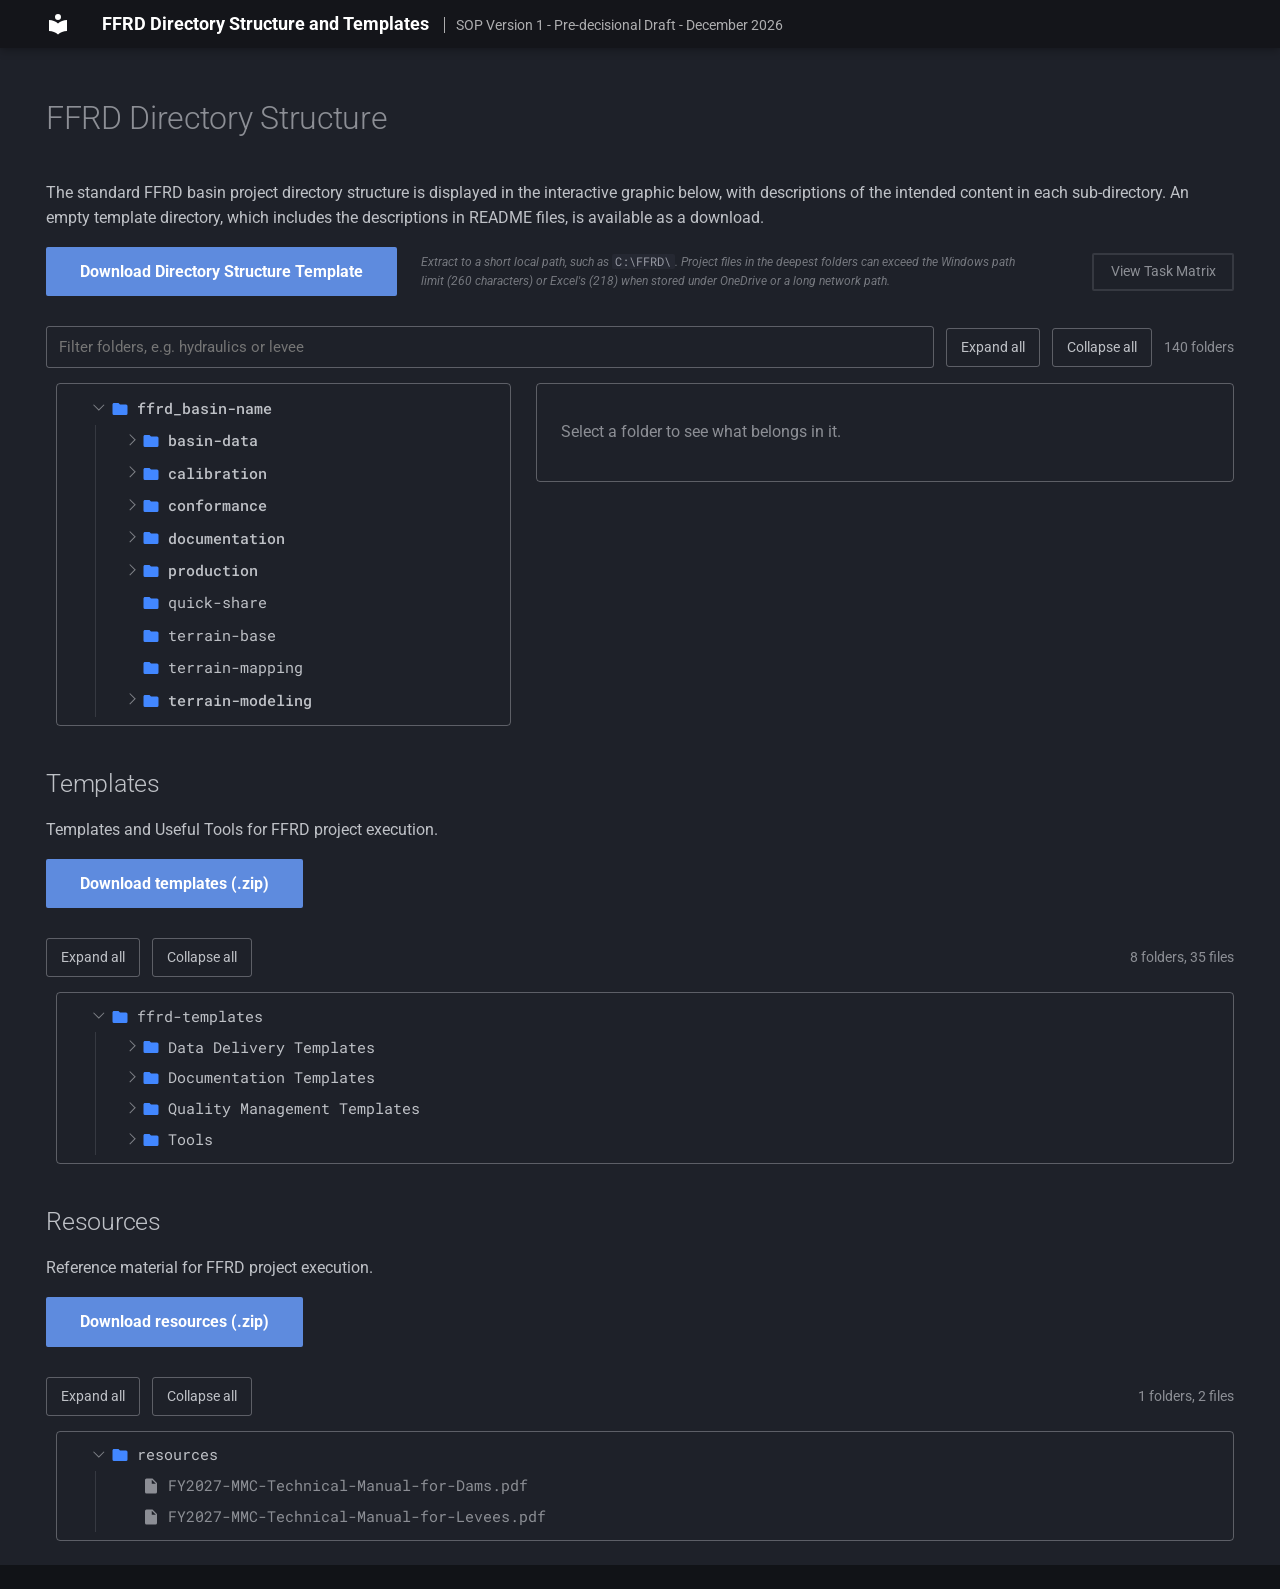
==== commit 012e1164: "Deployed ce1c751 with MkDocs version: 1.6.1" ====
--- a/index.html
+++ b/index.html
@@ -17,7 +17,7 @@
       
       
       <link rel="icon" href="assets/images/favicon.png">
-      <meta name="generator" content="mkdocs-1.6.1, mkdocs-material-9.8.0">
+      <meta name="generator" content="mkdocs-1.6.1, mkdocs-material-9.8.2">
     
     
       
@@ -254,14 +254,6 @@
 <p><a class="md-button md-button--primary" href="assets/ffrd-resources.zip">Download resources (.zip)</a></p>
 <div id="ffrd-resources" data-ffrd-files data-src="assets/resources-tree.json" data-empty="No resources have been added yet."></div>
 
-<h2 id="ffrd-sop-materials">FFRD SOP Materials</h2>
-<p>The FFRD Standard Operating Procedures for Inland Data Development (Version 1,
-Pre-decisional Draft, December 2026) can be downloaded here as a single zip containing
-the SOP (PDF) and the SOP index (HTML). The index is a searchable list of SOP topics
-that links to pages in the PDF; keep the two files together in the same folder so the
-links open the right pages.</p>
-<p><a class="md-button md-button--primary" href="assets/ffrd-sop.zip">Download SOP and index (.zip)</a></p>
-
 
 
 
@@ -313,7 +305,7 @@
       <script id="__config" type="application/json">{"annotate": null, "base": ".", "features": [], "search": "assets/javascripts/workers/search.a7633da7.min.js", "tags": null, "translations": {"clipboard.copied": "Copied to clipboard", "clipboard.copy": "Copy to clipboard", "search.result.more.one": "1 more on this page", "search.result.more.other": "# more on this page", "search.result.none": "No matching documents", "search.result.one": "1 matching document", "search.result.other": "# matching documents", "search.result.placeholder": "Type to start searching", "search.result.term.missing": "Missing", "select.version": "Select version"}, "version": null}</script>
     
     
-      <script src="assets/javascripts/bundle.c21346df.min.js"></script>
+      <script src="assets/javascripts/bundle.a5f9d56c.min.js"></script>
       
         <script src="javascripts/ffrd-tree.js?v=0c059532"></script>
       
